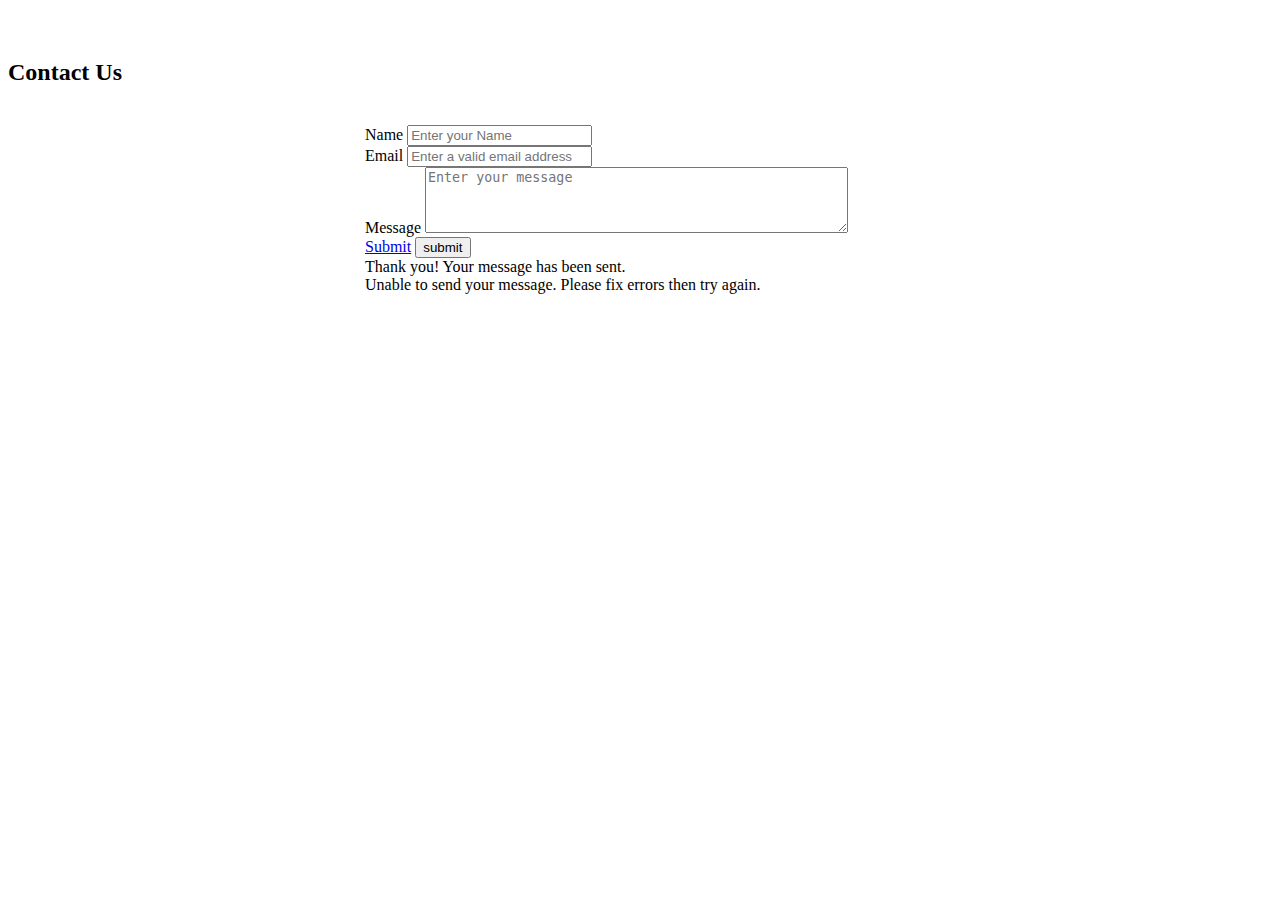
==== Contact.html @ 842ada10 "Add files via upload" ====
<!DOCTYPE html>
<html style="font-size: 16px;"><head>
    <meta name="viewport" content="width=device-width, initial-scale=1.0">
    <meta charset="utf-8">
    <meta name="keywords" content="Contact Us"><meta name="description" content="">
    <title></title>
    <link rel="stylesheet" href="/capp.nicepage.com/749b6d8a0f14c41c691b549523d620ca623dda75/nicepage.css" media="screen" class="u-static-style"><link rel="stylesheet" href="nicepage.css" media="screen">
    <script class="u-script" type="text/javascript" src="//capp.nicepage.com/assets/jquery-1.9.1.min.js" defer=""></script>
    <script class="u-script" type="text/javascript" src="//capp.nicepage.com/749b6d8a0f14c41c691b549523d620ca623dda75/nicepage.js" defer=""></script>
<meta name="generator" content="Nicepage 5.11.5, nicepage.com"></head>
<body class="u-body u-xl-mode" data-style="blank" data-posts="" data-global-section-properties="{&quot;colorings&quot;:{&quot;light&quot;:[&quot;clean&quot;],&quot;colored&quot;:[&quot;clean&quot;],&quot;dark&quot;:[&quot;dark&quot;]}}" data-source="" data-lang="en" data-page-sections-style="[{&quot;name&quot;:&quot;blank&quot;}]" data-page-coloring-types="{&quot;light&quot;:[&quot;clean&quot;],&quot;colored&quot;:[&quot;clean&quot;],&quot;dark&quot;:[&quot;dark&quot;]}" data-page-category="&quot;Basic&quot;"><section class="u-align-center u-clearfix u-block-5b74-1" custom-posts-hash="T" data-section-properties="{&quot;margin&quot;:&quot;none&quot;,&quot;stretch&quot;:true}" data-id="5b74" data-posts-content="[{'images':[],'maps':[],'videos':[],'icons':[],'textWidth':1140,'textHeight':504,'id':1,'headingProp':'h2','textProp':'text'}]" data-style="Form-Basic-heading" id="sec-3055" data-source="Sketch">
  <div class="u-clearfix u-sheet u-valign-middle u-block-5b74-2">
    <h2 class="u-text u-text-default u-block-5b74-15">Contact Us</h2>
    <div class="u-form u-block-5b74-16">
      <form action="https://forms.nicepagesrv.com/v2/form/process" method="POST" class="u-clearfix u-form-spacing-10 u-form-vertical u-inner-form" style="padding: 10px" source="gsheets" name="form" data-services="f912e9fffa70021f1ef54e9fe06da805" novalidate="novalidate">
        <input type="hidden" id="siteId" name="siteId" value="5113393">
        <input type="hidden" id="pageId" name="pageId" value="5113403">
        <div class="u-form-group u-form-name u-label-none u-block-5b74-17">
          <label for="name-3b9a" class="u-label u-block-5b74-18">Name</label>
          <input type="text" placeholder="Enter your Name" id="name-3b9a" name="name" class="u-input u-input-rectangle u-block-5b74-19" required="">
        </div><div class="u-form-email u-form-group u-label-none u-block-5b74-20">
          <label for="email-3b9a" class="u-label u-block-5b74-21">Email</label>
          <input type="email" placeholder="Enter a valid email address" id="email-3b9a" name="email" class="u-input u-input-rectangle u-block-5b74-22" required="">
        </div>
        
        <div class="u-form-group u-form-message u-label-none u-block-5b74-23">
          <label for="message-3b9a" class="u-label u-block-5b74-24">Message</label>
          <textarea placeholder="Enter your message" rows="4" cols="50" id="message-3b9a" name="message" class="u-input u-input-rectangle u-block-5b74-25" required=""></textarea>
        </div>
        <div class="u-align-left u-form-group u-form-submit u-block-5b74-26">
          <a href="#" class="u-btn u-btn-submit u-button-style u-block-5b74-27">Submit</a>
          <input type="submit" value="submit" class="u-form-control-hidden">
        </div>
        <div class="u-form-send-message u-form-send-success"> Thank you! Your message has been sent. </div>
        <div class="u-form-send-error u-form-send-message"> Unable to send your message. Please fix errors then try again. </div>
        <input type="hidden" value="" name="recaptchaResponse">
      </form>
    </div>
  </div>
  <style data-mode="XL" data-visited="true">@media (min-width: 1200px) {
  .u-block-5b74-2 {
    min-height: 501px;
  }
  .u-block-5b74-15 {
    font-weight: 700;
    margin-top: 59px;
    margin-left: auto;
    margin-right: auto;
    margin-bottom: 0;
  }
  .u-block-5b74-16 {
    width: 570px;
    margin-top: 29px;
    margin-left: auto;
    margin-right: auto;
    margin-bottom: 59px;
  }
}</style>
  <style data-mode="LG">@media (max-width: 1199px) and (min-width: 992px) {
  .u-block-5b74-2 {
    min-height: 501px;
  }
  .u-block-5b74-15 {
    font-weight: 700;
    margin-top: 59px;
    margin-left: auto;
    margin-right: auto;
    margin-bottom: 0;
  }
  .u-block-5b74-16 {
    width: 570px;
    margin-top: 29px;
    margin-left: auto;
    margin-right: auto;
    margin-bottom: 59px;
  }
}</style>
  <style data-mode="MD">@media (max-width: 991px) and (min-width: 768px) {
  .u-block-5b74-2 {
    min-height: 501px;
  }
  .u-block-5b74-15 {
    font-weight: 700;
    margin-top: 59px;
    margin-left: auto;
    margin-right: auto;
    margin-bottom: 0;
  }
  .u-block-5b74-16 {
    width: 570px;
    margin-top: 29px;
    margin-left: auto;
    margin-right: auto;
    margin-bottom: 59px;
  }
}</style>
  <style data-mode="SM">@media (max-width: 767px) and (min-width: 576px) {
  .u-block-5b74-2 {
    min-height: 501px;
  }
  .u-block-5b74-15 {
    font-weight: 700;
    margin-top: 59px;
    margin-left: auto;
    margin-right: auto;
    margin-bottom: 0;
  }
  .u-block-5b74-16 {
    width: 540px;
    margin-top: 29px;
    margin-left: auto;
    margin-right: auto;
    margin-bottom: 59px;
  }
}</style>
  <style data-mode="XS">@media (max-width: 575px) {
  .u-block-5b74-2 {
    min-height: 501px;
  }
  .u-block-5b74-15 {
    font-weight: 700;
    margin-top: 59px;
    margin-left: auto;
    margin-right: auto;
    margin-bottom: 0;
  }
  .u-block-5b74-16 {
    width: 340px;
    margin-top: 29px;
    margin-left: auto;
    margin-right: auto;
    margin-bottom: 59px;
  }
}</style>
</section>
</body></html>
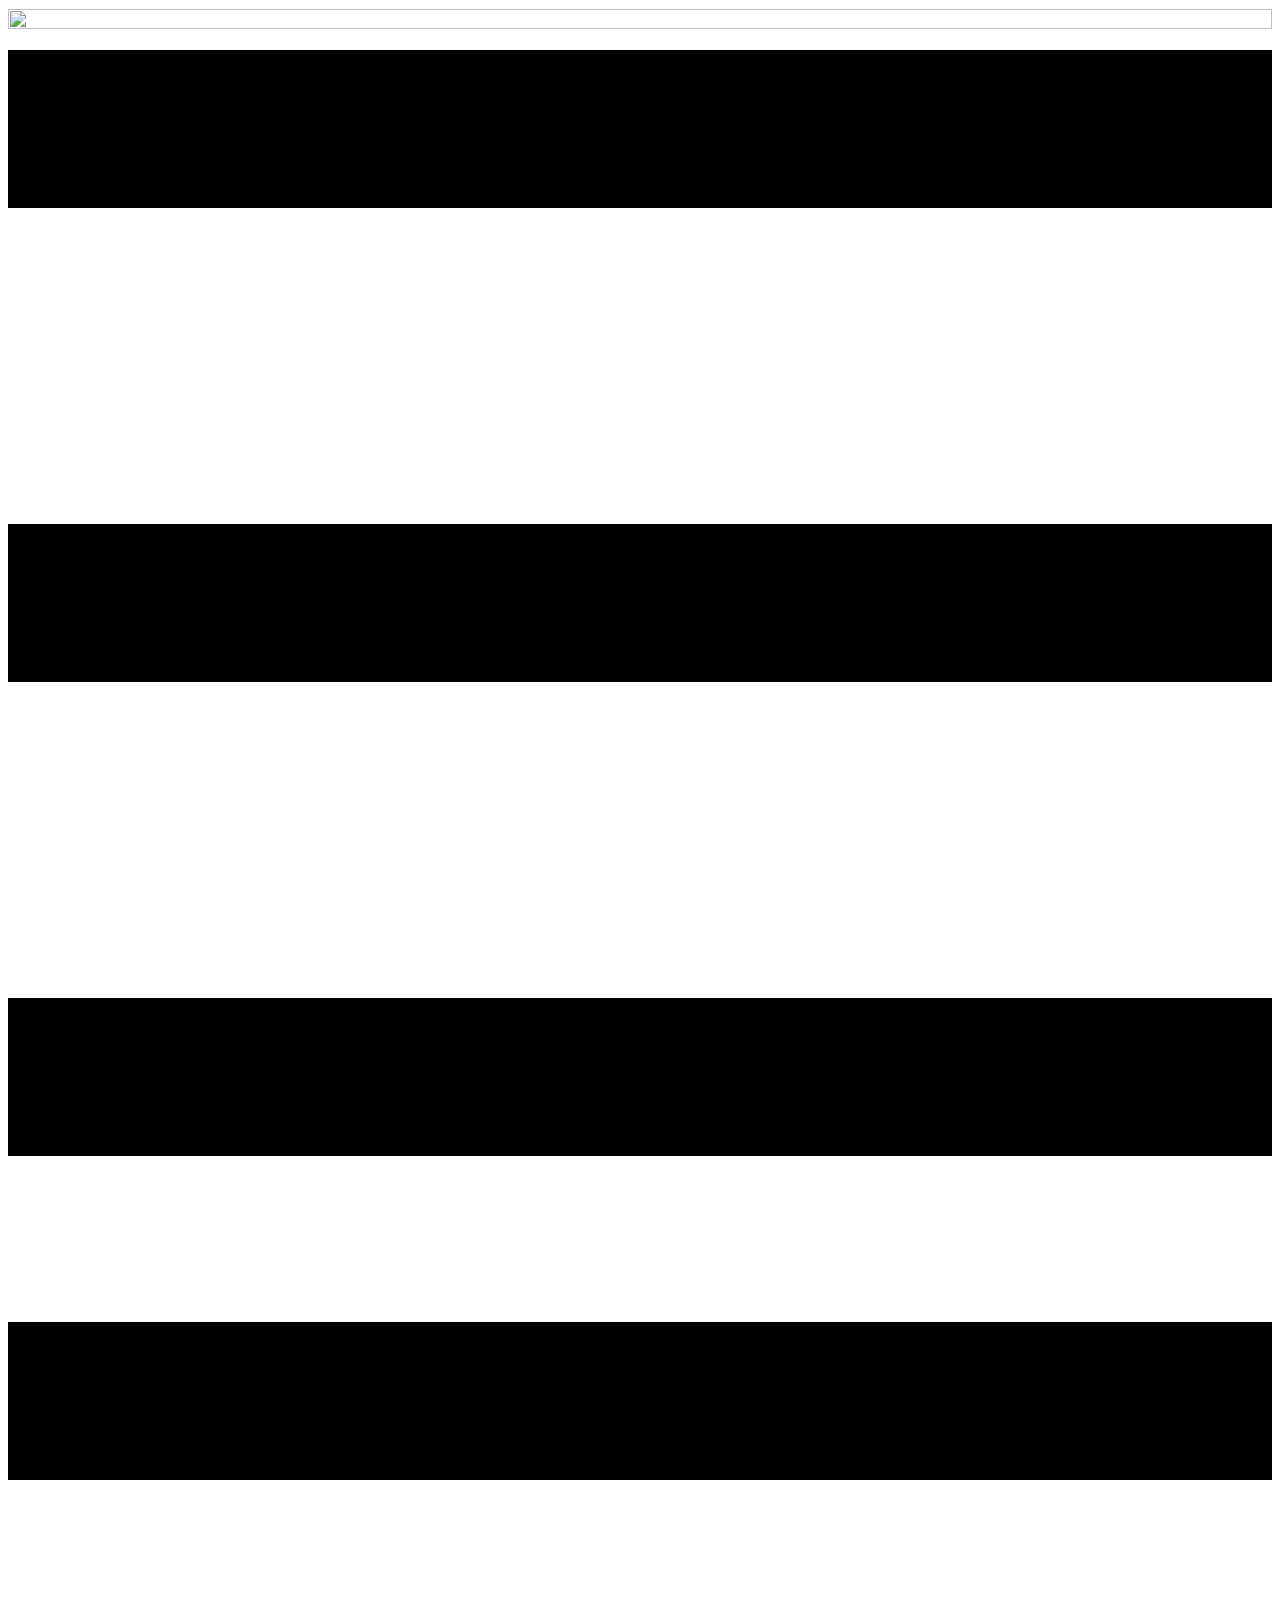
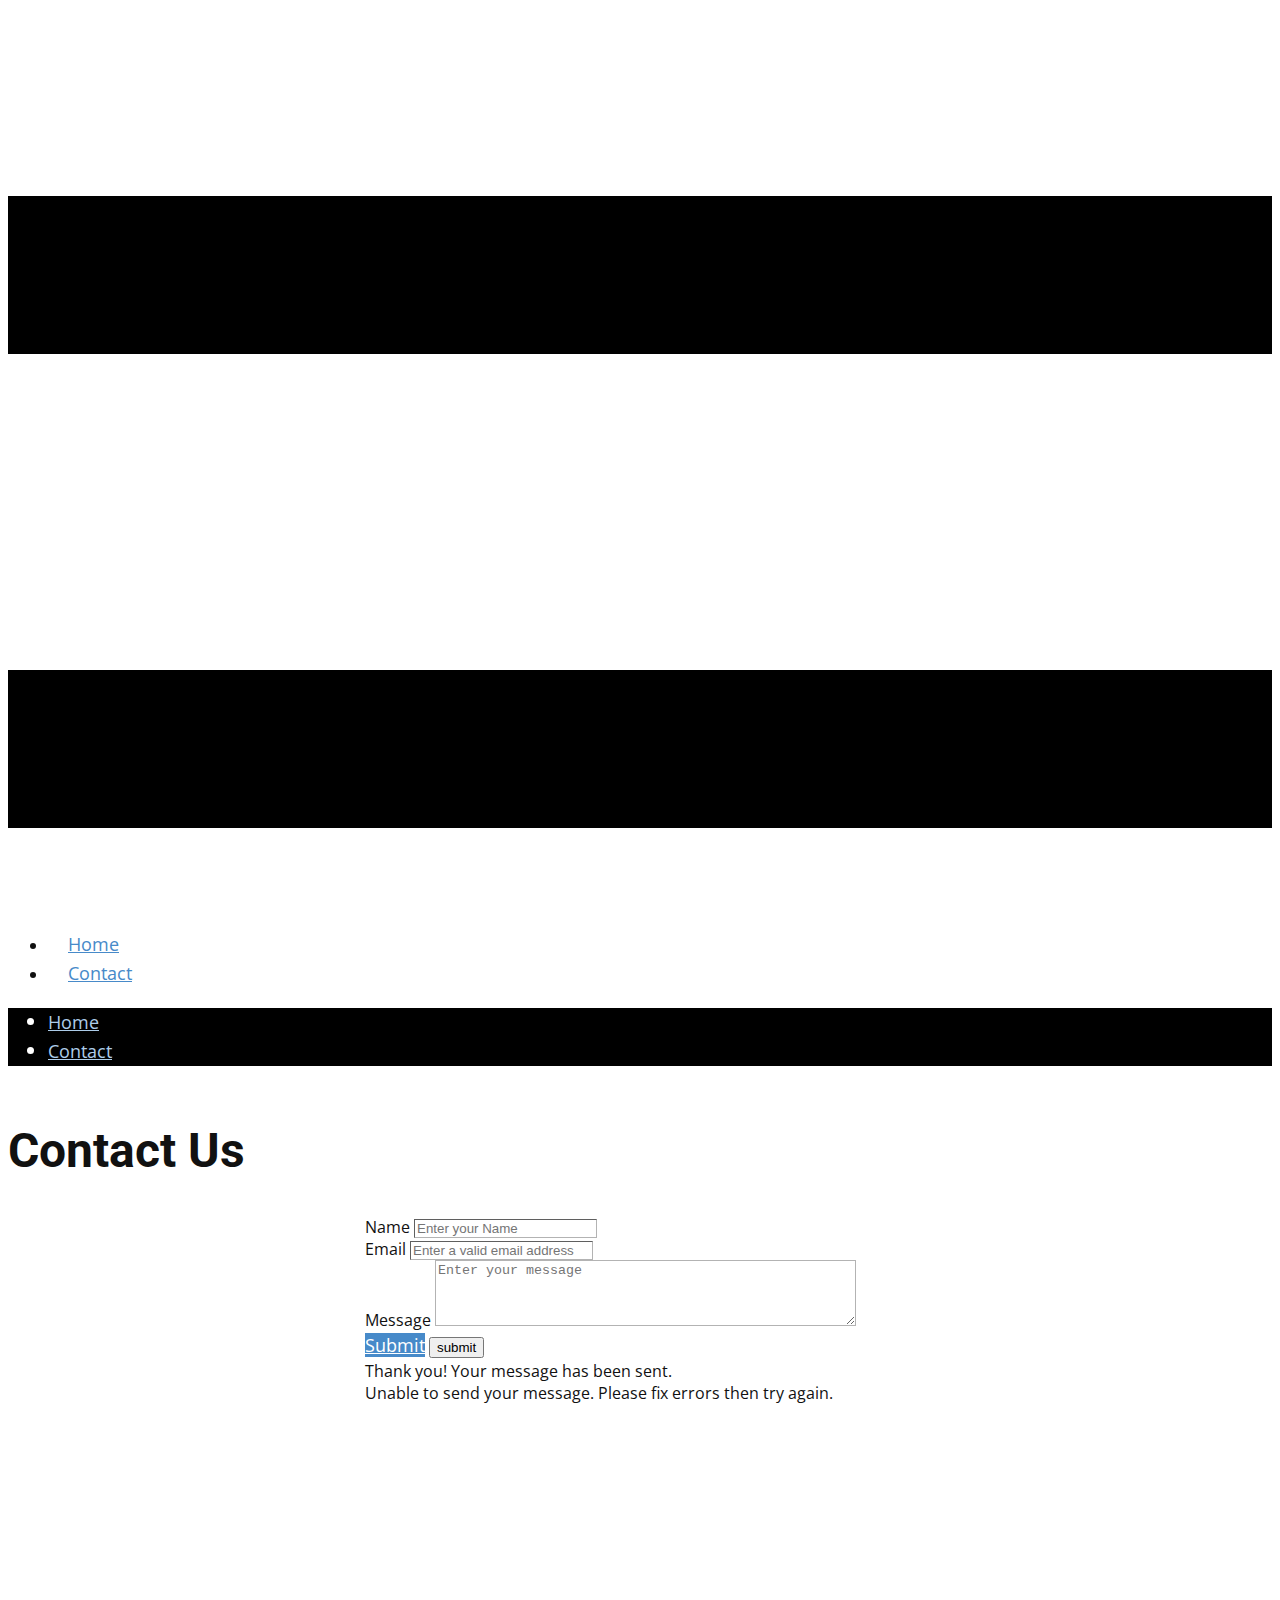
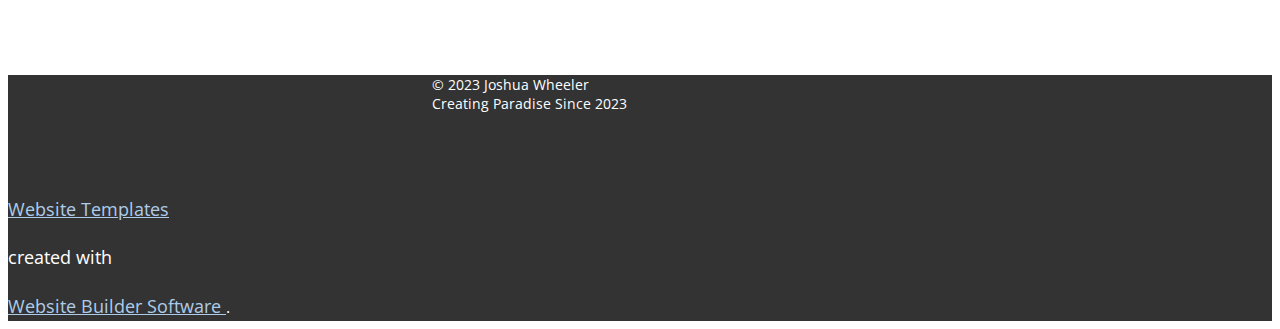
==== commit a302f945: "Add files via upload" ====
--- a/Contact.html
+++ b/Contact.html
@@ -1,136 +1,189 @@
 <!DOCTYPE html>
-<html style="font-size: 16px;"><head>
+<html style="font-size: 16px;" lang="en"><head>
     <meta name="viewport" content="width=device-width, initial-scale=1.0">
     <meta charset="utf-8">
-    <meta name="keywords" content="Contact Us"><meta name="description" content="">
-    <title></title>
-    <link rel="stylesheet" href="/capp.nicepage.com/749b6d8a0f14c41c691b549523d620ca623dda75/nicepage.css" media="screen" class="u-static-style"><link rel="stylesheet" href="nicepage.css" media="screen">
-    <script class="u-script" type="text/javascript" src="//capp.nicepage.com/assets/jquery-1.9.1.min.js" defer=""></script>
+    <meta name="keywords" content="Contact Us">
+    <meta name="description" content="">
+    <title>Contact</title>
+    <link rel="stylesheet" href="//capp.nicepage.com/749b6d8a0f14c41c691b549523d620ca623dda75/nicepage.css" media="screen">
+<link rel="stylesheet" href="/nicepage-site.css" media="screen">
+<link rel="stylesheet" href="Contact.css" media="screen">
+    <script class="u-script" type="text/javascript" src="//capp.nicepage.com/assets/jquery-3.5.1.min.js" defer=""></script>
     <script class="u-script" type="text/javascript" src="//capp.nicepage.com/749b6d8a0f14c41c691b549523d620ca623dda75/nicepage.js" defer=""></script>
-<meta name="generator" content="Nicepage 5.11.5, nicepage.com"></head>
-<body class="u-body u-xl-mode" data-style="blank" data-posts="" data-global-section-properties="{&quot;colorings&quot;:{&quot;light&quot;:[&quot;clean&quot;],&quot;colored&quot;:[&quot;clean&quot;],&quot;dark&quot;:[&quot;dark&quot;]}}" data-source="" data-lang="en" data-page-sections-style="[{&quot;name&quot;:&quot;blank&quot;}]" data-page-coloring-types="{&quot;light&quot;:[&quot;clean&quot;],&quot;colored&quot;:[&quot;clean&quot;],&quot;dark&quot;:[&quot;dark&quot;]}" data-page-category="&quot;Basic&quot;"><section class="u-align-center u-clearfix u-block-5b74-1" custom-posts-hash="T" data-section-properties="{&quot;margin&quot;:&quot;none&quot;,&quot;stretch&quot;:true}" data-id="5b74" data-posts-content="[{'images':[],'maps':[],'videos':[],'icons':[],'textWidth':1140,'textHeight':504,'id':1,'headingProp':'h2','textProp':'text'}]" data-style="Form-Basic-heading" id="sec-3055" data-source="Sketch">
-  <div class="u-clearfix u-sheet u-valign-middle u-block-5b74-2">
-    <h2 class="u-text u-text-default u-block-5b74-15">Contact Us</h2>
-    <div class="u-form u-block-5b74-16">
-      <form action="https://forms.nicepagesrv.com/v2/form/process" method="POST" class="u-clearfix u-form-spacing-10 u-form-vertical u-inner-form" style="padding: 10px" source="gsheets" name="form" data-services="f912e9fffa70021f1ef54e9fe06da805" novalidate="novalidate">
-        <input type="hidden" id="siteId" name="siteId" value="5113393">
-        <input type="hidden" id="pageId" name="pageId" value="5113403">
-        <div class="u-form-group u-form-name u-label-none u-block-5b74-17">
-          <label for="name-3b9a" class="u-label u-block-5b74-18">Name</label>
-          <input type="text" placeholder="Enter your Name" id="name-3b9a" name="name" class="u-input u-input-rectangle u-block-5b74-19" required="">
-        </div><div class="u-form-email u-form-group u-label-none u-block-5b74-20">
-          <label for="email-3b9a" class="u-label u-block-5b74-21">Email</label>
-          <input type="email" placeholder="Enter a valid email address" id="email-3b9a" name="email" class="u-input u-input-rectangle u-block-5b74-22" required="">
+    <meta name="generator" content="Nicepage 5.11.5, nicepage.com">
+    <link id="u-theme-google-font" rel="stylesheet" href="https://fonts.googleapis.com/css?family=Roboto:100,100i,300,300i,400,400i,500,500i,700,700i,900,900i|Open+Sans:300,300i,400,400i,500,500i,600,600i,700,700i,800,800i">
+    
+    
+    <script type="application/ld+json">{
+		"@context": "http://schema.org",
+		"@type": "Organization",
+		"name": "",
+		"logo": "https://assets.nicepagecdn.com/29a1bea4/5113393/images/ParadiseJuicesLogo_png.png"
+}</script>
+    <meta name="theme-color" content="#478ac9">
+    <meta property="og:title" content="Contact">
+    <meta property="og:type" content="website">
+  <script>
+    function gdprConfirmed() {
+        return true;
+    }
+    function dynamicLoadScript(src) {
+        var script = document.createElement('script');
+        script.src = src && typeof src === 'string' ? src : 'https://www.google.com/recaptcha/api.js?render=6Lc2HDEiAAAAALpe1yqNarK-BmlyYl_MNPZx7_AB';
+        script.async = true;
+        document.body.appendChild(script);
+        script.onload = function() {
+            let event = new CustomEvent("recaptchaLoaded");
+            document.dispatchEvent(event);
+        };
+    }
+    document.addEventListener('DOMContentLoaded', function () {
+        var confirmButton = document.querySelector('.u-cookies-consent .u-button-confirm');
+        if (confirmButton) {
+            confirmButton.onclick = dynamicLoadScript;
+        }
+    });
+    </script>
+    <script>
+        document.addEventListener("DOMContentLoaded", function(){
+            if (!gdprConfirmed()) {
+                return;
+            }
+            dynamicLoadScript();
+        });
+    </script>
+    <script>
+        document.addEventListener("recaptchaLoaded", function() {
+            if (!gdprConfirmed()) {
+                return;
+            }
+            (function (grecaptcha, sitekey, actions) {
+                var recaptcha = {
+                    execute: function (action, submitFormCb) {
+                        try {
+                            grecaptcha.execute(
+                                sitekey,
+                                {action: action}
+                            ).then(function (token) {
+                                var forms = document.getElementsByTagName('form');
+
+                                for (var i = 0; i < forms.length; i++) {
+                                    var fields = forms[i].getElementsByTagName('input');
+
+                                    for (var j = 0; j < fields.length; j++) {
+                                        var field = fields[j];
+
+                                        if ('recaptchaResponse' === field.getAttribute('name')) {
+                                            field.setAttribute('value', token);
+                                            break;
+                                        }
+                                    }
+                                }
+                                submitFormCb();
+                            });
+                        } catch (e) {
+                            var formError = document.querySelector('.u-form-send-error');
+
+                            if (formError) {
+                                formError.innerText = 'Site Owner Error: ' + e.message.replace(/:[\s\S]*/, '');
+                                formError.style.display = 'block';
+                            }
+                        }
+                    },
+
+                    executeContact: function (submitFormCb) {
+                        recaptcha.execute(actions['contact'], submitFormCb);
+                    }
+                };
+
+                window.recaptchaObject = recaptcha;
+            })(
+                grecaptcha,
+                
+                '6Lc2HDEiAAAAALpe1yqNarK-BmlyYl_MNPZx7_AB',
+                {'contact': 'contact'}
+            );
+        });
+    </script>
+</head>
+  <body class="u-body u-xl-mode" data-lang="en"><header class="u-clearfix u-header u-header" id="sec-dd34"><div class="u-clearfix u-sheet u-sheet-1">
+        <a href="https://nicepage.com" class="u-image u-logo u-image-1" data-image-width="500" data-image-height="500">
+          <img src="https://assets.nicepagecdn.com/29a1bea4/5113393/images/ParadiseJuicesLogo_png.png" class="u-logo-image u-logo-image-1">
+        </a>
+        <nav class="u-menu u-menu-one-level u-offcanvas u-menu-1">
+          <div class="menu-collapse" style="font-size: 1rem; letter-spacing: 0px;">
+            <a class="u-button-style u-custom-left-right-menu-spacing u-custom-padding-bottom u-custom-top-bottom-menu-spacing u-nav-link u-text-active-palette-1-base u-text-hover-palette-2-base" href="#">
+              <svg class="u-svg-link" viewBox="0 0 24 24"><use xlink:href="#menu-hamburger"></use></svg>
+              <svg class="u-svg-content" version="1.1" id="menu-hamburger" viewBox="0 0 16 16" x="0px" y="0px" xmlns:xlink="http://www.w3.org/1999/xlink" xmlns="http://www.w3.org/2000/svg"><g><rect y="1" width="16" height="2"></rect><rect y="7" width="16" height="2"></rect><rect y="13" width="16" height="2"></rect>
+</g></svg>
+            </a>
+          </div>
+          <div class="u-custom-menu u-nav-container">
+            <ul class="u-nav u-unstyled u-nav-1"><li class="u-nav-item"><a class="u-button-style u-nav-link u-text-active-palette-1-base u-text-hover-palette-2-base" href="/" style="padding: 10px 20px;">Home</a>
+</li><li class="u-nav-item"><a class="u-button-style u-nav-link u-text-active-palette-1-base u-text-hover-palette-2-base" href="/Contact.html" style="padding: 10px 20px;">Contact</a>
+</li></ul>
+          </div>
+          <div class="u-custom-menu u-nav-container-collapse">
+            <div class="u-black u-container-style u-inner-container-layout u-opacity u-opacity-95 u-sidenav">
+              <div class="u-inner-container-layout u-sidenav-overflow">
+                <div class="u-menu-close"></div>
+                <ul class="u-align-center u-nav u-popupmenu-items u-unstyled u-nav-2"><li class="u-nav-item"><a class="u-button-style u-nav-link" href="/">Home</a>
+</li><li class="u-nav-item"><a class="u-button-style u-nav-link" href="/Contact.html">Contact</a>
+</li></ul>
+              </div>
+            </div>
+            <div class="u-black u-menu-overlay u-opacity u-opacity-70"></div>
+          </div>
+        </nav>
+      </div></header>
+    <section class="u-align-center u-clearfix u-section-1" id="sec-3055">
+      <div class="u-clearfix u-sheet u-valign-middle u-sheet-1">
+        <h2 class="u-text u-text-default u-text-1">Contact Us</h2>
+        <div class="u-form u-form-1">
+          <form action="https://forms.nicepagesrv.com/v2/form/process" class="u-clearfix u-form-spacing-10 u-form-vertical u-inner-form" style="padding: 10px" source="gsheets" name="form">
+            <input type="hidden" id="siteId" name="siteId" value="5113393">
+            <input type="hidden" id="pageId" name="pageId" value="5113403">
+            <div class="u-form-group u-form-name u-label-none">
+              <label for="name-3b9a" class="u-label">Name</label>
+              <input type="text" placeholder="Enter your Name" id="name-3b9a" name="name" class="u-input u-input-rectangle" required="">
+            </div>
+            <div class="u-form-email u-form-group u-label-none">
+              <label for="email-3b9a" class="u-label">Email</label>
+              <input type="email" placeholder="Enter a valid email address" id="email-3b9a" name="email" class="u-input u-input-rectangle" required="">
+            </div>
+            <div class="u-form-group u-form-message u-label-none">
+              <label for="message-3b9a" class="u-label">Message</label>
+              <textarea placeholder="Enter your message" rows="4" cols="50" id="message-3b9a" name="message" class="u-input u-input-rectangle" required=""></textarea>
+            </div>
+            <div class="u-align-left u-form-group u-form-submit">
+              <a href="#" class="u-btn u-btn-submit u-button-style">Submit</a>
+              <input type="submit" value="submit" class="u-form-control-hidden">
+            </div>
+            <div class="u-form-send-message u-form-send-success"> Thank you! Your message has been sent. </div>
+            <div class="u-form-send-error u-form-send-message"> Unable to send your message. Please fix errors then try again. </div>
+            <input type="hidden" value="" name="recaptchaResponse">
+            <input type="hidden" name="formServices" value="3f815e80-37bd-4c9e-9d10-2e92c9e6ec62">
+            <input type="hidden" name="siteKey" value="6Lc2HDEiAAAAALpe1yqNarK-BmlyYl_MNPZx7_AB">
+          </form>
         </div>
-        
-        <div class="u-form-group u-form-message u-label-none u-block-5b74-23">
-          <label for="message-3b9a" class="u-label u-block-5b74-24">Message</label>
-          <textarea placeholder="Enter your message" rows="4" cols="50" id="message-3b9a" name="message" class="u-input u-input-rectangle u-block-5b74-25" required=""></textarea>
-        </div>
-        <div class="u-align-left u-form-group u-form-submit u-block-5b74-26">
-          <a href="#" class="u-btn u-btn-submit u-button-style u-block-5b74-27">Submit</a>
-          <input type="submit" value="submit" class="u-form-control-hidden">
-        </div>
-        <div class="u-form-send-message u-form-send-success"> Thank you! Your message has been sent. </div>
-        <div class="u-form-send-error u-form-send-message"> Unable to send your message. Please fix errors then try again. </div>
-        <input type="hidden" value="" name="recaptchaResponse">
-      </form>
-    </div>
-  </div>
-  <style data-mode="XL" data-visited="true">@media (min-width: 1200px) {
-  .u-block-5b74-2 {
-    min-height: 501px;
-  }
-  .u-block-5b74-15 {
-    font-weight: 700;
-    margin-top: 59px;
-    margin-left: auto;
-    margin-right: auto;
-    margin-bottom: 0;
-  }
-  .u-block-5b74-16 {
-    width: 570px;
-    margin-top: 29px;
-    margin-left: auto;
-    margin-right: auto;
-    margin-bottom: 59px;
-  }
-}</style>
-  <style data-mode="LG">@media (max-width: 1199px) and (min-width: 992px) {
-  .u-block-5b74-2 {
-    min-height: 501px;
-  }
-  .u-block-5b74-15 {
-    font-weight: 700;
-    margin-top: 59px;
-    margin-left: auto;
-    margin-right: auto;
-    margin-bottom: 0;
-  }
-  .u-block-5b74-16 {
-    width: 570px;
-    margin-top: 29px;
-    margin-left: auto;
-    margin-right: auto;
-    margin-bottom: 59px;
-  }
-}</style>
-  <style data-mode="MD">@media (max-width: 991px) and (min-width: 768px) {
-  .u-block-5b74-2 {
-    min-height: 501px;
-  }
-  .u-block-5b74-15 {
-    font-weight: 700;
-    margin-top: 59px;
-    margin-left: auto;
-    margin-right: auto;
-    margin-bottom: 0;
-  }
-  .u-block-5b74-16 {
-    width: 570px;
-    margin-top: 29px;
-    margin-left: auto;
-    margin-right: auto;
-    margin-bottom: 59px;
-  }
-}</style>
-  <style data-mode="SM">@media (max-width: 767px) and (min-width: 576px) {
-  .u-block-5b74-2 {
-    min-height: 501px;
-  }
-  .u-block-5b74-15 {
-    font-weight: 700;
-    margin-top: 59px;
-    margin-left: auto;
-    margin-right: auto;
-    margin-bottom: 0;
-  }
-  .u-block-5b74-16 {
-    width: 540px;
-    margin-top: 29px;
-    margin-left: auto;
-    margin-right: auto;
-    margin-bottom: 59px;
-  }
-}</style>
-  <style data-mode="XS">@media (max-width: 575px) {
-  .u-block-5b74-2 {
-    min-height: 501px;
-  }
-  .u-block-5b74-15 {
-    font-weight: 700;
-    margin-top: 59px;
-    margin-left: auto;
-    margin-right: auto;
-    margin-bottom: 0;
-  }
-  .u-block-5b74-16 {
-    width: 340px;
-    margin-top: 29px;
-    margin-left: auto;
-    margin-right: auto;
-    margin-bottom: 59px;
-  }
-}</style>
-</section>
+      </div>
+    </section>
+    
+    
+    <footer class="u-align-center u-clearfix u-footer u-grey-80 u-footer" id="sec-e1d7"><div class="u-clearfix u-sheet u-sheet-1">
+        <p class="u-small-text u-text u-text-variant u-text-1">© 2023 Joshua Wheeler<br>Creating Paradise Since 2023
+        </p>
+      </div></footer>
+    <section class="u-backlink u-clearfix u-grey-80">
+      <a class="u-link" href="https://nicepage.com/website-templates" target="_blank">
+        <span>Website Templates</span>
+      </a>
+      <p class="u-text">
+        <span>created with</span>
+      </p>
+      <a class="u-link" href="" target="_blank">
+        <span>Website Builder Software</span>
+      </a>. 
+    </section>
+  
 </body></html>--- a/nicepage-site.css
+++ b/nicepage-site.css
@@ -0,0 +1,16659 @@
+/*begin-variables font-family*/
+.u-body {
+  font-family: 'Open Sans',sans-serif;
+}
+h1,
+h2,
+h3,
+h4,
+h5,
+h6 {
+  font-family: Roboto,sans-serif;
+}
+/*end-variables font-family*/
+/*begin-variables color*/
+.u-overlap.u-overlap-transparent .u-header,
+.u-image,
+.u-gradient {
+  color: #111111;
+}
+.u-shading,
+.u-overlap.u-overlap-contrast .u-header {
+  color: #ffffff;
+}
+.u-body {
+  color: #111111;
+  background-color: #ffffff;
+  --effect-scale: 1.1;
+}
+/*end-variables color*/
+/*begin-variables font*/
+.u-custom-font.u-text-font {
+  font-family: 'Open Sans',sans-serif !important;
+}
+.u-custom-font.u-heading-font {
+  font-family: Roboto,sans-serif !important;
+}
+/*end-variables font*/
+/*begin-variables colors*/
+.u-none.u-input,
+.u-none.u-field-input,
+.u-none.u-button-style,
+.u-none.u-button-style:hover,
+.u-none.u-button-style:focus,
+.u-none.u-button-style:active,
+.u-none.u-button-style.active,
+.u-button-style.u-hover-none:hover,
+.u-button-style.u-hover-none:focus,
+.u-button-style.u-active-none:active,
+.u-button-style.u-active-none.active,
+li.active > .u-button-style.u-active-none {
+  color: inherit !important;
+  background-color: transparent !important;
+}
+.u-button-style.u-border-none,
+.u-button-style.u-border-hover-none:hover,
+.u-button-style.u-border-hover-none:focus,
+.u-button-style.u-border-active-none:active,
+.u-button-style.u-border-active-none.active,
+li.active > .u-button-style.u-border-active-none {
+  border-color: transparent !important;
+  border-width: 0;
+}
+.u-button-style.u-text-none,
+.u-button-style.u-text-none:hover,
+.u-button-style.u-text-none:focus,
+.u-button-style.u-text-none:active,
+.u-button-style.u-text-none.active,
+.u-button-style.u-text-hover-none:hover,
+.u-button-style.u-text-hover-none:focus,
+.u-button-style.u-text-active-none:active,
+.u-button-style.u-text-active-none.active,
+li.active > .u-button-style.u-text-active-none {
+  color: inherit !important;
+}
+.u-color-1-dark-3,
+.u-body.u-color-1-dark-3,
+section.u-color-1-dark-3:before,
+.u-color-1-dark-3 > .u-container-layout:before,
+.u-color-1-dark-3 > .u-inner-container-layout:before,
+.u-color-1-dark-3.u-sidenav:before,
+.u-container-layout.u-container-layout.u-color-1-dark-3:before,
+.u-table-alt-color-1-dark-3 tr:nth-child(even) {
+  color: #ffffff;
+  background-color: #292e33;
+}
+.u-input.u-color-1-dark-3,
+.u-field-input.u-color-1-dark-3,
+.u-button-style.u-color-1-dark-3,
+.u-button-style.u-color-1-dark-3[class*="u-border-"] {
+  color: #ffffff !important;
+  background-color: #292e33 !important;
+}
+.u-button-style.u-color-1-dark-3:hover,
+.u-button-style.u-color-1-dark-3[class*="u-border-"]:hover,
+.u-button-style.u-color-1-dark-3:focus,
+.u-button-style.u-color-1-dark-3[class*="u-border-"]:focus,
+.u-button-style.u-button-style.u-color-1-dark-3:active,
+.u-button-style.u-button-style.u-color-1-dark-3[class*="u-border-"]:active,
+.u-button-style.u-button-style.u-color-1-dark-3.active,
+.u-button-style.u-button-style.u-color-1-dark-3[class*="u-border-"].active,
+li.active > .u-button-style.u-button-style.u-color-1-dark-3,
+li.active > .u-button-style.u-button-style.u-color-1-dark-3[class*="u-border-"] {
+  color: #ffffff !important;
+  background-color: #25292e !important;
+}
+.u-hover-color-1-dark-3:hover,
+.u-hover-color-1-dark-3[class*="u-border-"]:hover,
+.u-hover-color-1-dark-3:focus,
+.u-hover-color-1-dark-3[class*="u-border-"]:focus,
+.u-active-color-1-dark-3.u-active.u-active,
+.u-active-color-1-dark-3[class*="u-border-"].u-active.u-active,
+a.u-button-style.u-hover-color-1-dark-3:hover,
+a.u-button-style.u-hover-color-1-dark-3[class*="u-border-"]:hover,
+a.u-button-style:hover > .u-hover-color-1-dark-3,
+a.u-button-style:hover > .u-hover-color-1-dark-3[class*="u-border-"],
+a.u-button-style.u-hover-color-1-dark-3:focus,
+a.u-button-style.u-hover-color-1-dark-3[class*="u-border-"]:focus,
+a.u-button-style.u-button-style.u-active-color-1-dark-3:active,
+a.u-button-style.u-button-style.u-active-color-1-dark-3[class*="u-border-"]:active,
+a.u-button-style.u-button-style.u-active-color-1-dark-3.active,
+a.u-button-style.u-button-style.u-active-color-1-dark-3[class*="u-border-"].active,
+a.u-button-style.u-button-style.active > .u-active-color-1-dark-3,
+a.u-button-style.u-button-style.active > .u-active-color-1-dark-3[class*="u-border-"],
+li.active > a.u-button-style.u-button-style.u-active-color-1-dark-3,
+li.active > a.u-button-style.u-button-style.u-active-color-1-dark-3[class*="u-border-"],
+input.u-field-input.u-field-input.u-active-color-1-dark-3:checked {
+  color: #ffffff !important;
+  background-color: #292e33 !important;
+}
+a.u-link.u-hover-color-1-dark-3:hover {
+  color: #292e33 !important;
+}
+.u-color-1-dark-2,
+.u-body.u-color-1-dark-2,
+section.u-color-1-dark-2:before,
+.u-color-1-dark-2 > .u-container-layout:before,
+.u-color-1-dark-2 > .u-inner-container-layout:before,
+.u-color-1-dark-2.u-sidenav:before,
+.u-container-layout.u-container-layout.u-color-1-dark-2:before,
+.u-table-alt-color-1-dark-2 tr:nth-child(even) {
+  color: #ffffff;
+  background-color: #425465;
+}
+.u-input.u-color-1-dark-2,
+.u-field-input.u-color-1-dark-2,
+.u-button-style.u-color-1-dark-2,
+.u-button-style.u-color-1-dark-2[class*="u-border-"] {
+  color: #ffffff !important;
+  background-color: #425465 !important;
+}
+.u-button-style.u-color-1-dark-2:hover,
+.u-button-style.u-color-1-dark-2[class*="u-border-"]:hover,
+.u-button-style.u-color-1-dark-2:focus,
+.u-button-style.u-color-1-dark-2[class*="u-border-"]:focus,
+.u-button-style.u-button-style.u-color-1-dark-2:active,
+.u-button-style.u-button-style.u-color-1-dark-2[class*="u-border-"]:active,
+.u-button-style.u-button-style.u-color-1-dark-2.active,
+.u-button-style.u-button-style.u-color-1-dark-2[class*="u-border-"].active,
+li.active > .u-button-style.u-button-style.u-color-1-dark-2,
+li.active > .u-button-style.u-button-style.u-color-1-dark-2[class*="u-border-"] {
+  color: #ffffff !important;
+  background-color: #3b4c5b !important;
+}
+.u-hover-color-1-dark-2:hover,
+.u-hover-color-1-dark-2[class*="u-border-"]:hover,
+.u-hover-color-1-dark-2:focus,
+.u-hover-color-1-dark-2[class*="u-border-"]:focus,
+.u-active-color-1-dark-2.u-active.u-active,
+.u-active-color-1-dark-2[class*="u-border-"].u-active.u-active,
+a.u-button-style.u-hover-color-1-dark-2:hover,
+a.u-button-style.u-hover-color-1-dark-2[class*="u-border-"]:hover,
+a.u-button-style:hover > .u-hover-color-1-dark-2,
+a.u-button-style:hover > .u-hover-color-1-dark-2[class*="u-border-"],
+a.u-button-style.u-hover-color-1-dark-2:focus,
+a.u-button-style.u-hover-color-1-dark-2[class*="u-border-"]:focus,
+a.u-button-style.u-button-style.u-active-color-1-dark-2:active,
+a.u-button-style.u-button-style.u-active-color-1-dark-2[class*="u-border-"]:active,
+a.u-button-style.u-button-style.u-active-color-1-dark-2.active,
+a.u-button-style.u-button-style.u-active-color-1-dark-2[class*="u-border-"].active,
+a.u-button-style.u-button-style.active > .u-active-color-1-dark-2,
+a.u-button-style.u-button-style.active > .u-active-color-1-dark-2[class*="u-border-"],
+li.active > a.u-button-style.u-button-style.u-active-color-1-dark-2,
+li.active > a.u-button-style.u-button-style.u-active-color-1-dark-2[class*="u-border-"],
+input.u-field-input.u-field-input.u-active-color-1-dark-2:checked {
+  color: #ffffff !important;
+  background-color: #425465 !important;
+}
+a.u-link.u-hover-color-1-dark-2:hover {
+  color: #425465 !important;
+}
+.u-color-1-dark-1,
+.u-body.u-color-1-dark-1,
+section.u-color-1-dark-1:before,
+.u-color-1-dark-1 > .u-container-layout:before,
+.u-color-1-dark-1 > .u-inner-container-layout:before,
+.u-color-1-dark-1.u-sidenav:before,
+.u-container-layout.u-container-layout.u-color-1-dark-1:before,
+.u-table-alt-color-1-dark-1 tr:nth-child(even) {
+  color: #ffffff;
+  background-color: #4c7397;
+}
+.u-input.u-color-1-dark-1,
+.u-field-input.u-color-1-dark-1,
+.u-button-style.u-color-1-dark-1,
+.u-button-style.u-color-1-dark-1[class*="u-border-"] {
+  color: #ffffff !important;
+  background-color: #4c7397 !important;
+}
+.u-button-style.u-color-1-dark-1:hover,
+.u-button-style.u-color-1-dark-1[class*="u-border-"]:hover,
+.u-button-style.u-color-1-dark-1:focus,
+.u-button-style.u-color-1-dark-1[class*="u-border-"]:focus,
+.u-button-style.u-button-style.u-color-1-dark-1:active,
+.u-button-style.u-button-style.u-color-1-dark-1[class*="u-border-"]:active,
+.u-button-style.u-button-style.u-color-1-dark-1.active,
+.u-button-style.u-button-style.u-color-1-dark-1[class*="u-border-"].active,
+li.active > .u-button-style.u-button-style.u-color-1-dark-1,
+li.active > .u-button-style.u-button-style.u-color-1-dark-1[class*="u-border-"] {
+  color: #ffffff !important;
+  background-color: #446888 !important;
+}
+.u-hover-color-1-dark-1:hover,
+.u-hover-color-1-dark-1[class*="u-border-"]:hover,
+.u-hover-color-1-dark-1:focus,
+.u-hover-color-1-dark-1[class*="u-border-"]:focus,
+.u-active-color-1-dark-1.u-active.u-active,
+.u-active-color-1-dark-1[class*="u-border-"].u-active.u-active,
+a.u-button-style.u-hover-color-1-dark-1:hover,
+a.u-button-style.u-hover-color-1-dark-1[class*="u-border-"]:hover,
+a.u-button-style:hover > .u-hover-color-1-dark-1,
+a.u-button-style:hover > .u-hover-color-1-dark-1[class*="u-border-"],
+a.u-button-style.u-hover-color-1-dark-1:focus,
+a.u-button-style.u-hover-color-1-dark-1[class*="u-border-"]:focus,
+a.u-button-style.u-button-style.u-active-color-1-dark-1:active,
+a.u-button-style.u-button-style.u-active-color-1-dark-1[class*="u-border-"]:active,
+a.u-button-style.u-button-style.u-active-color-1-dark-1.active,
+a.u-button-style.u-button-style.u-active-color-1-dark-1[class*="u-border-"].active,
+a.u-button-style.u-button-style.active > .u-active-color-1-dark-1,
+a.u-button-style.u-button-style.active > .u-active-color-1-dark-1[class*="u-border-"],
+li.active > a.u-button-style.u-button-style.u-active-color-1-dark-1,
+li.active > a.u-button-style.u-button-style.u-active-color-1-dark-1[class*="u-border-"],
+input.u-field-input.u-field-input.u-active-color-1-dark-1:checked {
+  color: #ffffff !important;
+  background-color: #4c7397 !important;
+}
+a.u-link.u-hover-color-1-dark-1:hover {
+  color: #4c7397 !important;
+}
+.u-color-1,
+.u-body.u-color-1,
+section.u-color-1:before,
+.u-color-1 > .u-container-layout:before,
+.u-color-1 > .u-inner-container-layout:before,
+.u-color-1.u-sidenav:before,
+.u-container-layout.u-container-layout.u-color-1:before,
+.u-table-alt-color-1 tr:nth-child(even) {
+  color: #ffffff;
+  background-color: #478ac9;
+}
+.u-input.u-color-1,
+.u-field-input.u-color-1,
+.u-button-style.u-color-1,
+.u-button-style.u-color-1[class*="u-border-"] {
+  color: #ffffff !important;
+  background-color: #478ac9 !important;
+}
+.u-button-style.u-color-1:hover,
+.u-button-style.u-color-1[class*="u-border-"]:hover,
+.u-button-style.u-color-1:focus,
+.u-button-style.u-color-1[class*="u-border-"]:focus,
+.u-button-style.u-button-style.u-color-1:active,
+.u-button-style.u-button-style.u-color-1[class*="u-border-"]:active,
+.u-button-style.u-button-style.u-color-1.active,
+.u-button-style.u-button-style.u-color-1[class*="u-border-"].active,
+li.active > .u-button-style.u-button-style.u-color-1,
+li.active > .u-button-style.u-button-style.u-color-1[class*="u-border-"] {
+  color: #ffffff !important;
+  background-color: #387cbd !important;
+}
+.u-hover-color-1:hover,
+.u-hover-color-1[class*="u-border-"]:hover,
+.u-hover-color-1:focus,
+.u-hover-color-1[class*="u-border-"]:focus,
+.u-active-color-1.u-active.u-active,
+.u-active-color-1[class*="u-border-"].u-active.u-active,
+a.u-button-style.u-hover-color-1:hover,
+a.u-button-style.u-hover-color-1[class*="u-border-"]:hover,
+a.u-button-style:hover > .u-hover-color-1,
+a.u-button-style:hover > .u-hover-color-1[class*="u-border-"],
+a.u-button-style.u-hover-color-1:focus,
+a.u-button-style.u-hover-color-1[class*="u-border-"]:focus,
+a.u-button-style.u-button-style.u-active-color-1:active,
+a.u-button-style.u-button-style.u-active-color-1[class*="u-border-"]:active,
+a.u-button-style.u-button-style.u-active-color-1.active,
+a.u-button-style.u-button-style.u-active-color-1[class*="u-border-"].active,
+a.u-button-style.u-button-style.active > .u-active-color-1,
+a.u-button-style.u-button-style.active > .u-active-color-1[class*="u-border-"],
+li.active > a.u-button-style.u-button-style.u-active-color-1,
+li.active > a.u-button-style.u-button-style.u-active-color-1[class*="u-border-"],
+input.u-field-input.u-field-input.u-active-color-1:checked {
+  color: #ffffff !important;
+  background-color: #478ac9 !important;
+}
+a.u-link.u-hover-color-1:hover {
+  color: #478ac9 !important;
+}
+.u-color-1-light-1,
+.u-body.u-color-1-light-1,
+section.u-color-1-light-1:before,
+.u-color-1-light-1 > .u-container-layout:before,
+.u-color-1-light-1 > .u-inner-container-layout:before,
+.u-color-1-light-1.u-sidenav:before,
+.u-container-layout.u-container-layout.u-color-1-light-1:before,
+.u-table-alt-color-1-light-1 tr:nth-child(even) {
+  color: #ffffff;
+  background-color: #77aad9;
+}
+.u-input.u-color-1-light-1,
+.u-field-input.u-color-1-light-1,
+.u-button-style.u-color-1-light-1,
+.u-button-style.u-color-1-light-1[class*="u-border-"] {
+  color: #ffffff !important;
+  background-color: #77aad9 !important;
+}
+.u-button-style.u-color-1-light-1:hover,
+.u-button-style.u-color-1-light-1[class*="u-border-"]:hover,
+.u-button-style.u-color-1-light-1:focus,
+.u-button-style.u-color-1-light-1[class*="u-border-"]:focus,
+.u-button-style.u-button-style.u-color-1-light-1:active,
+.u-button-style.u-button-style.u-color-1-light-1[class*="u-border-"]:active,
+.u-button-style.u-button-style.u-color-1-light-1.active,
+.u-button-style.u-button-style.u-color-1-light-1[class*="u-border-"].active,
+li.active > .u-button-style.u-button-style.u-color-1-light-1,
+li.active > .u-button-style.u-button-style.u-color-1-light-1[class*="u-border-"] {
+  color: #ffffff !important;
+  background-color: #5d9ad2 !important;
+}
+.u-hover-color-1-light-1:hover,
+.u-hover-color-1-light-1[class*="u-border-"]:hover,
+.u-hover-color-1-light-1:focus,
+.u-hover-color-1-light-1[class*="u-border-"]:focus,
+.u-active-color-1-light-1.u-active.u-active,
+.u-active-color-1-light-1[class*="u-border-"].u-active.u-active,
+a.u-button-style.u-hover-color-1-light-1:hover,
+a.u-button-style.u-hover-color-1-light-1[class*="u-border-"]:hover,
+a.u-button-style:hover > .u-hover-color-1-light-1,
+a.u-button-style:hover > .u-hover-color-1-light-1[class*="u-border-"],
+a.u-button-style.u-hover-color-1-light-1:focus,
+a.u-button-style.u-hover-color-1-light-1[class*="u-border-"]:focus,
+a.u-button-style.u-button-style.u-active-color-1-light-1:active,
+a.u-button-style.u-button-style.u-active-color-1-light-1[class*="u-border-"]:active,
+a.u-button-style.u-button-style.u-active-color-1-light-1.active,
+a.u-button-style.u-button-style.u-active-color-1-light-1[class*="u-border-"].active,
+a.u-button-style.u-button-style.active > .u-active-color-1-light-1,
+a.u-button-style.u-button-style.active > .u-active-color-1-light-1[class*="u-border-"],
+li.active > a.u-button-style.u-button-style.u-active-color-1-light-1,
+li.active > a.u-button-style.u-button-style.u-active-color-1-light-1[class*="u-border-"],
+input.u-field-input.u-field-input.u-active-color-1-light-1:checked {
+  color: #ffffff !important;
+  background-color: #77aad9 !important;
+}
+a.u-link.u-hover-color-1-light-1:hover {
+  color: #77aad9 !important;
+}
+.u-color-1-light-2,
+.u-body.u-color-1-light-2,
+section.u-color-1-light-2:before,
+.u-color-1-light-2 > .u-container-layout:before,
+.u-color-1-light-2 > .u-inner-container-layout:before,
+.u-color-1-light-2.u-sidenav:before,
+.u-container-layout.u-container-layout.u-color-1-light-2:before,
+.u-table-alt-color-1-light-2 tr:nth-child(even) {
+  color: #111111;
+  background-color: #adcce9;
+}
+.u-input.u-color-1-light-2,
+.u-field-input.u-color-1-light-2,
+.u-button-style.u-color-1-light-2,
+.u-button-style.u-color-1-light-2[class*="u-border-"] {
+  color: #111111 !important;
+  background-color: #adcce9 !important;
+}
+.u-button-style.u-color-1-light-2:hover,
+.u-button-style.u-color-1-light-2[class*="u-border-"]:hover,
+.u-button-style.u-color-1-light-2:focus,
+.u-button-style.u-color-1-light-2[class*="u-border-"]:focus,
+.u-button-style.u-button-style.u-color-1-light-2:active,
+.u-button-style.u-button-style.u-color-1-light-2[class*="u-border-"]:active,
+.u-button-style.u-button-style.u-color-1-light-2.active,
+.u-button-style.u-button-style.u-color-1-light-2[class*="u-border-"].active,
+li.active > .u-button-style.u-button-style.u-color-1-light-2,
+li.active > .u-button-style.u-button-style.u-color-1-light-2[class*="u-border-"] {
+  color: #111111 !important;
+  background-color: #8db8e0 !important;
+}
+.u-hover-color-1-light-2:hover,
+.u-hover-color-1-light-2[class*="u-border-"]:hover,
+.u-hover-color-1-light-2:focus,
+.u-hover-color-1-light-2[class*="u-border-"]:focus,
+.u-active-color-1-light-2.u-active.u-active,
+.u-active-color-1-light-2[class*="u-border-"].u-active.u-active,
+a.u-button-style.u-hover-color-1-light-2:hover,
+a.u-button-style.u-hover-color-1-light-2[class*="u-border-"]:hover,
+a.u-button-style:hover > .u-hover-color-1-light-2,
+a.u-button-style:hover > .u-hover-color-1-light-2[class*="u-border-"],
+a.u-button-style.u-hover-color-1-light-2:focus,
+a.u-button-style.u-hover-color-1-light-2[class*="u-border-"]:focus,
+a.u-button-style.u-button-style.u-active-color-1-light-2:active,
+a.u-button-style.u-button-style.u-active-color-1-light-2[class*="u-border-"]:active,
+a.u-button-style.u-button-style.u-active-color-1-light-2.active,
+a.u-button-style.u-button-style.u-active-color-1-light-2[class*="u-border-"].active,
+a.u-button-style.u-button-style.active > .u-active-color-1-light-2,
+a.u-button-style.u-button-style.active > .u-active-color-1-light-2[class*="u-border-"],
+li.active > a.u-button-style.u-button-style.u-active-color-1-light-2,
+li.active > a.u-button-style.u-button-style.u-active-color-1-light-2[class*="u-border-"],
+input.u-field-input.u-field-input.u-active-color-1-light-2:checked {
+  color: #111111 !important;
+  background-color: #adcce9 !important;
+}
+a.u-link.u-hover-color-1-light-2:hover {
+  color: #adcce9 !important;
+}
+.u-color-1-light-3,
+.u-body.u-color-1-light-3,
+section.u-color-1-light-3:before,
+.u-color-1-light-3 > .u-container-layout:before,
+.u-color-1-light-3 > .u-inner-container-layout:before,
+.u-color-1-light-3.u-sidenav:before,
+.u-container-layout.u-container-layout.u-color-1-light-3:before,
+.u-table-alt-color-1-light-3 tr:nth-child(even) {
+  color: #111111;
+  background-color: #e9f2fa;
+}
+.u-input.u-color-1-light-3,
+.u-field-input.u-color-1-light-3,
+.u-button-style.u-color-1-light-3,
+.u-button-style.u-color-1-light-3[class*="u-border-"] {
+  color: #111111 !important;
+  background-color: #e9f2fa !important;
+}
+.u-button-style.u-color-1-light-3:hover,
+.u-button-style.u-color-1-light-3[class*="u-border-"]:hover,
+.u-button-style.u-color-1-light-3:focus,
+.u-button-style.u-color-1-light-3[class*="u-border-"]:focus,
+.u-button-style.u-button-style.u-color-1-light-3:active,
+.u-button-style.u-button-style.u-color-1-light-3[class*="u-border-"]:active,
+.u-button-style.u-button-style.u-color-1-light-3.active,
+.u-button-style.u-button-style.u-color-1-light-3[class*="u-border-"].active,
+li.active > .u-button-style.u-button-style.u-color-1-light-3,
+li.active > .u-button-style.u-button-style.u-color-1-light-3[class*="u-border-"] {
+  color: #111111 !important;
+  background-color: #c2dbf1 !important;
+}
+.u-hover-color-1-light-3:hover,
+.u-hover-color-1-light-3[class*="u-border-"]:hover,
+.u-hover-color-1-light-3:focus,
+.u-hover-color-1-light-3[class*="u-border-"]:focus,
+.u-active-color-1-light-3.u-active.u-active,
+.u-active-color-1-light-3[class*="u-border-"].u-active.u-active,
+a.u-button-style.u-hover-color-1-light-3:hover,
+a.u-button-style.u-hover-color-1-light-3[class*="u-border-"]:hover,
+a.u-button-style:hover > .u-hover-color-1-light-3,
+a.u-button-style:hover > .u-hover-color-1-light-3[class*="u-border-"],
+a.u-button-style.u-hover-color-1-light-3:focus,
+a.u-button-style.u-hover-color-1-light-3[class*="u-border-"]:focus,
+a.u-button-style.u-button-style.u-active-color-1-light-3:active,
+a.u-button-style.u-button-style.u-active-color-1-light-3[class*="u-border-"]:active,
+a.u-button-style.u-button-style.u-active-color-1-light-3.active,
+a.u-button-style.u-button-style.u-active-color-1-light-3[class*="u-border-"].active,
+a.u-button-style.u-button-style.active > .u-active-color-1-light-3,
+a.u-button-style.u-button-style.active > .u-active-color-1-light-3[class*="u-border-"],
+li.active > a.u-button-style.u-button-style.u-active-color-1-light-3,
+li.active > a.u-button-style.u-button-style.u-active-color-1-light-3[class*="u-border-"],
+input.u-field-input.u-field-input.u-active-color-1-light-3:checked {
+  color: #111111 !important;
+  background-color: #e9f2fa !important;
+}
+a.u-link.u-hover-color-1-light-3:hover {
+  color: #e9f2fa !important;
+}
+.u-color-1-base,
+.u-body.u-color-1-base,
+section.u-color-1-base:before,
+.u-color-1-base > .u-container-layout:before,
+.u-color-1-base > .u-inner-container-layout:before,
+.u-color-1-base.u-sidenav:before,
+.u-container-layout.u-container-layout.u-color-1-base:before,
+.u-table-alt-color-1-base tr:nth-child(even) {
+  color: #ffffff;
+  background-color: #478ac9;
+}
+.u-input.u-color-1-base,
+.u-field-input.u-color-1-base,
+.u-button-style.u-color-1-base,
+.u-button-style.u-color-1-base[class*="u-border-"] {
+  color: #ffffff !important;
+  background-color: #478ac9 !important;
+}
+.u-button-style.u-color-1-base:hover,
+.u-button-style.u-color-1-base[class*="u-border-"]:hover,
+.u-button-style.u-color-1-base:focus,
+.u-button-style.u-color-1-base[class*="u-border-"]:focus,
+.u-button-style.u-button-style.u-color-1-base:active,
+.u-button-style.u-button-style.u-color-1-base[class*="u-border-"]:active,
+.u-button-style.u-button-style.u-color-1-base.active,
+.u-button-style.u-button-style.u-color-1-base[class*="u-border-"].active,
+li.active > .u-button-style.u-button-style.u-color-1-base,
+li.active > .u-button-style.u-button-style.u-color-1-base[class*="u-border-"] {
+  color: #ffffff !important;
+  background-color: #387cbd !important;
+}
+.u-hover-color-1-base:hover,
+.u-hover-color-1-base[class*="u-border-"]:hover,
+.u-hover-color-1-base:focus,
+.u-hover-color-1-base[class*="u-border-"]:focus,
+.u-active-color-1-base.u-active.u-active,
+.u-active-color-1-base[class*="u-border-"].u-active.u-active,
+a.u-button-style.u-hover-color-1-base:hover,
+a.u-button-style.u-hover-color-1-base[class*="u-border-"]:hover,
+a.u-button-style:hover > .u-hover-color-1-base,
+a.u-button-style:hover > .u-hover-color-1-base[class*="u-border-"],
+a.u-button-style.u-hover-color-1-base:focus,
+a.u-button-style.u-hover-color-1-base[class*="u-border-"]:focus,
+a.u-button-style.u-button-style.u-active-color-1-base:active,
+a.u-button-style.u-button-style.u-active-color-1-base[class*="u-border-"]:active,
+a.u-button-style.u-button-style.u-active-color-1-base.active,
+a.u-button-style.u-button-style.u-active-color-1-base[class*="u-border-"].active,
+a.u-button-style.u-button-style.active > .u-active-color-1-base,
+a.u-button-style.u-button-style.active > .u-active-color-1-base[class*="u-border-"],
+li.active > a.u-button-style.u-button-style.u-active-color-1-base,
+li.active > a.u-button-style.u-button-style.u-active-color-1-base[class*="u-border-"],
+input.u-field-input.u-field-input.u-active-color-1-base:checked {
+  color: #ffffff !important;
+  background-color: #478ac9 !important;
+}
+a.u-link.u-hover-color-1-base:hover {
+  color: #478ac9 !important;
+}
+.u-color-2-dark-3,
+.u-body.u-color-2-dark-3,
+section.u-color-2-dark-3:before,
+.u-color-2-dark-3 > .u-container-layout:before,
+.u-color-2-dark-3 > .u-inner-container-layout:before,
+.u-color-2-dark-3.u-sidenav:before,
+.u-container-layout.u-container-layout.u-color-2-dark-3:before,
+.u-table-alt-color-2-dark-3 tr:nth-child(even) {
+  color: #ffffff;
+  background-color: #332929;
+}
+.u-input.u-color-2-dark-3,
+.u-field-input.u-color-2-dark-3,
+.u-button-style.u-color-2-dark-3,
+.u-button-style.u-color-2-dark-3[class*="u-border-"] {
+  color: #ffffff !important;
+  background-color: #332929 !important;
+}
+.u-button-style.u-color-2-dark-3:hover,
+.u-button-style.u-color-2-dark-3[class*="u-border-"]:hover,
+.u-button-style.u-color-2-dark-3:focus,
+.u-button-style.u-color-2-dark-3[class*="u-border-"]:focus,
+.u-button-style.u-button-style.u-color-2-dark-3:active,
+.u-button-style.u-button-style.u-color-2-dark-3[class*="u-border-"]:active,
+.u-button-style.u-button-style.u-color-2-dark-3.active,
+.u-button-style.u-button-style.u-color-2-dark-3[class*="u-border-"].active,
+li.active > .u-button-style.u-button-style.u-color-2-dark-3,
+li.active > .u-button-style.u-button-style.u-color-2-dark-3[class*="u-border-"] {
+  color: #ffffff !important;
+  background-color: #2e2525 !important;
+}
+.u-hover-color-2-dark-3:hover,
+.u-hover-color-2-dark-3[class*="u-border-"]:hover,
+.u-hover-color-2-dark-3:focus,
+.u-hover-color-2-dark-3[class*="u-border-"]:focus,
+.u-active-color-2-dark-3.u-active.u-active,
+.u-active-color-2-dark-3[class*="u-border-"].u-active.u-active,
+a.u-button-style.u-hover-color-2-dark-3:hover,
+a.u-button-style.u-hover-color-2-dark-3[class*="u-border-"]:hover,
+a.u-button-style:hover > .u-hover-color-2-dark-3,
+a.u-button-style:hover > .u-hover-color-2-dark-3[class*="u-border-"],
+a.u-button-style.u-hover-color-2-dark-3:focus,
+a.u-button-style.u-hover-color-2-dark-3[class*="u-border-"]:focus,
+a.u-button-style.u-button-style.u-active-color-2-dark-3:active,
+a.u-button-style.u-button-style.u-active-color-2-dark-3[class*="u-border-"]:active,
+a.u-button-style.u-button-style.u-active-color-2-dark-3.active,
+a.u-button-style.u-button-style.u-active-color-2-dark-3[class*="u-border-"].active,
+a.u-button-style.u-button-style.active > .u-active-color-2-dark-3,
+a.u-button-style.u-button-style.active > .u-active-color-2-dark-3[class*="u-border-"],
+li.active > a.u-button-style.u-button-style.u-active-color-2-dark-3,
+li.active > a.u-button-style.u-button-style.u-active-color-2-dark-3[class*="u-border-"],
+input.u-field-input.u-field-input.u-active-color-2-dark-3:checked {
+  color: #ffffff !important;
+  background-color: #332929 !important;
+}
+a.u-link.u-hover-color-2-dark-3:hover {
+  color: #332929 !important;
+}
+.u-color-2-dark-2,
+.u-body.u-color-2-dark-2,
+section.u-color-2-dark-2:before,
+.u-color-2-dark-2 > .u-container-layout:before,
+.u-color-2-dark-2 > .u-inner-container-layout:before,
+.u-color-2-dark-2.u-sidenav:before,
+.u-container-layout.u-container-layout.u-color-2-dark-2:before,
+.u-table-alt-color-2-dark-2 tr:nth-child(even) {
+  color: #ffffff;
+  background-color: #6b4748;
+}
+.u-input.u-color-2-dark-2,
+.u-field-input.u-color-2-dark-2,
+.u-button-style.u-color-2-dark-2,
+.u-button-style.u-color-2-dark-2[class*="u-border-"] {
+  color: #ffffff !important;
+  background-color: #6b4748 !important;
+}
+.u-button-style.u-color-2-dark-2:hover,
+.u-button-style.u-color-2-dark-2[class*="u-border-"]:hover,
+.u-button-style.u-color-2-dark-2:focus,
+.u-button-style.u-color-2-dark-2[class*="u-border-"]:focus,
+.u-button-style.u-button-style.u-color-2-dark-2:active,
+.u-button-style.u-button-style.u-color-2-dark-2[class*="u-border-"]:active,
+.u-button-style.u-button-style.u-color-2-dark-2.active,
+.u-button-style.u-button-style.u-color-2-dark-2[class*="u-border-"].active,
+li.active > .u-button-style.u-button-style.u-color-2-dark-2,
+li.active > .u-button-style.u-button-style.u-color-2-dark-2[class*="u-border-"] {
+  color: #ffffff !important;
+  background-color: #604041 !important;
+}
+.u-hover-color-2-dark-2:hover,
+.u-hover-color-2-dark-2[class*="u-border-"]:hover,
+.u-hover-color-2-dark-2:focus,
+.u-hover-color-2-dark-2[class*="u-border-"]:focus,
+.u-active-color-2-dark-2.u-active.u-active,
+.u-active-color-2-dark-2[class*="u-border-"].u-active.u-active,
+a.u-button-style.u-hover-color-2-dark-2:hover,
+a.u-button-style.u-hover-color-2-dark-2[class*="u-border-"]:hover,
+a.u-button-style:hover > .u-hover-color-2-dark-2,
+a.u-button-style:hover > .u-hover-color-2-dark-2[class*="u-border-"],
+a.u-button-style.u-hover-color-2-dark-2:focus,
+a.u-button-style.u-hover-color-2-dark-2[class*="u-border-"]:focus,
+a.u-button-style.u-button-style.u-active-color-2-dark-2:active,
+a.u-button-style.u-button-style.u-active-color-2-dark-2[class*="u-border-"]:active,
+a.u-button-style.u-button-style.u-active-color-2-dark-2.active,
+a.u-button-style.u-button-style.u-active-color-2-dark-2[class*="u-border-"].active,
+a.u-button-style.u-button-style.active > .u-active-color-2-dark-2,
+a.u-button-style.u-button-style.active > .u-active-color-2-dark-2[class*="u-border-"],
+li.active > a.u-button-style.u-button-style.u-active-color-2-dark-2,
+li.active > a.u-button-style.u-button-style.u-active-color-2-dark-2[class*="u-border-"],
+input.u-field-input.u-field-input.u-active-color-2-dark-2:checked {
+  color: #ffffff !important;
+  background-color: #6b4748 !important;
+}
+a.u-link.u-hover-color-2-dark-2:hover {
+  color: #6b4748 !important;
+}
+.u-color-2-dark-1,
+.u-body.u-color-2-dark-1,
+section.u-color-2-dark-1:before,
+.u-color-2-dark-1 > .u-container-layout:before,
+.u-color-2-dark-1 > .u-inner-container-layout:before,
+.u-color-2-dark-1.u-sidenav:before,
+.u-container-layout.u-container-layout.u-color-2-dark-1:before,
+.u-table-alt-color-2-dark-1 tr:nth-child(even) {
+  color: #ffffff;
+  background-color: #a35559;
+}
+.u-input.u-color-2-dark-1,
+.u-field-input.u-color-2-dark-1,
+.u-button-style.u-color-2-dark-1,
+.u-button-style.u-color-2-dark-1[class*="u-border-"] {
+  color: #ffffff !important;
+  background-color: #a35559 !important;
+}
+.u-button-style.u-color-2-dark-1:hover,
+.u-button-style.u-color-2-dark-1[class*="u-border-"]:hover,
+.u-button-style.u-color-2-dark-1:focus,
+.u-button-style.u-color-2-dark-1[class*="u-border-"]:focus,
+.u-button-style.u-button-style.u-color-2-dark-1:active,
+.u-button-style.u-button-style.u-color-2-dark-1[class*="u-border-"]:active,
+.u-button-style.u-button-style.u-color-2-dark-1.active,
+.u-button-style.u-button-style.u-color-2-dark-1[class*="u-border-"].active,
+li.active > .u-button-style.u-button-style.u-color-2-dark-1,
+li.active > .u-button-style.u-button-style.u-color-2-dark-1[class*="u-border-"] {
+  color: #ffffff !important;
+  background-color: #934c50 !important;
+}
+.u-hover-color-2-dark-1:hover,
+.u-hover-color-2-dark-1[class*="u-border-"]:hover,
+.u-hover-color-2-dark-1:focus,
+.u-hover-color-2-dark-1[class*="u-border-"]:focus,
+.u-active-color-2-dark-1.u-active.u-active,
+.u-active-color-2-dark-1[class*="u-border-"].u-active.u-active,
+a.u-button-style.u-hover-color-2-dark-1:hover,
+a.u-button-style.u-hover-color-2-dark-1[class*="u-border-"]:hover,
+a.u-button-style:hover > .u-hover-color-2-dark-1,
+a.u-button-style:hover > .u-hover-color-2-dark-1[class*="u-border-"],
+a.u-button-style.u-hover-color-2-dark-1:focus,
+a.u-button-style.u-hover-color-2-dark-1[class*="u-border-"]:focus,
+a.u-button-style.u-button-style.u-active-color-2-dark-1:active,
+a.u-button-style.u-button-style.u-active-color-2-dark-1[class*="u-border-"]:active,
+a.u-button-style.u-button-style.u-active-color-2-dark-1.active,
+a.u-button-style.u-button-style.u-active-color-2-dark-1[class*="u-border-"].active,
+a.u-button-style.u-button-style.active > .u-active-color-2-dark-1,
+a.u-button-style.u-button-style.active > .u-active-color-2-dark-1[class*="u-border-"],
+li.active > a.u-button-style.u-button-style.u-active-color-2-dark-1,
+li.active > a.u-button-style.u-button-style.u-active-color-2-dark-1[class*="u-border-"],
+input.u-field-input.u-field-input.u-active-color-2-dark-1:checked {
+  color: #ffffff !important;
+  background-color: #a35559 !important;
+}
+a.u-link.u-hover-color-2-dark-1:hover {
+  color: #a35559 !important;
+}
+.u-color-2,
+.u-body.u-color-2,
+section.u-color-2:before,
+.u-color-2 > .u-container-layout:before,
+.u-color-2 > .u-inner-container-layout:before,
+.u-color-2.u-sidenav:before,
+.u-container-layout.u-container-layout.u-color-2:before,
+.u-table-alt-color-2 tr:nth-child(even) {
+  color: #ffffff;
+  background-color: #db545a;
+}
+.u-input.u-color-2,
+.u-field-input.u-color-2,
+.u-button-style.u-color-2,
+.u-button-style.u-color-2[class*="u-border-"] {
+  color: #ffffff !important;
+  background-color: #db545a !important;
+}
+.u-button-style.u-color-2:hover,
+.u-button-style.u-color-2[class*="u-border-"]:hover,
+.u-button-style.u-color-2:focus,
+.u-button-style.u-color-2[class*="u-border-"]:focus,
+.u-button-style.u-button-style.u-color-2:active,
+.u-button-style.u-button-style.u-color-2[class*="u-border-"]:active,
+.u-button-style.u-button-style.u-color-2.active,
+.u-button-style.u-button-style.u-color-2[class*="u-border-"].active,
+li.active > .u-button-style.u-button-style.u-color-2,
+li.active > .u-button-style.u-button-style.u-color-2[class*="u-border-"] {
+  color: #ffffff !important;
+  background-color: #d63b42 !important;
+}
+.u-hover-color-2:hover,
+.u-hover-color-2[class*="u-border-"]:hover,
+.u-hover-color-2:focus,
+.u-hover-color-2[class*="u-border-"]:focus,
+.u-active-color-2.u-active.u-active,
+.u-active-color-2[class*="u-border-"].u-active.u-active,
+a.u-button-style.u-hover-color-2:hover,
+a.u-button-style.u-hover-color-2[class*="u-border-"]:hover,
+a.u-button-style:hover > .u-hover-color-2,
+a.u-button-style:hover > .u-hover-color-2[class*="u-border-"],
+a.u-button-style.u-hover-color-2:focus,
+a.u-button-style.u-hover-color-2[class*="u-border-"]:focus,
+a.u-button-style.u-button-style.u-active-color-2:active,
+a.u-button-style.u-button-style.u-active-color-2[class*="u-border-"]:active,
+a.u-button-style.u-button-style.u-active-color-2.active,
+a.u-button-style.u-button-style.u-active-color-2[class*="u-border-"].active,
+a.u-button-style.u-button-style.active > .u-active-color-2,
+a.u-button-style.u-button-style.active > .u-active-color-2[class*="u-border-"],
+li.active > a.u-button-style.u-button-style.u-active-color-2,
+li.active > a.u-button-style.u-button-style.u-active-color-2[class*="u-border-"],
+input.u-field-input.u-field-input.u-active-color-2:checked {
+  color: #ffffff !important;
+  background-color: #db545a !important;
+}
+a.u-link.u-hover-color-2:hover {
+  color: #db545a !important;
+}
+.u-color-2-light-1,
+.u-body.u-color-2-light-1,
+section.u-color-2-light-1:before,
+.u-color-2-light-1 > .u-container-layout:before,
+.u-color-2-light-1 > .u-inner-container-layout:before,
+.u-color-2-light-1.u-sidenav:before,
+.u-container-layout.u-container-layout.u-color-2-light-1:before,
+.u-table-alt-color-2-light-1 tr:nth-child(even) {
+  color: #ffffff;
+  background-color: #e68387;
+}
+.u-input.u-color-2-light-1,
+.u-field-input.u-color-2-light-1,
+.u-button-style.u-color-2-light-1,
+.u-button-style.u-color-2-light-1[class*="u-border-"] {
+  color: #ffffff !important;
+  background-color: #e68387 !important;
+}
+.u-button-style.u-color-2-light-1:hover,
+.u-button-style.u-color-2-light-1[class*="u-border-"]:hover,
+.u-button-style.u-color-2-light-1:focus,
+.u-button-style.u-color-2-light-1[class*="u-border-"]:focus,
+.u-button-style.u-button-style.u-color-2-light-1:active,
+.u-button-style.u-button-style.u-color-2-light-1[class*="u-border-"]:active,
+.u-button-style.u-button-style.u-color-2-light-1.active,
+.u-button-style.u-button-style.u-color-2-light-1[class*="u-border-"].active,
+li.active > .u-button-style.u-button-style.u-color-2-light-1,
+li.active > .u-button-style.u-button-style.u-color-2-light-1[class*="u-border-"] {
+  color: #ffffff !important;
+  background-color: #e0656a !important;
+}
+.u-hover-color-2-light-1:hover,
+.u-hover-color-2-light-1[class*="u-border-"]:hover,
+.u-hover-color-2-light-1:focus,
+.u-hover-color-2-light-1[class*="u-border-"]:focus,
+.u-active-color-2-light-1.u-active.u-active,
+.u-active-color-2-light-1[class*="u-border-"].u-active.u-active,
+a.u-button-style.u-hover-color-2-light-1:hover,
+a.u-button-style.u-hover-color-2-light-1[class*="u-border-"]:hover,
+a.u-button-style:hover > .u-hover-color-2-light-1,
+a.u-button-style:hover > .u-hover-color-2-light-1[class*="u-border-"],
+a.u-button-style.u-hover-color-2-light-1:focus,
+a.u-button-style.u-hover-color-2-light-1[class*="u-border-"]:focus,
+a.u-button-style.u-button-style.u-active-color-2-light-1:active,
+a.u-button-style.u-button-style.u-active-color-2-light-1[class*="u-border-"]:active,
+a.u-button-style.u-button-style.u-active-color-2-light-1.active,
+a.u-button-style.u-button-style.u-active-color-2-light-1[class*="u-border-"].active,
+a.u-button-style.u-button-style.active > .u-active-color-2-light-1,
+a.u-button-style.u-button-style.active > .u-active-color-2-light-1[class*="u-border-"],
+li.active > a.u-button-style.u-button-style.u-active-color-2-light-1,
+li.active > a.u-button-style.u-button-style.u-active-color-2-light-1[class*="u-border-"],
+input.u-field-input.u-field-input.u-active-color-2-light-1:checked {
+  color: #ffffff !important;
+  background-color: #e68387 !important;
+}
+a.u-link.u-hover-color-2-light-1:hover {
+  color: #e68387 !important;
+}
+.u-color-2-light-2,
+.u-body.u-color-2-light-2,
+section.u-color-2-light-2:before,
+.u-color-2-light-2 > .u-container-layout:before,
+.u-color-2-light-2 > .u-inner-container-layout:before,
+.u-color-2-light-2.u-sidenav:before,
+.u-container-layout.u-container-layout.u-color-2-light-2:before,
+.u-table-alt-color-2-light-2 tr:nth-child(even) {
+  color: #111111;
+  background-color: #f1b5b8;
+}
+.u-input.u-color-2-light-2,
+.u-field-input.u-color-2-light-2,
+.u-button-style.u-color-2-light-2,
+.u-button-style.u-color-2-light-2[class*="u-border-"] {
+  color: #111111 !important;
+  background-color: #f1b5b8 !important;
+}
+.u-button-style.u-color-2-light-2:hover,
+.u-button-style.u-color-2-light-2[class*="u-border-"]:hover,
+.u-button-style.u-color-2-light-2:focus,
+.u-button-style.u-color-2-light-2[class*="u-border-"]:focus,
+.u-button-style.u-button-style.u-color-2-light-2:active,
+.u-button-style.u-button-style.u-color-2-light-2[class*="u-border-"]:active,
+.u-button-style.u-button-style.u-color-2-light-2.active,
+.u-button-style.u-button-style.u-color-2-light-2[class*="u-border-"].active,
+li.active > .u-button-style.u-button-style.u-color-2-light-2,
+li.active > .u-button-style.u-button-style.u-color-2-light-2[class*="u-border-"] {
+  color: #111111 !important;
+  background-color: #ea9296 !important;
+}
+.u-hover-color-2-light-2:hover,
+.u-hover-color-2-light-2[class*="u-border-"]:hover,
+.u-hover-color-2-light-2:focus,
+.u-hover-color-2-light-2[class*="u-border-"]:focus,
+.u-active-color-2-light-2.u-active.u-active,
+.u-active-color-2-light-2[class*="u-border-"].u-active.u-active,
+a.u-button-style.u-hover-color-2-light-2:hover,
+a.u-button-style.u-hover-color-2-light-2[class*="u-border-"]:hover,
+a.u-button-style:hover > .u-hover-color-2-light-2,
+a.u-button-style:hover > .u-hover-color-2-light-2[class*="u-border-"],
+a.u-button-style.u-hover-color-2-light-2:focus,
+a.u-button-style.u-hover-color-2-light-2[class*="u-border-"]:focus,
+a.u-button-style.u-button-style.u-active-color-2-light-2:active,
+a.u-button-style.u-button-style.u-active-color-2-light-2[class*="u-border-"]:active,
+a.u-button-style.u-button-style.u-active-color-2-light-2.active,
+a.u-button-style.u-button-style.u-active-color-2-light-2[class*="u-border-"].active,
+a.u-button-style.u-button-style.active > .u-active-color-2-light-2,
+a.u-button-style.u-button-style.active > .u-active-color-2-light-2[class*="u-border-"],
+li.active > a.u-button-style.u-button-style.u-active-color-2-light-2,
+li.active > a.u-button-style.u-button-style.u-active-color-2-light-2[class*="u-border-"],
+input.u-field-input.u-field-input.u-active-color-2-light-2:checked {
+  color: #111111 !important;
+  background-color: #f1b5b8 !important;
+}
+a.u-link.u-hover-color-2-light-2:hover {
+  color: #f1b5b8 !important;
+}
+.u-color-2-light-3,
+.u-body.u-color-2-light-3,
+section.u-color-2-light-3:before,
+.u-color-2-light-3 > .u-container-layout:before,
+.u-color-2-light-3 > .u-inner-container-layout:before,
+.u-color-2-light-3.u-sidenav:before,
+.u-container-layout.u-container-layout.u-color-2-light-3:before,
+.u-table-alt-color-2-light-3 tr:nth-child(even) {
+  color: #111111;
+  background-color: #fbeced;
+}
+.u-input.u-color-2-light-3,
+.u-field-input.u-color-2-light-3,
+.u-button-style.u-color-2-light-3,
+.u-button-style.u-color-2-light-3[class*="u-border-"] {
+  color: #111111 !important;
+  background-color: #fbeced !important;
+}
+.u-button-style.u-color-2-light-3:hover,
+.u-button-style.u-color-2-light-3[class*="u-border-"]:hover,
+.u-button-style.u-color-2-light-3:focus,
+.u-button-style.u-color-2-light-3[class*="u-border-"]:focus,
+.u-button-style.u-button-style.u-color-2-light-3:active,
+.u-button-style.u-button-style.u-color-2-light-3[class*="u-border-"]:active,
+.u-button-style.u-button-style.u-color-2-light-3.active,
+.u-button-style.u-button-style.u-color-2-light-3[class*="u-border-"].active,
+li.active > .u-button-style.u-button-style.u-color-2-light-3,
+li.active > .u-button-style.u-button-style.u-color-2-light-3[class*="u-border-"] {
+  color: #111111 !important;
+  background-color: #f3c4c7 !important;
+}
+.u-hover-color-2-light-3:hover,
+.u-hover-color-2-light-3[class*="u-border-"]:hover,
+.u-hover-color-2-light-3:focus,
+.u-hover-color-2-light-3[class*="u-border-"]:focus,
+.u-active-color-2-light-3.u-active.u-active,
+.u-active-color-2-light-3[class*="u-border-"].u-active.u-active,
+a.u-button-style.u-hover-color-2-light-3:hover,
+a.u-button-style.u-hover-color-2-light-3[class*="u-border-"]:hover,
+a.u-button-style:hover > .u-hover-color-2-light-3,
+a.u-button-style:hover > .u-hover-color-2-light-3[class*="u-border-"],
+a.u-button-style.u-hover-color-2-light-3:focus,
+a.u-button-style.u-hover-color-2-light-3[class*="u-border-"]:focus,
+a.u-button-style.u-button-style.u-active-color-2-light-3:active,
+a.u-button-style.u-button-style.u-active-color-2-light-3[class*="u-border-"]:active,
+a.u-button-style.u-button-style.u-active-color-2-light-3.active,
+a.u-button-style.u-button-style.u-active-color-2-light-3[class*="u-border-"].active,
+a.u-button-style.u-button-style.active > .u-active-color-2-light-3,
+a.u-button-style.u-button-style.active > .u-active-color-2-light-3[class*="u-border-"],
+li.active > a.u-button-style.u-button-style.u-active-color-2-light-3,
+li.active > a.u-button-style.u-button-style.u-active-color-2-light-3[class*="u-border-"],
+input.u-field-input.u-field-input.u-active-color-2-light-3:checked {
+  color: #111111 !important;
+  background-color: #fbeced !important;
+}
+a.u-link.u-hover-color-2-light-3:hover {
+  color: #fbeced !important;
+}
+.u-color-2-base,
+.u-body.u-color-2-base,
+section.u-color-2-base:before,
+.u-color-2-base > .u-container-layout:before,
+.u-color-2-base > .u-inner-container-layout:before,
+.u-color-2-base.u-sidenav:before,
+.u-container-layout.u-container-layout.u-color-2-base:before,
+.u-table-alt-color-2-base tr:nth-child(even) {
+  color: #ffffff;
+  background-color: #db545a;
+}
+.u-input.u-color-2-base,
+.u-field-input.u-color-2-base,
+.u-button-style.u-color-2-base,
+.u-button-style.u-color-2-base[class*="u-border-"] {
+  color: #ffffff !important;
+  background-color: #db545a !important;
+}
+.u-button-style.u-color-2-base:hover,
+.u-button-style.u-color-2-base[class*="u-border-"]:hover,
+.u-button-style.u-color-2-base:focus,
+.u-button-style.u-color-2-base[class*="u-border-"]:focus,
+.u-button-style.u-button-style.u-color-2-base:active,
+.u-button-style.u-button-style.u-color-2-base[class*="u-border-"]:active,
+.u-button-style.u-button-style.u-color-2-base.active,
+.u-button-style.u-button-style.u-color-2-base[class*="u-border-"].active,
+li.active > .u-button-style.u-button-style.u-color-2-base,
+li.active > .u-button-style.u-button-style.u-color-2-base[class*="u-border-"] {
+  color: #ffffff !important;
+  background-color: #d63b42 !important;
+}
+.u-hover-color-2-base:hover,
+.u-hover-color-2-base[class*="u-border-"]:hover,
+.u-hover-color-2-base:focus,
+.u-hover-color-2-base[class*="u-border-"]:focus,
+.u-active-color-2-base.u-active.u-active,
+.u-active-color-2-base[class*="u-border-"].u-active.u-active,
+a.u-button-style.u-hover-color-2-base:hover,
+a.u-button-style.u-hover-color-2-base[class*="u-border-"]:hover,
+a.u-button-style:hover > .u-hover-color-2-base,
+a.u-button-style:hover > .u-hover-color-2-base[class*="u-border-"],
+a.u-button-style.u-hover-color-2-base:focus,
+a.u-button-style.u-hover-color-2-base[class*="u-border-"]:focus,
+a.u-button-style.u-button-style.u-active-color-2-base:active,
+a.u-button-style.u-button-style.u-active-color-2-base[class*="u-border-"]:active,
+a.u-button-style.u-button-style.u-active-color-2-base.active,
+a.u-button-style.u-button-style.u-active-color-2-base[class*="u-border-"].active,
+a.u-button-style.u-button-style.active > .u-active-color-2-base,
+a.u-button-style.u-button-style.active > .u-active-color-2-base[class*="u-border-"],
+li.active > a.u-button-style.u-button-style.u-active-color-2-base,
+li.active > a.u-button-style.u-button-style.u-active-color-2-base[class*="u-border-"],
+input.u-field-input.u-field-input.u-active-color-2-base:checked {
+  color: #ffffff !important;
+  background-color: #db545a !important;
+}
+a.u-link.u-hover-color-2-base:hover {
+  color: #db545a !important;
+}
+.u-color-3-dark-3,
+.u-body.u-color-3-dark-3,
+section.u-color-3-dark-3:before,
+.u-color-3-dark-3 > .u-container-layout:before,
+.u-color-3-dark-3 > .u-inner-container-layout:before,
+.u-color-3-dark-3.u-sidenav:before,
+.u-container-layout.u-container-layout.u-color-3-dark-3:before,
+.u-table-alt-color-3-dark-3 tr:nth-child(even) {
+  color: #ffffff;
+  background-color: #333129;
+}
+.u-input.u-color-3-dark-3,
+.u-field-input.u-color-3-dark-3,
+.u-button-style.u-color-3-dark-3,
+.u-button-style.u-color-3-dark-3[class*="u-border-"] {
+  color: #ffffff !important;
+  background-color: #333129 !important;
+}
+.u-button-style.u-color-3-dark-3:hover,
+.u-button-style.u-color-3-dark-3[class*="u-border-"]:hover,
+.u-button-style.u-color-3-dark-3:focus,
+.u-button-style.u-color-3-dark-3[class*="u-border-"]:focus,
+.u-button-style.u-button-style.u-color-3-dark-3:active,
+.u-button-style.u-button-style.u-color-3-dark-3[class*="u-border-"]:active,
+.u-button-style.u-button-style.u-color-3-dark-3.active,
+.u-button-style.u-button-style.u-color-3-dark-3[class*="u-border-"].active,
+li.active > .u-button-style.u-button-style.u-color-3-dark-3,
+li.active > .u-button-style.u-button-style.u-color-3-dark-3[class*="u-border-"] {
+  color: #ffffff !important;
+  background-color: #2e2c25 !important;
+}
+.u-hover-color-3-dark-3:hover,
+.u-hover-color-3-dark-3[class*="u-border-"]:hover,
+.u-hover-color-3-dark-3:focus,
+.u-hover-color-3-dark-3[class*="u-border-"]:focus,
+.u-active-color-3-dark-3.u-active.u-active,
+.u-active-color-3-dark-3[class*="u-border-"].u-active.u-active,
+a.u-button-style.u-hover-color-3-dark-3:hover,
+a.u-button-style.u-hover-color-3-dark-3[class*="u-border-"]:hover,
+a.u-button-style:hover > .u-hover-color-3-dark-3,
+a.u-button-style:hover > .u-hover-color-3-dark-3[class*="u-border-"],
+a.u-button-style.u-hover-color-3-dark-3:focus,
+a.u-button-style.u-hover-color-3-dark-3[class*="u-border-"]:focus,
+a.u-button-style.u-button-style.u-active-color-3-dark-3:active,
+a.u-button-style.u-button-style.u-active-color-3-dark-3[class*="u-border-"]:active,
+a.u-button-style.u-button-style.u-active-color-3-dark-3.active,
+a.u-button-style.u-button-style.u-active-color-3-dark-3[class*="u-border-"].active,
+a.u-button-style.u-button-style.active > .u-active-color-3-dark-3,
+a.u-button-style.u-button-style.active > .u-active-color-3-dark-3[class*="u-border-"],
+li.active > a.u-button-style.u-button-style.u-active-color-3-dark-3,
+li.active > a.u-button-style.u-button-style.u-active-color-3-dark-3[class*="u-border-"],
+input.u-field-input.u-field-input.u-active-color-3-dark-3:checked {
+  color: #ffffff !important;
+  background-color: #333129 !important;
+}
+a.u-link.u-hover-color-3-dark-3:hover {
+  color: #333129 !important;
+}
+.u-color-3-dark-2,
+.u-body.u-color-3-dark-2,
+section.u-color-3-dark-2:before,
+.u-color-3-dark-2 > .u-container-layout:before,
+.u-color-3-dark-2 > .u-inner-container-layout:before,
+.u-color-3-dark-2.u-sidenav:before,
+.u-container-layout.u-container-layout.u-color-3-dark-2:before,
+.u-table-alt-color-3-dark-2 tr:nth-child(even) {
+  color: #ffffff;
+  background-color: #72683f;
+}
+.u-input.u-color-3-dark-2,
+.u-field-input.u-color-3-dark-2,
+.u-button-style.u-color-3-dark-2,
+.u-button-style.u-color-3-dark-2[class*="u-border-"] {
+  color: #ffffff !important;
+  background-color: #72683f !important;
+}
+.u-button-style.u-color-3-dark-2:hover,
+.u-button-style.u-color-3-dark-2[class*="u-border-"]:hover,
+.u-button-style.u-color-3-dark-2:focus,
+.u-button-style.u-color-3-dark-2[class*="u-border-"]:focus,
+.u-button-style.u-button-style.u-color-3-dark-2:active,
+.u-button-style.u-button-style.u-color-3-dark-2[class*="u-border-"]:active,
+.u-button-style.u-button-style.u-color-3-dark-2.active,
+.u-button-style.u-button-style.u-color-3-dark-2[class*="u-border-"].active,
+li.active > .u-button-style.u-button-style.u-color-3-dark-2,
+li.active > .u-button-style.u-button-style.u-color-3-dark-2[class*="u-border-"] {
+  color: #ffffff !important;
+  background-color: #675e39 !important;
+}
+.u-hover-color-3-dark-2:hover,
+.u-hover-color-3-dark-2[class*="u-border-"]:hover,
+.u-hover-color-3-dark-2:focus,
+.u-hover-color-3-dark-2[class*="u-border-"]:focus,
+.u-active-color-3-dark-2.u-active.u-active,
+.u-active-color-3-dark-2[class*="u-border-"].u-active.u-active,
+a.u-button-style.u-hover-color-3-dark-2:hover,
+a.u-button-style.u-hover-color-3-dark-2[class*="u-border-"]:hover,
+a.u-button-style:hover > .u-hover-color-3-dark-2,
+a.u-button-style:hover > .u-hover-color-3-dark-2[class*="u-border-"],
+a.u-button-style.u-hover-color-3-dark-2:focus,
+a.u-button-style.u-hover-color-3-dark-2[class*="u-border-"]:focus,
+a.u-button-style.u-button-style.u-active-color-3-dark-2:active,
+a.u-button-style.u-button-style.u-active-color-3-dark-2[class*="u-border-"]:active,
+a.u-button-style.u-button-style.u-active-color-3-dark-2.active,
+a.u-button-style.u-button-style.u-active-color-3-dark-2[class*="u-border-"].active,
+a.u-button-style.u-button-style.active > .u-active-color-3-dark-2,
+a.u-button-style.u-button-style.active > .u-active-color-3-dark-2[class*="u-border-"],
+li.active > a.u-button-style.u-button-style.u-active-color-3-dark-2,
+li.active > a.u-button-style.u-button-style.u-active-color-3-dark-2[class*="u-border-"],
+input.u-field-input.u-field-input.u-active-color-3-dark-2:checked {
+  color: #ffffff !important;
+  background-color: #72683f !important;
+}
+a.u-link.u-hover-color-3-dark-2:hover {
+  color: #72683f !important;
+}
+.u-color-3-dark-1,
+.u-body.u-color-3-dark-1,
+section.u-color-3-dark-1:before,
+.u-color-3-dark-1 > .u-container-layout:before,
+.u-color-3-dark-1 > .u-inner-container-layout:before,
+.u-color-3-dark-1.u-sidenav:before,
+.u-container-layout.u-container-layout.u-color-3-dark-1:before,
+.u-table-alt-color-3-dark-1 tr:nth-child(even) {
+  color: #ffffff;
+  background-color: #b29a36;
+}
+.u-input.u-color-3-dark-1,
+.u-field-input.u-color-3-dark-1,
+.u-button-style.u-color-3-dark-1,
+.u-button-style.u-color-3-dark-1[class*="u-border-"] {
+  color: #ffffff !important;
+  background-color: #b29a36 !important;
+}
+.u-button-style.u-color-3-dark-1:hover,
+.u-button-style.u-color-3-dark-1[class*="u-border-"]:hover,
+.u-button-style.u-color-3-dark-1:focus,
+.u-button-style.u-color-3-dark-1[class*="u-border-"]:focus,
+.u-button-style.u-button-style.u-color-3-dark-1:active,
+.u-button-style.u-button-style.u-color-3-dark-1[class*="u-border-"]:active,
+.u-button-style.u-button-style.u-color-3-dark-1.active,
+.u-button-style.u-button-style.u-color-3-dark-1[class*="u-border-"].active,
+li.active > .u-button-style.u-button-style.u-color-3-dark-1,
+li.active > .u-button-style.u-button-style.u-color-3-dark-1[class*="u-border-"] {
+  color: #ffffff !important;
+  background-color: #a08b31 !important;
+}
+.u-hover-color-3-dark-1:hover,
+.u-hover-color-3-dark-1[class*="u-border-"]:hover,
+.u-hover-color-3-dark-1:focus,
+.u-hover-color-3-dark-1[class*="u-border-"]:focus,
+.u-active-color-3-dark-1.u-active.u-active,
+.u-active-color-3-dark-1[class*="u-border-"].u-active.u-active,
+a.u-button-style.u-hover-color-3-dark-1:hover,
+a.u-button-style.u-hover-color-3-dark-1[class*="u-border-"]:hover,
+a.u-button-style:hover > .u-hover-color-3-dark-1,
+a.u-button-style:hover > .u-hover-color-3-dark-1[class*="u-border-"],
+a.u-button-style.u-hover-color-3-dark-1:focus,
+a.u-button-style.u-hover-color-3-dark-1[class*="u-border-"]:focus,
+a.u-button-style.u-button-style.u-active-color-3-dark-1:active,
+a.u-button-style.u-button-style.u-active-color-3-dark-1[class*="u-border-"]:active,
+a.u-button-style.u-button-style.u-active-color-3-dark-1.active,
+a.u-button-style.u-button-style.u-active-color-3-dark-1[class*="u-border-"].active,
+a.u-button-style.u-button-style.active > .u-active-color-3-dark-1,
+a.u-button-style.u-button-style.active > .u-active-color-3-dark-1[class*="u-border-"],
+li.active > a.u-button-style.u-button-style.u-active-color-3-dark-1,
+li.active > a.u-button-style.u-button-style.u-active-color-3-dark-1[class*="u-border-"],
+input.u-field-input.u-field-input.u-active-color-3-dark-1:checked {
+  color: #ffffff !important;
+  background-color: #b29a36 !important;
+}
+a.u-link.u-hover-color-3-dark-1:hover {
+  color: #b29a36 !important;
+}
+.u-color-3,
+.u-body.u-color-3,
+section.u-color-3:before,
+.u-color-3 > .u-container-layout:before,
+.u-color-3 > .u-inner-container-layout:before,
+.u-color-3.u-sidenav:before,
+.u-container-layout.u-container-layout.u-color-3:before,
+.u-table-alt-color-3 tr:nth-child(even) {
+  color: #111111;
+  background-color: #f1c50e;
+}
+.u-input.u-color-3,
+.u-field-input.u-color-3,
+.u-button-style.u-color-3,
+.u-button-style.u-color-3[class*="u-border-"] {
+  color: #111111 !important;
+  background-color: #f1c50e !important;
+}
+.u-button-style.u-color-3:hover,
+.u-button-style.u-color-3[class*="u-border-"]:hover,
+.u-button-style.u-color-3:focus,
+.u-button-style.u-color-3[class*="u-border-"]:focus,
+.u-button-style.u-button-style.u-color-3:active,
+.u-button-style.u-button-style.u-color-3[class*="u-border-"]:active,
+.u-button-style.u-button-style.u-color-3.active,
+.u-button-style.u-button-style.u-color-3[class*="u-border-"].active,
+li.active > .u-button-style.u-button-style.u-color-3,
+li.active > .u-button-style.u-button-style.u-color-3[class*="u-border-"] {
+  color: #111111 !important;
+  background-color: #d9b10d !important;
+}
+.u-hover-color-3:hover,
+.u-hover-color-3[class*="u-border-"]:hover,
+.u-hover-color-3:focus,
+.u-hover-color-3[class*="u-border-"]:focus,
+.u-active-color-3.u-active.u-active,
+.u-active-color-3[class*="u-border-"].u-active.u-active,
+a.u-button-style.u-hover-color-3:hover,
+a.u-button-style.u-hover-color-3[class*="u-border-"]:hover,
+a.u-button-style:hover > .u-hover-color-3,
+a.u-button-style:hover > .u-hover-color-3[class*="u-border-"],
+a.u-button-style.u-hover-color-3:focus,
+a.u-button-style.u-hover-color-3[class*="u-border-"]:focus,
+a.u-button-style.u-button-style.u-active-color-3:active,
+a.u-button-style.u-button-style.u-active-color-3[class*="u-border-"]:active,
+a.u-button-style.u-button-style.u-active-color-3.active,
+a.u-button-style.u-button-style.u-active-color-3[class*="u-border-"].active,
+a.u-button-style.u-button-style.active > .u-active-color-3,
+a.u-button-style.u-button-style.active > .u-active-color-3[class*="u-border-"],
+li.active > a.u-button-style.u-button-style.u-active-color-3,
+li.active > a.u-button-style.u-button-style.u-active-color-3[class*="u-border-"],
+input.u-field-input.u-field-input.u-active-color-3:checked {
+  color: #111111 !important;
+  background-color: #f1c50e !important;
+}
+a.u-link.u-hover-color-3:hover {
+  color: #f1c50e !important;
+}
+.u-color-3-light-1,
+.u-body.u-color-3-light-1,
+section.u-color-3-light-1:before,
+.u-color-3-light-1 > .u-container-layout:before,
+.u-color-3-light-1 > .u-inner-container-layout:before,
+.u-color-3-light-1.u-sidenav:before,
+.u-container-layout.u-container-layout.u-color-3-light-1:before,
+.u-table-alt-color-3-light-1 tr:nth-child(even) {
+  color: #111111;
+  background-color: #f5d654;
+}
+.u-input.u-color-3-light-1,
+.u-field-input.u-color-3-light-1,
+.u-button-style.u-color-3-light-1,
+.u-button-style.u-color-3-light-1[class*="u-border-"] {
+  color: #111111 !important;
+  background-color: #f5d654 !important;
+}
+.u-button-style.u-color-3-light-1:hover,
+.u-button-style.u-color-3-light-1[class*="u-border-"]:hover,
+.u-button-style.u-color-3-light-1:focus,
+.u-button-style.u-color-3-light-1[class*="u-border-"]:focus,
+.u-button-style.u-button-style.u-color-3-light-1:active,
+.u-button-style.u-button-style.u-color-3-light-1[class*="u-border-"]:active,
+.u-button-style.u-button-style.u-color-3-light-1.active,
+.u-button-style.u-button-style.u-color-3-light-1[class*="u-border-"].active,
+li.active > .u-button-style.u-button-style.u-color-3-light-1,
+li.active > .u-button-style.u-button-style.u-color-3-light-1[class*="u-border-"] {
+  color: #111111 !important;
+  background-color: #f3cf35 !important;
+}
+.u-hover-color-3-light-1:hover,
+.u-hover-color-3-light-1[class*="u-border-"]:hover,
+.u-hover-color-3-light-1:focus,
+.u-hover-color-3-light-1[class*="u-border-"]:focus,
+.u-active-color-3-light-1.u-active.u-active,
+.u-active-color-3-light-1[class*="u-border-"].u-active.u-active,
+a.u-button-style.u-hover-color-3-light-1:hover,
+a.u-button-style.u-hover-color-3-light-1[class*="u-border-"]:hover,
+a.u-button-style:hover > .u-hover-color-3-light-1,
+a.u-button-style:hover > .u-hover-color-3-light-1[class*="u-border-"],
+a.u-button-style.u-hover-color-3-light-1:focus,
+a.u-button-style.u-hover-color-3-light-1[class*="u-border-"]:focus,
+a.u-button-style.u-button-style.u-active-color-3-light-1:active,
+a.u-button-style.u-button-style.u-active-color-3-light-1[class*="u-border-"]:active,
+a.u-button-style.u-button-style.u-active-color-3-light-1.active,
+a.u-button-style.u-button-style.u-active-color-3-light-1[class*="u-border-"].active,
+a.u-button-style.u-button-style.active > .u-active-color-3-light-1,
+a.u-button-style.u-button-style.active > .u-active-color-3-light-1[class*="u-border-"],
+li.active > a.u-button-style.u-button-style.u-active-color-3-light-1,
+li.active > a.u-button-style.u-button-style.u-active-color-3-light-1[class*="u-border-"],
+input.u-field-input.u-field-input.u-active-color-3-light-1:checked {
+  color: #111111 !important;
+  background-color: #f5d654 !important;
+}
+a.u-link.u-hover-color-3-light-1:hover {
+  color: #f5d654 !important;
+}
+.u-color-3-light-2,
+.u-body.u-color-3-light-2,
+section.u-color-3-light-2:before,
+.u-color-3-light-2 > .u-container-layout:before,
+.u-color-3-light-2 > .u-inner-container-layout:before,
+.u-color-3-light-2.u-sidenav:before,
+.u-container-layout.u-container-layout.u-color-3-light-2:before,
+.u-table-alt-color-3-light-2 tr:nth-child(even) {
+  color: #111111;
+  background-color: #f9e79b;
+}
+.u-input.u-color-3-light-2,
+.u-field-input.u-color-3-light-2,
+.u-button-style.u-color-3-light-2,
+.u-button-style.u-color-3-light-2[class*="u-border-"] {
+  color: #111111 !important;
+  background-color: #f9e79b !important;
+}
+.u-button-style.u-color-3-light-2:hover,
+.u-button-style.u-color-3-light-2[class*="u-border-"]:hover,
+.u-button-style.u-color-3-light-2:focus,
+.u-button-style.u-color-3-light-2[class*="u-border-"]:focus,
+.u-button-style.u-button-style.u-color-3-light-2:active,
+.u-button-style.u-button-style.u-color-3-light-2[class*="u-border-"]:active,
+.u-button-style.u-button-style.u-color-3-light-2.active,
+.u-button-style.u-button-style.u-color-3-light-2[class*="u-border-"].active,
+li.active > .u-button-style.u-button-style.u-color-3-light-2,
+li.active > .u-button-style.u-button-style.u-color-3-light-2[class*="u-border-"] {
+  color: #111111 !important;
+  background-color: #f7de75 !important;
+}
+.u-hover-color-3-light-2:hover,
+.u-hover-color-3-light-2[class*="u-border-"]:hover,
+.u-hover-color-3-light-2:focus,
+.u-hover-color-3-light-2[class*="u-border-"]:focus,
+.u-active-color-3-light-2.u-active.u-active,
+.u-active-color-3-light-2[class*="u-border-"].u-active.u-active,
+a.u-button-style.u-hover-color-3-light-2:hover,
+a.u-button-style.u-hover-color-3-light-2[class*="u-border-"]:hover,
+a.u-button-style:hover > .u-hover-color-3-light-2,
+a.u-button-style:hover > .u-hover-color-3-light-2[class*="u-border-"],
+a.u-button-style.u-hover-color-3-light-2:focus,
+a.u-button-style.u-hover-color-3-light-2[class*="u-border-"]:focus,
+a.u-button-style.u-button-style.u-active-color-3-light-2:active,
+a.u-button-style.u-button-style.u-active-color-3-light-2[class*="u-border-"]:active,
+a.u-button-style.u-button-style.u-active-color-3-light-2.active,
+a.u-button-style.u-button-style.u-active-color-3-light-2[class*="u-border-"].active,
+a.u-button-style.u-button-style.active > .u-active-color-3-light-2,
+a.u-button-style.u-button-style.active > .u-active-color-3-light-2[class*="u-border-"],
+li.active > a.u-button-style.u-button-style.u-active-color-3-light-2,
+li.active > a.u-button-style.u-button-style.u-active-color-3-light-2[class*="u-border-"],
+input.u-field-input.u-field-input.u-active-color-3-light-2:checked {
+  color: #111111 !important;
+  background-color: #f9e79b !important;
+}
+a.u-link.u-hover-color-3-light-2:hover {
+  color: #f9e79b !important;
+}
+.u-color-3-light-3,
+.u-body.u-color-3-light-3,
+section.u-color-3-light-3:before,
+.u-color-3-light-3 > .u-container-layout:before,
+.u-color-3-light-3 > .u-inner-container-layout:before,
+.u-color-3-light-3.u-sidenav:before,
+.u-container-layout.u-container-layout.u-color-3-light-3:before,
+.u-table-alt-color-3-light-3 tr:nth-child(even) {
+  color: #111111;
+  background-color: #fef9e6;
+}
+.u-input.u-color-3-light-3,
+.u-field-input.u-color-3-light-3,
+.u-button-style.u-color-3-light-3,
+.u-button-style.u-color-3-light-3[class*="u-border-"] {
+  color: #111111 !important;
+  background-color: #fef9e6 !important;
+}
+.u-button-style.u-color-3-light-3:hover,
+.u-button-style.u-color-3-light-3[class*="u-border-"]:hover,
+.u-button-style.u-color-3-light-3:focus,
+.u-button-style.u-color-3-light-3[class*="u-border-"]:focus,
+.u-button-style.u-button-style.u-color-3-light-3:active,
+.u-button-style.u-button-style.u-color-3-light-3[class*="u-border-"]:active,
+.u-button-style.u-button-style.u-color-3-light-3.active,
+.u-button-style.u-button-style.u-color-3-light-3[class*="u-border-"].active,
+li.active > .u-button-style.u-button-style.u-color-3-light-3,
+li.active > .u-button-style.u-button-style.u-color-3-light-3[class*="u-border-"] {
+  color: #111111 !important;
+  background-color: #fceeb7 !important;
+}
+.u-hover-color-3-light-3:hover,
+.u-hover-color-3-light-3[class*="u-border-"]:hover,
+.u-hover-color-3-light-3:focus,
+.u-hover-color-3-light-3[class*="u-border-"]:focus,
+.u-active-color-3-light-3.u-active.u-active,
+.u-active-color-3-light-3[class*="u-border-"].u-active.u-active,
+a.u-button-style.u-hover-color-3-light-3:hover,
+a.u-button-style.u-hover-color-3-light-3[class*="u-border-"]:hover,
+a.u-button-style:hover > .u-hover-color-3-light-3,
+a.u-button-style:hover > .u-hover-color-3-light-3[class*="u-border-"],
+a.u-button-style.u-hover-color-3-light-3:focus,
+a.u-button-style.u-hover-color-3-light-3[class*="u-border-"]:focus,
+a.u-button-style.u-button-style.u-active-color-3-light-3:active,
+a.u-button-style.u-button-style.u-active-color-3-light-3[class*="u-border-"]:active,
+a.u-button-style.u-button-style.u-active-color-3-light-3.active,
+a.u-button-style.u-button-style.u-active-color-3-light-3[class*="u-border-"].active,
+a.u-button-style.u-button-style.active > .u-active-color-3-light-3,
+a.u-button-style.u-button-style.active > .u-active-color-3-light-3[class*="u-border-"],
+li.active > a.u-button-style.u-button-style.u-active-color-3-light-3,
+li.active > a.u-button-style.u-button-style.u-active-color-3-light-3[class*="u-border-"],
+input.u-field-input.u-field-input.u-active-color-3-light-3:checked {
+  color: #111111 !important;
+  background-color: #fef9e6 !important;
+}
+a.u-link.u-hover-color-3-light-3:hover {
+  color: #fef9e6 !important;
+}
+.u-color-3-base,
+.u-body.u-color-3-base,
+section.u-color-3-base:before,
+.u-color-3-base > .u-container-layout:before,
+.u-color-3-base > .u-inner-container-layout:before,
+.u-color-3-base.u-sidenav:before,
+.u-container-layout.u-container-layout.u-color-3-base:before,
+.u-table-alt-color-3-base tr:nth-child(even) {
+  color: #111111;
+  background-color: #f1c50e;
+}
+.u-input.u-color-3-base,
+.u-field-input.u-color-3-base,
+.u-button-style.u-color-3-base,
+.u-button-style.u-color-3-base[class*="u-border-"] {
+  color: #111111 !important;
+  background-color: #f1c50e !important;
+}
+.u-button-style.u-color-3-base:hover,
+.u-button-style.u-color-3-base[class*="u-border-"]:hover,
+.u-button-style.u-color-3-base:focus,
+.u-button-style.u-color-3-base[class*="u-border-"]:focus,
+.u-button-style.u-button-style.u-color-3-base:active,
+.u-button-style.u-button-style.u-color-3-base[class*="u-border-"]:active,
+.u-button-style.u-button-style.u-color-3-base.active,
+.u-button-style.u-button-style.u-color-3-base[class*="u-border-"].active,
+li.active > .u-button-style.u-button-style.u-color-3-base,
+li.active > .u-button-style.u-button-style.u-color-3-base[class*="u-border-"] {
+  color: #111111 !important;
+  background-color: #d9b10d !important;
+}
+.u-hover-color-3-base:hover,
+.u-hover-color-3-base[class*="u-border-"]:hover,
+.u-hover-color-3-base:focus,
+.u-hover-color-3-base[class*="u-border-"]:focus,
+.u-active-color-3-base.u-active.u-active,
+.u-active-color-3-base[class*="u-border-"].u-active.u-active,
+a.u-button-style.u-hover-color-3-base:hover,
+a.u-button-style.u-hover-color-3-base[class*="u-border-"]:hover,
+a.u-button-style:hover > .u-hover-color-3-base,
+a.u-button-style:hover > .u-hover-color-3-base[class*="u-border-"],
+a.u-button-style.u-hover-color-3-base:focus,
+a.u-button-style.u-hover-color-3-base[class*="u-border-"]:focus,
+a.u-button-style.u-button-style.u-active-color-3-base:active,
+a.u-button-style.u-button-style.u-active-color-3-base[class*="u-border-"]:active,
+a.u-button-style.u-button-style.u-active-color-3-base.active,
+a.u-button-style.u-button-style.u-active-color-3-base[class*="u-border-"].active,
+a.u-button-style.u-button-style.active > .u-active-color-3-base,
+a.u-button-style.u-button-style.active > .u-active-color-3-base[class*="u-border-"],
+li.active > a.u-button-style.u-button-style.u-active-color-3-base,
+li.active > a.u-button-style.u-button-style.u-active-color-3-base[class*="u-border-"],
+input.u-field-input.u-field-input.u-active-color-3-base:checked {
+  color: #111111 !important;
+  background-color: #f1c50e !important;
+}
+a.u-link.u-hover-color-3-base:hover {
+  color: #f1c50e !important;
+}
+.u-color-4-dark-3,
+.u-body.u-color-4-dark-3,
+section.u-color-4-dark-3:before,
+.u-color-4-dark-3 > .u-container-layout:before,
+.u-color-4-dark-3 > .u-inner-container-layout:before,
+.u-color-4-dark-3.u-sidenav:before,
+.u-container-layout.u-container-layout.u-color-4-dark-3:before,
+.u-table-alt-color-4-dark-3 tr:nth-child(even) {
+  color: #ffffff;
+  background-color: #293332;
+}
+.u-input.u-color-4-dark-3,
+.u-field-input.u-color-4-dark-3,
+.u-button-style.u-color-4-dark-3,
+.u-button-style.u-color-4-dark-3[class*="u-border-"] {
+  color: #ffffff !important;
+  background-color: #293332 !important;
+}
+.u-button-style.u-color-4-dark-3:hover,
+.u-button-style.u-color-4-dark-3[class*="u-border-"]:hover,
+.u-button-style.u-color-4-dark-3:focus,
+.u-button-style.u-color-4-dark-3[class*="u-border-"]:focus,
+.u-button-style.u-button-style.u-color-4-dark-3:active,
+.u-button-style.u-button-style.u-color-4-dark-3[class*="u-border-"]:active,
+.u-button-style.u-button-style.u-color-4-dark-3.active,
+.u-button-style.u-button-style.u-color-4-dark-3[class*="u-border-"].active,
+li.active > .u-button-style.u-button-style.u-color-4-dark-3,
+li.active > .u-button-style.u-button-style.u-color-4-dark-3[class*="u-border-"] {
+  color: #ffffff !important;
+  background-color: #252e2d !important;
+}
+.u-hover-color-4-dark-3:hover,
+.u-hover-color-4-dark-3[class*="u-border-"]:hover,
+.u-hover-color-4-dark-3:focus,
+.u-hover-color-4-dark-3[class*="u-border-"]:focus,
+.u-active-color-4-dark-3.u-active.u-active,
+.u-active-color-4-dark-3[class*="u-border-"].u-active.u-active,
+a.u-button-style.u-hover-color-4-dark-3:hover,
+a.u-button-style.u-hover-color-4-dark-3[class*="u-border-"]:hover,
+a.u-button-style:hover > .u-hover-color-4-dark-3,
+a.u-button-style:hover > .u-hover-color-4-dark-3[class*="u-border-"],
+a.u-button-style.u-hover-color-4-dark-3:focus,
+a.u-button-style.u-hover-color-4-dark-3[class*="u-border-"]:focus,
+a.u-button-style.u-button-style.u-active-color-4-dark-3:active,
+a.u-button-style.u-button-style.u-active-color-4-dark-3[class*="u-border-"]:active,
+a.u-button-style.u-button-style.u-active-color-4-dark-3.active,
+a.u-button-style.u-button-style.u-active-color-4-dark-3[class*="u-border-"].active,
+a.u-button-style.u-button-style.active > .u-active-color-4-dark-3,
+a.u-button-style.u-button-style.active > .u-active-color-4-dark-3[class*="u-border-"],
+li.active > a.u-button-style.u-button-style.u-active-color-4-dark-3,
+li.active > a.u-button-style.u-button-style.u-active-color-4-dark-3[class*="u-border-"],
+input.u-field-input.u-field-input.u-active-color-4-dark-3:checked {
+  color: #ffffff !important;
+  background-color: #293332 !important;
+}
+a.u-link.u-hover-color-4-dark-3:hover {
+  color: #293332 !important;
+}
+.u-color-4-dark-2,
+.u-body.u-color-4-dark-2,
+section.u-color-4-dark-2:before,
+.u-color-4-dark-2 > .u-container-layout:before,
+.u-color-4-dark-2 > .u-inner-container-layout:before,
+.u-color-4-dark-2.u-sidenav:before,
+.u-container-layout.u-container-layout.u-color-4-dark-2:before,
+.u-table-alt-color-4-dark-2 tr:nth-child(even) {
+  color: #ffffff;
+  background-color: #41807c;
+}
+.u-input.u-color-4-dark-2,
+.u-field-input.u-color-4-dark-2,
+.u-button-style.u-color-4-dark-2,
+.u-button-style.u-color-4-dark-2[class*="u-border-"] {
+  color: #ffffff !important;
+  background-color: #41807c !important;
+}
+.u-button-style.u-color-4-dark-2:hover,
+.u-button-style.u-color-4-dark-2[class*="u-border-"]:hover,
+.u-button-style.u-color-4-dark-2:focus,
+.u-button-style.u-color-4-dark-2[class*="u-border-"]:focus,
+.u-button-style.u-button-style.u-color-4-dark-2:active,
+.u-button-style.u-button-style.u-color-4-dark-2[class*="u-border-"]:active,
+.u-button-style.u-button-style.u-color-4-dark-2.active,
+.u-button-style.u-button-style.u-color-4-dark-2[class*="u-border-"].active,
+li.active > .u-button-style.u-button-style.u-color-4-dark-2,
+li.active > .u-button-style.u-button-style.u-color-4-dark-2[class*="u-border-"] {
+  color: #ffffff !important;
+  background-color: #3a7370 !important;
+}
+.u-hover-color-4-dark-2:hover,
+.u-hover-color-4-dark-2[class*="u-border-"]:hover,
+.u-hover-color-4-dark-2:focus,
+.u-hover-color-4-dark-2[class*="u-border-"]:focus,
+.u-active-color-4-dark-2.u-active.u-active,
+.u-active-color-4-dark-2[class*="u-border-"].u-active.u-active,
+a.u-button-style.u-hover-color-4-dark-2:hover,
+a.u-button-style.u-hover-color-4-dark-2[class*="u-border-"]:hover,
+a.u-button-style:hover > .u-hover-color-4-dark-2,
+a.u-button-style:hover > .u-hover-color-4-dark-2[class*="u-border-"],
+a.u-button-style.u-hover-color-4-dark-2:focus,
+a.u-button-style.u-hover-color-4-dark-2[class*="u-border-"]:focus,
+a.u-button-style.u-button-style.u-active-color-4-dark-2:active,
+a.u-button-style.u-button-style.u-active-color-4-dark-2[class*="u-border-"]:active,
+a.u-button-style.u-button-style.u-active-color-4-dark-2.active,
+a.u-button-style.u-button-style.u-active-color-4-dark-2[class*="u-border-"].active,
+a.u-button-style.u-button-style.active > .u-active-color-4-dark-2,
+a.u-button-style.u-button-style.active > .u-active-color-4-dark-2[class*="u-border-"],
+li.active > a.u-button-style.u-button-style.u-active-color-4-dark-2,
+li.active > a.u-button-style.u-button-style.u-active-color-4-dark-2[class*="u-border-"],
+input.u-field-input.u-field-input.u-active-color-4-dark-2:checked {
+  color: #ffffff !important;
+  background-color: #41807c !important;
+}
+a.u-link.u-hover-color-4-dark-2:hover {
+  color: #41807c !important;
+}
+.u-color-4-dark-1,
+.u-body.u-color-4-dark-1,
+section.u-color-4-dark-1:before,
+.u-color-4-dark-1 > .u-container-layout:before,
+.u-color-4-dark-1 > .u-inner-container-layout:before,
+.u-color-4-dark-1.u-sidenav:before,
+.u-container-layout.u-container-layout.u-color-4-dark-1:before,
+.u-table-alt-color-4-dark-1 tr:nth-child(even) {
+  color: #ffffff;
+  background-color: #2cccc4;
+}
+.u-input.u-color-4-dark-1,
+.u-field-input.u-color-4-dark-1,
+.u-button-style.u-color-4-dark-1,
+.u-button-style.u-color-4-dark-1[class*="u-border-"] {
+  color: #ffffff !important;
+  background-color: #2cccc4 !important;
+}
+.u-button-style.u-color-4-dark-1:hover,
+.u-button-style.u-color-4-dark-1[class*="u-border-"]:hover,
+.u-button-style.u-color-4-dark-1:focus,
+.u-button-style.u-color-4-dark-1[class*="u-border-"]:focus,
+.u-button-style.u-button-style.u-color-4-dark-1:active,
+.u-button-style.u-button-style.u-color-4-dark-1[class*="u-border-"]:active,
+.u-button-style.u-button-style.u-color-4-dark-1.active,
+.u-button-style.u-button-style.u-color-4-dark-1[class*="u-border-"].active,
+li.active > .u-button-style.u-button-style.u-color-4-dark-1,
+li.active > .u-button-style.u-button-style.u-color-4-dark-1[class*="u-border-"] {
+  color: #ffffff !important;
+  background-color: #28b8b0 !important;
+}
+.u-hover-color-4-dark-1:hover,
+.u-hover-color-4-dark-1[class*="u-border-"]:hover,
+.u-hover-color-4-dark-1:focus,
+.u-hover-color-4-dark-1[class*="u-border-"]:focus,
+.u-active-color-4-dark-1.u-active.u-active,
+.u-active-color-4-dark-1[class*="u-border-"].u-active.u-active,
+a.u-button-style.u-hover-color-4-dark-1:hover,
+a.u-button-style.u-hover-color-4-dark-1[class*="u-border-"]:hover,
+a.u-button-style:hover > .u-hover-color-4-dark-1,
+a.u-button-style:hover > .u-hover-color-4-dark-1[class*="u-border-"],
+a.u-button-style.u-hover-color-4-dark-1:focus,
+a.u-button-style.u-hover-color-4-dark-1[class*="u-border-"]:focus,
+a.u-button-style.u-button-style.u-active-color-4-dark-1:active,
+a.u-button-style.u-button-style.u-active-color-4-dark-1[class*="u-border-"]:active,
+a.u-button-style.u-button-style.u-active-color-4-dark-1.active,
+a.u-button-style.u-button-style.u-active-color-4-dark-1[class*="u-border-"].active,
+a.u-button-style.u-button-style.active > .u-active-color-4-dark-1,
+a.u-button-style.u-button-style.active > .u-active-color-4-dark-1[class*="u-border-"],
+li.active > a.u-button-style.u-button-style.u-active-color-4-dark-1,
+li.active > a.u-button-style.u-button-style.u-active-color-4-dark-1[class*="u-border-"],
+input.u-field-input.u-field-input.u-active-color-4-dark-1:checked {
+  color: #ffffff !important;
+  background-color: #2cccc4 !important;
+}
+a.u-link.u-hover-color-4-dark-1:hover {
+  color: #2cccc4 !important;
+}
+.u-color-4,
+.u-body.u-color-4,
+section.u-color-4:before,
+.u-color-4 > .u-container-layout:before,
+.u-color-4 > .u-inner-container-layout:before,
+.u-color-4.u-sidenav:before,
+.u-container-layout.u-container-layout.u-color-4:before,
+.u-table-alt-color-4 tr:nth-child(even) {
+  color: #111111;
+  background-color: #3be8e0;
+}
+.u-input.u-color-4,
+.u-field-input.u-color-4,
+.u-button-style.u-color-4,
+.u-button-style.u-color-4[class*="u-border-"] {
+  color: #111111 !important;
+  background-color: #3be8e0 !important;
+}
+.u-button-style.u-color-4:hover,
+.u-button-style.u-color-4[class*="u-border-"]:hover,
+.u-button-style.u-color-4:focus,
+.u-button-style.u-color-4[class*="u-border-"]:focus,
+.u-button-style.u-button-style.u-color-4:active,
+.u-button-style.u-button-style.u-color-4[class*="u-border-"]:active,
+.u-button-style.u-button-style.u-color-4.active,
+.u-button-style.u-button-style.u-color-4[class*="u-border-"].active,
+li.active > .u-button-style.u-button-style.u-color-4,
+li.active > .u-button-style.u-button-style.u-color-4[class*="u-border-"] {
+  color: #111111 !important;
+  background-color: #21e5dc !important;
+}
+.u-hover-color-4:hover,
+.u-hover-color-4[class*="u-border-"]:hover,
+.u-hover-color-4:focus,
+.u-hover-color-4[class*="u-border-"]:focus,
+.u-active-color-4.u-active.u-active,
+.u-active-color-4[class*="u-border-"].u-active.u-active,
+a.u-button-style.u-hover-color-4:hover,
+a.u-button-style.u-hover-color-4[class*="u-border-"]:hover,
+a.u-button-style:hover > .u-hover-color-4,
+a.u-button-style:hover > .u-hover-color-4[class*="u-border-"],
+a.u-button-style.u-hover-color-4:focus,
+a.u-button-style.u-hover-color-4[class*="u-border-"]:focus,
+a.u-button-style.u-button-style.u-active-color-4:active,
+a.u-button-style.u-button-style.u-active-color-4[class*="u-border-"]:active,
+a.u-button-style.u-button-style.u-active-color-4.active,
+a.u-button-style.u-button-style.u-active-color-4[class*="u-border-"].active,
+a.u-button-style.u-button-style.active > .u-active-color-4,
+a.u-button-style.u-button-style.active > .u-active-color-4[class*="u-border-"],
+li.active > a.u-button-style.u-button-style.u-active-color-4,
+li.active > a.u-button-style.u-button-style.u-active-color-4[class*="u-border-"],
+input.u-field-input.u-field-input.u-active-color-4:checked {
+  color: #111111 !important;
+  background-color: #3be8e0 !important;
+}
+a.u-link.u-hover-color-4:hover {
+  color: #3be8e0 !important;
+}
+.u-color-4-light-1,
+.u-body.u-color-4-light-1,
+section.u-color-4-light-1:before,
+.u-color-4-light-1 > .u-container-layout:before,
+.u-color-4-light-1 > .u-inner-container-layout:before,
+.u-color-4-light-1.u-sidenav:before,
+.u-container-layout.u-container-layout.u-color-4-light-1:before,
+.u-table-alt-color-4-light-1 tr:nth-child(even) {
+  color: #111111;
+  background-color: #72efe9;
+}
+.u-input.u-color-4-light-1,
+.u-field-input.u-color-4-light-1,
+.u-button-style.u-color-4-light-1,
+.u-button-style.u-color-4-light-1[class*="u-border-"] {
+  color: #111111 !important;
+  background-color: #72efe9 !important;
+}
+.u-button-style.u-color-4-light-1:hover,
+.u-button-style.u-color-4-light-1[class*="u-border-"]:hover,
+.u-button-style.u-color-4-light-1:focus,
+.u-button-style.u-color-4-light-1[class*="u-border-"]:focus,
+.u-button-style.u-button-style.u-color-4-light-1:active,
+.u-button-style.u-button-style.u-color-4-light-1[class*="u-border-"]:active,
+.u-button-style.u-button-style.u-color-4-light-1.active,
+.u-button-style.u-button-style.u-color-4-light-1[class*="u-border-"].active,
+li.active > .u-button-style.u-button-style.u-color-4-light-1,
+li.active > .u-button-style.u-button-style.u-color-4-light-1[class*="u-border-"] {
+  color: #111111 !important;
+  background-color: #52ebe4 !important;
+}
+.u-hover-color-4-light-1:hover,
+.u-hover-color-4-light-1[class*="u-border-"]:hover,
+.u-hover-color-4-light-1:focus,
+.u-hover-color-4-light-1[class*="u-border-"]:focus,
+.u-active-color-4-light-1.u-active.u-active,
+.u-active-color-4-light-1[class*="u-border-"].u-active.u-active,
+a.u-button-style.u-hover-color-4-light-1:hover,
+a.u-button-style.u-hover-color-4-light-1[class*="u-border-"]:hover,
+a.u-button-style:hover > .u-hover-color-4-light-1,
+a.u-button-style:hover > .u-hover-color-4-light-1[class*="u-border-"],
+a.u-button-style.u-hover-color-4-light-1:focus,
+a.u-button-style.u-hover-color-4-light-1[class*="u-border-"]:focus,
+a.u-button-style.u-button-style.u-active-color-4-light-1:active,
+a.u-button-style.u-button-style.u-active-color-4-light-1[class*="u-border-"]:active,
+a.u-button-style.u-button-style.u-active-color-4-light-1.active,
+a.u-button-style.u-button-style.u-active-color-4-light-1[class*="u-border-"].active,
+a.u-button-style.u-button-style.active > .u-active-color-4-light-1,
+a.u-button-style.u-button-style.active > .u-active-color-4-light-1[class*="u-border-"],
+li.active > a.u-button-style.u-button-style.u-active-color-4-light-1,
+li.active > a.u-button-style.u-button-style.u-active-color-4-light-1[class*="u-border-"],
+input.u-field-input.u-field-input.u-active-color-4-light-1:checked {
+  color: #111111 !important;
+  background-color: #72efe9 !important;
+}
+a.u-link.u-hover-color-4-light-1:hover {
+  color: #72efe9 !important;
+}
+.u-color-4-light-2,
+.u-body.u-color-4-light-2,
+section.u-color-4-light-2:before,
+.u-color-4-light-2 > .u-container-layout:before,
+.u-color-4-light-2 > .u-inner-container-layout:before,
+.u-color-4-light-2.u-sidenav:before,
+.u-container-layout.u-container-layout.u-color-4-light-2:before,
+.u-table-alt-color-4-light-2 tr:nth-child(even) {
+  color: #111111;
+  background-color: #adf6f2;
+}
+.u-input.u-color-4-light-2,
+.u-field-input.u-color-4-light-2,
+.u-button-style.u-color-4-light-2,
+.u-button-style.u-color-4-light-2[class*="u-border-"] {
+  color: #111111 !important;
+  background-color: #adf6f2 !important;
+}
+.u-button-style.u-color-4-light-2:hover,
+.u-button-style.u-color-4-light-2[class*="u-border-"]:hover,
+.u-button-style.u-color-4-light-2:focus,
+.u-button-style.u-color-4-light-2[class*="u-border-"]:focus,
+.u-button-style.u-button-style.u-color-4-light-2:active,
+.u-button-style.u-button-style.u-color-4-light-2[class*="u-border-"]:active,
+.u-button-style.u-button-style.u-color-4-light-2.active,
+.u-button-style.u-button-style.u-color-4-light-2[class*="u-border-"].active,
+li.active > .u-button-style.u-button-style.u-color-4-light-2,
+li.active > .u-button-style.u-button-style.u-color-4-light-2[class*="u-border-"] {
+  color: #111111 !important;
+  background-color: #87f2ec !important;
+}
+.u-hover-color-4-light-2:hover,
+.u-hover-color-4-light-2[class*="u-border-"]:hover,
+.u-hover-color-4-light-2:focus,
+.u-hover-color-4-light-2[class*="u-border-"]:focus,
+.u-active-color-4-light-2.u-active.u-active,
+.u-active-color-4-light-2[class*="u-border-"].u-active.u-active,
+a.u-button-style.u-hover-color-4-light-2:hover,
+a.u-button-style.u-hover-color-4-light-2[class*="u-border-"]:hover,
+a.u-button-style:hover > .u-hover-color-4-light-2,
+a.u-button-style:hover > .u-hover-color-4-light-2[class*="u-border-"],
+a.u-button-style.u-hover-color-4-light-2:focus,
+a.u-button-style.u-hover-color-4-light-2[class*="u-border-"]:focus,
+a.u-button-style.u-button-style.u-active-color-4-light-2:active,
+a.u-button-style.u-button-style.u-active-color-4-light-2[class*="u-border-"]:active,
+a.u-button-style.u-button-style.u-active-color-4-light-2.active,
+a.u-button-style.u-button-style.u-active-color-4-light-2[class*="u-border-"].active,
+a.u-button-style.u-button-style.active > .u-active-color-4-light-2,
+a.u-button-style.u-button-style.active > .u-active-color-4-light-2[class*="u-border-"],
+li.active > a.u-button-style.u-button-style.u-active-color-4-light-2,
+li.active > a.u-button-style.u-button-style.u-active-color-4-light-2[class*="u-border-"],
+input.u-field-input.u-field-input.u-active-color-4-light-2:checked {
+  color: #111111 !important;
+  background-color: #adf6f2 !important;
+}
+a.u-link.u-hover-color-4-light-2:hover {
+  color: #adf6f2 !important;
+}
+.u-color-4-light-3,
+.u-body.u-color-4-light-3,
+section.u-color-4-light-3:before,
+.u-color-4-light-3 > .u-container-layout:before,
+.u-color-4-light-3 > .u-inner-container-layout:before,
+.u-color-4-light-3.u-sidenav:before,
+.u-container-layout.u-container-layout.u-color-4-light-3:before,
+.u-table-alt-color-4-light-3 tr:nth-child(even) {
+  color: #111111;
+  background-color: #eafdfc;
+}
+.u-input.u-color-4-light-3,
+.u-field-input.u-color-4-light-3,
+.u-button-style.u-color-4-light-3,
+.u-button-style.u-color-4-light-3[class*="u-border-"] {
+  color: #111111 !important;
+  background-color: #eafdfc !important;
+}
+.u-button-style.u-color-4-light-3:hover,
+.u-button-style.u-color-4-light-3[class*="u-border-"]:hover,
+.u-button-style.u-color-4-light-3:focus,
+.u-button-style.u-color-4-light-3[class*="u-border-"]:focus,
+.u-button-style.u-button-style.u-color-4-light-3:active,
+.u-button-style.u-button-style.u-color-4-light-3[class*="u-border-"]:active,
+.u-button-style.u-button-style.u-color-4-light-3.active,
+.u-button-style.u-button-style.u-color-4-light-3[class*="u-border-"].active,
+li.active > .u-button-style.u-button-style.u-color-4-light-3,
+li.active > .u-button-style.u-button-style.u-color-4-light-3[class*="u-border-"] {
+  color: #111111 !important;
+  background-color: #bef9f6 !important;
+}
+.u-hover-color-4-light-3:hover,
+.u-hover-color-4-light-3[class*="u-border-"]:hover,
+.u-hover-color-4-light-3:focus,
+.u-hover-color-4-light-3[class*="u-border-"]:focus,
+.u-active-color-4-light-3.u-active.u-active,
+.u-active-color-4-light-3[class*="u-border-"].u-active.u-active,
+a.u-button-style.u-hover-color-4-light-3:hover,
+a.u-button-style.u-hover-color-4-light-3[class*="u-border-"]:hover,
+a.u-button-style:hover > .u-hover-color-4-light-3,
+a.u-button-style:hover > .u-hover-color-4-light-3[class*="u-border-"],
+a.u-button-style.u-hover-color-4-light-3:focus,
+a.u-button-style.u-hover-color-4-light-3[class*="u-border-"]:focus,
+a.u-button-style.u-button-style.u-active-color-4-light-3:active,
+a.u-button-style.u-button-style.u-active-color-4-light-3[class*="u-border-"]:active,
+a.u-button-style.u-button-style.u-active-color-4-light-3.active,
+a.u-button-style.u-button-style.u-active-color-4-light-3[class*="u-border-"].active,
+a.u-button-style.u-button-style.active > .u-active-color-4-light-3,
+a.u-button-style.u-button-style.active > .u-active-color-4-light-3[class*="u-border-"],
+li.active > a.u-button-style.u-button-style.u-active-color-4-light-3,
+li.active > a.u-button-style.u-button-style.u-active-color-4-light-3[class*="u-border-"],
+input.u-field-input.u-field-input.u-active-color-4-light-3:checked {
+  color: #111111 !important;
+  background-color: #eafdfc !important;
+}
+a.u-link.u-hover-color-4-light-3:hover {
+  color: #eafdfc !important;
+}
+.u-color-4-base,
+.u-body.u-color-4-base,
+section.u-color-4-base:before,
+.u-color-4-base > .u-container-layout:before,
+.u-color-4-base > .u-inner-container-layout:before,
+.u-color-4-base.u-sidenav:before,
+.u-container-layout.u-container-layout.u-color-4-base:before,
+.u-table-alt-color-4-base tr:nth-child(even) {
+  color: #ffffff;
+  background-color: #2cccc4;
+}
+.u-input.u-color-4-base,
+.u-field-input.u-color-4-base,
+.u-button-style.u-color-4-base,
+.u-button-style.u-color-4-base[class*="u-border-"] {
+  color: #ffffff !important;
+  background-color: #2cccc4 !important;
+}
+.u-button-style.u-color-4-base:hover,
+.u-button-style.u-color-4-base[class*="u-border-"]:hover,
+.u-button-style.u-color-4-base:focus,
+.u-button-style.u-color-4-base[class*="u-border-"]:focus,
+.u-button-style.u-button-style.u-color-4-base:active,
+.u-button-style.u-button-style.u-color-4-base[class*="u-border-"]:active,
+.u-button-style.u-button-style.u-color-4-base.active,
+.u-button-style.u-button-style.u-color-4-base[class*="u-border-"].active,
+li.active > .u-button-style.u-button-style.u-color-4-base,
+li.active > .u-button-style.u-button-style.u-color-4-base[class*="u-border-"] {
+  color: #ffffff !important;
+  background-color: #28b8b0 !important;
+}
+.u-hover-color-4-base:hover,
+.u-hover-color-4-base[class*="u-border-"]:hover,
+.u-hover-color-4-base:focus,
+.u-hover-color-4-base[class*="u-border-"]:focus,
+.u-active-color-4-base.u-active.u-active,
+.u-active-color-4-base[class*="u-border-"].u-active.u-active,
+a.u-button-style.u-hover-color-4-base:hover,
+a.u-button-style.u-hover-color-4-base[class*="u-border-"]:hover,
+a.u-button-style:hover > .u-hover-color-4-base,
+a.u-button-style:hover > .u-hover-color-4-base[class*="u-border-"],
+a.u-button-style.u-hover-color-4-base:focus,
+a.u-button-style.u-hover-color-4-base[class*="u-border-"]:focus,
+a.u-button-style.u-button-style.u-active-color-4-base:active,
+a.u-button-style.u-button-style.u-active-color-4-base[class*="u-border-"]:active,
+a.u-button-style.u-button-style.u-active-color-4-base.active,
+a.u-button-style.u-button-style.u-active-color-4-base[class*="u-border-"].active,
+a.u-button-style.u-button-style.active > .u-active-color-4-base,
+a.u-button-style.u-button-style.active > .u-active-color-4-base[class*="u-border-"],
+li.active > a.u-button-style.u-button-style.u-active-color-4-base,
+li.active > a.u-button-style.u-button-style.u-active-color-4-base[class*="u-border-"],
+input.u-field-input.u-field-input.u-active-color-4-base:checked {
+  color: #ffffff !important;
+  background-color: #2cccc4 !important;
+}
+a.u-link.u-hover-color-4-base:hover {
+  color: #2cccc4 !important;
+}
+.u-color-5-dark-3,
+.u-body.u-color-5-dark-3,
+section.u-color-5-dark-3:before,
+.u-color-5-dark-3 > .u-container-layout:before,
+.u-color-5-dark-3 > .u-inner-container-layout:before,
+.u-color-5-dark-3.u-sidenav:before,
+.u-container-layout.u-container-layout.u-color-5-dark-3:before,
+.u-table-alt-color-5-dark-3 tr:nth-child(even) {
+  color: #ffffff;
+  background-color: #292d33;
+}
+.u-input.u-color-5-dark-3,
+.u-field-input.u-color-5-dark-3,
+.u-button-style.u-color-5-dark-3,
+.u-button-style.u-color-5-dark-3[class*="u-border-"] {
+  color: #ffffff !important;
+  background-color: #292d33 !important;
+}
+.u-button-style.u-color-5-dark-3:hover,
+.u-button-style.u-color-5-dark-3[class*="u-border-"]:hover,
+.u-button-style.u-color-5-dark-3:focus,
+.u-button-style.u-color-5-dark-3[class*="u-border-"]:focus,
+.u-button-style.u-button-style.u-color-5-dark-3:active,
+.u-button-style.u-button-style.u-color-5-dark-3[class*="u-border-"]:active,
+.u-button-style.u-button-style.u-color-5-dark-3.active,
+.u-button-style.u-button-style.u-color-5-dark-3[class*="u-border-"].active,
+li.active > .u-button-style.u-button-style.u-color-5-dark-3,
+li.active > .u-button-style.u-button-style.u-color-5-dark-3[class*="u-border-"] {
+  color: #ffffff !important;
+  background-color: #25292e !important;
+}
+.u-hover-color-5-dark-3:hover,
+.u-hover-color-5-dark-3[class*="u-border-"]:hover,
+.u-hover-color-5-dark-3:focus,
+.u-hover-color-5-dark-3[class*="u-border-"]:focus,
+.u-active-color-5-dark-3.u-active.u-active,
+.u-active-color-5-dark-3[class*="u-border-"].u-active.u-active,
+a.u-button-style.u-hover-color-5-dark-3:hover,
+a.u-button-style.u-hover-color-5-dark-3[class*="u-border-"]:hover,
+a.u-button-style:hover > .u-hover-color-5-dark-3,
+a.u-button-style:hover > .u-hover-color-5-dark-3[class*="u-border-"],
+a.u-button-style.u-hover-color-5-dark-3:focus,
+a.u-button-style.u-hover-color-5-dark-3[class*="u-border-"]:focus,
+a.u-button-style.u-button-style.u-active-color-5-dark-3:active,
+a.u-button-style.u-button-style.u-active-color-5-dark-3[class*="u-border-"]:active,
+a.u-button-style.u-button-style.u-active-color-5-dark-3.active,
+a.u-button-style.u-button-style.u-active-color-5-dark-3[class*="u-border-"].active,
+a.u-button-style.u-button-style.active > .u-active-color-5-dark-3,
+a.u-button-style.u-button-style.active > .u-active-color-5-dark-3[class*="u-border-"],
+li.active > a.u-button-style.u-button-style.u-active-color-5-dark-3,
+li.active > a.u-button-style.u-button-style.u-active-color-5-dark-3[class*="u-border-"],
+input.u-field-input.u-field-input.u-active-color-5-dark-3:checked {
+  color: #ffffff !important;
+  background-color: #292d33 !important;
+}
+a.u-link.u-hover-color-5-dark-3:hover {
+  color: #292d33 !important;
+}
+.u-color-5-dark-2,
+.u-body.u-color-5-dark-2,
+section.u-color-5-dark-2:before,
+.u-color-5-dark-2 > .u-container-layout:before,
+.u-color-5-dark-2 > .u-inner-container-layout:before,
+.u-color-5-dark-2.u-sidenav:before,
+.u-container-layout.u-container-layout.u-color-5-dark-2:before,
+.u-table-alt-color-5-dark-2 tr:nth-child(even) {
+  color: #ffffff;
+  background-color: #555c66;
+}
+.u-input.u-color-5-dark-2,
+.u-field-input.u-color-5-dark-2,
+.u-button-style.u-color-5-dark-2,
+.u-button-style.u-color-5-dark-2[class*="u-border-"] {
+  color: #ffffff !important;
+  background-color: #555c66 !important;
+}
+.u-button-style.u-color-5-dark-2:hover,
+.u-button-style.u-color-5-dark-2[class*="u-border-"]:hover,
+.u-button-style.u-color-5-dark-2:focus,
+.u-button-style.u-color-5-dark-2[class*="u-border-"]:focus,
+.u-button-style.u-button-style.u-color-5-dark-2:active,
+.u-button-style.u-button-style.u-color-5-dark-2[class*="u-border-"]:active,
+.u-button-style.u-button-style.u-color-5-dark-2.active,
+.u-button-style.u-button-style.u-color-5-dark-2[class*="u-border-"].active,
+li.active > .u-button-style.u-button-style.u-color-5-dark-2,
+li.active > .u-button-style.u-button-style.u-color-5-dark-2[class*="u-border-"] {
+  color: #ffffff !important;
+  background-color: #4d535c !important;
+}
+.u-hover-color-5-dark-2:hover,
+.u-hover-color-5-dark-2[class*="u-border-"]:hover,
+.u-hover-color-5-dark-2:focus,
+.u-hover-color-5-dark-2[class*="u-border-"]:focus,
+.u-active-color-5-dark-2.u-active.u-active,
+.u-active-color-5-dark-2[class*="u-border-"].u-active.u-active,
+a.u-button-style.u-hover-color-5-dark-2:hover,
+a.u-button-style.u-hover-color-5-dark-2[class*="u-border-"]:hover,
+a.u-button-style:hover > .u-hover-color-5-dark-2,
+a.u-button-style:hover > .u-hover-color-5-dark-2[class*="u-border-"],
+a.u-button-style.u-hover-color-5-dark-2:focus,
+a.u-button-style.u-hover-color-5-dark-2[class*="u-border-"]:focus,
+a.u-button-style.u-button-style.u-active-color-5-dark-2:active,
+a.u-button-style.u-button-style.u-active-color-5-dark-2[class*="u-border-"]:active,
+a.u-button-style.u-button-style.u-active-color-5-dark-2.active,
+a.u-button-style.u-button-style.u-active-color-5-dark-2[class*="u-border-"].active,
+a.u-button-style.u-button-style.active > .u-active-color-5-dark-2,
+a.u-button-style.u-button-style.active > .u-active-color-5-dark-2[class*="u-border-"],
+li.active > a.u-button-style.u-button-style.u-active-color-5-dark-2,
+li.active > a.u-button-style.u-button-style.u-active-color-5-dark-2[class*="u-border-"],
+input.u-field-input.u-field-input.u-active-color-5-dark-2:checked {
+  color: #ffffff !important;
+  background-color: #555c66 !important;
+}
+a.u-link.u-hover-color-5-dark-2:hover {
+  color: #555c66 !important;
+}
+.u-color-5-dark-1,
+.u-body.u-color-5-dark-1,
+section.u-color-5-dark-1:before,
+.u-color-5-dark-1 > .u-container-layout:before,
+.u-color-5-dark-1 > .u-inner-container-layout:before,
+.u-color-5-dark-1.u-sidenav:before,
+.u-container-layout.u-container-layout.u-color-5-dark-1:before,
+.u-table-alt-color-5-dark-1 tr:nth-child(even) {
+  color: #ffffff;
+  background-color: #858e99;
+}
+.u-input.u-color-5-dark-1,
+.u-field-input.u-color-5-dark-1,
+.u-button-style.u-color-5-dark-1,
+.u-button-style.u-color-5-dark-1[class*="u-border-"] {
+  color: #ffffff !important;
+  background-color: #858e99 !important;
+}
+.u-button-style.u-color-5-dark-1:hover,
+.u-button-style.u-color-5-dark-1[class*="u-border-"]:hover,
+.u-button-style.u-color-5-dark-1:focus,
+.u-button-style.u-color-5-dark-1[class*="u-border-"]:focus,
+.u-button-style.u-button-style.u-color-5-dark-1:active,
+.u-button-style.u-button-style.u-color-5-dark-1[class*="u-border-"]:active,
+.u-button-style.u-button-style.u-color-5-dark-1.active,
+.u-button-style.u-button-style.u-color-5-dark-1[class*="u-border-"].active,
+li.active > .u-button-style.u-button-style.u-color-5-dark-1,
+li.active > .u-button-style.u-button-style.u-color-5-dark-1[class*="u-border-"] {
+  color: #ffffff !important;
+  background-color: #75808c !important;
+}
+.u-hover-color-5-dark-1:hover,
+.u-hover-color-5-dark-1[class*="u-border-"]:hover,
+.u-hover-color-5-dark-1:focus,
+.u-hover-color-5-dark-1[class*="u-border-"]:focus,
+.u-active-color-5-dark-1.u-active.u-active,
+.u-active-color-5-dark-1[class*="u-border-"].u-active.u-active,
+a.u-button-style.u-hover-color-5-dark-1:hover,
+a.u-button-style.u-hover-color-5-dark-1[class*="u-border-"]:hover,
+a.u-button-style:hover > .u-hover-color-5-dark-1,
+a.u-button-style:hover > .u-hover-color-5-dark-1[class*="u-border-"],
+a.u-button-style.u-hover-color-5-dark-1:focus,
+a.u-button-style.u-hover-color-5-dark-1[class*="u-border-"]:focus,
+a.u-button-style.u-button-style.u-active-color-5-dark-1:active,
+a.u-button-style.u-button-style.u-active-color-5-dark-1[class*="u-border-"]:active,
+a.u-button-style.u-button-style.u-active-color-5-dark-1.active,
+a.u-button-style.u-button-style.u-active-color-5-dark-1[class*="u-border-"].active,
+a.u-button-style.u-button-style.active > .u-active-color-5-dark-1,
+a.u-button-style.u-button-style.active > .u-active-color-5-dark-1[class*="u-border-"],
+li.active > a.u-button-style.u-button-style.u-active-color-5-dark-1,
+li.active > a.u-button-style.u-button-style.u-active-color-5-dark-1[class*="u-border-"],
+input.u-field-input.u-field-input.u-active-color-5-dark-1:checked {
+  color: #ffffff !important;
+  background-color: #858e99 !important;
+}
+a.u-link.u-hover-color-5-dark-1:hover {
+  color: #858e99 !important;
+}
+.u-color-5,
+.u-body.u-color-5,
+section.u-color-5:before,
+.u-color-5 > .u-container-layout:before,
+.u-color-5 > .u-inner-container-layout:before,
+.u-color-5.u-sidenav:before,
+.u-container-layout.u-container-layout.u-color-5:before,
+.u-table-alt-color-5 tr:nth-child(even) {
+  color: #111111;
+  background-color: #b9c1cc;
+}
+.u-input.u-color-5,
+.u-field-input.u-color-5,
+.u-button-style.u-color-5,
+.u-button-style.u-color-5[class*="u-border-"] {
+  color: #111111 !important;
+  background-color: #b9c1cc !important;
+}
+.u-button-style.u-color-5:hover,
+.u-button-style.u-color-5[class*="u-border-"]:hover,
+.u-button-style.u-color-5:focus,
+.u-button-style.u-color-5[class*="u-border-"]:focus,
+.u-button-style.u-button-style.u-color-5:active,
+.u-button-style.u-button-style.u-color-5[class*="u-border-"]:active,
+.u-button-style.u-button-style.u-color-5.active,
+.u-button-style.u-button-style.u-color-5[class*="u-border-"].active,
+li.active > .u-button-style.u-button-style.u-color-5,
+li.active > .u-button-style.u-button-style.u-color-5[class*="u-border-"] {
+  color: #111111 !important;
+  background-color: #a2adbc !important;
+}
+.u-hover-color-5:hover,
+.u-hover-color-5[class*="u-border-"]:hover,
+.u-hover-color-5:focus,
+.u-hover-color-5[class*="u-border-"]:focus,
+.u-active-color-5.u-active.u-active,
+.u-active-color-5[class*="u-border-"].u-active.u-active,
+a.u-button-style.u-hover-color-5:hover,
+a.u-button-style.u-hover-color-5[class*="u-border-"]:hover,
+a.u-button-style:hover > .u-hover-color-5,
+a.u-button-style:hover > .u-hover-color-5[class*="u-border-"],
+a.u-button-style.u-hover-color-5:focus,
+a.u-button-style.u-hover-color-5[class*="u-border-"]:focus,
+a.u-button-style.u-button-style.u-active-color-5:active,
+a.u-button-style.u-button-style.u-active-color-5[class*="u-border-"]:active,
+a.u-button-style.u-button-style.u-active-color-5.active,
+a.u-button-style.u-button-style.u-active-color-5[class*="u-border-"].active,
+a.u-button-style.u-button-style.active > .u-active-color-5,
+a.u-button-style.u-button-style.active > .u-active-color-5[class*="u-border-"],
+li.active > a.u-button-style.u-button-style.u-active-color-5,
+li.active > a.u-button-style.u-button-style.u-active-color-5[class*="u-border-"],
+input.u-field-input.u-field-input.u-active-color-5:checked {
+  color: #111111 !important;
+  background-color: #b9c1cc !important;
+}
+a.u-link.u-hover-color-5:hover {
+  color: #b9c1cc !important;
+}
+.u-color-5-light-1,
+.u-body.u-color-5-light-1,
+section.u-color-5-light-1:before,
+.u-color-5-light-1 > .u-container-layout:before,
+.u-color-5-light-1 > .u-inner-container-layout:before,
+.u-color-5-light-1.u-sidenav:before,
+.u-container-layout.u-container-layout.u-color-5-light-1:before,
+.u-table-alt-color-5-light-1 tr:nth-child(even) {
+  color: #111111;
+  background-color: #ccd3db;
+}
+.u-input.u-color-5-light-1,
+.u-field-input.u-color-5-light-1,
+.u-button-style.u-color-5-light-1,
+.u-button-style.u-color-5-light-1[class*="u-border-"] {
+  color: #111111 !important;
+  background-color: #ccd3db !important;
+}
+.u-button-style.u-color-5-light-1:hover,
+.u-button-style.u-color-5-light-1[class*="u-border-"]:hover,
+.u-button-style.u-color-5-light-1:focus,
+.u-button-style.u-color-5-light-1[class*="u-border-"]:focus,
+.u-button-style.u-button-style.u-color-5-light-1:active,
+.u-button-style.u-button-style.u-color-5-light-1[class*="u-border-"]:active,
+.u-button-style.u-button-style.u-color-5-light-1.active,
+.u-button-style.u-button-style.u-color-5-light-1[class*="u-border-"].active,
+li.active > .u-button-style.u-button-style.u-color-5-light-1,
+li.active > .u-button-style.u-button-style.u-color-5-light-1[class*="u-border-"] {
+  color: #111111 !important;
+  background-color: #b3bec9 !important;
+}
+.u-hover-color-5-light-1:hover,
+.u-hover-color-5-light-1[class*="u-border-"]:hover,
+.u-hover-color-5-light-1:focus,
+.u-hover-color-5-light-1[class*="u-border-"]:focus,
+.u-active-color-5-light-1.u-active.u-active,
+.u-active-color-5-light-1[class*="u-border-"].u-active.u-active,
+a.u-button-style.u-hover-color-5-light-1:hover,
+a.u-button-style.u-hover-color-5-light-1[class*="u-border-"]:hover,
+a.u-button-style:hover > .u-hover-color-5-light-1,
+a.u-button-style:hover > .u-hover-color-5-light-1[class*="u-border-"],
+a.u-button-style.u-hover-color-5-light-1:focus,
+a.u-button-style.u-hover-color-5-light-1[class*="u-border-"]:focus,
+a.u-button-style.u-button-style.u-active-color-5-light-1:active,
+a.u-button-style.u-button-style.u-active-color-5-light-1[class*="u-border-"]:active,
+a.u-button-style.u-button-style.u-active-color-5-light-1.active,
+a.u-button-style.u-button-style.u-active-color-5-light-1[class*="u-border-"].active,
+a.u-button-style.u-button-style.active > .u-active-color-5-light-1,
+a.u-button-style.u-button-style.active > .u-active-color-5-light-1[class*="u-border-"],
+li.active > a.u-button-style.u-button-style.u-active-color-5-light-1,
+li.active > a.u-button-style.u-button-style.u-active-color-5-light-1[class*="u-border-"],
+input.u-field-input.u-field-input.u-active-color-5-light-1:checked {
+  color: #111111 !important;
+  background-color: #ccd3db !important;
+}
+a.u-link.u-hover-color-5-light-1:hover {
+  color: #ccd3db !important;
+}
+.u-color-5-light-2,
+.u-body.u-color-5-light-2,
+section.u-color-5-light-2:before,
+.u-color-5-light-2 > .u-container-layout:before,
+.u-color-5-light-2 > .u-inner-container-layout:before,
+.u-color-5-light-2.u-sidenav:before,
+.u-container-layout.u-container-layout.u-color-5-light-2:before,
+.u-table-alt-color-5-light-2 tr:nth-child(even) {
+  color: #111111;
+  background-color: #e0e5eb;
+}
+.u-input.u-color-5-light-2,
+.u-field-input.u-color-5-light-2,
+.u-button-style.u-color-5-light-2,
+.u-button-style.u-color-5-light-2[class*="u-border-"] {
+  color: #111111 !important;
+  background-color: #e0e5eb !important;
+}
+.u-button-style.u-color-5-light-2:hover,
+.u-button-style.u-color-5-light-2[class*="u-border-"]:hover,
+.u-button-style.u-color-5-light-2:focus,
+.u-button-style.u-color-5-light-2[class*="u-border-"]:focus,
+.u-button-style.u-button-style.u-color-5-light-2:active,
+.u-button-style.u-button-style.u-color-5-light-2[class*="u-border-"]:active,
+.u-button-style.u-button-style.u-color-5-light-2.active,
+.u-button-style.u-button-style.u-color-5-light-2[class*="u-border-"].active,
+li.active > .u-button-style.u-button-style.u-color-5-light-2,
+li.active > .u-button-style.u-button-style.u-color-5-light-2[class*="u-border-"] {
+  color: #111111 !important;
+  background-color: #c4ced9 !important;
+}
+.u-hover-color-5-light-2:hover,
+.u-hover-color-5-light-2[class*="u-border-"]:hover,
+.u-hover-color-5-light-2:focus,
+.u-hover-color-5-light-2[class*="u-border-"]:focus,
+.u-active-color-5-light-2.u-active.u-active,
+.u-active-color-5-light-2[class*="u-border-"].u-active.u-active,
+a.u-button-style.u-hover-color-5-light-2:hover,
+a.u-button-style.u-hover-color-5-light-2[class*="u-border-"]:hover,
+a.u-button-style:hover > .u-hover-color-5-light-2,
+a.u-button-style:hover > .u-hover-color-5-light-2[class*="u-border-"],
+a.u-button-style.u-hover-color-5-light-2:focus,
+a.u-button-style.u-hover-color-5-light-2[class*="u-border-"]:focus,
+a.u-button-style.u-button-style.u-active-color-5-light-2:active,
+a.u-button-style.u-button-style.u-active-color-5-light-2[class*="u-border-"]:active,
+a.u-button-style.u-button-style.u-active-color-5-light-2.active,
+a.u-button-style.u-button-style.u-active-color-5-light-2[class*="u-border-"].active,
+a.u-button-style.u-button-style.active > .u-active-color-5-light-2,
+a.u-button-style.u-button-style.active > .u-active-color-5-light-2[class*="u-border-"],
+li.active > a.u-button-style.u-button-style.u-active-color-5-light-2,
+li.active > a.u-button-style.u-button-style.u-active-color-5-light-2[class*="u-border-"],
+input.u-field-input.u-field-input.u-active-color-5-light-2:checked {
+  color: #111111 !important;
+  background-color: #e0e5eb !important;
+}
+a.u-link.u-hover-color-5-light-2:hover {
+  color: #e0e5eb !important;
+}
+.u-color-5-light-3,
+.u-body.u-color-5-light-3,
+section.u-color-5-light-3:before,
+.u-color-5-light-3 > .u-container-layout:before,
+.u-color-5-light-3 > .u-inner-container-layout:before,
+.u-color-5-light-3.u-sidenav:before,
+.u-container-layout.u-container-layout.u-color-5-light-3:before,
+.u-table-alt-color-5-light-3 tr:nth-child(even) {
+  color: #111111;
+  background-color: #f5f7fa;
+}
+.u-input.u-color-5-light-3,
+.u-field-input.u-color-5-light-3,
+.u-button-style.u-color-5-light-3,
+.u-button-style.u-color-5-light-3[class*="u-border-"] {
+  color: #111111 !important;
+  background-color: #f5f7fa !important;
+}
+.u-button-style.u-color-5-light-3:hover,
+.u-button-style.u-color-5-light-3[class*="u-border-"]:hover,
+.u-button-style.u-color-5-light-3:focus,
+.u-button-style.u-color-5-light-3[class*="u-border-"]:focus,
+.u-button-style.u-button-style.u-color-5-light-3:active,
+.u-button-style.u-button-style.u-color-5-light-3[class*="u-border-"]:active,
+.u-button-style.u-button-style.u-color-5-light-3.active,
+.u-button-style.u-button-style.u-color-5-light-3[class*="u-border-"].active,
+li.active > .u-button-style.u-button-style.u-color-5-light-3,
+li.active > .u-button-style.u-button-style.u-color-5-light-3[class*="u-border-"] {
+  color: #111111 !important;
+  background-color: #d4dde9 !important;
+}
+.u-hover-color-5-light-3:hover,
+.u-hover-color-5-light-3[class*="u-border-"]:hover,
+.u-hover-color-5-light-3:focus,
+.u-hover-color-5-light-3[class*="u-border-"]:focus,
+.u-active-color-5-light-3.u-active.u-active,
+.u-active-color-5-light-3[class*="u-border-"].u-active.u-active,
+a.u-button-style.u-hover-color-5-light-3:hover,
+a.u-button-style.u-hover-color-5-light-3[class*="u-border-"]:hover,
+a.u-button-style:hover > .u-hover-color-5-light-3,
+a.u-button-style:hover > .u-hover-color-5-light-3[class*="u-border-"],
+a.u-button-style.u-hover-color-5-light-3:focus,
+a.u-button-style.u-hover-color-5-light-3[class*="u-border-"]:focus,
+a.u-button-style.u-button-style.u-active-color-5-light-3:active,
+a.u-button-style.u-button-style.u-active-color-5-light-3[class*="u-border-"]:active,
+a.u-button-style.u-button-style.u-active-color-5-light-3.active,
+a.u-button-style.u-button-style.u-active-color-5-light-3[class*="u-border-"].active,
+a.u-button-style.u-button-style.active > .u-active-color-5-light-3,
+a.u-button-style.u-button-style.active > .u-active-color-5-light-3[class*="u-border-"],
+li.active > a.u-button-style.u-button-style.u-active-color-5-light-3,
+li.active > a.u-button-style.u-button-style.u-active-color-5-light-3[class*="u-border-"],
+input.u-field-input.u-field-input.u-active-color-5-light-3:checked {
+  color: #111111 !important;
+  background-color: #f5f7fa !important;
+}
+a.u-link.u-hover-color-5-light-3:hover {
+  color: #f5f7fa !important;
+}
+.u-color-5-base,
+.u-body.u-color-5-base,
+section.u-color-5-base:before,
+.u-color-5-base > .u-container-layout:before,
+.u-color-5-base > .u-inner-container-layout:before,
+.u-color-5-base.u-sidenav:before,
+.u-container-layout.u-container-layout.u-color-5-base:before,
+.u-table-alt-color-5-base tr:nth-child(even) {
+  color: #111111;
+  background-color: #b9c1cc;
+}
+.u-input.u-color-5-base,
+.u-field-input.u-color-5-base,
+.u-button-style.u-color-5-base,
+.u-button-style.u-color-5-base[class*="u-border-"] {
+  color: #111111 !important;
+  background-color: #b9c1cc !important;
+}
+.u-button-style.u-color-5-base:hover,
+.u-button-style.u-color-5-base[class*="u-border-"]:hover,
+.u-button-style.u-color-5-base:focus,
+.u-button-style.u-color-5-base[class*="u-border-"]:focus,
+.u-button-style.u-button-style.u-color-5-base:active,
+.u-button-style.u-button-style.u-color-5-base[class*="u-border-"]:active,
+.u-button-style.u-button-style.u-color-5-base.active,
+.u-button-style.u-button-style.u-color-5-base[class*="u-border-"].active,
+li.active > .u-button-style.u-button-style.u-color-5-base,
+li.active > .u-button-style.u-button-style.u-color-5-base[class*="u-border-"] {
+  color: #111111 !important;
+  background-color: #a2adbc !important;
+}
+.u-hover-color-5-base:hover,
+.u-hover-color-5-base[class*="u-border-"]:hover,
+.u-hover-color-5-base:focus,
+.u-hover-color-5-base[class*="u-border-"]:focus,
+.u-active-color-5-base.u-active.u-active,
+.u-active-color-5-base[class*="u-border-"].u-active.u-active,
+a.u-button-style.u-hover-color-5-base:hover,
+a.u-button-style.u-hover-color-5-base[class*="u-border-"]:hover,
+a.u-button-style:hover > .u-hover-color-5-base,
+a.u-button-style:hover > .u-hover-color-5-base[class*="u-border-"],
+a.u-button-style.u-hover-color-5-base:focus,
+a.u-button-style.u-hover-color-5-base[class*="u-border-"]:focus,
+a.u-button-style.u-button-style.u-active-color-5-base:active,
+a.u-button-style.u-button-style.u-active-color-5-base[class*="u-border-"]:active,
+a.u-button-style.u-button-style.u-active-color-5-base.active,
+a.u-button-style.u-button-style.u-active-color-5-base[class*="u-border-"].active,
+a.u-button-style.u-button-style.active > .u-active-color-5-base,
+a.u-button-style.u-button-style.active > .u-active-color-5-base[class*="u-border-"],
+li.active > a.u-button-style.u-button-style.u-active-color-5-base,
+li.active > a.u-button-style.u-button-style.u-active-color-5-base[class*="u-border-"],
+input.u-field-input.u-field-input.u-active-color-5-base:checked {
+  color: #111111 !important;
+  background-color: #b9c1cc !important;
+}
+a.u-link.u-hover-color-5-base:hover {
+  color: #b9c1cc !important;
+}
+.u-palette-1-dark-3,
+.u-body.u-palette-1-dark-3,
+section.u-palette-1-dark-3:before,
+.u-palette-1-dark-3 > .u-container-layout:before,
+.u-palette-1-dark-3 > .u-inner-container-layout:before,
+.u-palette-1-dark-3.u-sidenav:before,
+.u-container-layout.u-container-layout.u-palette-1-dark-3:before,
+.u-table-alt-palette-1-dark-3 tr:nth-child(even) {
+  color: #ffffff;
+  background-color: #292e33;
+}
+.u-input.u-palette-1-dark-3,
+.u-field-input.u-palette-1-dark-3,
+.u-button-style.u-palette-1-dark-3,
+.u-button-style.u-palette-1-dark-3[class*="u-border-"] {
+  color: #ffffff !important;
+  background-color: #292e33 !important;
+}
+.u-button-style.u-palette-1-dark-3:hover,
+.u-button-style.u-palette-1-dark-3[class*="u-border-"]:hover,
+.u-button-style.u-palette-1-dark-3:focus,
+.u-button-style.u-palette-1-dark-3[class*="u-border-"]:focus,
+.u-button-style.u-button-style.u-palette-1-dark-3:active,
+.u-button-style.u-button-style.u-palette-1-dark-3[class*="u-border-"]:active,
+.u-button-style.u-button-style.u-palette-1-dark-3.active,
+.u-button-style.u-button-style.u-palette-1-dark-3[class*="u-border-"].active,
+li.active > .u-button-style.u-button-style.u-palette-1-dark-3,
+li.active > .u-button-style.u-button-style.u-palette-1-dark-3[class*="u-border-"] {
+  color: #ffffff !important;
+  background-color: #25292e !important;
+}
+.u-hover-palette-1-dark-3:hover,
+.u-hover-palette-1-dark-3[class*="u-border-"]:hover,
+.u-hover-palette-1-dark-3:focus,
+.u-hover-palette-1-dark-3[class*="u-border-"]:focus,
+.u-active-palette-1-dark-3.u-active.u-active,
+.u-active-palette-1-dark-3[class*="u-border-"].u-active.u-active,
+a.u-button-style.u-hover-palette-1-dark-3:hover,
+a.u-button-style.u-hover-palette-1-dark-3[class*="u-border-"]:hover,
+a.u-button-style:hover > .u-hover-palette-1-dark-3,
+a.u-button-style:hover > .u-hover-palette-1-dark-3[class*="u-border-"],
+a.u-button-style.u-hover-palette-1-dark-3:focus,
+a.u-button-style.u-hover-palette-1-dark-3[class*="u-border-"]:focus,
+a.u-button-style.u-button-style.u-active-palette-1-dark-3:active,
+a.u-button-style.u-button-style.u-active-palette-1-dark-3[class*="u-border-"]:active,
+a.u-button-style.u-button-style.u-active-palette-1-dark-3.active,
+a.u-button-style.u-button-style.u-active-palette-1-dark-3[class*="u-border-"].active,
+a.u-button-style.u-button-style.active > .u-active-palette-1-dark-3,
+a.u-button-style.u-button-style.active > .u-active-palette-1-dark-3[class*="u-border-"],
+li.active > a.u-button-style.u-button-style.u-active-palette-1-dark-3,
+li.active > a.u-button-style.u-button-style.u-active-palette-1-dark-3[class*="u-border-"],
+input.u-field-input.u-field-input.u-active-palette-1-dark-3:checked {
+  color: #ffffff !important;
+  background-color: #292e33 !important;
+}
+a.u-link.u-hover-palette-1-dark-3:hover {
+  color: #292e33 !important;
+}
+.u-palette-1-dark-2,
+.u-body.u-palette-1-dark-2,
+section.u-palette-1-dark-2:before,
+.u-palette-1-dark-2 > .u-container-layout:before,
+.u-palette-1-dark-2 > .u-inner-container-layout:before,
+.u-palette-1-dark-2.u-sidenav:before,
+.u-container-layout.u-container-layout.u-palette-1-dark-2:before,
+.u-table-alt-palette-1-dark-2 tr:nth-child(even) {
+  color: #ffffff;
+  background-color: #425465;
+}
+.u-input.u-palette-1-dark-2,
+.u-field-input.u-palette-1-dark-2,
+.u-button-style.u-palette-1-dark-2,
+.u-button-style.u-palette-1-dark-2[class*="u-border-"] {
+  color: #ffffff !important;
+  background-color: #425465 !important;
+}
+.u-button-style.u-palette-1-dark-2:hover,
+.u-button-style.u-palette-1-dark-2[class*="u-border-"]:hover,
+.u-button-style.u-palette-1-dark-2:focus,
+.u-button-style.u-palette-1-dark-2[class*="u-border-"]:focus,
+.u-button-style.u-button-style.u-palette-1-dark-2:active,
+.u-button-style.u-button-style.u-palette-1-dark-2[class*="u-border-"]:active,
+.u-button-style.u-button-style.u-palette-1-dark-2.active,
+.u-button-style.u-button-style.u-palette-1-dark-2[class*="u-border-"].active,
+li.active > .u-button-style.u-button-style.u-palette-1-dark-2,
+li.active > .u-button-style.u-button-style.u-palette-1-dark-2[class*="u-border-"] {
+  color: #ffffff !important;
+  background-color: #3b4c5b !important;
+}
+.u-hover-palette-1-dark-2:hover,
+.u-hover-palette-1-dark-2[class*="u-border-"]:hover,
+.u-hover-palette-1-dark-2:focus,
+.u-hover-palette-1-dark-2[class*="u-border-"]:focus,
+.u-active-palette-1-dark-2.u-active.u-active,
+.u-active-palette-1-dark-2[class*="u-border-"].u-active.u-active,
+a.u-button-style.u-hover-palette-1-dark-2:hover,
+a.u-button-style.u-hover-palette-1-dark-2[class*="u-border-"]:hover,
+a.u-button-style:hover > .u-hover-palette-1-dark-2,
+a.u-button-style:hover > .u-hover-palette-1-dark-2[class*="u-border-"],
+a.u-button-style.u-hover-palette-1-dark-2:focus,
+a.u-button-style.u-hover-palette-1-dark-2[class*="u-border-"]:focus,
+a.u-button-style.u-button-style.u-active-palette-1-dark-2:active,
+a.u-button-style.u-button-style.u-active-palette-1-dark-2[class*="u-border-"]:active,
+a.u-button-style.u-button-style.u-active-palette-1-dark-2.active,
+a.u-button-style.u-button-style.u-active-palette-1-dark-2[class*="u-border-"].active,
+a.u-button-style.u-button-style.active > .u-active-palette-1-dark-2,
+a.u-button-style.u-button-style.active > .u-active-palette-1-dark-2[class*="u-border-"],
+li.active > a.u-button-style.u-button-style.u-active-palette-1-dark-2,
+li.active > a.u-button-style.u-button-style.u-active-palette-1-dark-2[class*="u-border-"],
+input.u-field-input.u-field-input.u-active-palette-1-dark-2:checked {
+  color: #ffffff !important;
+  background-color: #425465 !important;
+}
+a.u-link.u-hover-palette-1-dark-2:hover {
+  color: #425465 !important;
+}
+.u-palette-1-dark-1,
+.u-body.u-palette-1-dark-1,
+section.u-palette-1-dark-1:before,
+.u-palette-1-dark-1 > .u-container-layout:before,
+.u-palette-1-dark-1 > .u-inner-container-layout:before,
+.u-palette-1-dark-1.u-sidenav:before,
+.u-container-layout.u-container-layout.u-palette-1-dark-1:before,
+.u-table-alt-palette-1-dark-1 tr:nth-child(even) {
+  color: #ffffff;
+  background-color: #4c7397;
+}
+.u-input.u-palette-1-dark-1,
+.u-field-input.u-palette-1-dark-1,
+.u-button-style.u-palette-1-dark-1,
+.u-button-style.u-palette-1-dark-1[class*="u-border-"] {
+  color: #ffffff !important;
+  background-color: #4c7397 !important;
+}
+.u-button-style.u-palette-1-dark-1:hover,
+.u-button-style.u-palette-1-dark-1[class*="u-border-"]:hover,
+.u-button-style.u-palette-1-dark-1:focus,
+.u-button-style.u-palette-1-dark-1[class*="u-border-"]:focus,
+.u-button-style.u-button-style.u-palette-1-dark-1:active,
+.u-button-style.u-button-style.u-palette-1-dark-1[class*="u-border-"]:active,
+.u-button-style.u-button-style.u-palette-1-dark-1.active,
+.u-button-style.u-button-style.u-palette-1-dark-1[class*="u-border-"].active,
+li.active > .u-button-style.u-button-style.u-palette-1-dark-1,
+li.active > .u-button-style.u-button-style.u-palette-1-dark-1[class*="u-border-"] {
+  color: #ffffff !important;
+  background-color: #446888 !important;
+}
+.u-hover-palette-1-dark-1:hover,
+.u-hover-palette-1-dark-1[class*="u-border-"]:hover,
+.u-hover-palette-1-dark-1:focus,
+.u-hover-palette-1-dark-1[class*="u-border-"]:focus,
+.u-active-palette-1-dark-1.u-active.u-active,
+.u-active-palette-1-dark-1[class*="u-border-"].u-active.u-active,
+a.u-button-style.u-hover-palette-1-dark-1:hover,
+a.u-button-style.u-hover-palette-1-dark-1[class*="u-border-"]:hover,
+a.u-button-style:hover > .u-hover-palette-1-dark-1,
+a.u-button-style:hover > .u-hover-palette-1-dark-1[class*="u-border-"],
+a.u-button-style.u-hover-palette-1-dark-1:focus,
+a.u-button-style.u-hover-palette-1-dark-1[class*="u-border-"]:focus,
+a.u-button-style.u-button-style.u-active-palette-1-dark-1:active,
+a.u-button-style.u-button-style.u-active-palette-1-dark-1[class*="u-border-"]:active,
+a.u-button-style.u-button-style.u-active-palette-1-dark-1.active,
+a.u-button-style.u-button-style.u-active-palette-1-dark-1[class*="u-border-"].active,
+a.u-button-style.u-button-style.active > .u-active-palette-1-dark-1,
+a.u-button-style.u-button-style.active > .u-active-palette-1-dark-1[class*="u-border-"],
+li.active > a.u-button-style.u-button-style.u-active-palette-1-dark-1,
+li.active > a.u-button-style.u-button-style.u-active-palette-1-dark-1[class*="u-border-"],
+input.u-field-input.u-field-input.u-active-palette-1-dark-1:checked {
+  color: #ffffff !important;
+  background-color: #4c7397 !important;
+}
+a.u-link.u-hover-palette-1-dark-1:hover {
+  color: #4c7397 !important;
+}
+.u-palette-1,
+.u-body.u-palette-1,
+section.u-palette-1:before,
+.u-palette-1 > .u-container-layout:before,
+.u-palette-1 > .u-inner-container-layout:before,
+.u-palette-1.u-sidenav:before,
+.u-container-layout.u-container-layout.u-palette-1:before,
+.u-table-alt-palette-1 tr:nth-child(even) {
+  color: #ffffff;
+  background-color: #478ac9;
+}
+.u-input.u-palette-1,
+.u-field-input.u-palette-1,
+.u-button-style.u-palette-1,
+.u-button-style.u-palette-1[class*="u-border-"] {
+  color: #ffffff !important;
+  background-color: #478ac9 !important;
+}
+.u-button-style.u-palette-1:hover,
+.u-button-style.u-palette-1[class*="u-border-"]:hover,
+.u-button-style.u-palette-1:focus,
+.u-button-style.u-palette-1[class*="u-border-"]:focus,
+.u-button-style.u-button-style.u-palette-1:active,
+.u-button-style.u-button-style.u-palette-1[class*="u-border-"]:active,
+.u-button-style.u-button-style.u-palette-1.active,
+.u-button-style.u-button-style.u-palette-1[class*="u-border-"].active,
+li.active > .u-button-style.u-button-style.u-palette-1,
+li.active > .u-button-style.u-button-style.u-palette-1[class*="u-border-"] {
+  color: #ffffff !important;
+  background-color: #387cbd !important;
+}
+.u-hover-palette-1:hover,
+.u-hover-palette-1[class*="u-border-"]:hover,
+.u-hover-palette-1:focus,
+.u-hover-palette-1[class*="u-border-"]:focus,
+.u-active-palette-1.u-active.u-active,
+.u-active-palette-1[class*="u-border-"].u-active.u-active,
+a.u-button-style.u-hover-palette-1:hover,
+a.u-button-style.u-hover-palette-1[class*="u-border-"]:hover,
+a.u-button-style:hover > .u-hover-palette-1,
+a.u-button-style:hover > .u-hover-palette-1[class*="u-border-"],
+a.u-button-style.u-hover-palette-1:focus,
+a.u-button-style.u-hover-palette-1[class*="u-border-"]:focus,
+a.u-button-style.u-button-style.u-active-palette-1:active,
+a.u-button-style.u-button-style.u-active-palette-1[class*="u-border-"]:active,
+a.u-button-style.u-button-style.u-active-palette-1.active,
+a.u-button-style.u-button-style.u-active-palette-1[class*="u-border-"].active,
+a.u-button-style.u-button-style.active > .u-active-palette-1,
+a.u-button-style.u-button-style.active > .u-active-palette-1[class*="u-border-"],
+li.active > a.u-button-style.u-button-style.u-active-palette-1,
+li.active > a.u-button-style.u-button-style.u-active-palette-1[class*="u-border-"],
+input.u-field-input.u-field-input.u-active-palette-1:checked {
+  color: #ffffff !important;
+  background-color: #478ac9 !important;
+}
+a.u-link.u-hover-palette-1:hover {
+  color: #478ac9 !important;
+}
+.u-palette-1-light-1,
+.u-body.u-palette-1-light-1,
+section.u-palette-1-light-1:before,
+.u-palette-1-light-1 > .u-container-layout:before,
+.u-palette-1-light-1 > .u-inner-container-layout:before,
+.u-palette-1-light-1.u-sidenav:before,
+.u-container-layout.u-container-layout.u-palette-1-light-1:before,
+.u-table-alt-palette-1-light-1 tr:nth-child(even) {
+  color: #ffffff;
+  background-color: #77aad9;
+}
+.u-input.u-palette-1-light-1,
+.u-field-input.u-palette-1-light-1,
+.u-button-style.u-palette-1-light-1,
+.u-button-style.u-palette-1-light-1[class*="u-border-"] {
+  color: #ffffff !important;
+  background-color: #77aad9 !important;
+}
+.u-button-style.u-palette-1-light-1:hover,
+.u-button-style.u-palette-1-light-1[class*="u-border-"]:hover,
+.u-button-style.u-palette-1-light-1:focus,
+.u-button-style.u-palette-1-light-1[class*="u-border-"]:focus,
+.u-button-style.u-button-style.u-palette-1-light-1:active,
+.u-button-style.u-button-style.u-palette-1-light-1[class*="u-border-"]:active,
+.u-button-style.u-button-style.u-palette-1-light-1.active,
+.u-button-style.u-button-style.u-palette-1-light-1[class*="u-border-"].active,
+li.active > .u-button-style.u-button-style.u-palette-1-light-1,
+li.active > .u-button-style.u-button-style.u-palette-1-light-1[class*="u-border-"] {
+  color: #ffffff !important;
+  background-color: #5d9ad2 !important;
+}
+.u-hover-palette-1-light-1:hover,
+.u-hover-palette-1-light-1[class*="u-border-"]:hover,
+.u-hover-palette-1-light-1:focus,
+.u-hover-palette-1-light-1[class*="u-border-"]:focus,
+.u-active-palette-1-light-1.u-active.u-active,
+.u-active-palette-1-light-1[class*="u-border-"].u-active.u-active,
+a.u-button-style.u-hover-palette-1-light-1:hover,
+a.u-button-style.u-hover-palette-1-light-1[class*="u-border-"]:hover,
+a.u-button-style:hover > .u-hover-palette-1-light-1,
+a.u-button-style:hover > .u-hover-palette-1-light-1[class*="u-border-"],
+a.u-button-style.u-hover-palette-1-light-1:focus,
+a.u-button-style.u-hover-palette-1-light-1[class*="u-border-"]:focus,
+a.u-button-style.u-button-style.u-active-palette-1-light-1:active,
+a.u-button-style.u-button-style.u-active-palette-1-light-1[class*="u-border-"]:active,
+a.u-button-style.u-button-style.u-active-palette-1-light-1.active,
+a.u-button-style.u-button-style.u-active-palette-1-light-1[class*="u-border-"].active,
+a.u-button-style.u-button-style.active > .u-active-palette-1-light-1,
+a.u-button-style.u-button-style.active > .u-active-palette-1-light-1[class*="u-border-"],
+li.active > a.u-button-style.u-button-style.u-active-palette-1-light-1,
+li.active > a.u-button-style.u-button-style.u-active-palette-1-light-1[class*="u-border-"],
+input.u-field-input.u-field-input.u-active-palette-1-light-1:checked {
+  color: #ffffff !important;
+  background-color: #77aad9 !important;
+}
+a.u-link.u-hover-palette-1-light-1:hover {
+  color: #77aad9 !important;
+}
+.u-palette-1-light-2,
+.u-body.u-palette-1-light-2,
+section.u-palette-1-light-2:before,
+.u-palette-1-light-2 > .u-container-layout:before,
+.u-palette-1-light-2 > .u-inner-container-layout:before,
+.u-palette-1-light-2.u-sidenav:before,
+.u-container-layout.u-container-layout.u-palette-1-light-2:before,
+.u-table-alt-palette-1-light-2 tr:nth-child(even) {
+  color: #111111;
+  background-color: #adcce9;
+}
+.u-input.u-palette-1-light-2,
+.u-field-input.u-palette-1-light-2,
+.u-button-style.u-palette-1-light-2,
+.u-button-style.u-palette-1-light-2[class*="u-border-"] {
+  color: #111111 !important;
+  background-color: #adcce9 !important;
+}
+.u-button-style.u-palette-1-light-2:hover,
+.u-button-style.u-palette-1-light-2[class*="u-border-"]:hover,
+.u-button-style.u-palette-1-light-2:focus,
+.u-button-style.u-palette-1-light-2[class*="u-border-"]:focus,
+.u-button-style.u-button-style.u-palette-1-light-2:active,
+.u-button-style.u-button-style.u-palette-1-light-2[class*="u-border-"]:active,
+.u-button-style.u-button-style.u-palette-1-light-2.active,
+.u-button-style.u-button-style.u-palette-1-light-2[class*="u-border-"].active,
+li.active > .u-button-style.u-button-style.u-palette-1-light-2,
+li.active > .u-button-style.u-button-style.u-palette-1-light-2[class*="u-border-"] {
+  color: #111111 !important;
+  background-color: #8db8e0 !important;
+}
+.u-hover-palette-1-light-2:hover,
+.u-hover-palette-1-light-2[class*="u-border-"]:hover,
+.u-hover-palette-1-light-2:focus,
+.u-hover-palette-1-light-2[class*="u-border-"]:focus,
+.u-active-palette-1-light-2.u-active.u-active,
+.u-active-palette-1-light-2[class*="u-border-"].u-active.u-active,
+a.u-button-style.u-hover-palette-1-light-2:hover,
+a.u-button-style.u-hover-palette-1-light-2[class*="u-border-"]:hover,
+a.u-button-style:hover > .u-hover-palette-1-light-2,
+a.u-button-style:hover > .u-hover-palette-1-light-2[class*="u-border-"],
+a.u-button-style.u-hover-palette-1-light-2:focus,
+a.u-button-style.u-hover-palette-1-light-2[class*="u-border-"]:focus,
+a.u-button-style.u-button-style.u-active-palette-1-light-2:active,
+a.u-button-style.u-button-style.u-active-palette-1-light-2[class*="u-border-"]:active,
+a.u-button-style.u-button-style.u-active-palette-1-light-2.active,
+a.u-button-style.u-button-style.u-active-palette-1-light-2[class*="u-border-"].active,
+a.u-button-style.u-button-style.active > .u-active-palette-1-light-2,
+a.u-button-style.u-button-style.active > .u-active-palette-1-light-2[class*="u-border-"],
+li.active > a.u-button-style.u-button-style.u-active-palette-1-light-2,
+li.active > a.u-button-style.u-button-style.u-active-palette-1-light-2[class*="u-border-"],
+input.u-field-input.u-field-input.u-active-palette-1-light-2:checked {
+  color: #111111 !important;
+  background-color: #adcce9 !important;
+}
+a.u-link.u-hover-palette-1-light-2:hover {
+  color: #adcce9 !important;
+}
+.u-palette-1-light-3,
+.u-body.u-palette-1-light-3,
+section.u-palette-1-light-3:before,
+.u-palette-1-light-3 > .u-container-layout:before,
+.u-palette-1-light-3 > .u-inner-container-layout:before,
+.u-palette-1-light-3.u-sidenav:before,
+.u-container-layout.u-container-layout.u-palette-1-light-3:before,
+.u-table-alt-palette-1-light-3 tr:nth-child(even) {
+  color: #111111;
+  background-color: #e9f2fa;
+}
+.u-input.u-palette-1-light-3,
+.u-field-input.u-palette-1-light-3,
+.u-button-style.u-palette-1-light-3,
+.u-button-style.u-palette-1-light-3[class*="u-border-"] {
+  color: #111111 !important;
+  background-color: #e9f2fa !important;
+}
+.u-button-style.u-palette-1-light-3:hover,
+.u-button-style.u-palette-1-light-3[class*="u-border-"]:hover,
+.u-button-style.u-palette-1-light-3:focus,
+.u-button-style.u-palette-1-light-3[class*="u-border-"]:focus,
+.u-button-style.u-button-style.u-palette-1-light-3:active,
+.u-button-style.u-button-style.u-palette-1-light-3[class*="u-border-"]:active,
+.u-button-style.u-button-style.u-palette-1-light-3.active,
+.u-button-style.u-button-style.u-palette-1-light-3[class*="u-border-"].active,
+li.active > .u-button-style.u-button-style.u-palette-1-light-3,
+li.active > .u-button-style.u-button-style.u-palette-1-light-3[class*="u-border-"] {
+  color: #111111 !important;
+  background-color: #c2dbf1 !important;
+}
+.u-hover-palette-1-light-3:hover,
+.u-hover-palette-1-light-3[class*="u-border-"]:hover,
+.u-hover-palette-1-light-3:focus,
+.u-hover-palette-1-light-3[class*="u-border-"]:focus,
+.u-active-palette-1-light-3.u-active.u-active,
+.u-active-palette-1-light-3[class*="u-border-"].u-active.u-active,
+a.u-button-style.u-hover-palette-1-light-3:hover,
+a.u-button-style.u-hover-palette-1-light-3[class*="u-border-"]:hover,
+a.u-button-style:hover > .u-hover-palette-1-light-3,
+a.u-button-style:hover > .u-hover-palette-1-light-3[class*="u-border-"],
+a.u-button-style.u-hover-palette-1-light-3:focus,
+a.u-button-style.u-hover-palette-1-light-3[class*="u-border-"]:focus,
+a.u-button-style.u-button-style.u-active-palette-1-light-3:active,
+a.u-button-style.u-button-style.u-active-palette-1-light-3[class*="u-border-"]:active,
+a.u-button-style.u-button-style.u-active-palette-1-light-3.active,
+a.u-button-style.u-button-style.u-active-palette-1-light-3[class*="u-border-"].active,
+a.u-button-style.u-button-style.active > .u-active-palette-1-light-3,
+a.u-button-style.u-button-style.active > .u-active-palette-1-light-3[class*="u-border-"],
+li.active > a.u-button-style.u-button-style.u-active-palette-1-light-3,
+li.active > a.u-button-style.u-button-style.u-active-palette-1-light-3[class*="u-border-"],
+input.u-field-input.u-field-input.u-active-palette-1-light-3:checked {
+  color: #111111 !important;
+  background-color: #e9f2fa !important;
+}
+a.u-link.u-hover-palette-1-light-3:hover {
+  color: #e9f2fa !important;
+}
+.u-palette-1-base,
+.u-body.u-palette-1-base,
+section.u-palette-1-base:before,
+.u-palette-1-base > .u-container-layout:before,
+.u-palette-1-base > .u-inner-container-layout:before,
+.u-palette-1-base.u-sidenav:before,
+.u-container-layout.u-container-layout.u-palette-1-base:before,
+.u-table-alt-palette-1-base tr:nth-child(even) {
+  color: #ffffff;
+  background-color: #478ac9;
+}
+.u-input.u-palette-1-base,
+.u-field-input.u-palette-1-base,
+.u-button-style.u-palette-1-base,
+.u-button-style.u-palette-1-base[class*="u-border-"] {
+  color: #ffffff !important;
+  background-color: #478ac9 !important;
+}
+.u-button-style.u-palette-1-base:hover,
+.u-button-style.u-palette-1-base[class*="u-border-"]:hover,
+.u-button-style.u-palette-1-base:focus,
+.u-button-style.u-palette-1-base[class*="u-border-"]:focus,
+.u-button-style.u-button-style.u-palette-1-base:active,
+.u-button-style.u-button-style.u-palette-1-base[class*="u-border-"]:active,
+.u-button-style.u-button-style.u-palette-1-base.active,
+.u-button-style.u-button-style.u-palette-1-base[class*="u-border-"].active,
+li.active > .u-button-style.u-button-style.u-palette-1-base,
+li.active > .u-button-style.u-button-style.u-palette-1-base[class*="u-border-"] {
+  color: #ffffff !important;
+  background-color: #387cbd !important;
+}
+.u-hover-palette-1-base:hover,
+.u-hover-palette-1-base[class*="u-border-"]:hover,
+.u-hover-palette-1-base:focus,
+.u-hover-palette-1-base[class*="u-border-"]:focus,
+.u-active-palette-1-base.u-active.u-active,
+.u-active-palette-1-base[class*="u-border-"].u-active.u-active,
+a.u-button-style.u-hover-palette-1-base:hover,
+a.u-button-style.u-hover-palette-1-base[class*="u-border-"]:hover,
+a.u-button-style:hover > .u-hover-palette-1-base,
+a.u-button-style:hover > .u-hover-palette-1-base[class*="u-border-"],
+a.u-button-style.u-hover-palette-1-base:focus,
+a.u-button-style.u-hover-palette-1-base[class*="u-border-"]:focus,
+a.u-button-style.u-button-style.u-active-palette-1-base:active,
+a.u-button-style.u-button-style.u-active-palette-1-base[class*="u-border-"]:active,
+a.u-button-style.u-button-style.u-active-palette-1-base.active,
+a.u-button-style.u-button-style.u-active-palette-1-base[class*="u-border-"].active,
+a.u-button-style.u-button-style.active > .u-active-palette-1-base,
+a.u-button-style.u-button-style.active > .u-active-palette-1-base[class*="u-border-"],
+li.active > a.u-button-style.u-button-style.u-active-palette-1-base,
+li.active > a.u-button-style.u-button-style.u-active-palette-1-base[class*="u-border-"],
+input.u-field-input.u-field-input.u-active-palette-1-base:checked {
+  color: #ffffff !important;
+  background-color: #478ac9 !important;
+}
+a.u-link.u-hover-palette-1-base:hover {
+  color: #478ac9 !important;
+}
+.u-palette-2-dark-3,
+.u-body.u-palette-2-dark-3,
+section.u-palette-2-dark-3:before,
+.u-palette-2-dark-3 > .u-container-layout:before,
+.u-palette-2-dark-3 > .u-inner-container-layout:before,
+.u-palette-2-dark-3.u-sidenav:before,
+.u-container-layout.u-container-layout.u-palette-2-dark-3:before,
+.u-table-alt-palette-2-dark-3 tr:nth-child(even) {
+  color: #ffffff;
+  background-color: #332929;
+}
+.u-input.u-palette-2-dark-3,
+.u-field-input.u-palette-2-dark-3,
+.u-button-style.u-palette-2-dark-3,
+.u-button-style.u-palette-2-dark-3[class*="u-border-"] {
+  color: #ffffff !important;
+  background-color: #332929 !important;
+}
+.u-button-style.u-palette-2-dark-3:hover,
+.u-button-style.u-palette-2-dark-3[class*="u-border-"]:hover,
+.u-button-style.u-palette-2-dark-3:focus,
+.u-button-style.u-palette-2-dark-3[class*="u-border-"]:focus,
+.u-button-style.u-button-style.u-palette-2-dark-3:active,
+.u-button-style.u-button-style.u-palette-2-dark-3[class*="u-border-"]:active,
+.u-button-style.u-button-style.u-palette-2-dark-3.active,
+.u-button-style.u-button-style.u-palette-2-dark-3[class*="u-border-"].active,
+li.active > .u-button-style.u-button-style.u-palette-2-dark-3,
+li.active > .u-button-style.u-button-style.u-palette-2-dark-3[class*="u-border-"] {
+  color: #ffffff !important;
+  background-color: #2e2525 !important;
+}
+.u-hover-palette-2-dark-3:hover,
+.u-hover-palette-2-dark-3[class*="u-border-"]:hover,
+.u-hover-palette-2-dark-3:focus,
+.u-hover-palette-2-dark-3[class*="u-border-"]:focus,
+.u-active-palette-2-dark-3.u-active.u-active,
+.u-active-palette-2-dark-3[class*="u-border-"].u-active.u-active,
+a.u-button-style.u-hover-palette-2-dark-3:hover,
+a.u-button-style.u-hover-palette-2-dark-3[class*="u-border-"]:hover,
+a.u-button-style:hover > .u-hover-palette-2-dark-3,
+a.u-button-style:hover > .u-hover-palette-2-dark-3[class*="u-border-"],
+a.u-button-style.u-hover-palette-2-dark-3:focus,
+a.u-button-style.u-hover-palette-2-dark-3[class*="u-border-"]:focus,
+a.u-button-style.u-button-style.u-active-palette-2-dark-3:active,
+a.u-button-style.u-button-style.u-active-palette-2-dark-3[class*="u-border-"]:active,
+a.u-button-style.u-button-style.u-active-palette-2-dark-3.active,
+a.u-button-style.u-button-style.u-active-palette-2-dark-3[class*="u-border-"].active,
+a.u-button-style.u-button-style.active > .u-active-palette-2-dark-3,
+a.u-button-style.u-button-style.active > .u-active-palette-2-dark-3[class*="u-border-"],
+li.active > a.u-button-style.u-button-style.u-active-palette-2-dark-3,
+li.active > a.u-button-style.u-button-style.u-active-palette-2-dark-3[class*="u-border-"],
+input.u-field-input.u-field-input.u-active-palette-2-dark-3:checked {
+  color: #ffffff !important;
+  background-color: #332929 !important;
+}
+a.u-link.u-hover-palette-2-dark-3:hover {
+  color: #332929 !important;
+}
+.u-palette-2-dark-2,
+.u-body.u-palette-2-dark-2,
+section.u-palette-2-dark-2:before,
+.u-palette-2-dark-2 > .u-container-layout:before,
+.u-palette-2-dark-2 > .u-inner-container-layout:before,
+.u-palette-2-dark-2.u-sidenav:before,
+.u-container-layout.u-container-layout.u-palette-2-dark-2:before,
+.u-table-alt-palette-2-dark-2 tr:nth-child(even) {
+  color: #ffffff;
+  background-color: #6b4748;
+}
+.u-input.u-palette-2-dark-2,
+.u-field-input.u-palette-2-dark-2,
+.u-button-style.u-palette-2-dark-2,
+.u-button-style.u-palette-2-dark-2[class*="u-border-"] {
+  color: #ffffff !important;
+  background-color: #6b4748 !important;
+}
+.u-button-style.u-palette-2-dark-2:hover,
+.u-button-style.u-palette-2-dark-2[class*="u-border-"]:hover,
+.u-button-style.u-palette-2-dark-2:focus,
+.u-button-style.u-palette-2-dark-2[class*="u-border-"]:focus,
+.u-button-style.u-button-style.u-palette-2-dark-2:active,
+.u-button-style.u-button-style.u-palette-2-dark-2[class*="u-border-"]:active,
+.u-button-style.u-button-style.u-palette-2-dark-2.active,
+.u-button-style.u-button-style.u-palette-2-dark-2[class*="u-border-"].active,
+li.active > .u-button-style.u-button-style.u-palette-2-dark-2,
+li.active > .u-button-style.u-button-style.u-palette-2-dark-2[class*="u-border-"] {
+  color: #ffffff !important;
+  background-color: #604041 !important;
+}
+.u-hover-palette-2-dark-2:hover,
+.u-hover-palette-2-dark-2[class*="u-border-"]:hover,
+.u-hover-palette-2-dark-2:focus,
+.u-hover-palette-2-dark-2[class*="u-border-"]:focus,
+.u-active-palette-2-dark-2.u-active.u-active,
+.u-active-palette-2-dark-2[class*="u-border-"].u-active.u-active,
+a.u-button-style.u-hover-palette-2-dark-2:hover,
+a.u-button-style.u-hover-palette-2-dark-2[class*="u-border-"]:hover,
+a.u-button-style:hover > .u-hover-palette-2-dark-2,
+a.u-button-style:hover > .u-hover-palette-2-dark-2[class*="u-border-"],
+a.u-button-style.u-hover-palette-2-dark-2:focus,
+a.u-button-style.u-hover-palette-2-dark-2[class*="u-border-"]:focus,
+a.u-button-style.u-button-style.u-active-palette-2-dark-2:active,
+a.u-button-style.u-button-style.u-active-palette-2-dark-2[class*="u-border-"]:active,
+a.u-button-style.u-button-style.u-active-palette-2-dark-2.active,
+a.u-button-style.u-button-style.u-active-palette-2-dark-2[class*="u-border-"].active,
+a.u-button-style.u-button-style.active > .u-active-palette-2-dark-2,
+a.u-button-style.u-button-style.active > .u-active-palette-2-dark-2[class*="u-border-"],
+li.active > a.u-button-style.u-button-style.u-active-palette-2-dark-2,
+li.active > a.u-button-style.u-button-style.u-active-palette-2-dark-2[class*="u-border-"],
+input.u-field-input.u-field-input.u-active-palette-2-dark-2:checked {
+  color: #ffffff !important;
+  background-color: #6b4748 !important;
+}
+a.u-link.u-hover-palette-2-dark-2:hover {
+  color: #6b4748 !important;
+}
+.u-palette-2-dark-1,
+.u-body.u-palette-2-dark-1,
+section.u-palette-2-dark-1:before,
+.u-palette-2-dark-1 > .u-container-layout:before,
+.u-palette-2-dark-1 > .u-inner-container-layout:before,
+.u-palette-2-dark-1.u-sidenav:before,
+.u-container-layout.u-container-layout.u-palette-2-dark-1:before,
+.u-table-alt-palette-2-dark-1 tr:nth-child(even) {
+  color: #ffffff;
+  background-color: #a35559;
+}
+.u-input.u-palette-2-dark-1,
+.u-field-input.u-palette-2-dark-1,
+.u-button-style.u-palette-2-dark-1,
+.u-button-style.u-palette-2-dark-1[class*="u-border-"] {
+  color: #ffffff !important;
+  background-color: #a35559 !important;
+}
+.u-button-style.u-palette-2-dark-1:hover,
+.u-button-style.u-palette-2-dark-1[class*="u-border-"]:hover,
+.u-button-style.u-palette-2-dark-1:focus,
+.u-button-style.u-palette-2-dark-1[class*="u-border-"]:focus,
+.u-button-style.u-button-style.u-palette-2-dark-1:active,
+.u-button-style.u-button-style.u-palette-2-dark-1[class*="u-border-"]:active,
+.u-button-style.u-button-style.u-palette-2-dark-1.active,
+.u-button-style.u-button-style.u-palette-2-dark-1[class*="u-border-"].active,
+li.active > .u-button-style.u-button-style.u-palette-2-dark-1,
+li.active > .u-button-style.u-button-style.u-palette-2-dark-1[class*="u-border-"] {
+  color: #ffffff !important;
+  background-color: #934c50 !important;
+}
+.u-hover-palette-2-dark-1:hover,
+.u-hover-palette-2-dark-1[class*="u-border-"]:hover,
+.u-hover-palette-2-dark-1:focus,
+.u-hover-palette-2-dark-1[class*="u-border-"]:focus,
+.u-active-palette-2-dark-1.u-active.u-active,
+.u-active-palette-2-dark-1[class*="u-border-"].u-active.u-active,
+a.u-button-style.u-hover-palette-2-dark-1:hover,
+a.u-button-style.u-hover-palette-2-dark-1[class*="u-border-"]:hover,
+a.u-button-style:hover > .u-hover-palette-2-dark-1,
+a.u-button-style:hover > .u-hover-palette-2-dark-1[class*="u-border-"],
+a.u-button-style.u-hover-palette-2-dark-1:focus,
+a.u-button-style.u-hover-palette-2-dark-1[class*="u-border-"]:focus,
+a.u-button-style.u-button-style.u-active-palette-2-dark-1:active,
+a.u-button-style.u-button-style.u-active-palette-2-dark-1[class*="u-border-"]:active,
+a.u-button-style.u-button-style.u-active-palette-2-dark-1.active,
+a.u-button-style.u-button-style.u-active-palette-2-dark-1[class*="u-border-"].active,
+a.u-button-style.u-button-style.active > .u-active-palette-2-dark-1,
+a.u-button-style.u-button-style.active > .u-active-palette-2-dark-1[class*="u-border-"],
+li.active > a.u-button-style.u-button-style.u-active-palette-2-dark-1,
+li.active > a.u-button-style.u-button-style.u-active-palette-2-dark-1[class*="u-border-"],
+input.u-field-input.u-field-input.u-active-palette-2-dark-1:checked {
+  color: #ffffff !important;
+  background-color: #a35559 !important;
+}
+a.u-link.u-hover-palette-2-dark-1:hover {
+  color: #a35559 !important;
+}
+.u-palette-2,
+.u-body.u-palette-2,
+section.u-palette-2:before,
+.u-palette-2 > .u-container-layout:before,
+.u-palette-2 > .u-inner-container-layout:before,
+.u-palette-2.u-sidenav:before,
+.u-container-layout.u-container-layout.u-palette-2:before,
+.u-table-alt-palette-2 tr:nth-child(even) {
+  color: #ffffff;
+  background-color: #db545a;
+}
+.u-input.u-palette-2,
+.u-field-input.u-palette-2,
+.u-button-style.u-palette-2,
+.u-button-style.u-palette-2[class*="u-border-"] {
+  color: #ffffff !important;
+  background-color: #db545a !important;
+}
+.u-button-style.u-palette-2:hover,
+.u-button-style.u-palette-2[class*="u-border-"]:hover,
+.u-button-style.u-palette-2:focus,
+.u-button-style.u-palette-2[class*="u-border-"]:focus,
+.u-button-style.u-button-style.u-palette-2:active,
+.u-button-style.u-button-style.u-palette-2[class*="u-border-"]:active,
+.u-button-style.u-button-style.u-palette-2.active,
+.u-button-style.u-button-style.u-palette-2[class*="u-border-"].active,
+li.active > .u-button-style.u-button-style.u-palette-2,
+li.active > .u-button-style.u-button-style.u-palette-2[class*="u-border-"] {
+  color: #ffffff !important;
+  background-color: #d63b42 !important;
+}
+.u-hover-palette-2:hover,
+.u-hover-palette-2[class*="u-border-"]:hover,
+.u-hover-palette-2:focus,
+.u-hover-palette-2[class*="u-border-"]:focus,
+.u-active-palette-2.u-active.u-active,
+.u-active-palette-2[class*="u-border-"].u-active.u-active,
+a.u-button-style.u-hover-palette-2:hover,
+a.u-button-style.u-hover-palette-2[class*="u-border-"]:hover,
+a.u-button-style:hover > .u-hover-palette-2,
+a.u-button-style:hover > .u-hover-palette-2[class*="u-border-"],
+a.u-button-style.u-hover-palette-2:focus,
+a.u-button-style.u-hover-palette-2[class*="u-border-"]:focus,
+a.u-button-style.u-button-style.u-active-palette-2:active,
+a.u-button-style.u-button-style.u-active-palette-2[class*="u-border-"]:active,
+a.u-button-style.u-button-style.u-active-palette-2.active,
+a.u-button-style.u-button-style.u-active-palette-2[class*="u-border-"].active,
+a.u-button-style.u-button-style.active > .u-active-palette-2,
+a.u-button-style.u-button-style.active > .u-active-palette-2[class*="u-border-"],
+li.active > a.u-button-style.u-button-style.u-active-palette-2,
+li.active > a.u-button-style.u-button-style.u-active-palette-2[class*="u-border-"],
+input.u-field-input.u-field-input.u-active-palette-2:checked {
+  color: #ffffff !important;
+  background-color: #db545a !important;
+}
+a.u-link.u-hover-palette-2:hover {
+  color: #db545a !important;
+}
+.u-palette-2-light-1,
+.u-body.u-palette-2-light-1,
+section.u-palette-2-light-1:before,
+.u-palette-2-light-1 > .u-container-layout:before,
+.u-palette-2-light-1 > .u-inner-container-layout:before,
+.u-palette-2-light-1.u-sidenav:before,
+.u-container-layout.u-container-layout.u-palette-2-light-1:before,
+.u-table-alt-palette-2-light-1 tr:nth-child(even) {
+  color: #ffffff;
+  background-color: #e68387;
+}
+.u-input.u-palette-2-light-1,
+.u-field-input.u-palette-2-light-1,
+.u-button-style.u-palette-2-light-1,
+.u-button-style.u-palette-2-light-1[class*="u-border-"] {
+  color: #ffffff !important;
+  background-color: #e68387 !important;
+}
+.u-button-style.u-palette-2-light-1:hover,
+.u-button-style.u-palette-2-light-1[class*="u-border-"]:hover,
+.u-button-style.u-palette-2-light-1:focus,
+.u-button-style.u-palette-2-light-1[class*="u-border-"]:focus,
+.u-button-style.u-button-style.u-palette-2-light-1:active,
+.u-button-style.u-button-style.u-palette-2-light-1[class*="u-border-"]:active,
+.u-button-style.u-button-style.u-palette-2-light-1.active,
+.u-button-style.u-button-style.u-palette-2-light-1[class*="u-border-"].active,
+li.active > .u-button-style.u-button-style.u-palette-2-light-1,
+li.active > .u-button-style.u-button-style.u-palette-2-light-1[class*="u-border-"] {
+  color: #ffffff !important;
+  background-color: #e0656a !important;
+}
+.u-hover-palette-2-light-1:hover,
+.u-hover-palette-2-light-1[class*="u-border-"]:hover,
+.u-hover-palette-2-light-1:focus,
+.u-hover-palette-2-light-1[class*="u-border-"]:focus,
+.u-active-palette-2-light-1.u-active.u-active,
+.u-active-palette-2-light-1[class*="u-border-"].u-active.u-active,
+a.u-button-style.u-hover-palette-2-light-1:hover,
+a.u-button-style.u-hover-palette-2-light-1[class*="u-border-"]:hover,
+a.u-button-style:hover > .u-hover-palette-2-light-1,
+a.u-button-style:hover > .u-hover-palette-2-light-1[class*="u-border-"],
+a.u-button-style.u-hover-palette-2-light-1:focus,
+a.u-button-style.u-hover-palette-2-light-1[class*="u-border-"]:focus,
+a.u-button-style.u-button-style.u-active-palette-2-light-1:active,
+a.u-button-style.u-button-style.u-active-palette-2-light-1[class*="u-border-"]:active,
+a.u-button-style.u-button-style.u-active-palette-2-light-1.active,
+a.u-button-style.u-button-style.u-active-palette-2-light-1[class*="u-border-"].active,
+a.u-button-style.u-button-style.active > .u-active-palette-2-light-1,
+a.u-button-style.u-button-style.active > .u-active-palette-2-light-1[class*="u-border-"],
+li.active > a.u-button-style.u-button-style.u-active-palette-2-light-1,
+li.active > a.u-button-style.u-button-style.u-active-palette-2-light-1[class*="u-border-"],
+input.u-field-input.u-field-input.u-active-palette-2-light-1:checked {
+  color: #ffffff !important;
+  background-color: #e68387 !important;
+}
+a.u-link.u-hover-palette-2-light-1:hover {
+  color: #e68387 !important;
+}
+.u-palette-2-light-2,
+.u-body.u-palette-2-light-2,
+section.u-palette-2-light-2:before,
+.u-palette-2-light-2 > .u-container-layout:before,
+.u-palette-2-light-2 > .u-inner-container-layout:before,
+.u-palette-2-light-2.u-sidenav:before,
+.u-container-layout.u-container-layout.u-palette-2-light-2:before,
+.u-table-alt-palette-2-light-2 tr:nth-child(even) {
+  color: #111111;
+  background-color: #f1b5b8;
+}
+.u-input.u-palette-2-light-2,
+.u-field-input.u-palette-2-light-2,
+.u-button-style.u-palette-2-light-2,
+.u-button-style.u-palette-2-light-2[class*="u-border-"] {
+  color: #111111 !important;
+  background-color: #f1b5b8 !important;
+}
+.u-button-style.u-palette-2-light-2:hover,
+.u-button-style.u-palette-2-light-2[class*="u-border-"]:hover,
+.u-button-style.u-palette-2-light-2:focus,
+.u-button-style.u-palette-2-light-2[class*="u-border-"]:focus,
+.u-button-style.u-button-style.u-palette-2-light-2:active,
+.u-button-style.u-button-style.u-palette-2-light-2[class*="u-border-"]:active,
+.u-button-style.u-button-style.u-palette-2-light-2.active,
+.u-button-style.u-button-style.u-palette-2-light-2[class*="u-border-"].active,
+li.active > .u-button-style.u-button-style.u-palette-2-light-2,
+li.active > .u-button-style.u-button-style.u-palette-2-light-2[class*="u-border-"] {
+  color: #111111 !important;
+  background-color: #ea9296 !important;
+}
+.u-hover-palette-2-light-2:hover,
+.u-hover-palette-2-light-2[class*="u-border-"]:hover,
+.u-hover-palette-2-light-2:focus,
+.u-hover-palette-2-light-2[class*="u-border-"]:focus,
+.u-active-palette-2-light-2.u-active.u-active,
+.u-active-palette-2-light-2[class*="u-border-"].u-active.u-active,
+a.u-button-style.u-hover-palette-2-light-2:hover,
+a.u-button-style.u-hover-palette-2-light-2[class*="u-border-"]:hover,
+a.u-button-style:hover > .u-hover-palette-2-light-2,
+a.u-button-style:hover > .u-hover-palette-2-light-2[class*="u-border-"],
+a.u-button-style.u-hover-palette-2-light-2:focus,
+a.u-button-style.u-hover-palette-2-light-2[class*="u-border-"]:focus,
+a.u-button-style.u-button-style.u-active-palette-2-light-2:active,
+a.u-button-style.u-button-style.u-active-palette-2-light-2[class*="u-border-"]:active,
+a.u-button-style.u-button-style.u-active-palette-2-light-2.active,
+a.u-button-style.u-button-style.u-active-palette-2-light-2[class*="u-border-"].active,
+a.u-button-style.u-button-style.active > .u-active-palette-2-light-2,
+a.u-button-style.u-button-style.active > .u-active-palette-2-light-2[class*="u-border-"],
+li.active > a.u-button-style.u-button-style.u-active-palette-2-light-2,
+li.active > a.u-button-style.u-button-style.u-active-palette-2-light-2[class*="u-border-"],
+input.u-field-input.u-field-input.u-active-palette-2-light-2:checked {
+  color: #111111 !important;
+  background-color: #f1b5b8 !important;
+}
+a.u-link.u-hover-palette-2-light-2:hover {
+  color: #f1b5b8 !important;
+}
+.u-palette-2-light-3,
+.u-body.u-palette-2-light-3,
+section.u-palette-2-light-3:before,
+.u-palette-2-light-3 > .u-container-layout:before,
+.u-palette-2-light-3 > .u-inner-container-layout:before,
+.u-palette-2-light-3.u-sidenav:before,
+.u-container-layout.u-container-layout.u-palette-2-light-3:before,
+.u-table-alt-palette-2-light-3 tr:nth-child(even) {
+  color: #111111;
+  background-color: #fbeced;
+}
+.u-input.u-palette-2-light-3,
+.u-field-input.u-palette-2-light-3,
+.u-button-style.u-palette-2-light-3,
+.u-button-style.u-palette-2-light-3[class*="u-border-"] {
+  color: #111111 !important;
+  background-color: #fbeced !important;
+}
+.u-button-style.u-palette-2-light-3:hover,
+.u-button-style.u-palette-2-light-3[class*="u-border-"]:hover,
+.u-button-style.u-palette-2-light-3:focus,
+.u-button-style.u-palette-2-light-3[class*="u-border-"]:focus,
+.u-button-style.u-button-style.u-palette-2-light-3:active,
+.u-button-style.u-button-style.u-palette-2-light-3[class*="u-border-"]:active,
+.u-button-style.u-button-style.u-palette-2-light-3.active,
+.u-button-style.u-button-style.u-palette-2-light-3[class*="u-border-"].active,
+li.active > .u-button-style.u-button-style.u-palette-2-light-3,
+li.active > .u-button-style.u-button-style.u-palette-2-light-3[class*="u-border-"] {
+  color: #111111 !important;
+  background-color: #f3c4c7 !important;
+}
+.u-hover-palette-2-light-3:hover,
+.u-hover-palette-2-light-3[class*="u-border-"]:hover,
+.u-hover-palette-2-light-3:focus,
+.u-hover-palette-2-light-3[class*="u-border-"]:focus,
+.u-active-palette-2-light-3.u-active.u-active,
+.u-active-palette-2-light-3[class*="u-border-"].u-active.u-active,
+a.u-button-style.u-hover-palette-2-light-3:hover,
+a.u-button-style.u-hover-palette-2-light-3[class*="u-border-"]:hover,
+a.u-button-style:hover > .u-hover-palette-2-light-3,
+a.u-button-style:hover > .u-hover-palette-2-light-3[class*="u-border-"],
+a.u-button-style.u-hover-palette-2-light-3:focus,
+a.u-button-style.u-hover-palette-2-light-3[class*="u-border-"]:focus,
+a.u-button-style.u-button-style.u-active-palette-2-light-3:active,
+a.u-button-style.u-button-style.u-active-palette-2-light-3[class*="u-border-"]:active,
+a.u-button-style.u-button-style.u-active-palette-2-light-3.active,
+a.u-button-style.u-button-style.u-active-palette-2-light-3[class*="u-border-"].active,
+a.u-button-style.u-button-style.active > .u-active-palette-2-light-3,
+a.u-button-style.u-button-style.active > .u-active-palette-2-light-3[class*="u-border-"],
+li.active > a.u-button-style.u-button-style.u-active-palette-2-light-3,
+li.active > a.u-button-style.u-button-style.u-active-palette-2-light-3[class*="u-border-"],
+input.u-field-input.u-field-input.u-active-palette-2-light-3:checked {
+  color: #111111 !important;
+  background-color: #fbeced !important;
+}
+a.u-link.u-hover-palette-2-light-3:hover {
+  color: #fbeced !important;
+}
+.u-palette-2-base,
+.u-body.u-palette-2-base,
+section.u-palette-2-base:before,
+.u-palette-2-base > .u-container-layout:before,
+.u-palette-2-base > .u-inner-container-layout:before,
+.u-palette-2-base.u-sidenav:before,
+.u-container-layout.u-container-layout.u-palette-2-base:before,
+.u-table-alt-palette-2-base tr:nth-child(even) {
+  color: #ffffff;
+  background-color: #db545a;
+}
+.u-input.u-palette-2-base,
+.u-field-input.u-palette-2-base,
+.u-button-style.u-palette-2-base,
+.u-button-style.u-palette-2-base[class*="u-border-"] {
+  color: #ffffff !important;
+  background-color: #db545a !important;
+}
+.u-button-style.u-palette-2-base:hover,
+.u-button-style.u-palette-2-base[class*="u-border-"]:hover,
+.u-button-style.u-palette-2-base:focus,
+.u-button-style.u-palette-2-base[class*="u-border-"]:focus,
+.u-button-style.u-button-style.u-palette-2-base:active,
+.u-button-style.u-button-style.u-palette-2-base[class*="u-border-"]:active,
+.u-button-style.u-button-style.u-palette-2-base.active,
+.u-button-style.u-button-style.u-palette-2-base[class*="u-border-"].active,
+li.active > .u-button-style.u-button-style.u-palette-2-base,
+li.active > .u-button-style.u-button-style.u-palette-2-base[class*="u-border-"] {
+  color: #ffffff !important;
+  background-color: #d63b42 !important;
+}
+.u-hover-palette-2-base:hover,
+.u-hover-palette-2-base[class*="u-border-"]:hover,
+.u-hover-palette-2-base:focus,
+.u-hover-palette-2-base[class*="u-border-"]:focus,
+.u-active-palette-2-base.u-active.u-active,
+.u-active-palette-2-base[class*="u-border-"].u-active.u-active,
+a.u-button-style.u-hover-palette-2-base:hover,
+a.u-button-style.u-hover-palette-2-base[class*="u-border-"]:hover,
+a.u-button-style:hover > .u-hover-palette-2-base,
+a.u-button-style:hover > .u-hover-palette-2-base[class*="u-border-"],
+a.u-button-style.u-hover-palette-2-base:focus,
+a.u-button-style.u-hover-palette-2-base[class*="u-border-"]:focus,
+a.u-button-style.u-button-style.u-active-palette-2-base:active,
+a.u-button-style.u-button-style.u-active-palette-2-base[class*="u-border-"]:active,
+a.u-button-style.u-button-style.u-active-palette-2-base.active,
+a.u-button-style.u-button-style.u-active-palette-2-base[class*="u-border-"].active,
+a.u-button-style.u-button-style.active > .u-active-palette-2-base,
+a.u-button-style.u-button-style.active > .u-active-palette-2-base[class*="u-border-"],
+li.active > a.u-button-style.u-button-style.u-active-palette-2-base,
+li.active > a.u-button-style.u-button-style.u-active-palette-2-base[class*="u-border-"],
+input.u-field-input.u-field-input.u-active-palette-2-base:checked {
+  color: #ffffff !important;
+  background-color: #db545a !important;
+}
+a.u-link.u-hover-palette-2-base:hover {
+  color: #db545a !important;
+}
+.u-palette-3-dark-3,
+.u-body.u-palette-3-dark-3,
+section.u-palette-3-dark-3:before,
+.u-palette-3-dark-3 > .u-container-layout:before,
+.u-palette-3-dark-3 > .u-inner-container-layout:before,
+.u-palette-3-dark-3.u-sidenav:before,
+.u-container-layout.u-container-layout.u-palette-3-dark-3:before,
+.u-table-alt-palette-3-dark-3 tr:nth-child(even) {
+  color: #ffffff;
+  background-color: #333129;
+}
+.u-input.u-palette-3-dark-3,
+.u-field-input.u-palette-3-dark-3,
+.u-button-style.u-palette-3-dark-3,
+.u-button-style.u-palette-3-dark-3[class*="u-border-"] {
+  color: #ffffff !important;
+  background-color: #333129 !important;
+}
+.u-button-style.u-palette-3-dark-3:hover,
+.u-button-style.u-palette-3-dark-3[class*="u-border-"]:hover,
+.u-button-style.u-palette-3-dark-3:focus,
+.u-button-style.u-palette-3-dark-3[class*="u-border-"]:focus,
+.u-button-style.u-button-style.u-palette-3-dark-3:active,
+.u-button-style.u-button-style.u-palette-3-dark-3[class*="u-border-"]:active,
+.u-button-style.u-button-style.u-palette-3-dark-3.active,
+.u-button-style.u-button-style.u-palette-3-dark-3[class*="u-border-"].active,
+li.active > .u-button-style.u-button-style.u-palette-3-dark-3,
+li.active > .u-button-style.u-button-style.u-palette-3-dark-3[class*="u-border-"] {
+  color: #ffffff !important;
+  background-color: #2e2c25 !important;
+}
+.u-hover-palette-3-dark-3:hover,
+.u-hover-palette-3-dark-3[class*="u-border-"]:hover,
+.u-hover-palette-3-dark-3:focus,
+.u-hover-palette-3-dark-3[class*="u-border-"]:focus,
+.u-active-palette-3-dark-3.u-active.u-active,
+.u-active-palette-3-dark-3[class*="u-border-"].u-active.u-active,
+a.u-button-style.u-hover-palette-3-dark-3:hover,
+a.u-button-style.u-hover-palette-3-dark-3[class*="u-border-"]:hover,
+a.u-button-style:hover > .u-hover-palette-3-dark-3,
+a.u-button-style:hover > .u-hover-palette-3-dark-3[class*="u-border-"],
+a.u-button-style.u-hover-palette-3-dark-3:focus,
+a.u-button-style.u-hover-palette-3-dark-3[class*="u-border-"]:focus,
+a.u-button-style.u-button-style.u-active-palette-3-dark-3:active,
+a.u-button-style.u-button-style.u-active-palette-3-dark-3[class*="u-border-"]:active,
+a.u-button-style.u-button-style.u-active-palette-3-dark-3.active,
+a.u-button-style.u-button-style.u-active-palette-3-dark-3[class*="u-border-"].active,
+a.u-button-style.u-button-style.active > .u-active-palette-3-dark-3,
+a.u-button-style.u-button-style.active > .u-active-palette-3-dark-3[class*="u-border-"],
+li.active > a.u-button-style.u-button-style.u-active-palette-3-dark-3,
+li.active > a.u-button-style.u-button-style.u-active-palette-3-dark-3[class*="u-border-"],
+input.u-field-input.u-field-input.u-active-palette-3-dark-3:checked {
+  color: #ffffff !important;
+  background-color: #333129 !important;
+}
+a.u-link.u-hover-palette-3-dark-3:hover {
+  color: #333129 !important;
+}
+.u-palette-3-dark-2,
+.u-body.u-palette-3-dark-2,
+section.u-palette-3-dark-2:before,
+.u-palette-3-dark-2 > .u-container-layout:before,
+.u-palette-3-dark-2 > .u-inner-container-layout:before,
+.u-palette-3-dark-2.u-sidenav:before,
+.u-container-layout.u-container-layout.u-palette-3-dark-2:before,
+.u-table-alt-palette-3-dark-2 tr:nth-child(even) {
+  color: #ffffff;
+  background-color: #72683f;
+}
+.u-input.u-palette-3-dark-2,
+.u-field-input.u-palette-3-dark-2,
+.u-button-style.u-palette-3-dark-2,
+.u-button-style.u-palette-3-dark-2[class*="u-border-"] {
+  color: #ffffff !important;
+  background-color: #72683f !important;
+}
+.u-button-style.u-palette-3-dark-2:hover,
+.u-button-style.u-palette-3-dark-2[class*="u-border-"]:hover,
+.u-button-style.u-palette-3-dark-2:focus,
+.u-button-style.u-palette-3-dark-2[class*="u-border-"]:focus,
+.u-button-style.u-button-style.u-palette-3-dark-2:active,
+.u-button-style.u-button-style.u-palette-3-dark-2[class*="u-border-"]:active,
+.u-button-style.u-button-style.u-palette-3-dark-2.active,
+.u-button-style.u-button-style.u-palette-3-dark-2[class*="u-border-"].active,
+li.active > .u-button-style.u-button-style.u-palette-3-dark-2,
+li.active > .u-button-style.u-button-style.u-palette-3-dark-2[class*="u-border-"] {
+  color: #ffffff !important;
+  background-color: #675e39 !important;
+}
+.u-hover-palette-3-dark-2:hover,
+.u-hover-palette-3-dark-2[class*="u-border-"]:hover,
+.u-hover-palette-3-dark-2:focus,
+.u-hover-palette-3-dark-2[class*="u-border-"]:focus,
+.u-active-palette-3-dark-2.u-active.u-active,
+.u-active-palette-3-dark-2[class*="u-border-"].u-active.u-active,
+a.u-button-style.u-hover-palette-3-dark-2:hover,
+a.u-button-style.u-hover-palette-3-dark-2[class*="u-border-"]:hover,
+a.u-button-style:hover > .u-hover-palette-3-dark-2,
+a.u-button-style:hover > .u-hover-palette-3-dark-2[class*="u-border-"],
+a.u-button-style.u-hover-palette-3-dark-2:focus,
+a.u-button-style.u-hover-palette-3-dark-2[class*="u-border-"]:focus,
+a.u-button-style.u-button-style.u-active-palette-3-dark-2:active,
+a.u-button-style.u-button-style.u-active-palette-3-dark-2[class*="u-border-"]:active,
+a.u-button-style.u-button-style.u-active-palette-3-dark-2.active,
+a.u-button-style.u-button-style.u-active-palette-3-dark-2[class*="u-border-"].active,
+a.u-button-style.u-button-style.active > .u-active-palette-3-dark-2,
+a.u-button-style.u-button-style.active > .u-active-palette-3-dark-2[class*="u-border-"],
+li.active > a.u-button-style.u-button-style.u-active-palette-3-dark-2,
+li.active > a.u-button-style.u-button-style.u-active-palette-3-dark-2[class*="u-border-"],
+input.u-field-input.u-field-input.u-active-palette-3-dark-2:checked {
+  color: #ffffff !important;
+  background-color: #72683f !important;
+}
+a.u-link.u-hover-palette-3-dark-2:hover {
+  color: #72683f !important;
+}
+.u-palette-3-dark-1,
+.u-body.u-palette-3-dark-1,
+section.u-palette-3-dark-1:before,
+.u-palette-3-dark-1 > .u-container-layout:before,
+.u-palette-3-dark-1 > .u-inner-container-layout:before,
+.u-palette-3-dark-1.u-sidenav:before,
+.u-container-layout.u-container-layout.u-palette-3-dark-1:before,
+.u-table-alt-palette-3-dark-1 tr:nth-child(even) {
+  color: #ffffff;
+  background-color: #b29a36;
+}
+.u-input.u-palette-3-dark-1,
+.u-field-input.u-palette-3-dark-1,
+.u-button-style.u-palette-3-dark-1,
+.u-button-style.u-palette-3-dark-1[class*="u-border-"] {
+  color: #ffffff !important;
+  background-color: #b29a36 !important;
+}
+.u-button-style.u-palette-3-dark-1:hover,
+.u-button-style.u-palette-3-dark-1[class*="u-border-"]:hover,
+.u-button-style.u-palette-3-dark-1:focus,
+.u-button-style.u-palette-3-dark-1[class*="u-border-"]:focus,
+.u-button-style.u-button-style.u-palette-3-dark-1:active,
+.u-button-style.u-button-style.u-palette-3-dark-1[class*="u-border-"]:active,
+.u-button-style.u-button-style.u-palette-3-dark-1.active,
+.u-button-style.u-button-style.u-palette-3-dark-1[class*="u-border-"].active,
+li.active > .u-button-style.u-button-style.u-palette-3-dark-1,
+li.active > .u-button-style.u-button-style.u-palette-3-dark-1[class*="u-border-"] {
+  color: #ffffff !important;
+  background-color: #a08b31 !important;
+}
+.u-hover-palette-3-dark-1:hover,
+.u-hover-palette-3-dark-1[class*="u-border-"]:hover,
+.u-hover-palette-3-dark-1:focus,
+.u-hover-palette-3-dark-1[class*="u-border-"]:focus,
+.u-active-palette-3-dark-1.u-active.u-active,
+.u-active-palette-3-dark-1[class*="u-border-"].u-active.u-active,
+a.u-button-style.u-hover-palette-3-dark-1:hover,
+a.u-button-style.u-hover-palette-3-dark-1[class*="u-border-"]:hover,
+a.u-button-style:hover > .u-hover-palette-3-dark-1,
+a.u-button-style:hover > .u-hover-palette-3-dark-1[class*="u-border-"],
+a.u-button-style.u-hover-palette-3-dark-1:focus,
+a.u-button-style.u-hover-palette-3-dark-1[class*="u-border-"]:focus,
+a.u-button-style.u-button-style.u-active-palette-3-dark-1:active,
+a.u-button-style.u-button-style.u-active-palette-3-dark-1[class*="u-border-"]:active,
+a.u-button-style.u-button-style.u-active-palette-3-dark-1.active,
+a.u-button-style.u-button-style.u-active-palette-3-dark-1[class*="u-border-"].active,
+a.u-button-style.u-button-style.active > .u-active-palette-3-dark-1,
+a.u-button-style.u-button-style.active > .u-active-palette-3-dark-1[class*="u-border-"],
+li.active > a.u-button-style.u-button-style.u-active-palette-3-dark-1,
+li.active > a.u-button-style.u-button-style.u-active-palette-3-dark-1[class*="u-border-"],
+input.u-field-input.u-field-input.u-active-palette-3-dark-1:checked {
+  color: #ffffff !important;
+  background-color: #b29a36 !important;
+}
+a.u-link.u-hover-palette-3-dark-1:hover {
+  color: #b29a36 !important;
+}
+.u-palette-3,
+.u-body.u-palette-3,
+section.u-palette-3:before,
+.u-palette-3 > .u-container-layout:before,
+.u-palette-3 > .u-inner-container-layout:before,
+.u-palette-3.u-sidenav:before,
+.u-container-layout.u-container-layout.u-palette-3:before,
+.u-table-alt-palette-3 tr:nth-child(even) {
+  color: #111111;
+  background-color: #f1c50e;
+}
+.u-input.u-palette-3,
+.u-field-input.u-palette-3,
+.u-button-style.u-palette-3,
+.u-button-style.u-palette-3[class*="u-border-"] {
+  color: #111111 !important;
+  background-color: #f1c50e !important;
+}
+.u-button-style.u-palette-3:hover,
+.u-button-style.u-palette-3[class*="u-border-"]:hover,
+.u-button-style.u-palette-3:focus,
+.u-button-style.u-palette-3[class*="u-border-"]:focus,
+.u-button-style.u-button-style.u-palette-3:active,
+.u-button-style.u-button-style.u-palette-3[class*="u-border-"]:active,
+.u-button-style.u-button-style.u-palette-3.active,
+.u-button-style.u-button-style.u-palette-3[class*="u-border-"].active,
+li.active > .u-button-style.u-button-style.u-palette-3,
+li.active > .u-button-style.u-button-style.u-palette-3[class*="u-border-"] {
+  color: #111111 !important;
+  background-color: #d9b10d !important;
+}
+.u-hover-palette-3:hover,
+.u-hover-palette-3[class*="u-border-"]:hover,
+.u-hover-palette-3:focus,
+.u-hover-palette-3[class*="u-border-"]:focus,
+.u-active-palette-3.u-active.u-active,
+.u-active-palette-3[class*="u-border-"].u-active.u-active,
+a.u-button-style.u-hover-palette-3:hover,
+a.u-button-style.u-hover-palette-3[class*="u-border-"]:hover,
+a.u-button-style:hover > .u-hover-palette-3,
+a.u-button-style:hover > .u-hover-palette-3[class*="u-border-"],
+a.u-button-style.u-hover-palette-3:focus,
+a.u-button-style.u-hover-palette-3[class*="u-border-"]:focus,
+a.u-button-style.u-button-style.u-active-palette-3:active,
+a.u-button-style.u-button-style.u-active-palette-3[class*="u-border-"]:active,
+a.u-button-style.u-button-style.u-active-palette-3.active,
+a.u-button-style.u-button-style.u-active-palette-3[class*="u-border-"].active,
+a.u-button-style.u-button-style.active > .u-active-palette-3,
+a.u-button-style.u-button-style.active > .u-active-palette-3[class*="u-border-"],
+li.active > a.u-button-style.u-button-style.u-active-palette-3,
+li.active > a.u-button-style.u-button-style.u-active-palette-3[class*="u-border-"],
+input.u-field-input.u-field-input.u-active-palette-3:checked {
+  color: #111111 !important;
+  background-color: #f1c50e !important;
+}
+a.u-link.u-hover-palette-3:hover {
+  color: #f1c50e !important;
+}
+.u-palette-3-light-1,
+.u-body.u-palette-3-light-1,
+section.u-palette-3-light-1:before,
+.u-palette-3-light-1 > .u-container-layout:before,
+.u-palette-3-light-1 > .u-inner-container-layout:before,
+.u-palette-3-light-1.u-sidenav:before,
+.u-container-layout.u-container-layout.u-palette-3-light-1:before,
+.u-table-alt-palette-3-light-1 tr:nth-child(even) {
+  color: #111111;
+  background-color: #f5d654;
+}
+.u-input.u-palette-3-light-1,
+.u-field-input.u-palette-3-light-1,
+.u-button-style.u-palette-3-light-1,
+.u-button-style.u-palette-3-light-1[class*="u-border-"] {
+  color: #111111 !important;
+  background-color: #f5d654 !important;
+}
+.u-button-style.u-palette-3-light-1:hover,
+.u-button-style.u-palette-3-light-1[class*="u-border-"]:hover,
+.u-button-style.u-palette-3-light-1:focus,
+.u-button-style.u-palette-3-light-1[class*="u-border-"]:focus,
+.u-button-style.u-button-style.u-palette-3-light-1:active,
+.u-button-style.u-button-style.u-palette-3-light-1[class*="u-border-"]:active,
+.u-button-style.u-button-style.u-palette-3-light-1.active,
+.u-button-style.u-button-style.u-palette-3-light-1[class*="u-border-"].active,
+li.active > .u-button-style.u-button-style.u-palette-3-light-1,
+li.active > .u-button-style.u-button-style.u-palette-3-light-1[class*="u-border-"] {
+  color: #111111 !important;
+  background-color: #f3cf35 !important;
+}
+.u-hover-palette-3-light-1:hover,
+.u-hover-palette-3-light-1[class*="u-border-"]:hover,
+.u-hover-palette-3-light-1:focus,
+.u-hover-palette-3-light-1[class*="u-border-"]:focus,
+.u-active-palette-3-light-1.u-active.u-active,
+.u-active-palette-3-light-1[class*="u-border-"].u-active.u-active,
+a.u-button-style.u-hover-palette-3-light-1:hover,
+a.u-button-style.u-hover-palette-3-light-1[class*="u-border-"]:hover,
+a.u-button-style:hover > .u-hover-palette-3-light-1,
+a.u-button-style:hover > .u-hover-palette-3-light-1[class*="u-border-"],
+a.u-button-style.u-hover-palette-3-light-1:focus,
+a.u-button-style.u-hover-palette-3-light-1[class*="u-border-"]:focus,
+a.u-button-style.u-button-style.u-active-palette-3-light-1:active,
+a.u-button-style.u-button-style.u-active-palette-3-light-1[class*="u-border-"]:active,
+a.u-button-style.u-button-style.u-active-palette-3-light-1.active,
+a.u-button-style.u-button-style.u-active-palette-3-light-1[class*="u-border-"].active,
+a.u-button-style.u-button-style.active > .u-active-palette-3-light-1,
+a.u-button-style.u-button-style.active > .u-active-palette-3-light-1[class*="u-border-"],
+li.active > a.u-button-style.u-button-style.u-active-palette-3-light-1,
+li.active > a.u-button-style.u-button-style.u-active-palette-3-light-1[class*="u-border-"],
+input.u-field-input.u-field-input.u-active-palette-3-light-1:checked {
+  color: #111111 !important;
+  background-color: #f5d654 !important;
+}
+a.u-link.u-hover-palette-3-light-1:hover {
+  color: #f5d654 !important;
+}
+.u-palette-3-light-2,
+.u-body.u-palette-3-light-2,
+section.u-palette-3-light-2:before,
+.u-palette-3-light-2 > .u-container-layout:before,
+.u-palette-3-light-2 > .u-inner-container-layout:before,
+.u-palette-3-light-2.u-sidenav:before,
+.u-container-layout.u-container-layout.u-palette-3-light-2:before,
+.u-table-alt-palette-3-light-2 tr:nth-child(even) {
+  color: #111111;
+  background-color: #f9e79b;
+}
+.u-input.u-palette-3-light-2,
+.u-field-input.u-palette-3-light-2,
+.u-button-style.u-palette-3-light-2,
+.u-button-style.u-palette-3-light-2[class*="u-border-"] {
+  color: #111111 !important;
+  background-color: #f9e79b !important;
+}
+.u-button-style.u-palette-3-light-2:hover,
+.u-button-style.u-palette-3-light-2[class*="u-border-"]:hover,
+.u-button-style.u-palette-3-light-2:focus,
+.u-button-style.u-palette-3-light-2[class*="u-border-"]:focus,
+.u-button-style.u-button-style.u-palette-3-light-2:active,
+.u-button-style.u-button-style.u-palette-3-light-2[class*="u-border-"]:active,
+.u-button-style.u-button-style.u-palette-3-light-2.active,
+.u-button-style.u-button-style.u-palette-3-light-2[class*="u-border-"].active,
+li.active > .u-button-style.u-button-style.u-palette-3-light-2,
+li.active > .u-button-style.u-button-style.u-palette-3-light-2[class*="u-border-"] {
+  color: #111111 !important;
+  background-color: #f7de75 !important;
+}
+.u-hover-palette-3-light-2:hover,
+.u-hover-palette-3-light-2[class*="u-border-"]:hover,
+.u-hover-palette-3-light-2:focus,
+.u-hover-palette-3-light-2[class*="u-border-"]:focus,
+.u-active-palette-3-light-2.u-active.u-active,
+.u-active-palette-3-light-2[class*="u-border-"].u-active.u-active,
+a.u-button-style.u-hover-palette-3-light-2:hover,
+a.u-button-style.u-hover-palette-3-light-2[class*="u-border-"]:hover,
+a.u-button-style:hover > .u-hover-palette-3-light-2,
+a.u-button-style:hover > .u-hover-palette-3-light-2[class*="u-border-"],
+a.u-button-style.u-hover-palette-3-light-2:focus,
+a.u-button-style.u-hover-palette-3-light-2[class*="u-border-"]:focus,
+a.u-button-style.u-button-style.u-active-palette-3-light-2:active,
+a.u-button-style.u-button-style.u-active-palette-3-light-2[class*="u-border-"]:active,
+a.u-button-style.u-button-style.u-active-palette-3-light-2.active,
+a.u-button-style.u-button-style.u-active-palette-3-light-2[class*="u-border-"].active,
+a.u-button-style.u-button-style.active > .u-active-palette-3-light-2,
+a.u-button-style.u-button-style.active > .u-active-palette-3-light-2[class*="u-border-"],
+li.active > a.u-button-style.u-button-style.u-active-palette-3-light-2,
+li.active > a.u-button-style.u-button-style.u-active-palette-3-light-2[class*="u-border-"],
+input.u-field-input.u-field-input.u-active-palette-3-light-2:checked {
+  color: #111111 !important;
+  background-color: #f9e79b !important;
+}
+a.u-link.u-hover-palette-3-light-2:hover {
+  color: #f9e79b !important;
+}
+.u-palette-3-light-3,
+.u-body.u-palette-3-light-3,
+section.u-palette-3-light-3:before,
+.u-palette-3-light-3 > .u-container-layout:before,
+.u-palette-3-light-3 > .u-inner-container-layout:before,
+.u-palette-3-light-3.u-sidenav:before,
+.u-container-layout.u-container-layout.u-palette-3-light-3:before,
+.u-table-alt-palette-3-light-3 tr:nth-child(even) {
+  color: #111111;
+  background-color: #fef9e6;
+}
+.u-input.u-palette-3-light-3,
+.u-field-input.u-palette-3-light-3,
+.u-button-style.u-palette-3-light-3,
+.u-button-style.u-palette-3-light-3[class*="u-border-"] {
+  color: #111111 !important;
+  background-color: #fef9e6 !important;
+}
+.u-button-style.u-palette-3-light-3:hover,
+.u-button-style.u-palette-3-light-3[class*="u-border-"]:hover,
+.u-button-style.u-palette-3-light-3:focus,
+.u-button-style.u-palette-3-light-3[class*="u-border-"]:focus,
+.u-button-style.u-button-style.u-palette-3-light-3:active,
+.u-button-style.u-button-style.u-palette-3-light-3[class*="u-border-"]:active,
+.u-button-style.u-button-style.u-palette-3-light-3.active,
+.u-button-style.u-button-style.u-palette-3-light-3[class*="u-border-"].active,
+li.active > .u-button-style.u-button-style.u-palette-3-light-3,
+li.active > .u-button-style.u-button-style.u-palette-3-light-3[class*="u-border-"] {
+  color: #111111 !important;
+  background-color: #fceeb7 !important;
+}
+.u-hover-palette-3-light-3:hover,
+.u-hover-palette-3-light-3[class*="u-border-"]:hover,
+.u-hover-palette-3-light-3:focus,
+.u-hover-palette-3-light-3[class*="u-border-"]:focus,
+.u-active-palette-3-light-3.u-active.u-active,
+.u-active-palette-3-light-3[class*="u-border-"].u-active.u-active,
+a.u-button-style.u-hover-palette-3-light-3:hover,
+a.u-button-style.u-hover-palette-3-light-3[class*="u-border-"]:hover,
+a.u-button-style:hover > .u-hover-palette-3-light-3,
+a.u-button-style:hover > .u-hover-palette-3-light-3[class*="u-border-"],
+a.u-button-style.u-hover-palette-3-light-3:focus,
+a.u-button-style.u-hover-palette-3-light-3[class*="u-border-"]:focus,
+a.u-button-style.u-button-style.u-active-palette-3-light-3:active,
+a.u-button-style.u-button-style.u-active-palette-3-light-3[class*="u-border-"]:active,
+a.u-button-style.u-button-style.u-active-palette-3-light-3.active,
+a.u-button-style.u-button-style.u-active-palette-3-light-3[class*="u-border-"].active,
+a.u-button-style.u-button-style.active > .u-active-palette-3-light-3,
+a.u-button-style.u-button-style.active > .u-active-palette-3-light-3[class*="u-border-"],
+li.active > a.u-button-style.u-button-style.u-active-palette-3-light-3,
+li.active > a.u-button-style.u-button-style.u-active-palette-3-light-3[class*="u-border-"],
+input.u-field-input.u-field-input.u-active-palette-3-light-3:checked {
+  color: #111111 !important;
+  background-color: #fef9e6 !important;
+}
+a.u-link.u-hover-palette-3-light-3:hover {
+  color: #fef9e6 !important;
+}
+.u-palette-3-base,
+.u-body.u-palette-3-base,
+section.u-palette-3-base:before,
+.u-palette-3-base > .u-container-layout:before,
+.u-palette-3-base > .u-inner-container-layout:before,
+.u-palette-3-base.u-sidenav:before,
+.u-container-layout.u-container-layout.u-palette-3-base:before,
+.u-table-alt-palette-3-base tr:nth-child(even) {
+  color: #111111;
+  background-color: #f1c50e;
+}
+.u-input.u-palette-3-base,
+.u-field-input.u-palette-3-base,
+.u-button-style.u-palette-3-base,
+.u-button-style.u-palette-3-base[class*="u-border-"] {
+  color: #111111 !important;
+  background-color: #f1c50e !important;
+}
+.u-button-style.u-palette-3-base:hover,
+.u-button-style.u-palette-3-base[class*="u-border-"]:hover,
+.u-button-style.u-palette-3-base:focus,
+.u-button-style.u-palette-3-base[class*="u-border-"]:focus,
+.u-button-style.u-button-style.u-palette-3-base:active,
+.u-button-style.u-button-style.u-palette-3-base[class*="u-border-"]:active,
+.u-button-style.u-button-style.u-palette-3-base.active,
+.u-button-style.u-button-style.u-palette-3-base[class*="u-border-"].active,
+li.active > .u-button-style.u-button-style.u-palette-3-base,
+li.active > .u-button-style.u-button-style.u-palette-3-base[class*="u-border-"] {
+  color: #111111 !important;
+  background-color: #d9b10d !important;
+}
+.u-hover-palette-3-base:hover,
+.u-hover-palette-3-base[class*="u-border-"]:hover,
+.u-hover-palette-3-base:focus,
+.u-hover-palette-3-base[class*="u-border-"]:focus,
+.u-active-palette-3-base.u-active.u-active,
+.u-active-palette-3-base[class*="u-border-"].u-active.u-active,
+a.u-button-style.u-hover-palette-3-base:hover,
+a.u-button-style.u-hover-palette-3-base[class*="u-border-"]:hover,
+a.u-button-style:hover > .u-hover-palette-3-base,
+a.u-button-style:hover > .u-hover-palette-3-base[class*="u-border-"],
+a.u-button-style.u-hover-palette-3-base:focus,
+a.u-button-style.u-hover-palette-3-base[class*="u-border-"]:focus,
+a.u-button-style.u-button-style.u-active-palette-3-base:active,
+a.u-button-style.u-button-style.u-active-palette-3-base[class*="u-border-"]:active,
+a.u-button-style.u-button-style.u-active-palette-3-base.active,
+a.u-button-style.u-button-style.u-active-palette-3-base[class*="u-border-"].active,
+a.u-button-style.u-button-style.active > .u-active-palette-3-base,
+a.u-button-style.u-button-style.active > .u-active-palette-3-base[class*="u-border-"],
+li.active > a.u-button-style.u-button-style.u-active-palette-3-base,
+li.active > a.u-button-style.u-button-style.u-active-palette-3-base[class*="u-border-"],
+input.u-field-input.u-field-input.u-active-palette-3-base:checked {
+  color: #111111 !important;
+  background-color: #f1c50e !important;
+}
+a.u-link.u-hover-palette-3-base:hover {
+  color: #f1c50e !important;
+}
+.u-palette-4-dark-3,
+.u-body.u-palette-4-dark-3,
+section.u-palette-4-dark-3:before,
+.u-palette-4-dark-3 > .u-container-layout:before,
+.u-palette-4-dark-3 > .u-inner-container-layout:before,
+.u-palette-4-dark-3.u-sidenav:before,
+.u-container-layout.u-container-layout.u-palette-4-dark-3:before,
+.u-table-alt-palette-4-dark-3 tr:nth-child(even) {
+  color: #ffffff;
+  background-color: #293332;
+}
+.u-input.u-palette-4-dark-3,
+.u-field-input.u-palette-4-dark-3,
+.u-button-style.u-palette-4-dark-3,
+.u-button-style.u-palette-4-dark-3[class*="u-border-"] {
+  color: #ffffff !important;
+  background-color: #293332 !important;
+}
+.u-button-style.u-palette-4-dark-3:hover,
+.u-button-style.u-palette-4-dark-3[class*="u-border-"]:hover,
+.u-button-style.u-palette-4-dark-3:focus,
+.u-button-style.u-palette-4-dark-3[class*="u-border-"]:focus,
+.u-button-style.u-button-style.u-palette-4-dark-3:active,
+.u-button-style.u-button-style.u-palette-4-dark-3[class*="u-border-"]:active,
+.u-button-style.u-button-style.u-palette-4-dark-3.active,
+.u-button-style.u-button-style.u-palette-4-dark-3[class*="u-border-"].active,
+li.active > .u-button-style.u-button-style.u-palette-4-dark-3,
+li.active > .u-button-style.u-button-style.u-palette-4-dark-3[class*="u-border-"] {
+  color: #ffffff !important;
+  background-color: #252e2d !important;
+}
+.u-hover-palette-4-dark-3:hover,
+.u-hover-palette-4-dark-3[class*="u-border-"]:hover,
+.u-hover-palette-4-dark-3:focus,
+.u-hover-palette-4-dark-3[class*="u-border-"]:focus,
+.u-active-palette-4-dark-3.u-active.u-active,
+.u-active-palette-4-dark-3[class*="u-border-"].u-active.u-active,
+a.u-button-style.u-hover-palette-4-dark-3:hover,
+a.u-button-style.u-hover-palette-4-dark-3[class*="u-border-"]:hover,
+a.u-button-style:hover > .u-hover-palette-4-dark-3,
+a.u-button-style:hover > .u-hover-palette-4-dark-3[class*="u-border-"],
+a.u-button-style.u-hover-palette-4-dark-3:focus,
+a.u-button-style.u-hover-palette-4-dark-3[class*="u-border-"]:focus,
+a.u-button-style.u-button-style.u-active-palette-4-dark-3:active,
+a.u-button-style.u-button-style.u-active-palette-4-dark-3[class*="u-border-"]:active,
+a.u-button-style.u-button-style.u-active-palette-4-dark-3.active,
+a.u-button-style.u-button-style.u-active-palette-4-dark-3[class*="u-border-"].active,
+a.u-button-style.u-button-style.active > .u-active-palette-4-dark-3,
+a.u-button-style.u-button-style.active > .u-active-palette-4-dark-3[class*="u-border-"],
+li.active > a.u-button-style.u-button-style.u-active-palette-4-dark-3,
+li.active > a.u-button-style.u-button-style.u-active-palette-4-dark-3[class*="u-border-"],
+input.u-field-input.u-field-input.u-active-palette-4-dark-3:checked {
+  color: #ffffff !important;
+  background-color: #293332 !important;
+}
+a.u-link.u-hover-palette-4-dark-3:hover {
+  color: #293332 !important;
+}
+.u-palette-4-dark-2,
+.u-body.u-palette-4-dark-2,
+section.u-palette-4-dark-2:before,
+.u-palette-4-dark-2 > .u-container-layout:before,
+.u-palette-4-dark-2 > .u-inner-container-layout:before,
+.u-palette-4-dark-2.u-sidenav:before,
+.u-container-layout.u-container-layout.u-palette-4-dark-2:before,
+.u-table-alt-palette-4-dark-2 tr:nth-child(even) {
+  color: #ffffff;
+  background-color: #41807c;
+}
+.u-input.u-palette-4-dark-2,
+.u-field-input.u-palette-4-dark-2,
+.u-button-style.u-palette-4-dark-2,
+.u-button-style.u-palette-4-dark-2[class*="u-border-"] {
+  color: #ffffff !important;
+  background-color: #41807c !important;
+}
+.u-button-style.u-palette-4-dark-2:hover,
+.u-button-style.u-palette-4-dark-2[class*="u-border-"]:hover,
+.u-button-style.u-palette-4-dark-2:focus,
+.u-button-style.u-palette-4-dark-2[class*="u-border-"]:focus,
+.u-button-style.u-button-style.u-palette-4-dark-2:active,
+.u-button-style.u-button-style.u-palette-4-dark-2[class*="u-border-"]:active,
+.u-button-style.u-button-style.u-palette-4-dark-2.active,
+.u-button-style.u-button-style.u-palette-4-dark-2[class*="u-border-"].active,
+li.active > .u-button-style.u-button-style.u-palette-4-dark-2,
+li.active > .u-button-style.u-button-style.u-palette-4-dark-2[class*="u-border-"] {
+  color: #ffffff !important;
+  background-color: #3a7370 !important;
+}
+.u-hover-palette-4-dark-2:hover,
+.u-hover-palette-4-dark-2[class*="u-border-"]:hover,
+.u-hover-palette-4-dark-2:focus,
+.u-hover-palette-4-dark-2[class*="u-border-"]:focus,
+.u-active-palette-4-dark-2.u-active.u-active,
+.u-active-palette-4-dark-2[class*="u-border-"].u-active.u-active,
+a.u-button-style.u-hover-palette-4-dark-2:hover,
+a.u-button-style.u-hover-palette-4-dark-2[class*="u-border-"]:hover,
+a.u-button-style:hover > .u-hover-palette-4-dark-2,
+a.u-button-style:hover > .u-hover-palette-4-dark-2[class*="u-border-"],
+a.u-button-style.u-hover-palette-4-dark-2:focus,
+a.u-button-style.u-hover-palette-4-dark-2[class*="u-border-"]:focus,
+a.u-button-style.u-button-style.u-active-palette-4-dark-2:active,
+a.u-button-style.u-button-style.u-active-palette-4-dark-2[class*="u-border-"]:active,
+a.u-button-style.u-button-style.u-active-palette-4-dark-2.active,
+a.u-button-style.u-button-style.u-active-palette-4-dark-2[class*="u-border-"].active,
+a.u-button-style.u-button-style.active > .u-active-palette-4-dark-2,
+a.u-button-style.u-button-style.active > .u-active-palette-4-dark-2[class*="u-border-"],
+li.active > a.u-button-style.u-button-style.u-active-palette-4-dark-2,
+li.active > a.u-button-style.u-button-style.u-active-palette-4-dark-2[class*="u-border-"],
+input.u-field-input.u-field-input.u-active-palette-4-dark-2:checked {
+  color: #ffffff !important;
+  background-color: #41807c !important;
+}
+a.u-link.u-hover-palette-4-dark-2:hover {
+  color: #41807c !important;
+}
+.u-palette-4-dark-1,
+.u-body.u-palette-4-dark-1,
+section.u-palette-4-dark-1:before,
+.u-palette-4-dark-1 > .u-container-layout:before,
+.u-palette-4-dark-1 > .u-inner-container-layout:before,
+.u-palette-4-dark-1.u-sidenav:before,
+.u-container-layout.u-container-layout.u-palette-4-dark-1:before,
+.u-table-alt-palette-4-dark-1 tr:nth-child(even) {
+  color: #ffffff;
+  background-color: #2cccc4;
+}
+.u-input.u-palette-4-dark-1,
+.u-field-input.u-palette-4-dark-1,
+.u-button-style.u-palette-4-dark-1,
+.u-button-style.u-palette-4-dark-1[class*="u-border-"] {
+  color: #ffffff !important;
+  background-color: #2cccc4 !important;
+}
+.u-button-style.u-palette-4-dark-1:hover,
+.u-button-style.u-palette-4-dark-1[class*="u-border-"]:hover,
+.u-button-style.u-palette-4-dark-1:focus,
+.u-button-style.u-palette-4-dark-1[class*="u-border-"]:focus,
+.u-button-style.u-button-style.u-palette-4-dark-1:active,
+.u-button-style.u-button-style.u-palette-4-dark-1[class*="u-border-"]:active,
+.u-button-style.u-button-style.u-palette-4-dark-1.active,
+.u-button-style.u-button-style.u-palette-4-dark-1[class*="u-border-"].active,
+li.active > .u-button-style.u-button-style.u-palette-4-dark-1,
+li.active > .u-button-style.u-button-style.u-palette-4-dark-1[class*="u-border-"] {
+  color: #ffffff !important;
+  background-color: #28b8b0 !important;
+}
+.u-hover-palette-4-dark-1:hover,
+.u-hover-palette-4-dark-1[class*="u-border-"]:hover,
+.u-hover-palette-4-dark-1:focus,
+.u-hover-palette-4-dark-1[class*="u-border-"]:focus,
+.u-active-palette-4-dark-1.u-active.u-active,
+.u-active-palette-4-dark-1[class*="u-border-"].u-active.u-active,
+a.u-button-style.u-hover-palette-4-dark-1:hover,
+a.u-button-style.u-hover-palette-4-dark-1[class*="u-border-"]:hover,
+a.u-button-style:hover > .u-hover-palette-4-dark-1,
+a.u-button-style:hover > .u-hover-palette-4-dark-1[class*="u-border-"],
+a.u-button-style.u-hover-palette-4-dark-1:focus,
+a.u-button-style.u-hover-palette-4-dark-1[class*="u-border-"]:focus,
+a.u-button-style.u-button-style.u-active-palette-4-dark-1:active,
+a.u-button-style.u-button-style.u-active-palette-4-dark-1[class*="u-border-"]:active,
+a.u-button-style.u-button-style.u-active-palette-4-dark-1.active,
+a.u-button-style.u-button-style.u-active-palette-4-dark-1[class*="u-border-"].active,
+a.u-button-style.u-button-style.active > .u-active-palette-4-dark-1,
+a.u-button-style.u-button-style.active > .u-active-palette-4-dark-1[class*="u-border-"],
+li.active > a.u-button-style.u-button-style.u-active-palette-4-dark-1,
+li.active > a.u-button-style.u-button-style.u-active-palette-4-dark-1[class*="u-border-"],
+input.u-field-input.u-field-input.u-active-palette-4-dark-1:checked {
+  color: #ffffff !important;
+  background-color: #2cccc4 !important;
+}
+a.u-link.u-hover-palette-4-dark-1:hover {
+  color: #2cccc4 !important;
+}
+.u-palette-4,
+.u-body.u-palette-4,
+section.u-palette-4:before,
+.u-palette-4 > .u-container-layout:before,
+.u-palette-4 > .u-inner-container-layout:before,
+.u-palette-4.u-sidenav:before,
+.u-container-layout.u-container-layout.u-palette-4:before,
+.u-table-alt-palette-4 tr:nth-child(even) {
+  color: #111111;
+  background-color: #3be8e0;
+}
+.u-input.u-palette-4,
+.u-field-input.u-palette-4,
+.u-button-style.u-palette-4,
+.u-button-style.u-palette-4[class*="u-border-"] {
+  color: #111111 !important;
+  background-color: #3be8e0 !important;
+}
+.u-button-style.u-palette-4:hover,
+.u-button-style.u-palette-4[class*="u-border-"]:hover,
+.u-button-style.u-palette-4:focus,
+.u-button-style.u-palette-4[class*="u-border-"]:focus,
+.u-button-style.u-button-style.u-palette-4:active,
+.u-button-style.u-button-style.u-palette-4[class*="u-border-"]:active,
+.u-button-style.u-button-style.u-palette-4.active,
+.u-button-style.u-button-style.u-palette-4[class*="u-border-"].active,
+li.active > .u-button-style.u-button-style.u-palette-4,
+li.active > .u-button-style.u-button-style.u-palette-4[class*="u-border-"] {
+  color: #111111 !important;
+  background-color: #21e5dc !important;
+}
+.u-hover-palette-4:hover,
+.u-hover-palette-4[class*="u-border-"]:hover,
+.u-hover-palette-4:focus,
+.u-hover-palette-4[class*="u-border-"]:focus,
+.u-active-palette-4.u-active.u-active,
+.u-active-palette-4[class*="u-border-"].u-active.u-active,
+a.u-button-style.u-hover-palette-4:hover,
+a.u-button-style.u-hover-palette-4[class*="u-border-"]:hover,
+a.u-button-style:hover > .u-hover-palette-4,
+a.u-button-style:hover > .u-hover-palette-4[class*="u-border-"],
+a.u-button-style.u-hover-palette-4:focus,
+a.u-button-style.u-hover-palette-4[class*="u-border-"]:focus,
+a.u-button-style.u-button-style.u-active-palette-4:active,
+a.u-button-style.u-button-style.u-active-palette-4[class*="u-border-"]:active,
+a.u-button-style.u-button-style.u-active-palette-4.active,
+a.u-button-style.u-button-style.u-active-palette-4[class*="u-border-"].active,
+a.u-button-style.u-button-style.active > .u-active-palette-4,
+a.u-button-style.u-button-style.active > .u-active-palette-4[class*="u-border-"],
+li.active > a.u-button-style.u-button-style.u-active-palette-4,
+li.active > a.u-button-style.u-button-style.u-active-palette-4[class*="u-border-"],
+input.u-field-input.u-field-input.u-active-palette-4:checked {
+  color: #111111 !important;
+  background-color: #3be8e0 !important;
+}
+a.u-link.u-hover-palette-4:hover {
+  color: #3be8e0 !important;
+}
+.u-palette-4-light-1,
+.u-body.u-palette-4-light-1,
+section.u-palette-4-light-1:before,
+.u-palette-4-light-1 > .u-container-layout:before,
+.u-palette-4-light-1 > .u-inner-container-layout:before,
+.u-palette-4-light-1.u-sidenav:before,
+.u-container-layout.u-container-layout.u-palette-4-light-1:before,
+.u-table-alt-palette-4-light-1 tr:nth-child(even) {
+  color: #111111;
+  background-color: #72efe9;
+}
+.u-input.u-palette-4-light-1,
+.u-field-input.u-palette-4-light-1,
+.u-button-style.u-palette-4-light-1,
+.u-button-style.u-palette-4-light-1[class*="u-border-"] {
+  color: #111111 !important;
+  background-color: #72efe9 !important;
+}
+.u-button-style.u-palette-4-light-1:hover,
+.u-button-style.u-palette-4-light-1[class*="u-border-"]:hover,
+.u-button-style.u-palette-4-light-1:focus,
+.u-button-style.u-palette-4-light-1[class*="u-border-"]:focus,
+.u-button-style.u-button-style.u-palette-4-light-1:active,
+.u-button-style.u-button-style.u-palette-4-light-1[class*="u-border-"]:active,
+.u-button-style.u-button-style.u-palette-4-light-1.active,
+.u-button-style.u-button-style.u-palette-4-light-1[class*="u-border-"].active,
+li.active > .u-button-style.u-button-style.u-palette-4-light-1,
+li.active > .u-button-style.u-button-style.u-palette-4-light-1[class*="u-border-"] {
+  color: #111111 !important;
+  background-color: #52ebe4 !important;
+}
+.u-hover-palette-4-light-1:hover,
+.u-hover-palette-4-light-1[class*="u-border-"]:hover,
+.u-hover-palette-4-light-1:focus,
+.u-hover-palette-4-light-1[class*="u-border-"]:focus,
+.u-active-palette-4-light-1.u-active.u-active,
+.u-active-palette-4-light-1[class*="u-border-"].u-active.u-active,
+a.u-button-style.u-hover-palette-4-light-1:hover,
+a.u-button-style.u-hover-palette-4-light-1[class*="u-border-"]:hover,
+a.u-button-style:hover > .u-hover-palette-4-light-1,
+a.u-button-style:hover > .u-hover-palette-4-light-1[class*="u-border-"],
+a.u-button-style.u-hover-palette-4-light-1:focus,
+a.u-button-style.u-hover-palette-4-light-1[class*="u-border-"]:focus,
+a.u-button-style.u-button-style.u-active-palette-4-light-1:active,
+a.u-button-style.u-button-style.u-active-palette-4-light-1[class*="u-border-"]:active,
+a.u-button-style.u-button-style.u-active-palette-4-light-1.active,
+a.u-button-style.u-button-style.u-active-palette-4-light-1[class*="u-border-"].active,
+a.u-button-style.u-button-style.active > .u-active-palette-4-light-1,
+a.u-button-style.u-button-style.active > .u-active-palette-4-light-1[class*="u-border-"],
+li.active > a.u-button-style.u-button-style.u-active-palette-4-light-1,
+li.active > a.u-button-style.u-button-style.u-active-palette-4-light-1[class*="u-border-"],
+input.u-field-input.u-field-input.u-active-palette-4-light-1:checked {
+  color: #111111 !important;
+  background-color: #72efe9 !important;
+}
+a.u-link.u-hover-palette-4-light-1:hover {
+  color: #72efe9 !important;
+}
+.u-palette-4-light-2,
+.u-body.u-palette-4-light-2,
+section.u-palette-4-light-2:before,
+.u-palette-4-light-2 > .u-container-layout:before,
+.u-palette-4-light-2 > .u-inner-container-layout:before,
+.u-palette-4-light-2.u-sidenav:before,
+.u-container-layout.u-container-layout.u-palette-4-light-2:before,
+.u-table-alt-palette-4-light-2 tr:nth-child(even) {
+  color: #111111;
+  background-color: #adf6f2;
+}
+.u-input.u-palette-4-light-2,
+.u-field-input.u-palette-4-light-2,
+.u-button-style.u-palette-4-light-2,
+.u-button-style.u-palette-4-light-2[class*="u-border-"] {
+  color: #111111 !important;
+  background-color: #adf6f2 !important;
+}
+.u-button-style.u-palette-4-light-2:hover,
+.u-button-style.u-palette-4-light-2[class*="u-border-"]:hover,
+.u-button-style.u-palette-4-light-2:focus,
+.u-button-style.u-palette-4-light-2[class*="u-border-"]:focus,
+.u-button-style.u-button-style.u-palette-4-light-2:active,
+.u-button-style.u-button-style.u-palette-4-light-2[class*="u-border-"]:active,
+.u-button-style.u-button-style.u-palette-4-light-2.active,
+.u-button-style.u-button-style.u-palette-4-light-2[class*="u-border-"].active,
+li.active > .u-button-style.u-button-style.u-palette-4-light-2,
+li.active > .u-button-style.u-button-style.u-palette-4-light-2[class*="u-border-"] {
+  color: #111111 !important;
+  background-color: #87f2ec !important;
+}
+.u-hover-palette-4-light-2:hover,
+.u-hover-palette-4-light-2[class*="u-border-"]:hover,
+.u-hover-palette-4-light-2:focus,
+.u-hover-palette-4-light-2[class*="u-border-"]:focus,
+.u-active-palette-4-light-2.u-active.u-active,
+.u-active-palette-4-light-2[class*="u-border-"].u-active.u-active,
+a.u-button-style.u-hover-palette-4-light-2:hover,
+a.u-button-style.u-hover-palette-4-light-2[class*="u-border-"]:hover,
+a.u-button-style:hover > .u-hover-palette-4-light-2,
+a.u-button-style:hover > .u-hover-palette-4-light-2[class*="u-border-"],
+a.u-button-style.u-hover-palette-4-light-2:focus,
+a.u-button-style.u-hover-palette-4-light-2[class*="u-border-"]:focus,
+a.u-button-style.u-button-style.u-active-palette-4-light-2:active,
+a.u-button-style.u-button-style.u-active-palette-4-light-2[class*="u-border-"]:active,
+a.u-button-style.u-button-style.u-active-palette-4-light-2.active,
+a.u-button-style.u-button-style.u-active-palette-4-light-2[class*="u-border-"].active,
+a.u-button-style.u-button-style.active > .u-active-palette-4-light-2,
+a.u-button-style.u-button-style.active > .u-active-palette-4-light-2[class*="u-border-"],
+li.active > a.u-button-style.u-button-style.u-active-palette-4-light-2,
+li.active > a.u-button-style.u-button-style.u-active-palette-4-light-2[class*="u-border-"],
+input.u-field-input.u-field-input.u-active-palette-4-light-2:checked {
+  color: #111111 !important;
+  background-color: #adf6f2 !important;
+}
+a.u-link.u-hover-palette-4-light-2:hover {
+  color: #adf6f2 !important;
+}
+.u-palette-4-light-3,
+.u-body.u-palette-4-light-3,
+section.u-palette-4-light-3:before,
+.u-palette-4-light-3 > .u-container-layout:before,
+.u-palette-4-light-3 > .u-inner-container-layout:before,
+.u-palette-4-light-3.u-sidenav:before,
+.u-container-layout.u-container-layout.u-palette-4-light-3:before,
+.u-table-alt-palette-4-light-3 tr:nth-child(even) {
+  color: #111111;
+  background-color: #eafdfc;
+}
+.u-input.u-palette-4-light-3,
+.u-field-input.u-palette-4-light-3,
+.u-button-style.u-palette-4-light-3,
+.u-button-style.u-palette-4-light-3[class*="u-border-"] {
+  color: #111111 !important;
+  background-color: #eafdfc !important;
+}
+.u-button-style.u-palette-4-light-3:hover,
+.u-button-style.u-palette-4-light-3[class*="u-border-"]:hover,
+.u-button-style.u-palette-4-light-3:focus,
+.u-button-style.u-palette-4-light-3[class*="u-border-"]:focus,
+.u-button-style.u-button-style.u-palette-4-light-3:active,
+.u-button-style.u-button-style.u-palette-4-light-3[class*="u-border-"]:active,
+.u-button-style.u-button-style.u-palette-4-light-3.active,
+.u-button-style.u-button-style.u-palette-4-light-3[class*="u-border-"].active,
+li.active > .u-button-style.u-button-style.u-palette-4-light-3,
+li.active > .u-button-style.u-button-style.u-palette-4-light-3[class*="u-border-"] {
+  color: #111111 !important;
+  background-color: #bef9f6 !important;
+}
+.u-hover-palette-4-light-3:hover,
+.u-hover-palette-4-light-3[class*="u-border-"]:hover,
+.u-hover-palette-4-light-3:focus,
+.u-hover-palette-4-light-3[class*="u-border-"]:focus,
+.u-active-palette-4-light-3.u-active.u-active,
+.u-active-palette-4-light-3[class*="u-border-"].u-active.u-active,
+a.u-button-style.u-hover-palette-4-light-3:hover,
+a.u-button-style.u-hover-palette-4-light-3[class*="u-border-"]:hover,
+a.u-button-style:hover > .u-hover-palette-4-light-3,
+a.u-button-style:hover > .u-hover-palette-4-light-3[class*="u-border-"],
+a.u-button-style.u-hover-palette-4-light-3:focus,
+a.u-button-style.u-hover-palette-4-light-3[class*="u-border-"]:focus,
+a.u-button-style.u-button-style.u-active-palette-4-light-3:active,
+a.u-button-style.u-button-style.u-active-palette-4-light-3[class*="u-border-"]:active,
+a.u-button-style.u-button-style.u-active-palette-4-light-3.active,
+a.u-button-style.u-button-style.u-active-palette-4-light-3[class*="u-border-"].active,
+a.u-button-style.u-button-style.active > .u-active-palette-4-light-3,
+a.u-button-style.u-button-style.active > .u-active-palette-4-light-3[class*="u-border-"],
+li.active > a.u-button-style.u-button-style.u-active-palette-4-light-3,
+li.active > a.u-button-style.u-button-style.u-active-palette-4-light-3[class*="u-border-"],
+input.u-field-input.u-field-input.u-active-palette-4-light-3:checked {
+  color: #111111 !important;
+  background-color: #eafdfc !important;
+}
+a.u-link.u-hover-palette-4-light-3:hover {
+  color: #eafdfc !important;
+}
+.u-palette-4-base,
+.u-body.u-palette-4-base,
+section.u-palette-4-base:before,
+.u-palette-4-base > .u-container-layout:before,
+.u-palette-4-base > .u-inner-container-layout:before,
+.u-palette-4-base.u-sidenav:before,
+.u-container-layout.u-container-layout.u-palette-4-base:before,
+.u-table-alt-palette-4-base tr:nth-child(even) {
+  color: #ffffff;
+  background-color: #2cccc4;
+}
+.u-input.u-palette-4-base,
+.u-field-input.u-palette-4-base,
+.u-button-style.u-palette-4-base,
+.u-button-style.u-palette-4-base[class*="u-border-"] {
+  color: #ffffff !important;
+  background-color: #2cccc4 !important;
+}
+.u-button-style.u-palette-4-base:hover,
+.u-button-style.u-palette-4-base[class*="u-border-"]:hover,
+.u-button-style.u-palette-4-base:focus,
+.u-button-style.u-palette-4-base[class*="u-border-"]:focus,
+.u-button-style.u-button-style.u-palette-4-base:active,
+.u-button-style.u-button-style.u-palette-4-base[class*="u-border-"]:active,
+.u-button-style.u-button-style.u-palette-4-base.active,
+.u-button-style.u-button-style.u-palette-4-base[class*="u-border-"].active,
+li.active > .u-button-style.u-button-style.u-palette-4-base,
+li.active > .u-button-style.u-button-style.u-palette-4-base[class*="u-border-"] {
+  color: #ffffff !important;
+  background-color: #28b8b0 !important;
+}
+.u-hover-palette-4-base:hover,
+.u-hover-palette-4-base[class*="u-border-"]:hover,
+.u-hover-palette-4-base:focus,
+.u-hover-palette-4-base[class*="u-border-"]:focus,
+.u-active-palette-4-base.u-active.u-active,
+.u-active-palette-4-base[class*="u-border-"].u-active.u-active,
+a.u-button-style.u-hover-palette-4-base:hover,
+a.u-button-style.u-hover-palette-4-base[class*="u-border-"]:hover,
+a.u-button-style:hover > .u-hover-palette-4-base,
+a.u-button-style:hover > .u-hover-palette-4-base[class*="u-border-"],
+a.u-button-style.u-hover-palette-4-base:focus,
+a.u-button-style.u-hover-palette-4-base[class*="u-border-"]:focus,
+a.u-button-style.u-button-style.u-active-palette-4-base:active,
+a.u-button-style.u-button-style.u-active-palette-4-base[class*="u-border-"]:active,
+a.u-button-style.u-button-style.u-active-palette-4-base.active,
+a.u-button-style.u-button-style.u-active-palette-4-base[class*="u-border-"].active,
+a.u-button-style.u-button-style.active > .u-active-palette-4-base,
+a.u-button-style.u-button-style.active > .u-active-palette-4-base[class*="u-border-"],
+li.active > a.u-button-style.u-button-style.u-active-palette-4-base,
+li.active > a.u-button-style.u-button-style.u-active-palette-4-base[class*="u-border-"],
+input.u-field-input.u-field-input.u-active-palette-4-base:checked {
+  color: #ffffff !important;
+  background-color: #2cccc4 !important;
+}
+a.u-link.u-hover-palette-4-base:hover {
+  color: #2cccc4 !important;
+}
+.u-palette-5-dark-3,
+.u-body.u-palette-5-dark-3,
+section.u-palette-5-dark-3:before,
+.u-palette-5-dark-3 > .u-container-layout:before,
+.u-palette-5-dark-3 > .u-inner-container-layout:before,
+.u-palette-5-dark-3.u-sidenav:before,
+.u-container-layout.u-container-layout.u-palette-5-dark-3:before,
+.u-table-alt-palette-5-dark-3 tr:nth-child(even) {
+  color: #ffffff;
+  background-color: #292d33;
+}
+.u-input.u-palette-5-dark-3,
+.u-field-input.u-palette-5-dark-3,
+.u-button-style.u-palette-5-dark-3,
+.u-button-style.u-palette-5-dark-3[class*="u-border-"] {
+  color: #ffffff !important;
+  background-color: #292d33 !important;
+}
+.u-button-style.u-palette-5-dark-3:hover,
+.u-button-style.u-palette-5-dark-3[class*="u-border-"]:hover,
+.u-button-style.u-palette-5-dark-3:focus,
+.u-button-style.u-palette-5-dark-3[class*="u-border-"]:focus,
+.u-button-style.u-button-style.u-palette-5-dark-3:active,
+.u-button-style.u-button-style.u-palette-5-dark-3[class*="u-border-"]:active,
+.u-button-style.u-button-style.u-palette-5-dark-3.active,
+.u-button-style.u-button-style.u-palette-5-dark-3[class*="u-border-"].active,
+li.active > .u-button-style.u-button-style.u-palette-5-dark-3,
+li.active > .u-button-style.u-button-style.u-palette-5-dark-3[class*="u-border-"] {
+  color: #ffffff !important;
+  background-color: #25292e !important;
+}
+.u-hover-palette-5-dark-3:hover,
+.u-hover-palette-5-dark-3[class*="u-border-"]:hover,
+.u-hover-palette-5-dark-3:focus,
+.u-hover-palette-5-dark-3[class*="u-border-"]:focus,
+.u-active-palette-5-dark-3.u-active.u-active,
+.u-active-palette-5-dark-3[class*="u-border-"].u-active.u-active,
+a.u-button-style.u-hover-palette-5-dark-3:hover,
+a.u-button-style.u-hover-palette-5-dark-3[class*="u-border-"]:hover,
+a.u-button-style:hover > .u-hover-palette-5-dark-3,
+a.u-button-style:hover > .u-hover-palette-5-dark-3[class*="u-border-"],
+a.u-button-style.u-hover-palette-5-dark-3:focus,
+a.u-button-style.u-hover-palette-5-dark-3[class*="u-border-"]:focus,
+a.u-button-style.u-button-style.u-active-palette-5-dark-3:active,
+a.u-button-style.u-button-style.u-active-palette-5-dark-3[class*="u-border-"]:active,
+a.u-button-style.u-button-style.u-active-palette-5-dark-3.active,
+a.u-button-style.u-button-style.u-active-palette-5-dark-3[class*="u-border-"].active,
+a.u-button-style.u-button-style.active > .u-active-palette-5-dark-3,
+a.u-button-style.u-button-style.active > .u-active-palette-5-dark-3[class*="u-border-"],
+li.active > a.u-button-style.u-button-style.u-active-palette-5-dark-3,
+li.active > a.u-button-style.u-button-style.u-active-palette-5-dark-3[class*="u-border-"],
+input.u-field-input.u-field-input.u-active-palette-5-dark-3:checked {
+  color: #ffffff !important;
+  background-color: #292d33 !important;
+}
+a.u-link.u-hover-palette-5-dark-3:hover {
+  color: #292d33 !important;
+}
+.u-palette-5-dark-2,
+.u-body.u-palette-5-dark-2,
+section.u-palette-5-dark-2:before,
+.u-palette-5-dark-2 > .u-container-layout:before,
+.u-palette-5-dark-2 > .u-inner-container-layout:before,
+.u-palette-5-dark-2.u-sidenav:before,
+.u-container-layout.u-container-layout.u-palette-5-dark-2:before,
+.u-table-alt-palette-5-dark-2 tr:nth-child(even) {
+  color: #ffffff;
+  background-color: #555c66;
+}
+.u-input.u-palette-5-dark-2,
+.u-field-input.u-palette-5-dark-2,
+.u-button-style.u-palette-5-dark-2,
+.u-button-style.u-palette-5-dark-2[class*="u-border-"] {
+  color: #ffffff !important;
+  background-color: #555c66 !important;
+}
+.u-button-style.u-palette-5-dark-2:hover,
+.u-button-style.u-palette-5-dark-2[class*="u-border-"]:hover,
+.u-button-style.u-palette-5-dark-2:focus,
+.u-button-style.u-palette-5-dark-2[class*="u-border-"]:focus,
+.u-button-style.u-button-style.u-palette-5-dark-2:active,
+.u-button-style.u-button-style.u-palette-5-dark-2[class*="u-border-"]:active,
+.u-button-style.u-button-style.u-palette-5-dark-2.active,
+.u-button-style.u-button-style.u-palette-5-dark-2[class*="u-border-"].active,
+li.active > .u-button-style.u-button-style.u-palette-5-dark-2,
+li.active > .u-button-style.u-button-style.u-palette-5-dark-2[class*="u-border-"] {
+  color: #ffffff !important;
+  background-color: #4d535c !important;
+}
+.u-hover-palette-5-dark-2:hover,
+.u-hover-palette-5-dark-2[class*="u-border-"]:hover,
+.u-hover-palette-5-dark-2:focus,
+.u-hover-palette-5-dark-2[class*="u-border-"]:focus,
+.u-active-palette-5-dark-2.u-active.u-active,
+.u-active-palette-5-dark-2[class*="u-border-"].u-active.u-active,
+a.u-button-style.u-hover-palette-5-dark-2:hover,
+a.u-button-style.u-hover-palette-5-dark-2[class*="u-border-"]:hover,
+a.u-button-style:hover > .u-hover-palette-5-dark-2,
+a.u-button-style:hover > .u-hover-palette-5-dark-2[class*="u-border-"],
+a.u-button-style.u-hover-palette-5-dark-2:focus,
+a.u-button-style.u-hover-palette-5-dark-2[class*="u-border-"]:focus,
+a.u-button-style.u-button-style.u-active-palette-5-dark-2:active,
+a.u-button-style.u-button-style.u-active-palette-5-dark-2[class*="u-border-"]:active,
+a.u-button-style.u-button-style.u-active-palette-5-dark-2.active,
+a.u-button-style.u-button-style.u-active-palette-5-dark-2[class*="u-border-"].active,
+a.u-button-style.u-button-style.active > .u-active-palette-5-dark-2,
+a.u-button-style.u-button-style.active > .u-active-palette-5-dark-2[class*="u-border-"],
+li.active > a.u-button-style.u-button-style.u-active-palette-5-dark-2,
+li.active > a.u-button-style.u-button-style.u-active-palette-5-dark-2[class*="u-border-"],
+input.u-field-input.u-field-input.u-active-palette-5-dark-2:checked {
+  color: #ffffff !important;
+  background-color: #555c66 !important;
+}
+a.u-link.u-hover-palette-5-dark-2:hover {
+  color: #555c66 !important;
+}
+.u-palette-5-dark-1,
+.u-body.u-palette-5-dark-1,
+section.u-palette-5-dark-1:before,
+.u-palette-5-dark-1 > .u-container-layout:before,
+.u-palette-5-dark-1 > .u-inner-container-layout:before,
+.u-palette-5-dark-1.u-sidenav:before,
+.u-container-layout.u-container-layout.u-palette-5-dark-1:before,
+.u-table-alt-palette-5-dark-1 tr:nth-child(even) {
+  color: #ffffff;
+  background-color: #858e99;
+}
+.u-input.u-palette-5-dark-1,
+.u-field-input.u-palette-5-dark-1,
+.u-button-style.u-palette-5-dark-1,
+.u-button-style.u-palette-5-dark-1[class*="u-border-"] {
+  color: #ffffff !important;
+  background-color: #858e99 !important;
+}
+.u-button-style.u-palette-5-dark-1:hover,
+.u-button-style.u-palette-5-dark-1[class*="u-border-"]:hover,
+.u-button-style.u-palette-5-dark-1:focus,
+.u-button-style.u-palette-5-dark-1[class*="u-border-"]:focus,
+.u-button-style.u-button-style.u-palette-5-dark-1:active,
+.u-button-style.u-button-style.u-palette-5-dark-1[class*="u-border-"]:active,
+.u-button-style.u-button-style.u-palette-5-dark-1.active,
+.u-button-style.u-button-style.u-palette-5-dark-1[class*="u-border-"].active,
+li.active > .u-button-style.u-button-style.u-palette-5-dark-1,
+li.active > .u-button-style.u-button-style.u-palette-5-dark-1[class*="u-border-"] {
+  color: #ffffff !important;
+  background-color: #75808c !important;
+}
+.u-hover-palette-5-dark-1:hover,
+.u-hover-palette-5-dark-1[class*="u-border-"]:hover,
+.u-hover-palette-5-dark-1:focus,
+.u-hover-palette-5-dark-1[class*="u-border-"]:focus,
+.u-active-palette-5-dark-1.u-active.u-active,
+.u-active-palette-5-dark-1[class*="u-border-"].u-active.u-active,
+a.u-button-style.u-hover-palette-5-dark-1:hover,
+a.u-button-style.u-hover-palette-5-dark-1[class*="u-border-"]:hover,
+a.u-button-style:hover > .u-hover-palette-5-dark-1,
+a.u-button-style:hover > .u-hover-palette-5-dark-1[class*="u-border-"],
+a.u-button-style.u-hover-palette-5-dark-1:focus,
+a.u-button-style.u-hover-palette-5-dark-1[class*="u-border-"]:focus,
+a.u-button-style.u-button-style.u-active-palette-5-dark-1:active,
+a.u-button-style.u-button-style.u-active-palette-5-dark-1[class*="u-border-"]:active,
+a.u-button-style.u-button-style.u-active-palette-5-dark-1.active,
+a.u-button-style.u-button-style.u-active-palette-5-dark-1[class*="u-border-"].active,
+a.u-button-style.u-button-style.active > .u-active-palette-5-dark-1,
+a.u-button-style.u-button-style.active > .u-active-palette-5-dark-1[class*="u-border-"],
+li.active > a.u-button-style.u-button-style.u-active-palette-5-dark-1,
+li.active > a.u-button-style.u-button-style.u-active-palette-5-dark-1[class*="u-border-"],
+input.u-field-input.u-field-input.u-active-palette-5-dark-1:checked {
+  color: #ffffff !important;
+  background-color: #858e99 !important;
+}
+a.u-link.u-hover-palette-5-dark-1:hover {
+  color: #858e99 !important;
+}
+.u-palette-5,
+.u-body.u-palette-5,
+section.u-palette-5:before,
+.u-palette-5 > .u-container-layout:before,
+.u-palette-5 > .u-inner-container-layout:before,
+.u-palette-5.u-sidenav:before,
+.u-container-layout.u-container-layout.u-palette-5:before,
+.u-table-alt-palette-5 tr:nth-child(even) {
+  color: #111111;
+  background-color: #b9c1cc;
+}
+.u-input.u-palette-5,
+.u-field-input.u-palette-5,
+.u-button-style.u-palette-5,
+.u-button-style.u-palette-5[class*="u-border-"] {
+  color: #111111 !important;
+  background-color: #b9c1cc !important;
+}
+.u-button-style.u-palette-5:hover,
+.u-button-style.u-palette-5[class*="u-border-"]:hover,
+.u-button-style.u-palette-5:focus,
+.u-button-style.u-palette-5[class*="u-border-"]:focus,
+.u-button-style.u-button-style.u-palette-5:active,
+.u-button-style.u-button-style.u-palette-5[class*="u-border-"]:active,
+.u-button-style.u-button-style.u-palette-5.active,
+.u-button-style.u-button-style.u-palette-5[class*="u-border-"].active,
+li.active > .u-button-style.u-button-style.u-palette-5,
+li.active > .u-button-style.u-button-style.u-palette-5[class*="u-border-"] {
+  color: #111111 !important;
+  background-color: #a2adbc !important;
+}
+.u-hover-palette-5:hover,
+.u-hover-palette-5[class*="u-border-"]:hover,
+.u-hover-palette-5:focus,
+.u-hover-palette-5[class*="u-border-"]:focus,
+.u-active-palette-5.u-active.u-active,
+.u-active-palette-5[class*="u-border-"].u-active.u-active,
+a.u-button-style.u-hover-palette-5:hover,
+a.u-button-style.u-hover-palette-5[class*="u-border-"]:hover,
+a.u-button-style:hover > .u-hover-palette-5,
+a.u-button-style:hover > .u-hover-palette-5[class*="u-border-"],
+a.u-button-style.u-hover-palette-5:focus,
+a.u-button-style.u-hover-palette-5[class*="u-border-"]:focus,
+a.u-button-style.u-button-style.u-active-palette-5:active,
+a.u-button-style.u-button-style.u-active-palette-5[class*="u-border-"]:active,
+a.u-button-style.u-button-style.u-active-palette-5.active,
+a.u-button-style.u-button-style.u-active-palette-5[class*="u-border-"].active,
+a.u-button-style.u-button-style.active > .u-active-palette-5,
+a.u-button-style.u-button-style.active > .u-active-palette-5[class*="u-border-"],
+li.active > a.u-button-style.u-button-style.u-active-palette-5,
+li.active > a.u-button-style.u-button-style.u-active-palette-5[class*="u-border-"],
+input.u-field-input.u-field-input.u-active-palette-5:checked {
+  color: #111111 !important;
+  background-color: #b9c1cc !important;
+}
+a.u-link.u-hover-palette-5:hover {
+  color: #b9c1cc !important;
+}
+.u-palette-5-light-1,
+.u-body.u-palette-5-light-1,
+section.u-palette-5-light-1:before,
+.u-palette-5-light-1 > .u-container-layout:before,
+.u-palette-5-light-1 > .u-inner-container-layout:before,
+.u-palette-5-light-1.u-sidenav:before,
+.u-container-layout.u-container-layout.u-palette-5-light-1:before,
+.u-table-alt-palette-5-light-1 tr:nth-child(even) {
+  color: #111111;
+  background-color: #ccd3db;
+}
+.u-input.u-palette-5-light-1,
+.u-field-input.u-palette-5-light-1,
+.u-button-style.u-palette-5-light-1,
+.u-button-style.u-palette-5-light-1[class*="u-border-"] {
+  color: #111111 !important;
+  background-color: #ccd3db !important;
+}
+.u-button-style.u-palette-5-light-1:hover,
+.u-button-style.u-palette-5-light-1[class*="u-border-"]:hover,
+.u-button-style.u-palette-5-light-1:focus,
+.u-button-style.u-palette-5-light-1[class*="u-border-"]:focus,
+.u-button-style.u-button-style.u-palette-5-light-1:active,
+.u-button-style.u-button-style.u-palette-5-light-1[class*="u-border-"]:active,
+.u-button-style.u-button-style.u-palette-5-light-1.active,
+.u-button-style.u-button-style.u-palette-5-light-1[class*="u-border-"].active,
+li.active > .u-button-style.u-button-style.u-palette-5-light-1,
+li.active > .u-button-style.u-button-style.u-palette-5-light-1[class*="u-border-"] {
+  color: #111111 !important;
+  background-color: #b3bec9 !important;
+}
+.u-hover-palette-5-light-1:hover,
+.u-hover-palette-5-light-1[class*="u-border-"]:hover,
+.u-hover-palette-5-light-1:focus,
+.u-hover-palette-5-light-1[class*="u-border-"]:focus,
+.u-active-palette-5-light-1.u-active.u-active,
+.u-active-palette-5-light-1[class*="u-border-"].u-active.u-active,
+a.u-button-style.u-hover-palette-5-light-1:hover,
+a.u-button-style.u-hover-palette-5-light-1[class*="u-border-"]:hover,
+a.u-button-style:hover > .u-hover-palette-5-light-1,
+a.u-button-style:hover > .u-hover-palette-5-light-1[class*="u-border-"],
+a.u-button-style.u-hover-palette-5-light-1:focus,
+a.u-button-style.u-hover-palette-5-light-1[class*="u-border-"]:focus,
+a.u-button-style.u-button-style.u-active-palette-5-light-1:active,
+a.u-button-style.u-button-style.u-active-palette-5-light-1[class*="u-border-"]:active,
+a.u-button-style.u-button-style.u-active-palette-5-light-1.active,
+a.u-button-style.u-button-style.u-active-palette-5-light-1[class*="u-border-"].active,
+a.u-button-style.u-button-style.active > .u-active-palette-5-light-1,
+a.u-button-style.u-button-style.active > .u-active-palette-5-light-1[class*="u-border-"],
+li.active > a.u-button-style.u-button-style.u-active-palette-5-light-1,
+li.active > a.u-button-style.u-button-style.u-active-palette-5-light-1[class*="u-border-"],
+input.u-field-input.u-field-input.u-active-palette-5-light-1:checked {
+  color: #111111 !important;
+  background-color: #ccd3db !important;
+}
+a.u-link.u-hover-palette-5-light-1:hover {
+  color: #ccd3db !important;
+}
+.u-palette-5-light-2,
+.u-body.u-palette-5-light-2,
+section.u-palette-5-light-2:before,
+.u-palette-5-light-2 > .u-container-layout:before,
+.u-palette-5-light-2 > .u-inner-container-layout:before,
+.u-palette-5-light-2.u-sidenav:before,
+.u-container-layout.u-container-layout.u-palette-5-light-2:before,
+.u-table-alt-palette-5-light-2 tr:nth-child(even) {
+  color: #111111;
+  background-color: #e0e5eb;
+}
+.u-input.u-palette-5-light-2,
+.u-field-input.u-palette-5-light-2,
+.u-button-style.u-palette-5-light-2,
+.u-button-style.u-palette-5-light-2[class*="u-border-"] {
+  color: #111111 !important;
+  background-color: #e0e5eb !important;
+}
+.u-button-style.u-palette-5-light-2:hover,
+.u-button-style.u-palette-5-light-2[class*="u-border-"]:hover,
+.u-button-style.u-palette-5-light-2:focus,
+.u-button-style.u-palette-5-light-2[class*="u-border-"]:focus,
+.u-button-style.u-button-style.u-palette-5-light-2:active,
+.u-button-style.u-button-style.u-palette-5-light-2[class*="u-border-"]:active,
+.u-button-style.u-button-style.u-palette-5-light-2.active,
+.u-button-style.u-button-style.u-palette-5-light-2[class*="u-border-"].active,
+li.active > .u-button-style.u-button-style.u-palette-5-light-2,
+li.active > .u-button-style.u-button-style.u-palette-5-light-2[class*="u-border-"] {
+  color: #111111 !important;
+  background-color: #c4ced9 !important;
+}
+.u-hover-palette-5-light-2:hover,
+.u-hover-palette-5-light-2[class*="u-border-"]:hover,
+.u-hover-palette-5-light-2:focus,
+.u-hover-palette-5-light-2[class*="u-border-"]:focus,
+.u-active-palette-5-light-2.u-active.u-active,
+.u-active-palette-5-light-2[class*="u-border-"].u-active.u-active,
+a.u-button-style.u-hover-palette-5-light-2:hover,
+a.u-button-style.u-hover-palette-5-light-2[class*="u-border-"]:hover,
+a.u-button-style:hover > .u-hover-palette-5-light-2,
+a.u-button-style:hover > .u-hover-palette-5-light-2[class*="u-border-"],
+a.u-button-style.u-hover-palette-5-light-2:focus,
+a.u-button-style.u-hover-palette-5-light-2[class*="u-border-"]:focus,
+a.u-button-style.u-button-style.u-active-palette-5-light-2:active,
+a.u-button-style.u-button-style.u-active-palette-5-light-2[class*="u-border-"]:active,
+a.u-button-style.u-button-style.u-active-palette-5-light-2.active,
+a.u-button-style.u-button-style.u-active-palette-5-light-2[class*="u-border-"].active,
+a.u-button-style.u-button-style.active > .u-active-palette-5-light-2,
+a.u-button-style.u-button-style.active > .u-active-palette-5-light-2[class*="u-border-"],
+li.active > a.u-button-style.u-button-style.u-active-palette-5-light-2,
+li.active > a.u-button-style.u-button-style.u-active-palette-5-light-2[class*="u-border-"],
+input.u-field-input.u-field-input.u-active-palette-5-light-2:checked {
+  color: #111111 !important;
+  background-color: #e0e5eb !important;
+}
+a.u-link.u-hover-palette-5-light-2:hover {
+  color: #e0e5eb !important;
+}
+.u-palette-5-light-3,
+.u-body.u-palette-5-light-3,
+section.u-palette-5-light-3:before,
+.u-palette-5-light-3 > .u-container-layout:before,
+.u-palette-5-light-3 > .u-inner-container-layout:before,
+.u-palette-5-light-3.u-sidenav:before,
+.u-container-layout.u-container-layout.u-palette-5-light-3:before,
+.u-table-alt-palette-5-light-3 tr:nth-child(even) {
+  color: #111111;
+  background-color: #f5f7fa;
+}
+.u-input.u-palette-5-light-3,
+.u-field-input.u-palette-5-light-3,
+.u-button-style.u-palette-5-light-3,
+.u-button-style.u-palette-5-light-3[class*="u-border-"] {
+  color: #111111 !important;
+  background-color: #f5f7fa !important;
+}
+.u-button-style.u-palette-5-light-3:hover,
+.u-button-style.u-palette-5-light-3[class*="u-border-"]:hover,
+.u-button-style.u-palette-5-light-3:focus,
+.u-button-style.u-palette-5-light-3[class*="u-border-"]:focus,
+.u-button-style.u-button-style.u-palette-5-light-3:active,
+.u-button-style.u-button-style.u-palette-5-light-3[class*="u-border-"]:active,
+.u-button-style.u-button-style.u-palette-5-light-3.active,
+.u-button-style.u-button-style.u-palette-5-light-3[class*="u-border-"].active,
+li.active > .u-button-style.u-button-style.u-palette-5-light-3,
+li.active > .u-button-style.u-button-style.u-palette-5-light-3[class*="u-border-"] {
+  color: #111111 !important;
+  background-color: #d4dde9 !important;
+}
+.u-hover-palette-5-light-3:hover,
+.u-hover-palette-5-light-3[class*="u-border-"]:hover,
+.u-hover-palette-5-light-3:focus,
+.u-hover-palette-5-light-3[class*="u-border-"]:focus,
+.u-active-palette-5-light-3.u-active.u-active,
+.u-active-palette-5-light-3[class*="u-border-"].u-active.u-active,
+a.u-button-style.u-hover-palette-5-light-3:hover,
+a.u-button-style.u-hover-palette-5-light-3[class*="u-border-"]:hover,
+a.u-button-style:hover > .u-hover-palette-5-light-3,
+a.u-button-style:hover > .u-hover-palette-5-light-3[class*="u-border-"],
+a.u-button-style.u-hover-palette-5-light-3:focus,
+a.u-button-style.u-hover-palette-5-light-3[class*="u-border-"]:focus,
+a.u-button-style.u-button-style.u-active-palette-5-light-3:active,
+a.u-button-style.u-button-style.u-active-palette-5-light-3[class*="u-border-"]:active,
+a.u-button-style.u-button-style.u-active-palette-5-light-3.active,
+a.u-button-style.u-button-style.u-active-palette-5-light-3[class*="u-border-"].active,
+a.u-button-style.u-button-style.active > .u-active-palette-5-light-3,
+a.u-button-style.u-button-style.active > .u-active-palette-5-light-3[class*="u-border-"],
+li.active > a.u-button-style.u-button-style.u-active-palette-5-light-3,
+li.active > a.u-button-style.u-button-style.u-active-palette-5-light-3[class*="u-border-"],
+input.u-field-input.u-field-input.u-active-palette-5-light-3:checked {
+  color: #111111 !important;
+  background-color: #f5f7fa !important;
+}
+a.u-link.u-hover-palette-5-light-3:hover {
+  color: #f5f7fa !important;
+}
+.u-palette-5-base,
+.u-body.u-palette-5-base,
+section.u-palette-5-base:before,
+.u-palette-5-base > .u-container-layout:before,
+.u-palette-5-base > .u-inner-container-layout:before,
+.u-palette-5-base.u-sidenav:before,
+.u-container-layout.u-container-layout.u-palette-5-base:before,
+.u-table-alt-palette-5-base tr:nth-child(even) {
+  color: #111111;
+  background-color: #b9c1cc;
+}
+.u-input.u-palette-5-base,
+.u-field-input.u-palette-5-base,
+.u-button-style.u-palette-5-base,
+.u-button-style.u-palette-5-base[class*="u-border-"] {
+  color: #111111 !important;
+  background-color: #b9c1cc !important;
+}
+.u-button-style.u-palette-5-base:hover,
+.u-button-style.u-palette-5-base[class*="u-border-"]:hover,
+.u-button-style.u-palette-5-base:focus,
+.u-button-style.u-palette-5-base[class*="u-border-"]:focus,
+.u-button-style.u-button-style.u-palette-5-base:active,
+.u-button-style.u-button-style.u-palette-5-base[class*="u-border-"]:active,
+.u-button-style.u-button-style.u-palette-5-base.active,
+.u-button-style.u-button-style.u-palette-5-base[class*="u-border-"].active,
+li.active > .u-button-style.u-button-style.u-palette-5-base,
+li.active > .u-button-style.u-button-style.u-palette-5-base[class*="u-border-"] {
+  color: #111111 !important;
+  background-color: #a2adbc !important;
+}
+.u-hover-palette-5-base:hover,
+.u-hover-palette-5-base[class*="u-border-"]:hover,
+.u-hover-palette-5-base:focus,
+.u-hover-palette-5-base[class*="u-border-"]:focus,
+.u-active-palette-5-base.u-active.u-active,
+.u-active-palette-5-base[class*="u-border-"].u-active.u-active,
+a.u-button-style.u-hover-palette-5-base:hover,
+a.u-button-style.u-hover-palette-5-base[class*="u-border-"]:hover,
+a.u-button-style:hover > .u-hover-palette-5-base,
+a.u-button-style:hover > .u-hover-palette-5-base[class*="u-border-"],
+a.u-button-style.u-hover-palette-5-base:focus,
+a.u-button-style.u-hover-palette-5-base[class*="u-border-"]:focus,
+a.u-button-style.u-button-style.u-active-palette-5-base:active,
+a.u-button-style.u-button-style.u-active-palette-5-base[class*="u-border-"]:active,
+a.u-button-style.u-button-style.u-active-palette-5-base.active,
+a.u-button-style.u-button-style.u-active-palette-5-base[class*="u-border-"].active,
+a.u-button-style.u-button-style.active > .u-active-palette-5-base,
+a.u-button-style.u-button-style.active > .u-active-palette-5-base[class*="u-border-"],
+li.active > a.u-button-style.u-button-style.u-active-palette-5-base,
+li.active > a.u-button-style.u-button-style.u-active-palette-5-base[class*="u-border-"],
+input.u-field-input.u-field-input.u-active-palette-5-base:checked {
+  color: #111111 !important;
+  background-color: #b9c1cc !important;
+}
+a.u-link.u-hover-palette-5-base:hover {
+  color: #b9c1cc !important;
+}
+.u-grey-dark-3,
+.u-body.u-grey-dark-3,
+section.u-grey-dark-3:before,
+.u-grey-dark-3 > .u-container-layout:before,
+.u-grey-dark-3 > .u-inner-container-layout:before,
+.u-grey-dark-3.u-sidenav:before,
+.u-container-layout.u-container-layout.u-grey-dark-3:before,
+.u-table-alt-grey-dark-3 tr:nth-child(even) {
+  color: #ffffff;
+  background-color: #212121;
+}
+.u-input.u-grey-dark-3,
+.u-field-input.u-grey-dark-3,
+.u-button-style.u-grey-dark-3,
+.u-button-style.u-grey-dark-3[class*="u-border-"] {
+  color: #ffffff !important;
+  background-color: #212121 !important;
+}
+.u-button-style.u-grey-dark-3:hover,
+.u-button-style.u-grey-dark-3[class*="u-border-"]:hover,
+.u-button-style.u-grey-dark-3:focus,
+.u-button-style.u-grey-dark-3[class*="u-border-"]:focus,
+.u-button-style.u-button-style.u-grey-dark-3:active,
+.u-button-style.u-button-style.u-grey-dark-3[class*="u-border-"]:active,
+.u-button-style.u-button-style.u-grey-dark-3.active,
+.u-button-style.u-button-style.u-grey-dark-3[class*="u-border-"].active,
+li.active > .u-button-style.u-button-style.u-grey-dark-3,
+li.active > .u-button-style.u-button-style.u-grey-dark-3[class*="u-border-"] {
+  color: #ffffff !important;
+  background-color: #1e1e1e !important;
+}
+.u-hover-grey-dark-3:hover,
+.u-hover-grey-dark-3[class*="u-border-"]:hover,
+.u-hover-grey-dark-3:focus,
+.u-hover-grey-dark-3[class*="u-border-"]:focus,
+.u-active-grey-dark-3.u-active.u-active,
+.u-active-grey-dark-3[class*="u-border-"].u-active.u-active,
+a.u-button-style.u-hover-grey-dark-3:hover,
+a.u-button-style.u-hover-grey-dark-3[class*="u-border-"]:hover,
+a.u-button-style:hover > .u-hover-grey-dark-3,
+a.u-button-style:hover > .u-hover-grey-dark-3[class*="u-border-"],
+a.u-button-style.u-hover-grey-dark-3:focus,
+a.u-button-style.u-hover-grey-dark-3[class*="u-border-"]:focus,
+a.u-button-style.u-button-style.u-active-grey-dark-3:active,
+a.u-button-style.u-button-style.u-active-grey-dark-3[class*="u-border-"]:active,
+a.u-button-style.u-button-style.u-active-grey-dark-3.active,
+a.u-button-style.u-button-style.u-active-grey-dark-3[class*="u-border-"].active,
+a.u-button-style.u-button-style.active > .u-active-grey-dark-3,
+a.u-button-style.u-button-style.active > .u-active-grey-dark-3[class*="u-border-"],
+li.active > a.u-button-style.u-button-style.u-active-grey-dark-3,
+li.active > a.u-button-style.u-button-style.u-active-grey-dark-3[class*="u-border-"],
+input.u-field-input.u-field-input.u-active-grey-dark-3:checked {
+  color: #ffffff !important;
+  background-color: #212121 !important;
+}
+a.u-link.u-hover-grey-dark-3:hover {
+  color: #212121 !important;
+}
+.u-grey-dark-2,
+.u-body.u-grey-dark-2,
+section.u-grey-dark-2:before,
+.u-grey-dark-2 > .u-container-layout:before,
+.u-grey-dark-2 > .u-inner-container-layout:before,
+.u-grey-dark-2.u-sidenav:before,
+.u-container-layout.u-container-layout.u-grey-dark-2:before,
+.u-table-alt-grey-dark-2 tr:nth-child(even) {
+  color: #ffffff;
+  background-color: #333333;
+}
+.u-input.u-grey-dark-2,
+.u-field-input.u-grey-dark-2,
+.u-button-style.u-grey-dark-2,
+.u-button-style.u-grey-dark-2[class*="u-border-"] {
+  color: #ffffff !important;
+  background-color: #333333 !important;
+}
+.u-button-style.u-grey-dark-2:hover,
+.u-button-style.u-grey-dark-2[class*="u-border-"]:hover,
+.u-button-style.u-grey-dark-2:focus,
+.u-button-style.u-grey-dark-2[class*="u-border-"]:focus,
+.u-button-style.u-button-style.u-grey-dark-2:active,
+.u-button-style.u-button-style.u-grey-dark-2[class*="u-border-"]:active,
+.u-button-style.u-button-style.u-grey-dark-2.active,
+.u-button-style.u-button-style.u-grey-dark-2[class*="u-border-"].active,
+li.active > .u-button-style.u-button-style.u-grey-dark-2,
+li.active > .u-button-style.u-button-style.u-grey-dark-2[class*="u-border-"] {
+  color: #ffffff !important;
+  background-color: #2e2e2e !important;
+}
+.u-hover-grey-dark-2:hover,
+.u-hover-grey-dark-2[class*="u-border-"]:hover,
+.u-hover-grey-dark-2:focus,
+.u-hover-grey-dark-2[class*="u-border-"]:focus,
+.u-active-grey-dark-2.u-active.u-active,
+.u-active-grey-dark-2[class*="u-border-"].u-active.u-active,
+a.u-button-style.u-hover-grey-dark-2:hover,
+a.u-button-style.u-hover-grey-dark-2[class*="u-border-"]:hover,
+a.u-button-style:hover > .u-hover-grey-dark-2,
+a.u-button-style:hover > .u-hover-grey-dark-2[class*="u-border-"],
+a.u-button-style.u-hover-grey-dark-2:focus,
+a.u-button-style.u-hover-grey-dark-2[class*="u-border-"]:focus,
+a.u-button-style.u-button-style.u-active-grey-dark-2:active,
+a.u-button-style.u-button-style.u-active-grey-dark-2[class*="u-border-"]:active,
+a.u-button-style.u-button-style.u-active-grey-dark-2.active,
+a.u-button-style.u-button-style.u-active-grey-dark-2[class*="u-border-"].active,
+a.u-button-style.u-button-style.active > .u-active-grey-dark-2,
+a.u-button-style.u-button-style.active > .u-active-grey-dark-2[class*="u-border-"],
+li.active > a.u-button-style.u-button-style.u-active-grey-dark-2,
+li.active > a.u-button-style.u-button-style.u-active-grey-dark-2[class*="u-border-"],
+input.u-field-input.u-field-input.u-active-grey-dark-2:checked {
+  color: #ffffff !important;
+  background-color: #333333 !important;
+}
+a.u-link.u-hover-grey-dark-2:hover {
+  color: #333333 !important;
+}
+.u-grey-dark-1,
+.u-body.u-grey-dark-1,
+section.u-grey-dark-1:before,
+.u-grey-dark-1 > .u-container-layout:before,
+.u-grey-dark-1 > .u-inner-container-layout:before,
+.u-grey-dark-1.u-sidenav:before,
+.u-container-layout.u-container-layout.u-grey-dark-1:before,
+.u-table-alt-grey-dark-1 tr:nth-child(even) {
+  color: #ffffff;
+  background-color: #454545;
+}
+.u-input.u-grey-dark-1,
+.u-field-input.u-grey-dark-1,
+.u-button-style.u-grey-dark-1,
+.u-button-style.u-grey-dark-1[class*="u-border-"] {
+  color: #ffffff !important;
+  background-color: #454545 !important;
+}
+.u-button-style.u-grey-dark-1:hover,
+.u-button-style.u-grey-dark-1[class*="u-border-"]:hover,
+.u-button-style.u-grey-dark-1:focus,
+.u-button-style.u-grey-dark-1[class*="u-border-"]:focus,
+.u-button-style.u-button-style.u-grey-dark-1:active,
+.u-button-style.u-button-style.u-grey-dark-1[class*="u-border-"]:active,
+.u-button-style.u-button-style.u-grey-dark-1.active,
+.u-button-style.u-button-style.u-grey-dark-1[class*="u-border-"].active,
+li.active > .u-button-style.u-button-style.u-grey-dark-1,
+li.active > .u-button-style.u-button-style.u-grey-dark-1[class*="u-border-"] {
+  color: #ffffff !important;
+  background-color: #3e3e3e !important;
+}
+.u-hover-grey-dark-1:hover,
+.u-hover-grey-dark-1[class*="u-border-"]:hover,
+.u-hover-grey-dark-1:focus,
+.u-hover-grey-dark-1[class*="u-border-"]:focus,
+.u-active-grey-dark-1.u-active.u-active,
+.u-active-grey-dark-1[class*="u-border-"].u-active.u-active,
+a.u-button-style.u-hover-grey-dark-1:hover,
+a.u-button-style.u-hover-grey-dark-1[class*="u-border-"]:hover,
+a.u-button-style:hover > .u-hover-grey-dark-1,
+a.u-button-style:hover > .u-hover-grey-dark-1[class*="u-border-"],
+a.u-button-style.u-hover-grey-dark-1:focus,
+a.u-button-style.u-hover-grey-dark-1[class*="u-border-"]:focus,
+a.u-button-style.u-button-style.u-active-grey-dark-1:active,
+a.u-button-style.u-button-style.u-active-grey-dark-1[class*="u-border-"]:active,
+a.u-button-style.u-button-style.u-active-grey-dark-1.active,
+a.u-button-style.u-button-style.u-active-grey-dark-1[class*="u-border-"].active,
+a.u-button-style.u-button-style.active > .u-active-grey-dark-1,
+a.u-button-style.u-button-style.active > .u-active-grey-dark-1[class*="u-border-"],
+li.active > a.u-button-style.u-button-style.u-active-grey-dark-1,
+li.active > a.u-button-style.u-button-style.u-active-grey-dark-1[class*="u-border-"],
+input.u-field-input.u-field-input.u-active-grey-dark-1:checked {
+  color: #ffffff !important;
+  background-color: #454545 !important;
+}
+a.u-link.u-hover-grey-dark-1:hover {
+  color: #454545 !important;
+}
+.u-grey,
+.u-body.u-grey,
+section.u-grey:before,
+.u-grey > .u-container-layout:before,
+.u-grey > .u-inner-container-layout:before,
+.u-grey.u-sidenav:before,
+.u-container-layout.u-container-layout.u-grey:before,
+.u-table-alt-grey tr:nth-child(even) {
+  color: #ffffff;
+  background-color: #b3b3b3;
+}
+.u-input.u-grey,
+.u-field-input.u-grey,
+.u-button-style.u-grey,
+.u-button-style.u-grey[class*="u-border-"] {
+  color: #ffffff !important;
+  background-color: #b3b3b3 !important;
+}
+.u-button-style.u-grey:hover,
+.u-button-style.u-grey[class*="u-border-"]:hover,
+.u-button-style.u-grey:focus,
+.u-button-style.u-grey[class*="u-border-"]:focus,
+.u-button-style.u-button-style.u-grey:active,
+.u-button-style.u-button-style.u-grey[class*="u-border-"]:active,
+.u-button-style.u-button-style.u-grey.active,
+.u-button-style.u-button-style.u-grey[class*="u-border-"].active,
+li.active > .u-button-style.u-button-style.u-grey,
+li.active > .u-button-style.u-button-style.u-grey[class*="u-border-"] {
+  color: #ffffff !important;
+  background-color: #a1a1a1 !important;
+}
+.u-hover-grey:hover,
+.u-hover-grey[class*="u-border-"]:hover,
+.u-hover-grey:focus,
+.u-hover-grey[class*="u-border-"]:focus,
+.u-active-grey.u-active.u-active,
+.u-active-grey[class*="u-border-"].u-active.u-active,
+a.u-button-style.u-hover-grey:hover,
+a.u-button-style.u-hover-grey[class*="u-border-"]:hover,
+a.u-button-style:hover > .u-hover-grey,
+a.u-button-style:hover > .u-hover-grey[class*="u-border-"],
+a.u-button-style.u-hover-grey:focus,
+a.u-button-style.u-hover-grey[class*="u-border-"]:focus,
+a.u-button-style.u-button-style.u-active-grey:active,
+a.u-button-style.u-button-style.u-active-grey[class*="u-border-"]:active,
+a.u-button-style.u-button-style.u-active-grey.active,
+a.u-button-style.u-button-style.u-active-grey[class*="u-border-"].active,
+a.u-button-style.u-button-style.active > .u-active-grey,
+a.u-button-style.u-button-style.active > .u-active-grey[class*="u-border-"],
+li.active > a.u-button-style.u-button-style.u-active-grey,
+li.active > a.u-button-style.u-button-style.u-active-grey[class*="u-border-"],
+input.u-field-input.u-field-input.u-active-grey:checked {
+  color: #ffffff !important;
+  background-color: #b3b3b3 !important;
+}
+a.u-link.u-hover-grey:hover {
+  color: #b3b3b3 !important;
+}
+.u-grey-light-1,
+.u-body.u-grey-light-1,
+section.u-grey-light-1:before,
+.u-grey-light-1 > .u-container-layout:before,
+.u-grey-light-1 > .u-inner-container-layout:before,
+.u-grey-light-1.u-sidenav:before,
+.u-container-layout.u-container-layout.u-grey-light-1:before,
+.u-table-alt-grey-light-1 tr:nth-child(even) {
+  color: #111111;
+  background-color: #d9d9d9;
+}
+.u-input.u-grey-light-1,
+.u-field-input.u-grey-light-1,
+.u-button-style.u-grey-light-1,
+.u-button-style.u-grey-light-1[class*="u-border-"] {
+  color: #111111 !important;
+  background-color: #d9d9d9 !important;
+}
+.u-button-style.u-grey-light-1:hover,
+.u-button-style.u-grey-light-1[class*="u-border-"]:hover,
+.u-button-style.u-grey-light-1:focus,
+.u-button-style.u-grey-light-1[class*="u-border-"]:focus,
+.u-button-style.u-button-style.u-grey-light-1:active,
+.u-button-style.u-button-style.u-grey-light-1[class*="u-border-"]:active,
+.u-button-style.u-button-style.u-grey-light-1.active,
+.u-button-style.u-button-style.u-grey-light-1[class*="u-border-"].active,
+li.active > .u-button-style.u-button-style.u-grey-light-1,
+li.active > .u-button-style.u-button-style.u-grey-light-1[class*="u-border-"] {
+  color: #111111 !important;
+  background-color: #c3c3c3 !important;
+}
+.u-hover-grey-light-1:hover,
+.u-hover-grey-light-1[class*="u-border-"]:hover,
+.u-hover-grey-light-1:focus,
+.u-hover-grey-light-1[class*="u-border-"]:focus,
+.u-active-grey-light-1.u-active.u-active,
+.u-active-grey-light-1[class*="u-border-"].u-active.u-active,
+a.u-button-style.u-hover-grey-light-1:hover,
+a.u-button-style.u-hover-grey-light-1[class*="u-border-"]:hover,
+a.u-button-style:hover > .u-hover-grey-light-1,
+a.u-button-style:hover > .u-hover-grey-light-1[class*="u-border-"],
+a.u-button-style.u-hover-grey-light-1:focus,
+a.u-button-style.u-hover-grey-light-1[class*="u-border-"]:focus,
+a.u-button-style.u-button-style.u-active-grey-light-1:active,
+a.u-button-style.u-button-style.u-active-grey-light-1[class*="u-border-"]:active,
+a.u-button-style.u-button-style.u-active-grey-light-1.active,
+a.u-button-style.u-button-style.u-active-grey-light-1[class*="u-border-"].active,
+a.u-button-style.u-button-style.active > .u-active-grey-light-1,
+a.u-button-style.u-button-style.active > .u-active-grey-light-1[class*="u-border-"],
+li.active > a.u-button-style.u-button-style.u-active-grey-light-1,
+li.active > a.u-button-style.u-button-style.u-active-grey-light-1[class*="u-border-"],
+input.u-field-input.u-field-input.u-active-grey-light-1:checked {
+  color: #111111 !important;
+  background-color: #d9d9d9 !important;
+}
+a.u-link.u-hover-grey-light-1:hover {
+  color: #d9d9d9 !important;
+}
+.u-grey-light-2,
+.u-body.u-grey-light-2,
+section.u-grey-light-2:before,
+.u-grey-light-2 > .u-container-layout:before,
+.u-grey-light-2 > .u-inner-container-layout:before,
+.u-grey-light-2.u-sidenav:before,
+.u-container-layout.u-container-layout.u-grey-light-2:before,
+.u-table-alt-grey-light-2 tr:nth-child(even) {
+  color: #111111;
+  background-color: #eeeeee;
+}
+.u-input.u-grey-light-2,
+.u-field-input.u-grey-light-2,
+.u-button-style.u-grey-light-2,
+.u-button-style.u-grey-light-2[class*="u-border-"] {
+  color: #111111 !important;
+  background-color: #eeeeee !important;
+}
+.u-button-style.u-grey-light-2:hover,
+.u-button-style.u-grey-light-2[class*="u-border-"]:hover,
+.u-button-style.u-grey-light-2:focus,
+.u-button-style.u-grey-light-2[class*="u-border-"]:focus,
+.u-button-style.u-button-style.u-grey-light-2:active,
+.u-button-style.u-button-style.u-grey-light-2[class*="u-border-"]:active,
+.u-button-style.u-button-style.u-grey-light-2.active,
+.u-button-style.u-button-style.u-grey-light-2[class*="u-border-"].active,
+li.active > .u-button-style.u-button-style.u-grey-light-2,
+li.active > .u-button-style.u-button-style.u-grey-light-2[class*="u-border-"] {
+  color: #111111 !important;
+  background-color: #d6d6d6 !important;
+}
+.u-hover-grey-light-2:hover,
+.u-hover-grey-light-2[class*="u-border-"]:hover,
+.u-hover-grey-light-2:focus,
+.u-hover-grey-light-2[class*="u-border-"]:focus,
+.u-active-grey-light-2.u-active.u-active,
+.u-active-grey-light-2[class*="u-border-"].u-active.u-active,
+a.u-button-style.u-hover-grey-light-2:hover,
+a.u-button-style.u-hover-grey-light-2[class*="u-border-"]:hover,
+a.u-button-style:hover > .u-hover-grey-light-2,
+a.u-button-style:hover > .u-hover-grey-light-2[class*="u-border-"],
+a.u-button-style.u-hover-grey-light-2:focus,
+a.u-button-style.u-hover-grey-light-2[class*="u-border-"]:focus,
+a.u-button-style.u-button-style.u-active-grey-light-2:active,
+a.u-button-style.u-button-style.u-active-grey-light-2[class*="u-border-"]:active,
+a.u-button-style.u-button-style.u-active-grey-light-2.active,
+a.u-button-style.u-button-style.u-active-grey-light-2[class*="u-border-"].active,
+a.u-button-style.u-button-style.active > .u-active-grey-light-2,
+a.u-button-style.u-button-style.active > .u-active-grey-light-2[class*="u-border-"],
+li.active > a.u-button-style.u-button-style.u-active-grey-light-2,
+li.active > a.u-button-style.u-button-style.u-active-grey-light-2[class*="u-border-"],
+input.u-field-input.u-field-input.u-active-grey-light-2:checked {
+  color: #111111 !important;
+  background-color: #eeeeee !important;
+}
+a.u-link.u-hover-grey-light-2:hover {
+  color: #eeeeee !important;
+}
+.u-grey-light-3,
+.u-body.u-grey-light-3,
+section.u-grey-light-3:before,
+.u-grey-light-3 > .u-container-layout:before,
+.u-grey-light-3 > .u-inner-container-layout:before,
+.u-grey-light-3.u-sidenav:before,
+.u-container-layout.u-container-layout.u-grey-light-3:before,
+.u-table-alt-grey-light-3 tr:nth-child(even) {
+  color: #111111;
+  background-color: #f6f6f6;
+}
+.u-input.u-grey-light-3,
+.u-field-input.u-grey-light-3,
+.u-button-style.u-grey-light-3,
+.u-button-style.u-grey-light-3[class*="u-border-"] {
+  color: #111111 !important;
+  background-color: #f6f6f6 !important;
+}
+.u-button-style.u-grey-light-3:hover,
+.u-button-style.u-grey-light-3[class*="u-border-"]:hover,
+.u-button-style.u-grey-light-3:focus,
+.u-button-style.u-grey-light-3[class*="u-border-"]:focus,
+.u-button-style.u-button-style.u-grey-light-3:active,
+.u-button-style.u-button-style.u-grey-light-3[class*="u-border-"]:active,
+.u-button-style.u-button-style.u-grey-light-3.active,
+.u-button-style.u-button-style.u-grey-light-3[class*="u-border-"].active,
+li.active > .u-button-style.u-button-style.u-grey-light-3,
+li.active > .u-button-style.u-button-style.u-grey-light-3[class*="u-border-"] {
+  color: #111111 !important;
+  background-color: #dddddd !important;
+}
+.u-hover-grey-light-3:hover,
+.u-hover-grey-light-3[class*="u-border-"]:hover,
+.u-hover-grey-light-3:focus,
+.u-hover-grey-light-3[class*="u-border-"]:focus,
+.u-active-grey-light-3.u-active.u-active,
+.u-active-grey-light-3[class*="u-border-"].u-active.u-active,
+a.u-button-style.u-hover-grey-light-3:hover,
+a.u-button-style.u-hover-grey-light-3[class*="u-border-"]:hover,
+a.u-button-style:hover > .u-hover-grey-light-3,
+a.u-button-style:hover > .u-hover-grey-light-3[class*="u-border-"],
+a.u-button-style.u-hover-grey-light-3:focus,
+a.u-button-style.u-hover-grey-light-3[class*="u-border-"]:focus,
+a.u-button-style.u-button-style.u-active-grey-light-3:active,
+a.u-button-style.u-button-style.u-active-grey-light-3[class*="u-border-"]:active,
+a.u-button-style.u-button-style.u-active-grey-light-3.active,
+a.u-button-style.u-button-style.u-active-grey-light-3[class*="u-border-"].active,
+a.u-button-style.u-button-style.active > .u-active-grey-light-3,
+a.u-button-style.u-button-style.active > .u-active-grey-light-3[class*="u-border-"],
+li.active > a.u-button-style.u-button-style.u-active-grey-light-3,
+li.active > a.u-button-style.u-button-style.u-active-grey-light-3[class*="u-border-"],
+input.u-field-input.u-field-input.u-active-grey-light-3:checked {
+  color: #111111 !important;
+  background-color: #f6f6f6 !important;
+}
+a.u-link.u-hover-grey-light-3:hover {
+  color: #f6f6f6 !important;
+}
+.u-white,
+.u-body.u-white,
+section.u-white:before,
+.u-white > .u-container-layout:before,
+.u-white > .u-inner-container-layout:before,
+.u-white.u-sidenav:before,
+.u-container-layout.u-container-layout.u-white:before,
+.u-table-alt-white tr:nth-child(even) {
+  color: #111111;
+  background-color: #ffffff;
+}
+.u-input.u-white,
+.u-field-input.u-white,
+.u-button-style.u-white,
+.u-button-style.u-white[class*="u-border-"] {
+  color: #111111 !important;
+  background-color: #ffffff !important;
+}
+.u-button-style.u-white:hover,
+.u-button-style.u-white[class*="u-border-"]:hover,
+.u-button-style.u-white:focus,
+.u-button-style.u-white[class*="u-border-"]:focus,
+.u-button-style.u-button-style.u-white:active,
+.u-button-style.u-button-style.u-white[class*="u-border-"]:active,
+.u-button-style.u-button-style.u-white.active,
+.u-button-style.u-button-style.u-white[class*="u-border-"].active,
+li.active > .u-button-style.u-button-style.u-white,
+li.active > .u-button-style.u-button-style.u-white[class*="u-border-"] {
+  color: #111111 !important;
+  background-color: #e6e6e6 !important;
+}
+.u-hover-white:hover,
+.u-hover-white[class*="u-border-"]:hover,
+.u-hover-white:focus,
+.u-hover-white[class*="u-border-"]:focus,
+.u-active-white.u-active.u-active,
+.u-active-white[class*="u-border-"].u-active.u-active,
+a.u-button-style.u-hover-white:hover,
+a.u-button-style.u-hover-white[class*="u-border-"]:hover,
+a.u-button-style:hover > .u-hover-white,
+a.u-button-style:hover > .u-hover-white[class*="u-border-"],
+a.u-button-style.u-hover-white:focus,
+a.u-button-style.u-hover-white[class*="u-border-"]:focus,
+a.u-button-style.u-button-style.u-active-white:active,
+a.u-button-style.u-button-style.u-active-white[class*="u-border-"]:active,
+a.u-button-style.u-button-style.u-active-white.active,
+a.u-button-style.u-button-style.u-active-white[class*="u-border-"].active,
+a.u-button-style.u-button-style.active > .u-active-white,
+a.u-button-style.u-button-style.active > .u-active-white[class*="u-border-"],
+li.active > a.u-button-style.u-button-style.u-active-white,
+li.active > a.u-button-style.u-button-style.u-active-white[class*="u-border-"],
+input.u-field-input.u-field-input.u-active-white:checked {
+  color: #111111 !important;
+  background-color: #ffffff !important;
+}
+a.u-link.u-hover-white:hover {
+  color: #ffffff !important;
+}
+.u-black,
+.u-body.u-black,
+section.u-black:before,
+.u-black > .u-container-layout:before,
+.u-black > .u-inner-container-layout:before,
+.u-black.u-sidenav:before,
+.u-container-layout.u-container-layout.u-black:before,
+.u-table-alt-black tr:nth-child(even) {
+  color: #ffffff;
+  background-color: #000000;
+}
+.u-input.u-black,
+.u-field-input.u-black,
+.u-button-style.u-black,
+.u-button-style.u-black[class*="u-border-"] {
+  color: #ffffff !important;
+  background-color: #000000 !important;
+}
+.u-button-style.u-black:hover,
+.u-button-style.u-black[class*="u-border-"]:hover,
+.u-button-style.u-black:focus,
+.u-button-style.u-black[class*="u-border-"]:focus,
+.u-button-style.u-button-style.u-black:active,
+.u-button-style.u-button-style.u-black[class*="u-border-"]:active,
+.u-button-style.u-button-style.u-black.active,
+.u-button-style.u-button-style.u-black[class*="u-border-"].active,
+li.active > .u-button-style.u-button-style.u-black,
+li.active > .u-button-style.u-button-style.u-black[class*="u-border-"] {
+  color: #ffffff !important;
+  background-color: #000000 !important;
+}
+.u-hover-black:hover,
+.u-hover-black[class*="u-border-"]:hover,
+.u-hover-black:focus,
+.u-hover-black[class*="u-border-"]:focus,
+.u-active-black.u-active.u-active,
+.u-active-black[class*="u-border-"].u-active.u-active,
+a.u-button-style.u-hover-black:hover,
+a.u-button-style.u-hover-black[class*="u-border-"]:hover,
+a.u-button-style:hover > .u-hover-black,
+a.u-button-style:hover > .u-hover-black[class*="u-border-"],
+a.u-button-style.u-hover-black:focus,
+a.u-button-style.u-hover-black[class*="u-border-"]:focus,
+a.u-button-style.u-button-style.u-active-black:active,
+a.u-button-style.u-button-style.u-active-black[class*="u-border-"]:active,
+a.u-button-style.u-button-style.u-active-black.active,
+a.u-button-style.u-button-style.u-active-black[class*="u-border-"].active,
+a.u-button-style.u-button-style.active > .u-active-black,
+a.u-button-style.u-button-style.active > .u-active-black[class*="u-border-"],
+li.active > a.u-button-style.u-button-style.u-active-black,
+li.active > a.u-button-style.u-button-style.u-active-black[class*="u-border-"],
+input.u-field-input.u-field-input.u-active-black:checked {
+  color: #ffffff !important;
+  background-color: #000000 !important;
+}
+a.u-link.u-hover-black:hover {
+  color: #000000 !important;
+}
+.u-body-color,
+.u-body.u-body-color,
+section.u-body-color:before,
+.u-body-color > .u-container-layout:before,
+.u-body-color > .u-inner-container-layout:before,
+.u-body-color.u-sidenav:before,
+.u-container-layout.u-container-layout.u-body-color:before,
+.u-table-alt-body-color tr:nth-child(even) {
+  color: #ffffff;
+  background-color: #111111;
+}
+.u-input.u-body-color,
+.u-field-input.u-body-color,
+.u-button-style.u-body-color,
+.u-button-style.u-body-color[class*="u-border-"] {
+  color: #ffffff !important;
+  background-color: #111111 !important;
+}
+.u-button-style.u-body-color:hover,
+.u-button-style.u-body-color[class*="u-border-"]:hover,
+.u-button-style.u-body-color:focus,
+.u-button-style.u-body-color[class*="u-border-"]:focus,
+.u-button-style.u-button-style.u-body-color:active,
+.u-button-style.u-button-style.u-body-color[class*="u-border-"]:active,
+.u-button-style.u-button-style.u-body-color.active,
+.u-button-style.u-button-style.u-body-color[class*="u-border-"].active,
+li.active > .u-button-style.u-button-style.u-body-color,
+li.active > .u-button-style.u-button-style.u-body-color[class*="u-border-"] {
+  color: #ffffff !important;
+  background-color: #0f0f0f !important;
+}
+.u-hover-body-color:hover,
+.u-hover-body-color[class*="u-border-"]:hover,
+.u-hover-body-color:focus,
+.u-hover-body-color[class*="u-border-"]:focus,
+.u-active-body-color.u-active.u-active,
+.u-active-body-color[class*="u-border-"].u-active.u-active,
+a.u-button-style.u-hover-body-color:hover,
+a.u-button-style.u-hover-body-color[class*="u-border-"]:hover,
+a.u-button-style:hover > .u-hover-body-color,
+a.u-button-style:hover > .u-hover-body-color[class*="u-border-"],
+a.u-button-style.u-hover-body-color:focus,
+a.u-button-style.u-hover-body-color[class*="u-border-"]:focus,
+a.u-button-style.u-button-style.u-active-body-color:active,
+a.u-button-style.u-button-style.u-active-body-color[class*="u-border-"]:active,
+a.u-button-style.u-button-style.u-active-body-color.active,
+a.u-button-style.u-button-style.u-active-body-color[class*="u-border-"].active,
+a.u-button-style.u-button-style.active > .u-active-body-color,
+a.u-button-style.u-button-style.active > .u-active-body-color[class*="u-border-"],
+li.active > a.u-button-style.u-button-style.u-active-body-color,
+li.active > a.u-button-style.u-button-style.u-active-body-color[class*="u-border-"],
+input.u-field-input.u-field-input.u-active-body-color:checked {
+  color: #ffffff !important;
+  background-color: #111111 !important;
+}
+a.u-link.u-hover-body-color:hover {
+  color: #111111 !important;
+}
+.u-body-alt-color,
+.u-body.u-body-alt-color,
+section.u-body-alt-color:before,
+.u-body-alt-color > .u-container-layout:before,
+.u-body-alt-color > .u-inner-container-layout:before,
+.u-body-alt-color.u-sidenav:before,
+.u-container-layout.u-container-layout.u-body-alt-color:before,
+.u-table-alt-body-alt-color tr:nth-child(even) {
+  color: #111111;
+  background-color: #ffffff;
+}
+.u-input.u-body-alt-color,
+.u-field-input.u-body-alt-color,
+.u-button-style.u-body-alt-color,
+.u-button-style.u-body-alt-color[class*="u-border-"] {
+  color: #111111 !important;
+  background-color: #ffffff !important;
+}
+.u-button-style.u-body-alt-color:hover,
+.u-button-style.u-body-alt-color[class*="u-border-"]:hover,
+.u-button-style.u-body-alt-color:focus,
+.u-button-style.u-body-alt-color[class*="u-border-"]:focus,
+.u-button-style.u-button-style.u-body-alt-color:active,
+.u-button-style.u-button-style.u-body-alt-color[class*="u-border-"]:active,
+.u-button-style.u-button-style.u-body-alt-color.active,
+.u-button-style.u-button-style.u-body-alt-color[class*="u-border-"].active,
+li.active > .u-button-style.u-button-style.u-body-alt-color,
+li.active > .u-button-style.u-button-style.u-body-alt-color[class*="u-border-"] {
+  color: #111111 !important;
+  background-color: #e6e6e6 !important;
+}
+.u-hover-body-alt-color:hover,
+.u-hover-body-alt-color[class*="u-border-"]:hover,
+.u-hover-body-alt-color:focus,
+.u-hover-body-alt-color[class*="u-border-"]:focus,
+.u-active-body-alt-color.u-active.u-active,
+.u-active-body-alt-color[class*="u-border-"].u-active.u-active,
+a.u-button-style.u-hover-body-alt-color:hover,
+a.u-button-style.u-hover-body-alt-color[class*="u-border-"]:hover,
+a.u-button-style:hover > .u-hover-body-alt-color,
+a.u-button-style:hover > .u-hover-body-alt-color[class*="u-border-"],
+a.u-button-style.u-hover-body-alt-color:focus,
+a.u-button-style.u-hover-body-alt-color[class*="u-border-"]:focus,
+a.u-button-style.u-button-style.u-active-body-alt-color:active,
+a.u-button-style.u-button-style.u-active-body-alt-color[class*="u-border-"]:active,
+a.u-button-style.u-button-style.u-active-body-alt-color.active,
+a.u-button-style.u-button-style.u-active-body-alt-color[class*="u-border-"].active,
+a.u-button-style.u-button-style.active > .u-active-body-alt-color,
+a.u-button-style.u-button-style.active > .u-active-body-alt-color[class*="u-border-"],
+li.active > a.u-button-style.u-button-style.u-active-body-alt-color,
+li.active > a.u-button-style.u-button-style.u-active-body-alt-color[class*="u-border-"],
+input.u-field-input.u-field-input.u-active-body-alt-color:checked {
+  color: #111111 !important;
+  background-color: #ffffff !important;
+}
+a.u-link.u-hover-body-alt-color:hover {
+  color: #ffffff !important;
+}
+.u-grey-25,
+.u-body.u-grey-25,
+section.u-grey-25:before,
+.u-grey-25 > .u-container-layout:before,
+.u-grey-25 > .u-inner-container-layout:before,
+.u-grey-25.u-sidenav:before,
+.u-container-layout.u-container-layout.u-grey-25:before,
+.u-table-alt-grey-25 tr:nth-child(even) {
+  color: #111111;
+  background-color: #c0c0c0;
+}
+.u-input.u-grey-25,
+.u-field-input.u-grey-25,
+.u-button-style.u-grey-25,
+.u-button-style.u-grey-25[class*="u-border-"] {
+  color: #111111 !important;
+  background-color: #c0c0c0 !important;
+}
+.u-button-style.u-grey-25:hover,
+.u-button-style.u-grey-25[class*="u-border-"]:hover,
+.u-button-style.u-grey-25:focus,
+.u-button-style.u-grey-25[class*="u-border-"]:focus,
+.u-button-style.u-button-style.u-grey-25:active,
+.u-button-style.u-button-style.u-grey-25[class*="u-border-"]:active,
+.u-button-style.u-button-style.u-grey-25.active,
+.u-button-style.u-button-style.u-grey-25[class*="u-border-"].active,
+li.active > .u-button-style.u-button-style.u-grey-25,
+li.active > .u-button-style.u-button-style.u-grey-25[class*="u-border-"] {
+  color: #111111 !important;
+  background-color: #adadad !important;
+}
+.u-hover-grey-25:hover,
+.u-hover-grey-25[class*="u-border-"]:hover,
+.u-hover-grey-25:focus,
+.u-hover-grey-25[class*="u-border-"]:focus,
+.u-active-grey-25.u-active.u-active,
+.u-active-grey-25[class*="u-border-"].u-active.u-active,
+a.u-button-style.u-hover-grey-25:hover,
+a.u-button-style.u-hover-grey-25[class*="u-border-"]:hover,
+a.u-button-style:hover > .u-hover-grey-25,
+a.u-button-style:hover > .u-hover-grey-25[class*="u-border-"],
+a.u-button-style.u-hover-grey-25:focus,
+a.u-button-style.u-hover-grey-25[class*="u-border-"]:focus,
+a.u-button-style.u-button-style.u-active-grey-25:active,
+a.u-button-style.u-button-style.u-active-grey-25[class*="u-border-"]:active,
+a.u-button-style.u-button-style.u-active-grey-25.active,
+a.u-button-style.u-button-style.u-active-grey-25[class*="u-border-"].active,
+a.u-button-style.u-button-style.active > .u-active-grey-25,
+a.u-button-style.u-button-style.active > .u-active-grey-25[class*="u-border-"],
+li.active > a.u-button-style.u-button-style.u-active-grey-25,
+li.active > a.u-button-style.u-button-style.u-active-grey-25[class*="u-border-"],
+input.u-field-input.u-field-input.u-active-grey-25:checked {
+  color: #111111 !important;
+  background-color: #c0c0c0 !important;
+}
+a.u-link.u-hover-grey-25:hover {
+  color: #c0c0c0 !important;
+}
+.u-grey-5,
+.u-body.u-grey-5,
+section.u-grey-5:before,
+.u-grey-5 > .u-container-layout:before,
+.u-grey-5 > .u-inner-container-layout:before,
+.u-grey-5.u-sidenav:before,
+.u-container-layout.u-container-layout.u-grey-5:before,
+.u-table-alt-grey-5 tr:nth-child(even) {
+  color: #111111;
+  background-color: #f2f2f2;
+}
+.u-input.u-grey-5,
+.u-field-input.u-grey-5,
+.u-button-style.u-grey-5,
+.u-button-style.u-grey-5[class*="u-border-"] {
+  color: #111111 !important;
+  background-color: #f2f2f2 !important;
+}
+.u-button-style.u-grey-5:hover,
+.u-button-style.u-grey-5[class*="u-border-"]:hover,
+.u-button-style.u-grey-5:focus,
+.u-button-style.u-grey-5[class*="u-border-"]:focus,
+.u-button-style.u-button-style.u-grey-5:active,
+.u-button-style.u-button-style.u-grey-5[class*="u-border-"]:active,
+.u-button-style.u-button-style.u-grey-5.active,
+.u-button-style.u-button-style.u-grey-5[class*="u-border-"].active,
+li.active > .u-button-style.u-button-style.u-grey-5,
+li.active > .u-button-style.u-button-style.u-grey-5[class*="u-border-"] {
+  color: #111111 !important;
+  background-color: #dadada !important;
+}
+.u-hover-grey-5:hover,
+.u-hover-grey-5[class*="u-border-"]:hover,
+.u-hover-grey-5:focus,
+.u-hover-grey-5[class*="u-border-"]:focus,
+.u-active-grey-5.u-active.u-active,
+.u-active-grey-5[class*="u-border-"].u-active.u-active,
+a.u-button-style.u-hover-grey-5:hover,
+a.u-button-style.u-hover-grey-5[class*="u-border-"]:hover,
+a.u-button-style:hover > .u-hover-grey-5,
+a.u-button-style:hover > .u-hover-grey-5[class*="u-border-"],
+a.u-button-style.u-hover-grey-5:focus,
+a.u-button-style.u-hover-grey-5[class*="u-border-"]:focus,
+a.u-button-style.u-button-style.u-active-grey-5:active,
+a.u-button-style.u-button-style.u-active-grey-5[class*="u-border-"]:active,
+a.u-button-style.u-button-style.u-active-grey-5.active,
+a.u-button-style.u-button-style.u-active-grey-5[class*="u-border-"].active,
+a.u-button-style.u-button-style.active > .u-active-grey-5,
+a.u-button-style.u-button-style.active > .u-active-grey-5[class*="u-border-"],
+li.active > a.u-button-style.u-button-style.u-active-grey-5,
+li.active > a.u-button-style.u-button-style.u-active-grey-5[class*="u-border-"],
+input.u-field-input.u-field-input.u-active-grey-5:checked {
+  color: #111111 !important;
+  background-color: #f2f2f2 !important;
+}
+a.u-link.u-hover-grey-5:hover {
+  color: #f2f2f2 !important;
+}
+.u-grey-10,
+.u-body.u-grey-10,
+section.u-grey-10:before,
+.u-grey-10 > .u-container-layout:before,
+.u-grey-10 > .u-inner-container-layout:before,
+.u-grey-10.u-sidenav:before,
+.u-container-layout.u-container-layout.u-grey-10:before,
+.u-table-alt-grey-10 tr:nth-child(even) {
+  color: #111111;
+  background-color: #e5e5e5;
+}
+.u-input.u-grey-10,
+.u-field-input.u-grey-10,
+.u-button-style.u-grey-10,
+.u-button-style.u-grey-10[class*="u-border-"] {
+  color: #111111 !important;
+  background-color: #e5e5e5 !important;
+}
+.u-button-style.u-grey-10:hover,
+.u-button-style.u-grey-10[class*="u-border-"]:hover,
+.u-button-style.u-grey-10:focus,
+.u-button-style.u-grey-10[class*="u-border-"]:focus,
+.u-button-style.u-button-style.u-grey-10:active,
+.u-button-style.u-button-style.u-grey-10[class*="u-border-"]:active,
+.u-button-style.u-button-style.u-grey-10.active,
+.u-button-style.u-button-style.u-grey-10[class*="u-border-"].active,
+li.active > .u-button-style.u-button-style.u-grey-10,
+li.active > .u-button-style.u-button-style.u-grey-10[class*="u-border-"] {
+  color: #111111 !important;
+  background-color: #cecece !important;
+}
+.u-hover-grey-10:hover,
+.u-hover-grey-10[class*="u-border-"]:hover,
+.u-hover-grey-10:focus,
+.u-hover-grey-10[class*="u-border-"]:focus,
+.u-active-grey-10.u-active.u-active,
+.u-active-grey-10[class*="u-border-"].u-active.u-active,
+a.u-button-style.u-hover-grey-10:hover,
+a.u-button-style.u-hover-grey-10[class*="u-border-"]:hover,
+a.u-button-style:hover > .u-hover-grey-10,
+a.u-button-style:hover > .u-hover-grey-10[class*="u-border-"],
+a.u-button-style.u-hover-grey-10:focus,
+a.u-button-style.u-hover-grey-10[class*="u-border-"]:focus,
+a.u-button-style.u-button-style.u-active-grey-10:active,
+a.u-button-style.u-button-style.u-active-grey-10[class*="u-border-"]:active,
+a.u-button-style.u-button-style.u-active-grey-10.active,
+a.u-button-style.u-button-style.u-active-grey-10[class*="u-border-"].active,
+a.u-button-style.u-button-style.active > .u-active-grey-10,
+a.u-button-style.u-button-style.active > .u-active-grey-10[class*="u-border-"],
+li.active > a.u-button-style.u-button-style.u-active-grey-10,
+li.active > a.u-button-style.u-button-style.u-active-grey-10[class*="u-border-"],
+input.u-field-input.u-field-input.u-active-grey-10:checked {
+  color: #111111 !important;
+  background-color: #e5e5e5 !important;
+}
+a.u-link.u-hover-grey-10:hover {
+  color: #e5e5e5 !important;
+}
+.u-grey-15,
+.u-body.u-grey-15,
+section.u-grey-15:before,
+.u-grey-15 > .u-container-layout:before,
+.u-grey-15 > .u-inner-container-layout:before,
+.u-grey-15.u-sidenav:before,
+.u-container-layout.u-container-layout.u-grey-15:before,
+.u-table-alt-grey-15 tr:nth-child(even) {
+  color: #111111;
+  background-color: #d9d9d9;
+}
+.u-input.u-grey-15,
+.u-field-input.u-grey-15,
+.u-button-style.u-grey-15,
+.u-button-style.u-grey-15[class*="u-border-"] {
+  color: #111111 !important;
+  background-color: #d9d9d9 !important;
+}
+.u-button-style.u-grey-15:hover,
+.u-button-style.u-grey-15[class*="u-border-"]:hover,
+.u-button-style.u-grey-15:focus,
+.u-button-style.u-grey-15[class*="u-border-"]:focus,
+.u-button-style.u-button-style.u-grey-15:active,
+.u-button-style.u-button-style.u-grey-15[class*="u-border-"]:active,
+.u-button-style.u-button-style.u-grey-15.active,
+.u-button-style.u-button-style.u-grey-15[class*="u-border-"].active,
+li.active > .u-button-style.u-button-style.u-grey-15,
+li.active > .u-button-style.u-button-style.u-grey-15[class*="u-border-"] {
+  color: #111111 !important;
+  background-color: #c3c3c3 !important;
+}
+.u-hover-grey-15:hover,
+.u-hover-grey-15[class*="u-border-"]:hover,
+.u-hover-grey-15:focus,
+.u-hover-grey-15[class*="u-border-"]:focus,
+.u-active-grey-15.u-active.u-active,
+.u-active-grey-15[class*="u-border-"].u-active.u-active,
+a.u-button-style.u-hover-grey-15:hover,
+a.u-button-style.u-hover-grey-15[class*="u-border-"]:hover,
+a.u-button-style:hover > .u-hover-grey-15,
+a.u-button-style:hover > .u-hover-grey-15[class*="u-border-"],
+a.u-button-style.u-hover-grey-15:focus,
+a.u-button-style.u-hover-grey-15[class*="u-border-"]:focus,
+a.u-button-style.u-button-style.u-active-grey-15:active,
+a.u-button-style.u-button-style.u-active-grey-15[class*="u-border-"]:active,
+a.u-button-style.u-button-style.u-active-grey-15.active,
+a.u-button-style.u-button-style.u-active-grey-15[class*="u-border-"].active,
+a.u-button-style.u-button-style.active > .u-active-grey-15,
+a.u-button-style.u-button-style.active > .u-active-grey-15[class*="u-border-"],
+li.active > a.u-button-style.u-button-style.u-active-grey-15,
+li.active > a.u-button-style.u-button-style.u-active-grey-15[class*="u-border-"],
+input.u-field-input.u-field-input.u-active-grey-15:checked {
+  color: #111111 !important;
+  background-color: #d9d9d9 !important;
+}
+a.u-link.u-hover-grey-15:hover {
+  color: #d9d9d9 !important;
+}
+.u-grey-25,
+.u-body.u-grey-25,
+section.u-grey-25:before,
+.u-grey-25 > .u-container-layout:before,
+.u-grey-25 > .u-inner-container-layout:before,
+.u-grey-25.u-sidenav:before,
+.u-container-layout.u-container-layout.u-grey-25:before,
+.u-table-alt-grey-25 tr:nth-child(even) {
+  color: #111111;
+  background-color: #c0c0c0;
+}
+.u-input.u-grey-25,
+.u-field-input.u-grey-25,
+.u-button-style.u-grey-25,
+.u-button-style.u-grey-25[class*="u-border-"] {
+  color: #111111 !important;
+  background-color: #c0c0c0 !important;
+}
+.u-button-style.u-grey-25:hover,
+.u-button-style.u-grey-25[class*="u-border-"]:hover,
+.u-button-style.u-grey-25:focus,
+.u-button-style.u-grey-25[class*="u-border-"]:focus,
+.u-button-style.u-button-style.u-grey-25:active,
+.u-button-style.u-button-style.u-grey-25[class*="u-border-"]:active,
+.u-button-style.u-button-style.u-grey-25.active,
+.u-button-style.u-button-style.u-grey-25[class*="u-border-"].active,
+li.active > .u-button-style.u-button-style.u-grey-25,
+li.active > .u-button-style.u-button-style.u-grey-25[class*="u-border-"] {
+  color: #111111 !important;
+  background-color: #adadad !important;
+}
+.u-hover-grey-25:hover,
+.u-hover-grey-25[class*="u-border-"]:hover,
+.u-hover-grey-25:focus,
+.u-hover-grey-25[class*="u-border-"]:focus,
+.u-active-grey-25.u-active.u-active,
+.u-active-grey-25[class*="u-border-"].u-active.u-active,
+a.u-button-style.u-hover-grey-25:hover,
+a.u-button-style.u-hover-grey-25[class*="u-border-"]:hover,
+a.u-button-style:hover > .u-hover-grey-25,
+a.u-button-style:hover > .u-hover-grey-25[class*="u-border-"],
+a.u-button-style.u-hover-grey-25:focus,
+a.u-button-style.u-hover-grey-25[class*="u-border-"]:focus,
+a.u-button-style.u-button-style.u-active-grey-25:active,
+a.u-button-style.u-button-style.u-active-grey-25[class*="u-border-"]:active,
+a.u-button-style.u-button-style.u-active-grey-25.active,
+a.u-button-style.u-button-style.u-active-grey-25[class*="u-border-"].active,
+a.u-button-style.u-button-style.active > .u-active-grey-25,
+a.u-button-style.u-button-style.active > .u-active-grey-25[class*="u-border-"],
+li.active > a.u-button-style.u-button-style.u-active-grey-25,
+li.active > a.u-button-style.u-button-style.u-active-grey-25[class*="u-border-"],
+input.u-field-input.u-field-input.u-active-grey-25:checked {
+  color: #111111 !important;
+  background-color: #c0c0c0 !important;
+}
+a.u-link.u-hover-grey-25:hover {
+  color: #c0c0c0 !important;
+}
+.u-grey-30,
+.u-body.u-grey-30,
+section.u-grey-30:before,
+.u-grey-30 > .u-container-layout:before,
+.u-grey-30 > .u-inner-container-layout:before,
+.u-grey-30.u-sidenav:before,
+.u-container-layout.u-container-layout.u-grey-30:before,
+.u-table-alt-grey-30 tr:nth-child(even) {
+  color: #ffffff;
+  background-color: #b3b3b3;
+}
+.u-input.u-grey-30,
+.u-field-input.u-grey-30,
+.u-button-style.u-grey-30,
+.u-button-style.u-grey-30[class*="u-border-"] {
+  color: #ffffff !important;
+  background-color: #b3b3b3 !important;
+}
+.u-button-style.u-grey-30:hover,
+.u-button-style.u-grey-30[class*="u-border-"]:hover,
+.u-button-style.u-grey-30:focus,
+.u-button-style.u-grey-30[class*="u-border-"]:focus,
+.u-button-style.u-button-style.u-grey-30:active,
+.u-button-style.u-button-style.u-grey-30[class*="u-border-"]:active,
+.u-button-style.u-button-style.u-grey-30.active,
+.u-button-style.u-button-style.u-grey-30[class*="u-border-"].active,
+li.active > .u-button-style.u-button-style.u-grey-30,
+li.active > .u-button-style.u-button-style.u-grey-30[class*="u-border-"] {
+  color: #ffffff !important;
+  background-color: #a1a1a1 !important;
+}
+.u-hover-grey-30:hover,
+.u-hover-grey-30[class*="u-border-"]:hover,
+.u-hover-grey-30:focus,
+.u-hover-grey-30[class*="u-border-"]:focus,
+.u-active-grey-30.u-active.u-active,
+.u-active-grey-30[class*="u-border-"].u-active.u-active,
+a.u-button-style.u-hover-grey-30:hover,
+a.u-button-style.u-hover-grey-30[class*="u-border-"]:hover,
+a.u-button-style:hover > .u-hover-grey-30,
+a.u-button-style:hover > .u-hover-grey-30[class*="u-border-"],
+a.u-button-style.u-hover-grey-30:focus,
+a.u-button-style.u-hover-grey-30[class*="u-border-"]:focus,
+a.u-button-style.u-button-style.u-active-grey-30:active,
+a.u-button-style.u-button-style.u-active-grey-30[class*="u-border-"]:active,
+a.u-button-style.u-button-style.u-active-grey-30.active,
+a.u-button-style.u-button-style.u-active-grey-30[class*="u-border-"].active,
+a.u-button-style.u-button-style.active > .u-active-grey-30,
+a.u-button-style.u-button-style.active > .u-active-grey-30[class*="u-border-"],
+li.active > a.u-button-style.u-button-style.u-active-grey-30,
+li.active > a.u-button-style.u-button-style.u-active-grey-30[class*="u-border-"],
+input.u-field-input.u-field-input.u-active-grey-30:checked {
+  color: #ffffff !important;
+  background-color: #b3b3b3 !important;
+}
+a.u-link.u-hover-grey-30:hover {
+  color: #b3b3b3 !important;
+}
+.u-grey-40,
+.u-body.u-grey-40,
+section.u-grey-40:before,
+.u-grey-40 > .u-container-layout:before,
+.u-grey-40 > .u-inner-container-layout:before,
+.u-grey-40.u-sidenav:before,
+.u-container-layout.u-container-layout.u-grey-40:before,
+.u-table-alt-grey-40 tr:nth-child(even) {
+  color: #ffffff;
+  background-color: #999999;
+}
+.u-input.u-grey-40,
+.u-field-input.u-grey-40,
+.u-button-style.u-grey-40,
+.u-button-style.u-grey-40[class*="u-border-"] {
+  color: #ffffff !important;
+  background-color: #999999 !important;
+}
+.u-button-style.u-grey-40:hover,
+.u-button-style.u-grey-40[class*="u-border-"]:hover,
+.u-button-style.u-grey-40:focus,
+.u-button-style.u-grey-40[class*="u-border-"]:focus,
+.u-button-style.u-button-style.u-grey-40:active,
+.u-button-style.u-button-style.u-grey-40[class*="u-border-"]:active,
+.u-button-style.u-button-style.u-grey-40.active,
+.u-button-style.u-button-style.u-grey-40[class*="u-border-"].active,
+li.active > .u-button-style.u-button-style.u-grey-40,
+li.active > .u-button-style.u-button-style.u-grey-40[class*="u-border-"] {
+  color: #ffffff !important;
+  background-color: #8a8a8a !important;
+}
+.u-hover-grey-40:hover,
+.u-hover-grey-40[class*="u-border-"]:hover,
+.u-hover-grey-40:focus,
+.u-hover-grey-40[class*="u-border-"]:focus,
+.u-active-grey-40.u-active.u-active,
+.u-active-grey-40[class*="u-border-"].u-active.u-active,
+a.u-button-style.u-hover-grey-40:hover,
+a.u-button-style.u-hover-grey-40[class*="u-border-"]:hover,
+a.u-button-style:hover > .u-hover-grey-40,
+a.u-button-style:hover > .u-hover-grey-40[class*="u-border-"],
+a.u-button-style.u-hover-grey-40:focus,
+a.u-button-style.u-hover-grey-40[class*="u-border-"]:focus,
+a.u-button-style.u-button-style.u-active-grey-40:active,
+a.u-button-style.u-button-style.u-active-grey-40[class*="u-border-"]:active,
+a.u-button-style.u-button-style.u-active-grey-40.active,
+a.u-button-style.u-button-style.u-active-grey-40[class*="u-border-"].active,
+a.u-button-style.u-button-style.active > .u-active-grey-40,
+a.u-button-style.u-button-style.active > .u-active-grey-40[class*="u-border-"],
+li.active > a.u-button-style.u-button-style.u-active-grey-40,
+li.active > a.u-button-style.u-button-style.u-active-grey-40[class*="u-border-"],
+input.u-field-input.u-field-input.u-active-grey-40:checked {
+  color: #ffffff !important;
+  background-color: #999999 !important;
+}
+a.u-link.u-hover-grey-40:hover {
+  color: #999999 !important;
+}
+.u-grey-50,
+.u-body.u-grey-50,
+section.u-grey-50:before,
+.u-grey-50 > .u-container-layout:before,
+.u-grey-50 > .u-inner-container-layout:before,
+.u-grey-50.u-sidenav:before,
+.u-container-layout.u-container-layout.u-grey-50:before,
+.u-table-alt-grey-50 tr:nth-child(even) {
+  color: #ffffff;
+  background-color: #808080;
+}
+.u-input.u-grey-50,
+.u-field-input.u-grey-50,
+.u-button-style.u-grey-50,
+.u-button-style.u-grey-50[class*="u-border-"] {
+  color: #ffffff !important;
+  background-color: #808080 !important;
+}
+.u-button-style.u-grey-50:hover,
+.u-button-style.u-grey-50[class*="u-border-"]:hover,
+.u-button-style.u-grey-50:focus,
+.u-button-style.u-grey-50[class*="u-border-"]:focus,
+.u-button-style.u-button-style.u-grey-50:active,
+.u-button-style.u-button-style.u-grey-50[class*="u-border-"]:active,
+.u-button-style.u-button-style.u-grey-50.active,
+.u-button-style.u-button-style.u-grey-50[class*="u-border-"].active,
+li.active > .u-button-style.u-button-style.u-grey-50,
+li.active > .u-button-style.u-button-style.u-grey-50[class*="u-border-"] {
+  color: #ffffff !important;
+  background-color: #737373 !important;
+}
+.u-hover-grey-50:hover,
+.u-hover-grey-50[class*="u-border-"]:hover,
+.u-hover-grey-50:focus,
+.u-hover-grey-50[class*="u-border-"]:focus,
+.u-active-grey-50.u-active.u-active,
+.u-active-grey-50[class*="u-border-"].u-active.u-active,
+a.u-button-style.u-hover-grey-50:hover,
+a.u-button-style.u-hover-grey-50[class*="u-border-"]:hover,
+a.u-button-style:hover > .u-hover-grey-50,
+a.u-button-style:hover > .u-hover-grey-50[class*="u-border-"],
+a.u-button-style.u-hover-grey-50:focus,
+a.u-button-style.u-hover-grey-50[class*="u-border-"]:focus,
+a.u-button-style.u-button-style.u-active-grey-50:active,
+a.u-button-style.u-button-style.u-active-grey-50[class*="u-border-"]:active,
+a.u-button-style.u-button-style.u-active-grey-50.active,
+a.u-button-style.u-button-style.u-active-grey-50[class*="u-border-"].active,
+a.u-button-style.u-button-style.active > .u-active-grey-50,
+a.u-button-style.u-button-style.active > .u-active-grey-50[class*="u-border-"],
+li.active > a.u-button-style.u-button-style.u-active-grey-50,
+li.active > a.u-button-style.u-button-style.u-active-grey-50[class*="u-border-"],
+input.u-field-input.u-field-input.u-active-grey-50:checked {
+  color: #ffffff !important;
+  background-color: #808080 !important;
+}
+a.u-link.u-hover-grey-50:hover {
+  color: #808080 !important;
+}
+.u-grey-60,
+.u-body.u-grey-60,
+section.u-grey-60:before,
+.u-grey-60 > .u-container-layout:before,
+.u-grey-60 > .u-inner-container-layout:before,
+.u-grey-60.u-sidenav:before,
+.u-container-layout.u-container-layout.u-grey-60:before,
+.u-table-alt-grey-60 tr:nth-child(even) {
+  color: #ffffff;
+  background-color: #666666;
+}
+.u-input.u-grey-60,
+.u-field-input.u-grey-60,
+.u-button-style.u-grey-60,
+.u-button-style.u-grey-60[class*="u-border-"] {
+  color: #ffffff !important;
+  background-color: #666666 !important;
+}
+.u-button-style.u-grey-60:hover,
+.u-button-style.u-grey-60[class*="u-border-"]:hover,
+.u-button-style.u-grey-60:focus,
+.u-button-style.u-grey-60[class*="u-border-"]:focus,
+.u-button-style.u-button-style.u-grey-60:active,
+.u-button-style.u-button-style.u-grey-60[class*="u-border-"]:active,
+.u-button-style.u-button-style.u-grey-60.active,
+.u-button-style.u-button-style.u-grey-60[class*="u-border-"].active,
+li.active > .u-button-style.u-button-style.u-grey-60,
+li.active > .u-button-style.u-button-style.u-grey-60[class*="u-border-"] {
+  color: #ffffff !important;
+  background-color: #5c5c5c !important;
+}
+.u-hover-grey-60:hover,
+.u-hover-grey-60[class*="u-border-"]:hover,
+.u-hover-grey-60:focus,
+.u-hover-grey-60[class*="u-border-"]:focus,
+.u-active-grey-60.u-active.u-active,
+.u-active-grey-60[class*="u-border-"].u-active.u-active,
+a.u-button-style.u-hover-grey-60:hover,
+a.u-button-style.u-hover-grey-60[class*="u-border-"]:hover,
+a.u-button-style:hover > .u-hover-grey-60,
+a.u-button-style:hover > .u-hover-grey-60[class*="u-border-"],
+a.u-button-style.u-hover-grey-60:focus,
+a.u-button-style.u-hover-grey-60[class*="u-border-"]:focus,
+a.u-button-style.u-button-style.u-active-grey-60:active,
+a.u-button-style.u-button-style.u-active-grey-60[class*="u-border-"]:active,
+a.u-button-style.u-button-style.u-active-grey-60.active,
+a.u-button-style.u-button-style.u-active-grey-60[class*="u-border-"].active,
+a.u-button-style.u-button-style.active > .u-active-grey-60,
+a.u-button-style.u-button-style.active > .u-active-grey-60[class*="u-border-"],
+li.active > a.u-button-style.u-button-style.u-active-grey-60,
+li.active > a.u-button-style.u-button-style.u-active-grey-60[class*="u-border-"],
+input.u-field-input.u-field-input.u-active-grey-60:checked {
+  color: #ffffff !important;
+  background-color: #666666 !important;
+}
+a.u-link.u-hover-grey-60:hover {
+  color: #666666 !important;
+}
+.u-grey-70,
+.u-body.u-grey-70,
+section.u-grey-70:before,
+.u-grey-70 > .u-container-layout:before,
+.u-grey-70 > .u-inner-container-layout:before,
+.u-grey-70.u-sidenav:before,
+.u-container-layout.u-container-layout.u-grey-70:before,
+.u-table-alt-grey-70 tr:nth-child(even) {
+  color: #ffffff;
+  background-color: #4d4d4d;
+}
+.u-input.u-grey-70,
+.u-field-input.u-grey-70,
+.u-button-style.u-grey-70,
+.u-button-style.u-grey-70[class*="u-border-"] {
+  color: #ffffff !important;
+  background-color: #4d4d4d !important;
+}
+.u-button-style.u-grey-70:hover,
+.u-button-style.u-grey-70[class*="u-border-"]:hover,
+.u-button-style.u-grey-70:focus,
+.u-button-style.u-grey-70[class*="u-border-"]:focus,
+.u-button-style.u-button-style.u-grey-70:active,
+.u-button-style.u-button-style.u-grey-70[class*="u-border-"]:active,
+.u-button-style.u-button-style.u-grey-70.active,
+.u-button-style.u-button-style.u-grey-70[class*="u-border-"].active,
+li.active > .u-button-style.u-button-style.u-grey-70,
+li.active > .u-button-style.u-button-style.u-grey-70[class*="u-border-"] {
+  color: #ffffff !important;
+  background-color: #454545 !important;
+}
+.u-hover-grey-70:hover,
+.u-hover-grey-70[class*="u-border-"]:hover,
+.u-hover-grey-70:focus,
+.u-hover-grey-70[class*="u-border-"]:focus,
+.u-active-grey-70.u-active.u-active,
+.u-active-grey-70[class*="u-border-"].u-active.u-active,
+a.u-button-style.u-hover-grey-70:hover,
+a.u-button-style.u-hover-grey-70[class*="u-border-"]:hover,
+a.u-button-style:hover > .u-hover-grey-70,
+a.u-button-style:hover > .u-hover-grey-70[class*="u-border-"],
+a.u-button-style.u-hover-grey-70:focus,
+a.u-button-style.u-hover-grey-70[class*="u-border-"]:focus,
+a.u-button-style.u-button-style.u-active-grey-70:active,
+a.u-button-style.u-button-style.u-active-grey-70[class*="u-border-"]:active,
+a.u-button-style.u-button-style.u-active-grey-70.active,
+a.u-button-style.u-button-style.u-active-grey-70[class*="u-border-"].active,
+a.u-button-style.u-button-style.active > .u-active-grey-70,
+a.u-button-style.u-button-style.active > .u-active-grey-70[class*="u-border-"],
+li.active > a.u-button-style.u-button-style.u-active-grey-70,
+li.active > a.u-button-style.u-button-style.u-active-grey-70[class*="u-border-"],
+input.u-field-input.u-field-input.u-active-grey-70:checked {
+  color: #ffffff !important;
+  background-color: #4d4d4d !important;
+}
+a.u-link.u-hover-grey-70:hover {
+  color: #4d4d4d !important;
+}
+.u-grey-75,
+.u-body.u-grey-75,
+section.u-grey-75:before,
+.u-grey-75 > .u-container-layout:before,
+.u-grey-75 > .u-inner-container-layout:before,
+.u-grey-75.u-sidenav:before,
+.u-container-layout.u-container-layout.u-grey-75:before,
+.u-table-alt-grey-75 tr:nth-child(even) {
+  color: #ffffff;
+  background-color: #404040;
+}
+.u-input.u-grey-75,
+.u-field-input.u-grey-75,
+.u-button-style.u-grey-75,
+.u-button-style.u-grey-75[class*="u-border-"] {
+  color: #ffffff !important;
+  background-color: #404040 !important;
+}
+.u-button-style.u-grey-75:hover,
+.u-button-style.u-grey-75[class*="u-border-"]:hover,
+.u-button-style.u-grey-75:focus,
+.u-button-style.u-grey-75[class*="u-border-"]:focus,
+.u-button-style.u-button-style.u-grey-75:active,
+.u-button-style.u-button-style.u-grey-75[class*="u-border-"]:active,
+.u-button-style.u-button-style.u-grey-75.active,
+.u-button-style.u-button-style.u-grey-75[class*="u-border-"].active,
+li.active > .u-button-style.u-button-style.u-grey-75,
+li.active > .u-button-style.u-button-style.u-grey-75[class*="u-border-"] {
+  color: #ffffff !important;
+  background-color: #3a3a3a !important;
+}
+.u-hover-grey-75:hover,
+.u-hover-grey-75[class*="u-border-"]:hover,
+.u-hover-grey-75:focus,
+.u-hover-grey-75[class*="u-border-"]:focus,
+.u-active-grey-75.u-active.u-active,
+.u-active-grey-75[class*="u-border-"].u-active.u-active,
+a.u-button-style.u-hover-grey-75:hover,
+a.u-button-style.u-hover-grey-75[class*="u-border-"]:hover,
+a.u-button-style:hover > .u-hover-grey-75,
+a.u-button-style:hover > .u-hover-grey-75[class*="u-border-"],
+a.u-button-style.u-hover-grey-75:focus,
+a.u-button-style.u-hover-grey-75[class*="u-border-"]:focus,
+a.u-button-style.u-button-style.u-active-grey-75:active,
+a.u-button-style.u-button-style.u-active-grey-75[class*="u-border-"]:active,
+a.u-button-style.u-button-style.u-active-grey-75.active,
+a.u-button-style.u-button-style.u-active-grey-75[class*="u-border-"].active,
+a.u-button-style.u-button-style.active > .u-active-grey-75,
+a.u-button-style.u-button-style.active > .u-active-grey-75[class*="u-border-"],
+li.active > a.u-button-style.u-button-style.u-active-grey-75,
+li.active > a.u-button-style.u-button-style.u-active-grey-75[class*="u-border-"],
+input.u-field-input.u-field-input.u-active-grey-75:checked {
+  color: #ffffff !important;
+  background-color: #404040 !important;
+}
+a.u-link.u-hover-grey-75:hover {
+  color: #404040 !important;
+}
+.u-grey-80,
+.u-body.u-grey-80,
+section.u-grey-80:before,
+.u-grey-80 > .u-container-layout:before,
+.u-grey-80 > .u-inner-container-layout:before,
+.u-grey-80.u-sidenav:before,
+.u-container-layout.u-container-layout.u-grey-80:before,
+.u-table-alt-grey-80 tr:nth-child(even) {
+  color: #ffffff;
+  background-color: #333333;
+}
+.u-input.u-grey-80,
+.u-field-input.u-grey-80,
+.u-button-style.u-grey-80,
+.u-button-style.u-grey-80[class*="u-border-"] {
+  color: #ffffff !important;
+  background-color: #333333 !important;
+}
+.u-button-style.u-grey-80:hover,
+.u-button-style.u-grey-80[class*="u-border-"]:hover,
+.u-button-style.u-grey-80:focus,
+.u-button-style.u-grey-80[class*="u-border-"]:focus,
+.u-button-style.u-button-style.u-grey-80:active,
+.u-button-style.u-button-style.u-grey-80[class*="u-border-"]:active,
+.u-button-style.u-button-style.u-grey-80.active,
+.u-button-style.u-button-style.u-grey-80[class*="u-border-"].active,
+li.active > .u-button-style.u-button-style.u-grey-80,
+li.active > .u-button-style.u-button-style.u-grey-80[class*="u-border-"] {
+  color: #ffffff !important;
+  background-color: #2e2e2e !important;
+}
+.u-hover-grey-80:hover,
+.u-hover-grey-80[class*="u-border-"]:hover,
+.u-hover-grey-80:focus,
+.u-hover-grey-80[class*="u-border-"]:focus,
+.u-active-grey-80.u-active.u-active,
+.u-active-grey-80[class*="u-border-"].u-active.u-active,
+a.u-button-style.u-hover-grey-80:hover,
+a.u-button-style.u-hover-grey-80[class*="u-border-"]:hover,
+a.u-button-style:hover > .u-hover-grey-80,
+a.u-button-style:hover > .u-hover-grey-80[class*="u-border-"],
+a.u-button-style.u-hover-grey-80:focus,
+a.u-button-style.u-hover-grey-80[class*="u-border-"]:focus,
+a.u-button-style.u-button-style.u-active-grey-80:active,
+a.u-button-style.u-button-style.u-active-grey-80[class*="u-border-"]:active,
+a.u-button-style.u-button-style.u-active-grey-80.active,
+a.u-button-style.u-button-style.u-active-grey-80[class*="u-border-"].active,
+a.u-button-style.u-button-style.active > .u-active-grey-80,
+a.u-button-style.u-button-style.active > .u-active-grey-80[class*="u-border-"],
+li.active > a.u-button-style.u-button-style.u-active-grey-80,
+li.active > a.u-button-style.u-button-style.u-active-grey-80[class*="u-border-"],
+input.u-field-input.u-field-input.u-active-grey-80:checked {
+  color: #ffffff !important;
+  background-color: #333333 !important;
+}
+a.u-link.u-hover-grey-80:hover {
+  color: #333333 !important;
+}
+.u-grey-90,
+.u-body.u-grey-90,
+section.u-grey-90:before,
+.u-grey-90 > .u-container-layout:before,
+.u-grey-90 > .u-inner-container-layout:before,
+.u-grey-90.u-sidenav:before,
+.u-container-layout.u-container-layout.u-grey-90:before,
+.u-table-alt-grey-90 tr:nth-child(even) {
+  color: #ffffff;
+  background-color: #1a1a1a;
+}
+.u-input.u-grey-90,
+.u-field-input.u-grey-90,
+.u-button-style.u-grey-90,
+.u-button-style.u-grey-90[class*="u-border-"] {
+  color: #ffffff !important;
+  background-color: #1a1a1a !important;
+}
+.u-button-style.u-grey-90:hover,
+.u-button-style.u-grey-90[class*="u-border-"]:hover,
+.u-button-style.u-grey-90:focus,
+.u-button-style.u-grey-90[class*="u-border-"]:focus,
+.u-button-style.u-button-style.u-grey-90:active,
+.u-button-style.u-button-style.u-grey-90[class*="u-border-"]:active,
+.u-button-style.u-button-style.u-grey-90.active,
+.u-button-style.u-button-style.u-grey-90[class*="u-border-"].active,
+li.active > .u-button-style.u-button-style.u-grey-90,
+li.active > .u-button-style.u-button-style.u-grey-90[class*="u-border-"] {
+  color: #ffffff !important;
+  background-color: #171717 !important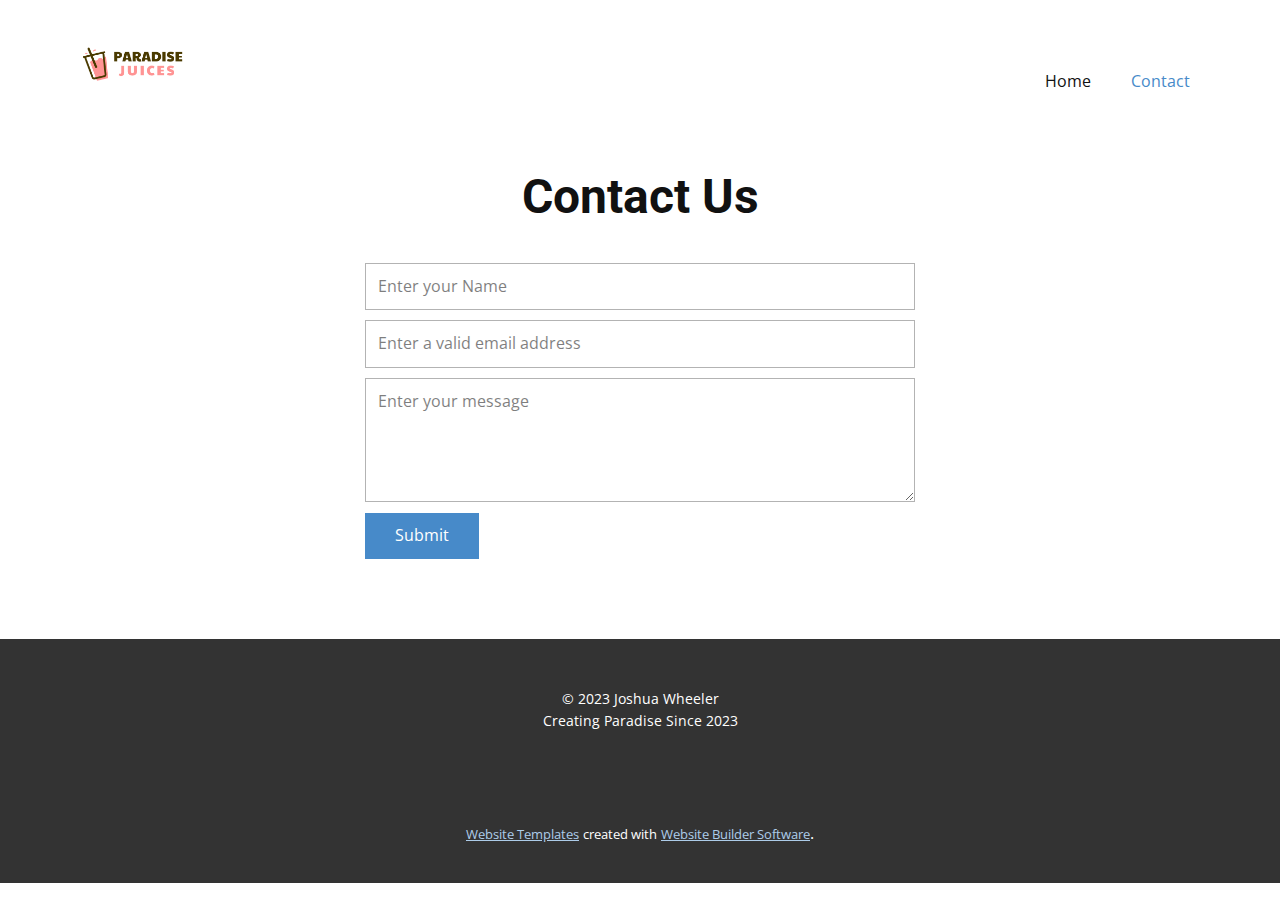
==== commit 8450f00a: "t" ====
--- a/Contact.html
+++ b/Contact.html
@@ -5,130 +5,48 @@
     <meta name="keywords" content="Contact Us">
     <meta name="description" content="">
     <title>Contact</title>
-    <link rel="stylesheet" href="//capp.nicepage.com/749b6d8a0f14c41c691b549523d620ca623dda75/nicepage.css" media="screen">
-<link rel="stylesheet" href="/nicepage-site.css" media="screen">
+    <link rel="stylesheet" href="nicepage.css" media="screen">
 <link rel="stylesheet" href="Contact.css" media="screen">
-    <script class="u-script" type="text/javascript" src="//capp.nicepage.com/assets/jquery-3.5.1.min.js" defer=""></script>
-    <script class="u-script" type="text/javascript" src="//capp.nicepage.com/749b6d8a0f14c41c691b549523d620ca623dda75/nicepage.js" defer=""></script>
-    <meta name="generator" content="Nicepage 5.11.5, nicepage.com">
+    <script class="u-script" type="text/javascript" src="jquery.js" defer=""></script>
+    <script class="u-script" type="text/javascript" src="nicepage.js" defer=""></script>
+    <meta name="generator" content="Nicepage 5.11.4, nicepage.com">
+    <meta name="referrer" content="origin">
     <link id="u-theme-google-font" rel="stylesheet" href="https://fonts.googleapis.com/css?family=Roboto:100,100i,300,300i,400,400i,500,500i,700,700i,900,900i|Open+Sans:300,300i,400,400i,500,500i,600,600i,700,700i,800,800i">
     
     
     <script type="application/ld+json">{
 		"@context": "http://schema.org",
 		"@type": "Organization",
-		"name": "",
-		"logo": "https://assets.nicepagecdn.com/29a1bea4/5113393/images/ParadiseJuicesLogo_png.png"
+		"name": "WebSite5113393",
+		"logo": "images/ParadiseJuicesLogo_png.png"
 }</script>
     <meta name="theme-color" content="#478ac9">
     <meta property="og:title" content="Contact">
     <meta property="og:type" content="website">
-  <script>
-    function gdprConfirmed() {
-        return true;
-    }
-    function dynamicLoadScript(src) {
-        var script = document.createElement('script');
-        script.src = src && typeof src === 'string' ? src : 'https://www.google.com/recaptcha/api.js?render=6Lc2HDEiAAAAALpe1yqNarK-BmlyYl_MNPZx7_AB';
-        script.async = true;
-        document.body.appendChild(script);
-        script.onload = function() {
-            let event = new CustomEvent("recaptchaLoaded");
-            document.dispatchEvent(event);
-        };
-    }
-    document.addEventListener('DOMContentLoaded', function () {
-        var confirmButton = document.querySelector('.u-cookies-consent .u-button-confirm');
-        if (confirmButton) {
-            confirmButton.onclick = dynamicLoadScript;
-        }
-    });
-    </script>
-    <script>
-        document.addEventListener("DOMContentLoaded", function(){
-            if (!gdprConfirmed()) {
-                return;
-            }
-            dynamicLoadScript();
-        });
-    </script>
-    <script>
-        document.addEventListener("recaptchaLoaded", function() {
-            if (!gdprConfirmed()) {
-                return;
-            }
-            (function (grecaptcha, sitekey, actions) {
-                var recaptcha = {
-                    execute: function (action, submitFormCb) {
-                        try {
-                            grecaptcha.execute(
-                                sitekey,
-                                {action: action}
-                            ).then(function (token) {
-                                var forms = document.getElementsByTagName('form');
-
-                                for (var i = 0; i < forms.length; i++) {
-                                    var fields = forms[i].getElementsByTagName('input');
-
-                                    for (var j = 0; j < fields.length; j++) {
-                                        var field = fields[j];
-
-                                        if ('recaptchaResponse' === field.getAttribute('name')) {
-                                            field.setAttribute('value', token);
-                                            break;
-                                        }
-                                    }
-                                }
-                                submitFormCb();
-                            });
-                        } catch (e) {
-                            var formError = document.querySelector('.u-form-send-error');
-
-                            if (formError) {
-                                formError.innerText = 'Site Owner Error: ' + e.message.replace(/:[\s\S]*/, '');
-                                formError.style.display = 'block';
-                            }
-                        }
-                    },
-
-                    executeContact: function (submitFormCb) {
-                        recaptcha.execute(actions['contact'], submitFormCb);
-                    }
-                };
-
-                window.recaptchaObject = recaptcha;
-            })(
-                grecaptcha,
-                
-                '6Lc2HDEiAAAAALpe1yqNarK-BmlyYl_MNPZx7_AB',
-                {'contact': 'contact'}
-            );
-        });
-    </script>
-</head>
+  <meta data-intl-tel-input-cdn-path="intlTelInput/"></head>
   <body class="u-body u-xl-mode" data-lang="en"><header class="u-clearfix u-header u-header" id="sec-dd34"><div class="u-clearfix u-sheet u-sheet-1">
         <a href="https://nicepage.com" class="u-image u-logo u-image-1" data-image-width="500" data-image-height="500">
-          <img src="https://assets.nicepagecdn.com/29a1bea4/5113393/images/ParadiseJuicesLogo_png.png" class="u-logo-image u-logo-image-1">
+          <img src="images/ParadiseJuicesLogo_png.png" class="u-logo-image u-logo-image-1">
         </a>
         <nav class="u-menu u-menu-one-level u-offcanvas u-menu-1">
           <div class="menu-collapse" style="font-size: 1rem; letter-spacing: 0px;">
             <a class="u-button-style u-custom-left-right-menu-spacing u-custom-padding-bottom u-custom-top-bottom-menu-spacing u-nav-link u-text-active-palette-1-base u-text-hover-palette-2-base" href="#">
-              <svg class="u-svg-link" viewBox="0 0 24 24"><use xlink:href="#menu-hamburger"></use></svg>
+              <svg class="u-svg-link" viewBox="0 0 24 24"><use xmlns:xlink="http://www.w3.org/1999/xlink" xlink:href="#menu-hamburger"></use></svg>
               <svg class="u-svg-content" version="1.1" id="menu-hamburger" viewBox="0 0 16 16" x="0px" y="0px" xmlns:xlink="http://www.w3.org/1999/xlink" xmlns="http://www.w3.org/2000/svg"><g><rect y="1" width="16" height="2"></rect><rect y="7" width="16" height="2"></rect><rect y="13" width="16" height="2"></rect>
 </g></svg>
             </a>
           </div>
           <div class="u-custom-menu u-nav-container">
-            <ul class="u-nav u-unstyled u-nav-1"><li class="u-nav-item"><a class="u-button-style u-nav-link u-text-active-palette-1-base u-text-hover-palette-2-base" href="/" style="padding: 10px 20px;">Home</a>
-</li><li class="u-nav-item"><a class="u-button-style u-nav-link u-text-active-palette-1-base u-text-hover-palette-2-base" href="/Contact.html" style="padding: 10px 20px;">Contact</a>
+            <ul class="u-nav u-unstyled u-nav-1"><li class="u-nav-item"><a class="u-button-style u-nav-link u-text-active-palette-1-base u-text-hover-palette-2-base" href="Home.html" style="padding: 10px 20px;">Home</a>
+</li><li class="u-nav-item"><a class="u-button-style u-nav-link u-text-active-palette-1-base u-text-hover-palette-2-base" href="Contact.html" style="padding: 10px 20px;">Contact</a>
 </li></ul>
           </div>
           <div class="u-custom-menu u-nav-container-collapse">
             <div class="u-black u-container-style u-inner-container-layout u-opacity u-opacity-95 u-sidenav">
               <div class="u-inner-container-layout u-sidenav-overflow">
                 <div class="u-menu-close"></div>
-                <ul class="u-align-center u-nav u-popupmenu-items u-unstyled u-nav-2"><li class="u-nav-item"><a class="u-button-style u-nav-link" href="/">Home</a>
-</li><li class="u-nav-item"><a class="u-button-style u-nav-link" href="/Contact.html">Contact</a>
+                <ul class="u-align-center u-nav u-popupmenu-items u-unstyled u-nav-2"><li class="u-nav-item"><a class="u-button-style u-nav-link" href="Home.html">Home</a>
+</li><li class="u-nav-item"><a class="u-button-style u-nav-link" href="Contact.html">Contact</a>
 </li></ul>
               </div>
             </div>
@@ -140,9 +58,7 @@
       <div class="u-clearfix u-sheet u-valign-middle u-sheet-1">
         <h2 class="u-text u-text-default u-text-1">Contact Us</h2>
         <div class="u-form u-form-1">
-          <form action="https://forms.nicepagesrv.com/v2/form/process" class="u-clearfix u-form-spacing-10 u-form-vertical u-inner-form" style="padding: 10px" source="gsheets" name="form">
-            <input type="hidden" id="siteId" name="siteId" value="5113393">
-            <input type="hidden" id="pageId" name="pageId" value="5113403">
+          <form action="https://forms.nicepagesrv.com/v2/form/process" class="u-clearfix u-form-spacing-10 u-form-vertical u-inner-form" style="padding: 10px" source="email" name="form">
             <div class="u-form-group u-form-name u-label-none">
               <label for="name-3b9a" class="u-label">Name</label>
               <input type="text" placeholder="Enter your Name" id="name-3b9a" name="name" class="u-input u-input-rectangle" required="">
@@ -162,8 +78,7 @@
             <div class="u-form-send-message u-form-send-success"> Thank you! Your message has been sent. </div>
             <div class="u-form-send-error u-form-send-message"> Unable to send your message. Please fix errors then try again. </div>
             <input type="hidden" value="" name="recaptchaResponse">
-            <input type="hidden" name="formServices" value="3f815e80-37bd-4c9e-9d10-2e92c9e6ec62">
-            <input type="hidden" name="siteKey" value="6Lc2HDEiAAAAALpe1yqNarK-BmlyYl_MNPZx7_AB">
+            <input type="hidden" name="formServices" value="">
           </form>
         </div>
       </div>
--- a/nicepage.css
+++ b/nicepage.css
@@ -0,0 +1,41557 @@
+/*begin-commonstyles library*//*!
+ * froala_editor v4.0.6 (https://www.froala.com/wysiwyg-editor)
+ * License https://froala.com/wysiwyg-editor/terms/
+ * Copyright 2014-2021 Froala Labs
+ */
+
+.fr-clearfix::after {
+  clear: both;
+  display: block;
+  content: "";
+  height: 0; }
+
+.fr-hide-by-clipping {
+  position: absolute;
+  width: 1px;
+  height: 1px;
+  padding: 0;
+  margin: -1px;
+  overflow: hidden;
+  clip: rect(0, 0, 0, 0);
+  border: 0; }
+
+.fr-view img.fr-rounded, .fr-view .fr-img-caption.fr-rounded img {
+  border-radius: 10px;
+  -moz-border-radius: 10px;
+  -webkit-border-radius: 10px;
+  -moz-background-clip: padding;
+  -webkit-background-clip: padding-box;
+  background-clip: padding-box; }
+
+.fr-view img.fr-shadow, .fr-view .fr-img-caption.fr-shadow img {
+  -webkit-box-shadow: 10px 10px 5px 0px #cccccc;
+  -moz-box-shadow: 10px 10px 5px 0px #cccccc;
+  box-shadow: 10px 10px 5px 0px #cccccc; }
+
+.fr-view img.fr-bordered, .fr-view .fr-img-caption.fr-bordered img {
+  border: solid 5px #CCC; }
+
+.fr-view img.fr-bordered {
+  -webkit-box-sizing: content-box;
+  -moz-box-sizing: content-box;
+  box-sizing: content-box; }
+
+.fr-view .fr-img-caption.fr-bordered img {
+  -webkit-box-sizing: border-box;
+  -moz-box-sizing: border-box;
+  box-sizing: border-box; }
+
+.fr-view {
+  word-wrap: break-word; }
+  .fr-view span[style~="color:"] a {
+    color: inherit; }
+  .fr-view strong {
+    font-weight: 700; }
+  .fr-view table[border='0'] td:not([class]), .fr-view table[border='0'] th:not([class]), .fr-view table[border='0'] td[class=""], .fr-view table[border='0'] th[class=""] {
+    border-width: 0px; }
+  .fr-view table {
+    border: none;
+    border-collapse: collapse;
+    empty-cells: show;
+    max-width: 100%; }
+    .fr-view table td {
+      min-width: 5px; }
+    .fr-view table.fr-dashed-borders td, .fr-view table.fr-dashed-borders th {
+      border-style: dashed; }
+    .fr-view table.fr-alternate-rows tbody tr:nth-child(2n) {
+      background: whitesmoke; }
+    .fr-view table td, .fr-view table th {
+      border: 1px solid #DDD; }
+      .fr-view table td:empty, .fr-view table th:empty {
+        height: 20px; }
+      .fr-view table td.fr-highlighted, .fr-view table th.fr-highlighted {
+        border: 1px double red; }
+      .fr-view table td.fr-thick, .fr-view table th.fr-thick {
+        border-width: 2px; }
+    .fr-view table th {
+      background: #ececec; }
+  .fr-view hr {
+    clear: both;
+    user-select: none;
+    -o-user-select: none;
+    -moz-user-select: none;
+    -khtml-user-select: none;
+    -webkit-user-select: none;
+    -ms-user-select: none;
+    break-after: always;
+    page-break-after: always; }
+  .fr-view .fr-file {
+    position: relative; }
+    .fr-view .fr-file::after {
+      position: relative;
+      content: "\1F4CE";
+      font-weight: normal; }
+  .fr-view pre {
+    white-space: pre-wrap;
+    word-wrap: break-word;
+    overflow: visible; }
+/*  .fr-view[dir="rtl"] blockquote {
+    border-left: none;
+    border-right: solid 2px #5E35B1;
+    margin-right: 0;
+    padding-right: 5px;
+    padding-left: 0; }
+    .fr-view[dir="rtl"] blockquote blockquote {
+      border-color: #00BCD4; }
+      .fr-view[dir="rtl"] blockquote blockquote blockquote {
+        border-color: #43A047; }
+  .fr-view blockquote {
+    border-left: solid 2px #5E35B1;
+    margin-left: 0;
+    padding-left: 5px;
+    color: #5E35B1; }
+    .fr-view blockquote blockquote {
+      border-color: #00BCD4;
+      color: #00BCD4; }
+      .fr-view blockquote blockquote blockquote {
+        border-color: #43A047;
+        color: #43A047; } */
+  .fr-view span.fr-emoticon {
+    font-weight: normal;
+    font-family: "Apple Color Emoji","Segoe UI Emoji","NotoColorEmoji","Segoe UI Symbol","Android Emoji","EmojiSymbols";
+    display: inline;
+    line-height: 0; }
+    .fr-view span.fr-emoticon.fr-emoticon-img {
+      background-repeat: no-repeat !important;
+      font-size: inherit;
+      height: 1em;
+      width: 1em;
+      min-height: 20px;
+      min-width: 20px;
+      display: inline-block;
+      margin: -.1em .1em .1em;
+      line-height: 1;
+      vertical-align: middle; }
+  .fr-view .fr-text-gray {
+    color: #AAA !important; }
+  .fr-view .fr-text-bordered {
+    border-top: solid 1px #222;
+    border-bottom: solid 1px #222;
+    padding: 10px 0; }
+  .fr-view .fr-text-spaced {
+    letter-spacing: 1px; }
+  .fr-view .fr-text-uppercase {
+    text-transform: uppercase; }
+  .fr-view .fr-class-highlighted {
+    background-color: #ffff00; }
+  .fr-view .fr-class-code {
+    border-color: #cccccc;
+    border-radius: 2px;
+    -moz-border-radius: 2px;
+    -webkit-border-radius: 2px;
+    -moz-background-clip: padding;
+    -webkit-background-clip: padding-box;
+    background-clip: padding-box;
+    background: #f5f5f5;
+    padding: 10px;
+    font-family: "Courier New", Courier, monospace; }
+  .fr-view .fr-class-transparency {
+    opacity: 0.5; }
+  .fr-view img {
+    position: relative;
+    max-width: 100%; }
+    .fr-view img.fr-dib {
+      margin: 10px auto;
+      display: block;
+      float: none;
+      vertical-align: top; }
+      .fr-view img.fr-dib.fr-fil {
+        margin-left: 0;
+        text-align: left; }
+      .fr-view img.fr-dib.fr-fir {
+        margin-right: 0;
+        text-align: right; }
+    .fr-view img.fr-dii {
+      display: inline-block;
+      float: none;
+      vertical-align: bottom;
+      margin-left: 5px;
+      margin-right: 5px;
+      max-width: calc(100% - (2 * 5px)); }
+      .fr-view img.fr-dii.fr-fil {
+        float: left;
+        margin: 10px 15px 10px 0;
+        max-width: calc(100% - 5px); }
+      .fr-view img.fr-dii.fr-fir {
+        float: right;
+        margin: 10px 0 10px 15px;
+        max-width: calc(100% - 5px); }
+  .fr-view span.fr-img-caption {
+    position: relative;
+    max-width: 100%; }
+    .fr-view span.fr-img-caption.fr-dib {
+      margin: 5px auto;
+      display: block;
+      float: none;
+      vertical-align: top; }
+      .fr-view span.fr-img-caption.fr-dib.fr-fil {
+        margin-left: 0;
+        text-align: left; }
+      .fr-view span.fr-img-caption.fr-dib.fr-fir {
+        margin-right: 0;
+        text-align: right; }
+    .fr-view span.fr-img-caption.fr-dii {
+      display: inline-block;
+      float: none;
+      vertical-align: bottom;
+      margin-left: 5px;
+      margin-right: 5px;
+      max-width: calc(100% - (2 * 5px)); }
+      .fr-view span.fr-img-caption.fr-dii.fr-fil {
+        float: left;
+        margin: 5px 5px 5px 0;
+        max-width: calc(100% - 5px); }
+      .fr-view span.fr-img-caption.fr-dii.fr-fir {
+        float: right;
+        margin: 5px 0 5px 5px;
+        max-width: calc(100% - 5px); }
+  .fr-view .fr-video {
+    text-align: center;
+    position: relative; }
+    .fr-view .fr-video.fr-rv {
+      padding-bottom: 56.25%;
+      padding-top: 30px;
+      height: 0;
+      overflow: hidden; }
+      .fr-view .fr-video.fr-rv > iframe, .fr-view .fr-video.fr-rv object, .fr-view .fr-video.fr-rv embed {
+        position: absolute !important;
+        top: 0;
+        left: 0;
+        width: 100%;
+        height: 100%; }
+    .fr-view .fr-video > * {
+      -webkit-box-sizing: content-box;
+      -moz-box-sizing: content-box;
+      box-sizing: content-box;
+      max-width: 100%;
+      border: none; }
+    .fr-view .fr-video.fr-dvb {
+      display: block;
+      clear: both; }
+      .fr-view .fr-video.fr-dvb.fr-fvl {
+        text-align: left; }
+      .fr-view .fr-video.fr-dvb.fr-fvr {
+        text-align: right; }
+    .fr-view .fr-video.fr-dvi {
+      display: inline-block; }
+      .fr-view .fr-video.fr-dvi.fr-fvl {
+        float: left; }
+      .fr-view .fr-video.fr-dvi.fr-fvr {
+        float: right; }
+  .fr-view a.fr-strong {
+    font-weight: 700; }
+  .fr-view a.fr-green {
+    color: green; }
+  .fr-view .fr-img-caption {
+    text-align: center; }
+    .fr-view .fr-img-caption .fr-img-wrap {
+      padding: 0;
+      margin: auto;
+      text-align: center;
+      width: 100%; }
+      .fr-view .fr-img-caption .fr-img-wrap a {
+        display: block; }
+      .fr-view .fr-img-caption .fr-img-wrap img {
+        display: block;
+        margin: auto;
+        width: 100%; }
+      .fr-view .fr-img-caption .fr-img-wrap > span {
+        margin: auto;
+        display: block;
+        padding: 5px 5px 10px;
+        font-size: 14px;
+        font-weight: initial;
+        -webkit-box-sizing: border-box;
+        -moz-box-sizing: border-box;
+        box-sizing: border-box;
+        -webkit-opacity: 0.9;
+        -moz-opacity: 0.9;
+        opacity: 0.9;
+        -ms-filter: "progid:DXImageTransform.Microsoft.Alpha(Opacity=0)";
+        width: 100%;
+        text-align: center; }
+  .fr-view button.fr-rounded, .fr-view input.fr-rounded, .fr-view textarea.fr-rounded {
+    border-radius: 10px;
+    -moz-border-radius: 10px;
+    -webkit-border-radius: 10px;
+    -moz-background-clip: padding;
+    -webkit-background-clip: padding-box;
+    background-clip: padding-box; }
+  .fr-view button.fr-large, .fr-view input.fr-large, .fr-view textarea.fr-large {
+    font-size: 24px; }
+
+/**
+ * Image style.
+ */
+a.fr-view.fr-strong {
+  font-weight: 700; }
+a.fr-view.fr-green {
+  color: green; }
+
+/**
+ * Link style.
+ */
+img.fr-view {
+  position: relative;
+  max-width: 100%; }
+  img.fr-view.fr-dib {
+    margin: 5px auto;
+    display: block;
+    float: none;
+    vertical-align: top; }
+    img.fr-view.fr-dib.fr-fil {
+      margin-left: 0;
+      text-align: left; }
+    img.fr-view.fr-dib.fr-fir {
+      margin-right: 0;
+      text-align: right; }
+  img.fr-view.fr-dii {
+    display: inline-block;
+    float: none;
+    vertical-align: bottom;
+    margin-left: 5px;
+    margin-right: 5px;
+    max-width: calc(100% - (2 * 5px)); }
+    img.fr-view.fr-dii.fr-fil {
+      float: left;
+      margin: 5px 5px 5px 0;
+      max-width: calc(100% - 5px); }
+    img.fr-view.fr-dii.fr-fir {
+      float: right;
+      margin: 5px 0 5px 5px;
+      max-width: calc(100% - 5px); }
+
+span.fr-img-caption.fr-view {
+  position: relative;
+  max-width: 100%; }
+  span.fr-img-caption.fr-view.fr-dib {
+    margin: 5px auto;
+    display: block;
+    float: none;
+    vertical-align: top; }
+    span.fr-img-caption.fr-view.fr-dib.fr-fil {
+      margin-left: 0;
+      text-align: left; }
+    span.fr-img-caption.fr-view.fr-dib.fr-fir {
+      margin-right: 0;
+      text-align: right; }
+  span.fr-img-caption.fr-view.fr-dii {
+    display: inline-block;
+    float: none;
+    vertical-align: bottom;
+    margin-left: 5px;
+    margin-right: 5px;
+    max-width: calc(100% - (2 * 5px)); }
+    span.fr-img-caption.fr-view.fr-dii.fr-fil {
+      float: left;
+      margin: 5px 5px 5px 0;
+      max-width: calc(100% - 5px); }
+    span.fr-img-caption.fr-view.fr-dii.fr-fir {
+      float: right;
+      margin: 5px 0 5px 5px;
+      max-width: calc(100% - 5px); }
+/*end-commonstyles library*/@charset "UTF-8";
+.u-hidden-block {
+  visibility: hidden!important;
+}
+.u-locked-block {
+  pointer-events: none!important;
+}
+/*! normalize.css v4.1.1 | MIT License | github.com/necolas/normalize.css */
+html {
+  font-family: sans-serif;
+  -ms-text-size-adjust: 100%;
+  -webkit-text-size-adjust: 100%;
+}
+body {
+  margin: 0;
+}
+article,
+aside,
+details,
+figcaption,
+figure,
+footer,
+header,
+main,
+menu,
+nav,
+section,
+summary {
+  display: block;
+}
+audio,
+canvas,
+progress,
+video {
+  display: inline-block;
+}
+audio:not([controls]) {
+  display: none;
+  height: 0;
+}
+progress {
+  vertical-align: baseline;
+}
+template,
+[hidden] {
+  display: none;
+}
+a {
+  background-color: transparent;
+  -webkit-text-decoration-skip: objects;
+}
+a:active,
+a:hover {
+  outline-width: 0;
+}
+abbr[title] {
+  border-bottom: none;
+  text-decoration: underline;
+}
+b,
+strong {
+  font-weight: inherit;
+  font-weight: bold;
+}
+dfn {
+  font-style: italic;
+}
+h1 {
+  font-size: 2em;
+  margin: 0.67em 0;
+}
+mark {
+  background-color: #ff0;
+  color: #000;
+}
+small {
+  font-size: 80%;
+}
+sub,
+sup {
+  font-size: 75%;
+  line-height: 0;
+  position: relative;
+  vertical-align: baseline;
+}
+sub {
+  bottom: -0.25em;
+}
+sup {
+  top: -0.5em;
+}
+img {
+  border-style: none;
+}
+svg:not(:root) {
+  overflow: hidden;
+}
+code,
+kbd,
+pre,
+samp {
+  font-family: monospace,monospace;
+  font-size: 1em;
+}
+hr {
+  box-sizing: content-box;
+  height: 0;
+  overflow: visible;
+}
+button,
+input,
+optgroup,
+select,
+textarea {
+  color: inherit;
+  font: inherit;
+  margin: 0;
+}
+optgroup {
+  font-weight: 700;
+}
+button,
+input {
+  overflow: visible;
+}
+button,
+select {
+  text-transform: none;
+}
+button,
+html [type="button"],
+[type="reset"],
+[type="submit"] {
+  -webkit-appearance: button;
+}
+button::-moz-focus-inner,
+[type="button"]::-moz-focus-inner,
+[type="reset"]::-moz-focus-inner,
+[type="submit"]::-moz-focus-inner {
+  border-style: none;
+  padding: 0;
+}
+button:-moz-focusring,
+[type="button"]:-moz-focusring,
+[type="reset"]:-moz-focusring,
+[type="submit"]:-moz-focusring {
+  outline: 1px dotted ButtonText;
+}
+fieldset {
+  border: 1px solid silver;
+  margin: 0 2px;
+  padding: 0.35em 0.625em 0.75em;
+}
+legend {
+  box-sizing: border-box;
+  color: inherit;
+  display: table;
+  max-width: 100%;
+  padding: 0;
+  white-space: normal;
+}
+textarea {
+  overflow: auto;
+  outline: none;
+}
+button,
+select,
+input,
+textarea {
+  outline: none;
+}
+[type="checkbox"],
+[type="radio"] {
+  box-sizing: border-box;
+  padding: 0;
+}
+[type="number"]::-webkit-inner-spin-button,
+[type="number"]::-webkit-outer-spin-button {
+  height: auto;
+}
+[type="search"] {
+  -webkit-appearance: textfield;
+  outline-offset: -2px;
+}
+[type="search"]::-webkit-search-cancel-button,
+[type="search"]::-webkit-search-decoration {
+  -webkit-appearance: none;
+}
+::-webkit-input-placeholder {
+  color: inherit;
+  opacity: 0.54;
+}
+::-webkit-file-upload-button {
+  -webkit-appearance: button;
+  font: inherit;
+}
+ul,
+ol {
+  padding-left: 20px;
+}
+/* Fade effect */
+/* Over effect */
+/* Slide effect */
+/* Over and Slide effect */
+/* Flip Left effect */
+/* Flip Right effect */
+/* Flip Top effect */
+/* Flip Bottom effect */
+/* Wobble Left effect */
+/* Wobble Right effect */
+/* Wobble top effect */
+/* Wobble bottom effect */
+/* Zoom and Rotate Effects */
+/* Utility */
+.u-over-slide {
+  position: absolute;
+  left: 0;
+  top: 0;
+  width: 100%;
+  height: 100%;
+}
+.u-background-effect {
+  overflow: hidden;
+}
+.u-background-effect ~ .u-container-layout {
+  cursor: pointer;
+}
+/* Fade effect */
+.u-effect-fade .u-over-slide {
+  opacity: 0;
+  transition: all 500ms ease;
+}
+.u-effect-fade:hover .u-over-slide,
+.u-effect-fade.u-effect-active .u-over-slide {
+  opacity: 1;
+}
+/* Over effect */
+.u-effect-over-left .u-over-slide {
+  transform: translate(-100%, 0);
+  transition: all 500ms ease;
+}
+.u-effect-over-left:hover .u-over-slide,
+.u-effect-over-left.u-effect-active .u-over-slide {
+  transform: translate(0, 0);
+}
+.u-effect-over-right .u-over-slide {
+  transform: translate(100%, 0);
+  transition: all 500ms ease;
+}
+.u-effect-over-right:hover .u-over-slide,
+.u-effect-over-right.u-effect-active .u-over-slide {
+  transform: translate(0, 0);
+}
+.u-effect-over-top .u-over-slide {
+  transform: translate(0, -100%);
+  transition: all 500ms ease;
+}
+.u-effect-over-top:hover .u-over-slide,
+.u-effect-over-top.u-effect-active .u-over-slide {
+  transform: translate(0, 0);
+}
+.u-effect-over-bottom .u-over-slide {
+  transform: translate(0, 100%);
+  transition: all 500ms ease;
+}
+.u-effect-over-bottom:hover .u-over-slide,
+.u-effect-over-bottom.u-effect-active .u-over-slide {
+  transform: translate(0, 0);
+}
+.u-effect-over-topleft .u-over-slide {
+  transform: translate(-100%, -100%);
+  transition: all 500ms ease;
+}
+.u-effect-over-topleft:hover .u-over-slide,
+.u-effect-over-topleft.u-effect-active .u-over-slide {
+  transform: translate(0, 0);
+}
+.u-effect-over-topright .u-over-slide {
+  transform: translate(100%, -100%);
+  transition: all 500ms ease;
+}
+.u-effect-over-topright:hover .u-over-slide,
+.u-effect-over-topright.u-effect-active .u-over-slide {
+  transform: translate(0, 0);
+}
+.u-effect-over-bottomleft .u-over-slide {
+  transform: translate(-100%, 100%);
+  transition: all 500ms ease;
+}
+.u-effect-over-bottomleft:hover .u-over-slide,
+.u-effect-over-bottomleft.u-effect-active .u-over-slide {
+  transform: translate(0, 0);
+}
+.u-effect-over-bottomright .u-over-slide {
+  transform: translate(100%, 100%);
+  transition: all 500ms ease;
+}
+.u-effect-over-bottomright:hover .u-over-slide,
+.u-effect-over-bottomright.u-effect-active .u-over-slide {
+  transform: translate(0, 0);
+}
+/* Slide effect */
+.u-effect-slide-left .u-over-slide {
+  transform: translate(-100%, 0);
+  transition: all 500ms ease;
+}
+.u-effect-slide-left:hover .u-over-slide,
+.u-effect-slide-left.u-effect-active .u-over-slide {
+  transform: translate(0, 0);
+}
+.u-effect-slide-left .u-back-slide {
+  transition: all 500ms ease;
+}
+.u-effect-slide-left:hover .u-back-slide,
+.u-effect-slide-left.u-effect-active .u-back-slide {
+  transform: translate(100%, 0);
+}
+.u-effect-slide-right .u-over-slide {
+  transform: translate(100%, 0);
+  transition: all 500ms ease;
+}
+.u-effect-slide-right:hover .u-over-slide,
+.u-effect-slide-right.u-effect-active .u-over-slide {
+  transform: translate(0, 0);
+}
+.u-effect-slide-right .u-back-slide {
+  transition: all 500ms ease;
+}
+.u-effect-slide-right:hover .u-back-slide,
+.u-effect-slide-right.u-effect-active .u-back-slide {
+  transform: translate(-100%, 0);
+}
+.u-effect-slide-top .u-over-slide {
+  transform: translate(0, -100%);
+  transition: all 500ms ease;
+}
+.u-effect-slide-top:hover .u-over-slide,
+.u-effect-slide-top.u-effect-active .u-over-slide {
+  transform: translate(0, 0);
+}
+.u-effect-slide-top .u-back-slide {
+  transition: all 500ms ease;
+}
+.u-effect-slide-top:hover .u-back-slide,
+.u-effect-slide-top.u-effect-active .u-back-slide {
+  transform: translate(0, 100%);
+}
+.u-effect-slide-bottom .u-over-slide {
+  transform: translate(0, 100%);
+  transition: all 500ms ease;
+}
+.u-effect-slide-bottom:hover .u-over-slide,
+.u-effect-slide-bottom.u-effect-active .u-over-slide {
+  transform: translate(0, 0);
+}
+.u-effect-slide-bottom .u-back-slide {
+  transition: all 500ms ease;
+}
+.u-effect-slide-bottom:hover .u-back-slide,
+.u-effect-slide-bottom.u-effect-active .u-back-slide {
+  transform: translate(0, -100%);
+}
+.u-effect-slide-topleft .u-over-slide {
+  transform: translate(-100%, -100%);
+  transition: all 500ms ease;
+}
+.u-effect-slide-topleft:hover .u-over-slide,
+.u-effect-slide-topleft.u-effect-active .u-over-slide {
+  transform: translate(0, 0);
+}
+.u-effect-slide-topleft .u-back-slide {
+  transition: all 500ms ease;
+}
+.u-effect-slide-topleft:hover .u-back-slide,
+.u-effect-slide-topleft.u-effect-active .u-back-slide {
+  transform: translate(100%, 100%);
+}
+.u-effect-slide-topright .u-over-slide {
+  transform: translate(100%, -100%);
+  transition: all 500ms ease;
+}
+.u-effect-slide-topright:hover .u-over-slide,
+.u-effect-slide-topright.u-effect-active .u-over-slide {
+  transform: translate(0, 0);
+}
+.u-effect-slide-topright .u-back-slide {
+  transition: all 500ms ease;
+}
+.u-effect-slide-topright:hover .u-back-slide,
+.u-effect-slide-topright.u-effect-active .u-back-slide {
+  transform: translate(-100%, 100%);
+}
+.u-effect-slide-bottomleft .u-over-slide {
+  transform: translate(-100%, 100%);
+  transition: all 500ms ease;
+}
+.u-effect-slide-bottomleft:hover .u-over-slide,
+.u-effect-slide-bottomleft.u-effect-active .u-over-slide {
+  transform: translate(0, 0);
+}
+.u-effect-slide-bottomleft .u-back-slide {
+  transition: all 500ms ease;
+}
+.u-effect-slide-bottomleft:hover .u-back-slide,
+.u-effect-slide-bottomleft.u-effect-active .u-back-slide {
+  transform: translate(100%, -100%);
+}
+.u-effect-slide-bottomright .u-over-slide {
+  transform: translate(100%, 100%);
+  transition: all 500ms ease;
+}
+.u-effect-slide-bottomright:hover .u-over-slide,
+.u-effect-slide-bottomright.u-effect-active .u-over-slide {
+  transform: translate(0, 0);
+}
+.u-effect-slide-bottomright .u-back-slide {
+  transition: all 500ms ease;
+}
+.u-effect-slide-bottomright:hover .u-back-slide,
+.u-effect-slide-bottomright.u-effect-active .u-back-slide {
+  transform: translate(-100%, -100%);
+}
+/* Flip */
+.u-effect-flip-left,
+.u-effect-flip-left .u-slidesWrapper {
+  perspective: 300px;
+}
+.u-effect-flip-left .u-over-slide {
+  opacity: 0;
+  transform: rotateY(180deg);
+  transform-origin: center left;
+  transition: transform 500ms ease, transform-origin 500ms ease, opacity 0ms ease 500ms;
+}
+.u-effect-flip-left:hover .u-over-slide,
+.u-effect-flip-left.u-effect-active .u-over-slide {
+  opacity: 1;
+  transform: rotateY(0deg);
+  transition: transform 500ms ease, transform-origin 500ms ease;
+}
+.u-effect-flip-right,
+.u-effect-flip-right .u-slidesWrapper {
+  perspective: 300px;
+}
+.u-effect-flip-right .u-over-slide {
+  opacity: 0;
+  transform: rotateY(-180deg);
+  transform-origin: center right;
+  transition: transform 500ms ease, transform-origin 500ms ease, opacity 0ms ease 500ms;
+}
+.u-effect-flip-right:hover .u-over-slide,
+.u-effect-flip-right.u-effect-active .u-over-slide {
+  opacity: 1;
+  transform: rotateY(0deg);
+  transition: transform 500ms ease, transform-origin 500ms ease;
+}
+.u-effect-flip-top,
+.u-effect-flip-top .u-slidesWrapper {
+  perspective: 300px;
+}
+.u-effect-flip-top .u-over-slide {
+  opacity: 0;
+  transform: rotateX(-180deg);
+  transform-origin: center top;
+  transition: transform 500ms ease, transform-origin 500ms ease, opacity 0ms ease 500ms;
+}
+.u-effect-flip-top:hover .u-over-slide,
+.u-effect-flip-top.u-effect-active .u-over-slide {
+  opacity: 1;
+  transform: rotateX(0deg);
+  transition: transform 500ms ease, transform-origin 500ms ease;
+}
+.u-effect-flip-bottom,
+.u-effect-flip-bottom .u-slidesWrapper {
+  perspective: 300px;
+}
+.u-effect-flip-bottom .u-over-slide {
+  opacity: 0;
+  transform: rotateX(180deg);
+  transform-origin: center bottom;
+  transition: transform 500ms ease, transform-origin 500ms ease, opacity 0ms ease 500ms;
+}
+.u-effect-flip-bottom:hover .u-over-slide,
+.u-effect-flip-bottom.u-effect-active .u-over-slide {
+  opacity: 1;
+  transform: rotateX(0deg);
+  transition: transform 500ms ease, transform-origin 500ms ease;
+}
+/* Wooble */
+.u-effect-wobble-left,
+.u-effect-wobble-left .u-slidesWrapper {
+  perspective: 300px;
+}
+.u-effect-wobble-left .u-over-slide {
+  opacity: 0;
+  transform: rotateY(130deg);
+  transform-origin: center left;
+  transition: transform 500ms ease, transform-origin 500ms ease, opacity 0ms ease 500ms;
+}
+.u-effect-wobble-left:hover .u-over-slide,
+.u-effect-wobble-left.u-effect-active .u-over-slide {
+  opacity: 1;
+  transform: rotateY(0deg);
+  transform-origin: center right;
+  transition: transform 500ms ease, transform-origin 500ms ease;
+}
+.u-effect-wobble-right,
+.u-effect-wobble-right .u-slidesWrapper {
+  perspective: 300px;
+}
+.u-effect-wobble-right .u-over-slide {
+  opacity: 0;
+  transform: rotateY(-130deg);
+  transform-origin: center right;
+  transition: transform 500ms ease, transform-origin 500ms ease, opacity 0ms ease 500ms;
+}
+.u-effect-wobble-right:hover .u-over-slide,
+.u-effect-wobble-right.u-effect-active .u-over-slide {
+  opacity: 1;
+  transform: rotateY(0deg);
+  transform-origin: center left;
+  transition: transform 500ms ease, transform-origin 500ms ease;
+}
+.u-effect-wobble-top,
+.u-effect-wobble-top .u-slidesWrapper {
+  perspective: 300px;
+}
+.u-effect-wobble-top .u-over-slide {
+  opacity: 0;
+  transform: rotateX(-130deg);
+  transform-origin: center top;
+  transition: transform 500ms ease, transform-origin 500ms ease, opacity 0ms ease 500ms;
+}
+.u-effect-wobble-top:hover .u-over-slide,
+.u-effect-wobble-top.u-effect-active .u-over-slide {
+  opacity: 1;
+  transform: rotateX(0deg);
+  transform-origin: center bottom;
+  transition: transform 500ms ease, transform-origin 500ms ease;
+}
+.u-effect-wobble-bottom,
+.u-effect-wobble-bottom .u-slidesWrapper {
+  perspective: 300px;
+}
+.u-effect-wobble-bottom .u-over-slide {
+  opacity: 0;
+  transform: rotateX(130deg);
+  transform-origin: center bottom;
+  transition: transform 500ms ease, transform-origin 500ms ease, opacity 0ms ease 500ms;
+}
+.u-effect-wobble-bottom:hover .u-over-slide,
+.u-effect-wobble-bottom.u-effect-active .u-over-slide {
+  opacity: 1;
+  transform: rotateX(0deg);
+  transform-origin: center top;
+  transition: transform 500ms ease, transform-origin 500ms ease;
+}
+/* Zoom */
+.u-effect-zoom .u-over-slide {
+  transition: transform 500ms ease;
+  transform: scale(0, 0);
+}
+.u-effect-zoom:hover .u-over-slide,
+.u-effect-zoom.u-effect-active .u-over-slide {
+  transform: scale(1, 1);
+}
+.u-effect-hover-zoom .u-back-slide,
+.u-effect-hover-zoom .u-background-effect-image {
+  transition: transform 500ms ease;
+  transform: scale(1);
+}
+.u-effect-hover-zoom:hover .u-back-slide,
+.u-effect-hover-zoom:hover .u-background-effect-image,
+.u-effect-hover-zoom.u-effect-active .u-back-slide,
+.u-effect-hover-zoom.u-effect-active .u-background-effect-image {
+  transform: scale(var(--effect-scale));
+}
+.u-effect-hover-zoomOut .u-back-slide,
+.u-effect-hover-zoomOut .u-background-effect-image {
+  transition: transform 500ms ease;
+  transform: scale(var(--effect-scale));
+}
+.u-effect-hover-zoomOut:hover .u-back-slide,
+.u-effect-hover-zoomOut:hover .u-background-effect-image,
+.u-effect-hover-zoomOut.u-effect-active .u-back-slide,
+.u-effect-hover-zoomOut.u-effect-active .u-background-effect-image {
+  transform: scale(1);
+}
+.u-effect-hover-liftUp > .u-background-effect {
+  overflow: visible;
+}
+.u-effect-hover-liftUp .u-back-slide,
+.u-effect-hover-liftUp .u-background-effect-image {
+  transition: transform 500ms ease;
+  transform: scale(1);
+}
+.u-effect-hover-liftUp:hover .u-back-slide,
+.u-effect-hover-liftUp.u-effect-active .u-back-slide,
+.u-effect-hover-liftUp:hover .u-background-effect-image,
+.u-effect-hover-liftUp.u-effect-active .u-background-effect-image {
+  transform: scale(var(--effect-scale));
+  z-index: 1;
+}
+.u-effect-hover-liftUp:hover > .u-container-layout {
+  z-index: 2;
+}
+.u-effect-zoom-rotate .u-over-slide {
+  transition: transform 500ms ease;
+  transform: rotate(0deg) scale(0, 0);
+}
+.u-effect-zoom-rotate:hover .u-over-slide,
+.u-effect-zoom-rotate.u-effect-active .u-over-slide {
+  transform: rotate(360deg) scale(1, 1);
+}
+.u-effect-zoom-rotateX .u-over-slide {
+  transition: transform 500ms ease;
+  transform: rotateX(0deg) scale(0, 0);
+}
+.u-effect-zoom-rotateX:hover .u-over-slide,
+.u-effect-zoom-rotateX.u-effect-active .u-over-slide {
+  transform: rotateX(360deg) scale(1, 1);
+}
+.u-effect-zoom-rotateY .u-over-slide {
+  transition: transform 500ms ease;
+  transform: rotateY(0deg) scale(0, 0);
+}
+.u-effect-zoom-rotateY:hover .u-over-slide,
+.u-effect-zoom-rotateY.u-effect-active .u-over-slide {
+  transform: rotateY(360deg) scale(1, 1);
+}
+.u-effect-hover-slide .u-back-image,
+.u-effect-hover-slide .u-background-effect-image {
+  transition-duration: 500ms;
+  transition-timing-function: ease;
+  transition-property: left, right, top, bottom;
+}
+.u-effect-hover-slide .u-effect-hover-slide-direction-right {
+  left: auto;
+}
+.u-effect-hover-slide .u-effect-hover-slide-direction-up {
+  top: auto;
+}
+.u-effect-hover-slide:hover .u-back-image.u-effect-hover-slide-direction-left,
+.u-effect-hover-slide:hover .u-background-effect-image.u-effect-hover-slide-direction-left,
+.u-effect-hover-slide.u-effect-active .u-back-image.u-effect-hover-slide-direction-left,
+.u-effect-hover-slide.u-effect-active .u-background-effect-image.u-effect-hover-slide-direction-left {
+  left: 0 !important;
+}
+.u-effect-hover-slide:hover .u-back-image.u-effect-hover-slide-direction-right,
+.u-effect-hover-slide:hover .u-background-effect-image.u-effect-hover-slide-direction-right,
+.u-effect-hover-slide.u-effect-active .u-back-image.u-effect-hover-slide-direction-right,
+.u-effect-hover-slide.u-effect-active .u-background-effect-image.u-effect-hover-slide-direction-right {
+  right: 0 !important;
+}
+.u-effect-hover-slide:hover .u-back-image.u-effect-hover-slide-direction-up,
+.u-effect-hover-slide:hover .u-background-effect-image.u-effect-hover-slide-direction-up,
+.u-effect-hover-slide.u-effect-active .u-back-image.u-effect-hover-slide-direction-up,
+.u-effect-hover-slide.u-effect-active .u-background-effect-image.u-effect-hover-slide-direction-up {
+  bottom: 0 !important;
+}
+.u-effect-hover-slide:hover .u-back-image.u-effect-hover-slide-direction-down,
+.u-effect-hover-slide:hover .u-background-effect-image.u-effect-hover-slide-direction-down,
+.u-effect-hover-slide.u-effect-active .u-back-image.u-effect-hover-slide-direction-down,
+.u-effect-hover-slide.u-effect-active .u-background-effect-image.u-effect-hover-slide-direction-down {
+  top: 0 !important;
+}
+.u-btn {
+  /*display: inline-block;*/
+  display: table;
+  /*TODO maye need another solution for negative marin*/
+  cursor: pointer;
+  color: inherit;
+  font-size: inherit;
+  font-family: inherit;
+  line-height: inherit;
+  letter-spacing: inherit;
+  text-transform: inherit;
+  font-style: inherit;
+  font-weight: inherit;
+  text-decoration: none;
+  border: 0 none transparent;
+  outline-width: 0;
+  background-color: transparent;
+  margin: 0;
+  -webkit-text-decoration-skip: objects;
+  font-style: initial;
+  white-space: nowrap;
+  -webkit-user-select: none;
+      -ms-user-select: none;
+          user-select: none;
+  vertical-align: middle;
+  text-align: center;
+  padding: 10px 30px;
+  border-radius: 0;
+  --border-radius: 0;
+  align-self: flex-start;
+}
+.u-btn:focus,
+.u-btn:active:focus,
+.u-btn.active:focus {
+  outline: thin dotted;
+  outline: 5px auto -webkit-focus-ring-color;
+  outline-offset: -2px;
+}
+.u-btn:hover,
+.u-btn:focus {
+  text-decoration: none;
+}
+.u-btn:active,
+.u-btn.active {
+  outline: 0;
+  background-image: none;
+}
+.u-btn.disabled,
+.u-btn[disabled] {
+  opacity: 0.6;
+}
+.u-btn-circle {
+  border-radius: 50%;
+}
+.u-button-style.u-border-no-right.u-border-no-left.u-border-no-bottom,
+.u-button-style.u-border-no-top.u-border-no-left.u-border-no-bottom,
+.u-button-style.u-border-no-top.u-border-no-right.u-border-no-bottom,
+.u-button-style.u-border-no-top.u-border-no-right.u-border-no-left,
+.u-btn-rectangle {
+  border-radius: 0 !important;
+}
+.u-text a,
+.u-post-content a,
+.u-tab-item a,
+.u-nav-item a {
+  font-size: inherit;
+  font-family: inherit;
+  line-height: inherit;
+  letter-spacing: inherit;
+  text-transform: inherit;
+}
+.u-text:not(ul):not(ol):not(p):not(.u-post-content):not(.u-block-content):not(.u-product-desc):not(.u-cart-block-content):not(.u-checkout-block-content) a {
+  color: inherit;
+}
+.u-text:not(ul):not(ol):not(p):not(.u-post-content):not(.u-block-content):not(.u-product-desc):not(.u-cart-block-content):not(.u-checkout-block-content) a,
+.u-text:not(ul):not(ol):not(p):not(.u-post-content):not(.u-block-content):not(.u-product-desc):not(.u-cart-block-content):not(.u-checkout-block-content) a:hover {
+  text-decoration: none;
+}
+.u-link,
+a {
+  border-top-width: 0;
+  border-left-width: 0;
+  border-right-width: 0;
+}
+.u-link {
+  display: table;
+  border-style: solid;
+  border-bottom-width: 0;
+  white-space: nowrap;
+  align-self: flex-start;
+}
+.u-link,
+.u-link:hover,
+.u-link:focus {
+  text-decoration: none;
+}
+.u-link:focus,
+.u-link:active:focus,
+.u-link.active:focus {
+  outline: thin dotted;
+  outline: 5px auto -webkit-focus-ring-color;
+  outline-offset: -2px;
+}
+.u-underline,
+.u-underline:hover {
+  text-decoration: underline;
+  border-bottom-width: 0;
+}
+.u-no-underline,
+.u-no-underline:hover {
+  text-decoration: none;
+  border-bottom-width: 0;
+}
+.u-block-content > :first-child,
+.u-product-desc > :first-child,
+.u-product-tab-pane > :first-child,
+.u-post-content > :first-child {
+  margin-top: 0;
+}
+.u-block-content > :last-child,
+.u-product-desc > :last-child,
+.u-product-tab-pane > :last-child,
+.u-post-content > :last-child {
+  margin-bottom: 0;
+}
+.u-block-content p,
+.u-product-desc p,
+.u-product-tab-pane p,
+.u-post-content p {
+  text-decoration: inherit !important;
+  color: inherit !important;
+  font-style: inherit !important;
+  font-size: inherit !important;
+  font-weight: inherit !important;
+  font-family: inherit !important;
+  line-height: inherit !important;
+  letter-spacing: inherit !important;
+  text-transform: inherit !important;
+}
+.u-logo {
+  color: inherit;
+  font-size: inherit;
+  font-family: inherit;
+  line-height: inherit;
+  letter-spacing: inherit;
+  text-transform: inherit;
+  font-style: inherit;
+  font-weight: inherit;
+  text-decoration: none;
+  border: 0 none transparent;
+  outline-width: 0;
+  background-color: transparent;
+  margin: 0;
+  -webkit-text-decoration-skip: objects;
+}
+.u-image.u-logo {
+  display: table;
+  white-space: nowrap;
+}
+.u-image.u-logo img {
+  display: block;
+}
+.u-form-horizontal {
+  display: flex;
+  flex-flow: row;
+  align-items: center;
+  flex-grow: 1;
+}
+.u-input {
+  display: block;
+  width: 100%;
+  padding: 10px 12px;
+  background-image: none;
+  background-clip: padding-box;
+  border-width: 0;
+  border-radius: 3px;
+  transition: border-color ease-in-out 0.15s, box-shadow ease-in-out 0.15s;
+  background-color: transparent;
+  color: inherit;
+  height: auto;
+}
+.u-form-horizontal .u-form-group:not(.u-label-top) label,
+.u-form-horizontal .u-form-group:not(.u-label-top) input,
+.u-form-horizontal .u-form-select-wrapper,
+.u-form-horizontal .u-form-radio-button-wrapper {
+  display: flex;
+  align-items: center;
+  justify-content: center;
+  margin-bottom: 0;
+  flex-grow: 1;
+}
+.u-form-vertical {
+  display: flex;
+  flex-wrap: wrap;
+  align-items: flex-end;
+}
+.u-form-vertical.u-form-spacing-50,
+.u-form-vertical.u-form-spacing-50 .u-form-step {
+  margin-left: -50px;
+  width: calc(100% +  50px);
+}
+.u-form-vertical.u-form-spacing-50 .u-form-group,
+.u-form-vertical.u-form-spacing-50 .u-form-step .u-form-group {
+  margin-bottom: 50px;
+}
+.u-form-vertical.u-form-spacing-50 .u-form-group:not(.u-image):not(.u-form-progress),
+.u-form-vertical.u-form-spacing-50 .u-form-step .u-form-group:not(.u-image):not(.u-form-progress) {
+  padding-left: 50px;
+}
+.u-form-vertical.u-form-spacing-50 .u-form-group.u-image,
+.u-form-vertical.u-form-spacing-50 .u-form-step .u-form-group.u-image {
+  margin-left: 50px !important;
+}
+.u-form-vertical.u-form-spacing-50 .u-form-group.u-form-line,
+.u-form-vertical.u-form-spacing-50 .u-form-step .u-form-group.u-form-line {
+  margin-left: 50px;
+}
+.u-form-vertical.u-form-spacing-49,
+.u-form-vertical.u-form-spacing-49 .u-form-step {
+  margin-left: -49px;
+  width: calc(100% +  49px);
+}
+.u-form-vertical.u-form-spacing-49 .u-form-group,
+.u-form-vertical.u-form-spacing-49 .u-form-step .u-form-group {
+  margin-bottom: 49px;
+}
+.u-form-vertical.u-form-spacing-49 .u-form-group:not(.u-image):not(.u-form-progress),
+.u-form-vertical.u-form-spacing-49 .u-form-step .u-form-group:not(.u-image):not(.u-form-progress) {
+  padding-left: 49px;
+}
+.u-form-vertical.u-form-spacing-49 .u-form-group.u-image,
+.u-form-vertical.u-form-spacing-49 .u-form-step .u-form-group.u-image {
+  margin-left: 49px !important;
+}
+.u-form-vertical.u-form-spacing-49 .u-form-group.u-form-line,
+.u-form-vertical.u-form-spacing-49 .u-form-step .u-form-group.u-form-line {
+  margin-left: 49px;
+}
+.u-form-vertical.u-form-spacing-48,
+.u-form-vertical.u-form-spacing-48 .u-form-step {
+  margin-left: -48px;
+  width: calc(100% +  48px);
+}
+.u-form-vertical.u-form-spacing-48 .u-form-group,
+.u-form-vertical.u-form-spacing-48 .u-form-step .u-form-group {
+  margin-bottom: 48px;
+}
+.u-form-vertical.u-form-spacing-48 .u-form-group:not(.u-image):not(.u-form-progress),
+.u-form-vertical.u-form-spacing-48 .u-form-step .u-form-group:not(.u-image):not(.u-form-progress) {
+  padding-left: 48px;
+}
+.u-form-vertical.u-form-spacing-48 .u-form-group.u-image,
+.u-form-vertical.u-form-spacing-48 .u-form-step .u-form-group.u-image {
+  margin-left: 48px !important;
+}
+.u-form-vertical.u-form-spacing-48 .u-form-group.u-form-line,
+.u-form-vertical.u-form-spacing-48 .u-form-step .u-form-group.u-form-line {
+  margin-left: 48px;
+}
+.u-form-vertical.u-form-spacing-47,
+.u-form-vertical.u-form-spacing-47 .u-form-step {
+  margin-left: -47px;
+  width: calc(100% +  47px);
+}
+.u-form-vertical.u-form-spacing-47 .u-form-group,
+.u-form-vertical.u-form-spacing-47 .u-form-step .u-form-group {
+  margin-bottom: 47px;
+}
+.u-form-vertical.u-form-spacing-47 .u-form-group:not(.u-image):not(.u-form-progress),
+.u-form-vertical.u-form-spacing-47 .u-form-step .u-form-group:not(.u-image):not(.u-form-progress) {
+  padding-left: 47px;
+}
+.u-form-vertical.u-form-spacing-47 .u-form-group.u-image,
+.u-form-vertical.u-form-spacing-47 .u-form-step .u-form-group.u-image {
+  margin-left: 47px !important;
+}
+.u-form-vertical.u-form-spacing-47 .u-form-group.u-form-line,
+.u-form-vertical.u-form-spacing-47 .u-form-step .u-form-group.u-form-line {
+  margin-left: 47px;
+}
+.u-form-vertical.u-form-spacing-46,
+.u-form-vertical.u-form-spacing-46 .u-form-step {
+  margin-left: -46px;
+  width: calc(100% +  46px);
+}
+.u-form-vertical.u-form-spacing-46 .u-form-group,
+.u-form-vertical.u-form-spacing-46 .u-form-step .u-form-group {
+  margin-bottom: 46px;
+}
+.u-form-vertical.u-form-spacing-46 .u-form-group:not(.u-image):not(.u-form-progress),
+.u-form-vertical.u-form-spacing-46 .u-form-step .u-form-group:not(.u-image):not(.u-form-progress) {
+  padding-left: 46px;
+}
+.u-form-vertical.u-form-spacing-46 .u-form-group.u-image,
+.u-form-vertical.u-form-spacing-46 .u-form-step .u-form-group.u-image {
+  margin-left: 46px !important;
+}
+.u-form-vertical.u-form-spacing-46 .u-form-group.u-form-line,
+.u-form-vertical.u-form-spacing-46 .u-form-step .u-form-group.u-form-line {
+  margin-left: 46px;
+}
+.u-form-vertical.u-form-spacing-45,
+.u-form-vertical.u-form-spacing-45 .u-form-step {
+  margin-left: -45px;
+  width: calc(100% +  45px);
+}
+.u-form-vertical.u-form-spacing-45 .u-form-group,
+.u-form-vertical.u-form-spacing-45 .u-form-step .u-form-group {
+  margin-bottom: 45px;
+}
+.u-form-vertical.u-form-spacing-45 .u-form-group:not(.u-image):not(.u-form-progress),
+.u-form-vertical.u-form-spacing-45 .u-form-step .u-form-group:not(.u-image):not(.u-form-progress) {
+  padding-left: 45px;
+}
+.u-form-vertical.u-form-spacing-45 .u-form-group.u-image,
+.u-form-vertical.u-form-spacing-45 .u-form-step .u-form-group.u-image {
+  margin-left: 45px !important;
+}
+.u-form-vertical.u-form-spacing-45 .u-form-group.u-form-line,
+.u-form-vertical.u-form-spacing-45 .u-form-step .u-form-group.u-form-line {
+  margin-left: 45px;
+}
+.u-form-vertical.u-form-spacing-44,
+.u-form-vertical.u-form-spacing-44 .u-form-step {
+  margin-left: -44px;
+  width: calc(100% +  44px);
+}
+.u-form-vertical.u-form-spacing-44 .u-form-group,
+.u-form-vertical.u-form-spacing-44 .u-form-step .u-form-group {
+  margin-bottom: 44px;
+}
+.u-form-vertical.u-form-spacing-44 .u-form-group:not(.u-image):not(.u-form-progress),
+.u-form-vertical.u-form-spacing-44 .u-form-step .u-form-group:not(.u-image):not(.u-form-progress) {
+  padding-left: 44px;
+}
+.u-form-vertical.u-form-spacing-44 .u-form-group.u-image,
+.u-form-vertical.u-form-spacing-44 .u-form-step .u-form-group.u-image {
+  margin-left: 44px !important;
+}
+.u-form-vertical.u-form-spacing-44 .u-form-group.u-form-line,
+.u-form-vertical.u-form-spacing-44 .u-form-step .u-form-group.u-form-line {
+  margin-left: 44px;
+}
+.u-form-vertical.u-form-spacing-43,
+.u-form-vertical.u-form-spacing-43 .u-form-step {
+  margin-left: -43px;
+  width: calc(100% +  43px);
+}
+.u-form-vertical.u-form-spacing-43 .u-form-group,
+.u-form-vertical.u-form-spacing-43 .u-form-step .u-form-group {
+  margin-bottom: 43px;
+}
+.u-form-vertical.u-form-spacing-43 .u-form-group:not(.u-image):not(.u-form-progress),
+.u-form-vertical.u-form-spacing-43 .u-form-step .u-form-group:not(.u-image):not(.u-form-progress) {
+  padding-left: 43px;
+}
+.u-form-vertical.u-form-spacing-43 .u-form-group.u-image,
+.u-form-vertical.u-form-spacing-43 .u-form-step .u-form-group.u-image {
+  margin-left: 43px !important;
+}
+.u-form-vertical.u-form-spacing-43 .u-form-group.u-form-line,
+.u-form-vertical.u-form-spacing-43 .u-form-step .u-form-group.u-form-line {
+  margin-left: 43px;
+}
+.u-form-vertical.u-form-spacing-42,
+.u-form-vertical.u-form-spacing-42 .u-form-step {
+  margin-left: -42px;
+  width: calc(100% +  42px);
+}
+.u-form-vertical.u-form-spacing-42 .u-form-group,
+.u-form-vertical.u-form-spacing-42 .u-form-step .u-form-group {
+  margin-bottom: 42px;
+}
+.u-form-vertical.u-form-spacing-42 .u-form-group:not(.u-image):not(.u-form-progress),
+.u-form-vertical.u-form-spacing-42 .u-form-step .u-form-group:not(.u-image):not(.u-form-progress) {
+  padding-left: 42px;
+}
+.u-form-vertical.u-form-spacing-42 .u-form-group.u-image,
+.u-form-vertical.u-form-spacing-42 .u-form-step .u-form-group.u-image {
+  margin-left: 42px !important;
+}
+.u-form-vertical.u-form-spacing-42 .u-form-group.u-form-line,
+.u-form-vertical.u-form-spacing-42 .u-form-step .u-form-group.u-form-line {
+  margin-left: 42px;
+}
+.u-form-vertical.u-form-spacing-41,
+.u-form-vertical.u-form-spacing-41 .u-form-step {
+  margin-left: -41px;
+  width: calc(100% +  41px);
+}
+.u-form-vertical.u-form-spacing-41 .u-form-group,
+.u-form-vertical.u-form-spacing-41 .u-form-step .u-form-group {
+  margin-bottom: 41px;
+}
+.u-form-vertical.u-form-spacing-41 .u-form-group:not(.u-image):not(.u-form-progress),
+.u-form-vertical.u-form-spacing-41 .u-form-step .u-form-group:not(.u-image):not(.u-form-progress) {
+  padding-left: 41px;
+}
+.u-form-vertical.u-form-spacing-41 .u-form-group.u-image,
+.u-form-vertical.u-form-spacing-41 .u-form-step .u-form-group.u-image {
+  margin-left: 41px !important;
+}
+.u-form-vertical.u-form-spacing-41 .u-form-group.u-form-line,
+.u-form-vertical.u-form-spacing-41 .u-form-step .u-form-group.u-form-line {
+  margin-left: 41px;
+}
+.u-form-vertical.u-form-spacing-40,
+.u-form-vertical.u-form-spacing-40 .u-form-step {
+  margin-left: -40px;
+  width: calc(100% +  40px);
+}
+.u-form-vertical.u-form-spacing-40 .u-form-group,
+.u-form-vertical.u-form-spacing-40 .u-form-step .u-form-group {
+  margin-bottom: 40px;
+}
+.u-form-vertical.u-form-spacing-40 .u-form-group:not(.u-image):not(.u-form-progress),
+.u-form-vertical.u-form-spacing-40 .u-form-step .u-form-group:not(.u-image):not(.u-form-progress) {
+  padding-left: 40px;
+}
+.u-form-vertical.u-form-spacing-40 .u-form-group.u-image,
+.u-form-vertical.u-form-spacing-40 .u-form-step .u-form-group.u-image {
+  margin-left: 40px !important;
+}
+.u-form-vertical.u-form-spacing-40 .u-form-group.u-form-line,
+.u-form-vertical.u-form-spacing-40 .u-form-step .u-form-group.u-form-line {
+  margin-left: 40px;
+}
+.u-form-vertical.u-form-spacing-39,
+.u-form-vertical.u-form-spacing-39 .u-form-step {
+  margin-left: -39px;
+  width: calc(100% +  39px);
+}
+.u-form-vertical.u-form-spacing-39 .u-form-group,
+.u-form-vertical.u-form-spacing-39 .u-form-step .u-form-group {
+  margin-bottom: 39px;
+}
+.u-form-vertical.u-form-spacing-39 .u-form-group:not(.u-image):not(.u-form-progress),
+.u-form-vertical.u-form-spacing-39 .u-form-step .u-form-group:not(.u-image):not(.u-form-progress) {
+  padding-left: 39px;
+}
+.u-form-vertical.u-form-spacing-39 .u-form-group.u-image,
+.u-form-vertical.u-form-spacing-39 .u-form-step .u-form-group.u-image {
+  margin-left: 39px !important;
+}
+.u-form-vertical.u-form-spacing-39 .u-form-group.u-form-line,
+.u-form-vertical.u-form-spacing-39 .u-form-step .u-form-group.u-form-line {
+  margin-left: 39px;
+}
+.u-form-vertical.u-form-spacing-38,
+.u-form-vertical.u-form-spacing-38 .u-form-step {
+  margin-left: -38px;
+  width: calc(100% +  38px);
+}
+.u-form-vertical.u-form-spacing-38 .u-form-group,
+.u-form-vertical.u-form-spacing-38 .u-form-step .u-form-group {
+  margin-bottom: 38px;
+}
+.u-form-vertical.u-form-spacing-38 .u-form-group:not(.u-image):not(.u-form-progress),
+.u-form-vertical.u-form-spacing-38 .u-form-step .u-form-group:not(.u-image):not(.u-form-progress) {
+  padding-left: 38px;
+}
+.u-form-vertical.u-form-spacing-38 .u-form-group.u-image,
+.u-form-vertical.u-form-spacing-38 .u-form-step .u-form-group.u-image {
+  margin-left: 38px !important;
+}
+.u-form-vertical.u-form-spacing-38 .u-form-group.u-form-line,
+.u-form-vertical.u-form-spacing-38 .u-form-step .u-form-group.u-form-line {
+  margin-left: 38px;
+}
+.u-form-vertical.u-form-spacing-37,
+.u-form-vertical.u-form-spacing-37 .u-form-step {
+  margin-left: -37px;
+  width: calc(100% +  37px);
+}
+.u-form-vertical.u-form-spacing-37 .u-form-group,
+.u-form-vertical.u-form-spacing-37 .u-form-step .u-form-group {
+  margin-bottom: 37px;
+}
+.u-form-vertical.u-form-spacing-37 .u-form-group:not(.u-image):not(.u-form-progress),
+.u-form-vertical.u-form-spacing-37 .u-form-step .u-form-group:not(.u-image):not(.u-form-progress) {
+  padding-left: 37px;
+}
+.u-form-vertical.u-form-spacing-37 .u-form-group.u-image,
+.u-form-vertical.u-form-spacing-37 .u-form-step .u-form-group.u-image {
+  margin-left: 37px !important;
+}
+.u-form-vertical.u-form-spacing-37 .u-form-group.u-form-line,
+.u-form-vertical.u-form-spacing-37 .u-form-step .u-form-group.u-form-line {
+  margin-left: 37px;
+}
+.u-form-vertical.u-form-spacing-36,
+.u-form-vertical.u-form-spacing-36 .u-form-step {
+  margin-left: -36px;
+  width: calc(100% +  36px);
+}
+.u-form-vertical.u-form-spacing-36 .u-form-group,
+.u-form-vertical.u-form-spacing-36 .u-form-step .u-form-group {
+  margin-bottom: 36px;
+}
+.u-form-vertical.u-form-spacing-36 .u-form-group:not(.u-image):not(.u-form-progress),
+.u-form-vertical.u-form-spacing-36 .u-form-step .u-form-group:not(.u-image):not(.u-form-progress) {
+  padding-left: 36px;
+}
+.u-form-vertical.u-form-spacing-36 .u-form-group.u-image,
+.u-form-vertical.u-form-spacing-36 .u-form-step .u-form-group.u-image {
+  margin-left: 36px !important;
+}
+.u-form-vertical.u-form-spacing-36 .u-form-group.u-form-line,
+.u-form-vertical.u-form-spacing-36 .u-form-step .u-form-group.u-form-line {
+  margin-left: 36px;
+}
+.u-form-vertical.u-form-spacing-35,
+.u-form-vertical.u-form-spacing-35 .u-form-step {
+  margin-left: -35px;
+  width: calc(100% +  35px);
+}
+.u-form-vertical.u-form-spacing-35 .u-form-group,
+.u-form-vertical.u-form-spacing-35 .u-form-step .u-form-group {
+  margin-bottom: 35px;
+}
+.u-form-vertical.u-form-spacing-35 .u-form-group:not(.u-image):not(.u-form-progress),
+.u-form-vertical.u-form-spacing-35 .u-form-step .u-form-group:not(.u-image):not(.u-form-progress) {
+  padding-left: 35px;
+}
+.u-form-vertical.u-form-spacing-35 .u-form-group.u-image,
+.u-form-vertical.u-form-spacing-35 .u-form-step .u-form-group.u-image {
+  margin-left: 35px !important;
+}
+.u-form-vertical.u-form-spacing-35 .u-form-group.u-form-line,
+.u-form-vertical.u-form-spacing-35 .u-form-step .u-form-group.u-form-line {
+  margin-left: 35px;
+}
+.u-form-vertical.u-form-spacing-34,
+.u-form-vertical.u-form-spacing-34 .u-form-step {
+  margin-left: -34px;
+  width: calc(100% +  34px);
+}
+.u-form-vertical.u-form-spacing-34 .u-form-group,
+.u-form-vertical.u-form-spacing-34 .u-form-step .u-form-group {
+  margin-bottom: 34px;
+}
+.u-form-vertical.u-form-spacing-34 .u-form-group:not(.u-image):not(.u-form-progress),
+.u-form-vertical.u-form-spacing-34 .u-form-step .u-form-group:not(.u-image):not(.u-form-progress) {
+  padding-left: 34px;
+}
+.u-form-vertical.u-form-spacing-34 .u-form-group.u-image,
+.u-form-vertical.u-form-spacing-34 .u-form-step .u-form-group.u-image {
+  margin-left: 34px !important;
+}
+.u-form-vertical.u-form-spacing-34 .u-form-group.u-form-line,
+.u-form-vertical.u-form-spacing-34 .u-form-step .u-form-group.u-form-line {
+  margin-left: 34px;
+}
+.u-form-vertical.u-form-spacing-33,
+.u-form-vertical.u-form-spacing-33 .u-form-step {
+  margin-left: -33px;
+  width: calc(100% +  33px);
+}
+.u-form-vertical.u-form-spacing-33 .u-form-group,
+.u-form-vertical.u-form-spacing-33 .u-form-step .u-form-group {
+  margin-bottom: 33px;
+}
+.u-form-vertical.u-form-spacing-33 .u-form-group:not(.u-image):not(.u-form-progress),
+.u-form-vertical.u-form-spacing-33 .u-form-step .u-form-group:not(.u-image):not(.u-form-progress) {
+  padding-left: 33px;
+}
+.u-form-vertical.u-form-spacing-33 .u-form-group.u-image,
+.u-form-vertical.u-form-spacing-33 .u-form-step .u-form-group.u-image {
+  margin-left: 33px !important;
+}
+.u-form-vertical.u-form-spacing-33 .u-form-group.u-form-line,
+.u-form-vertical.u-form-spacing-33 .u-form-step .u-form-group.u-form-line {
+  margin-left: 33px;
+}
+.u-form-vertical.u-form-spacing-32,
+.u-form-vertical.u-form-spacing-32 .u-form-step {
+  margin-left: -32px;
+  width: calc(100% +  32px);
+}
+.u-form-vertical.u-form-spacing-32 .u-form-group,
+.u-form-vertical.u-form-spacing-32 .u-form-step .u-form-group {
+  margin-bottom: 32px;
+}
+.u-form-vertical.u-form-spacing-32 .u-form-group:not(.u-image):not(.u-form-progress),
+.u-form-vertical.u-form-spacing-32 .u-form-step .u-form-group:not(.u-image):not(.u-form-progress) {
+  padding-left: 32px;
+}
+.u-form-vertical.u-form-spacing-32 .u-form-group.u-image,
+.u-form-vertical.u-form-spacing-32 .u-form-step .u-form-group.u-image {
+  margin-left: 32px !important;
+}
+.u-form-vertical.u-form-spacing-32 .u-form-group.u-form-line,
+.u-form-vertical.u-form-spacing-32 .u-form-step .u-form-group.u-form-line {
+  margin-left: 32px;
+}
+.u-form-vertical.u-form-spacing-31,
+.u-form-vertical.u-form-spacing-31 .u-form-step {
+  margin-left: -31px;
+  width: calc(100% +  31px);
+}
+.u-form-vertical.u-form-spacing-31 .u-form-group,
+.u-form-vertical.u-form-spacing-31 .u-form-step .u-form-group {
+  margin-bottom: 31px;
+}
+.u-form-vertical.u-form-spacing-31 .u-form-group:not(.u-image):not(.u-form-progress),
+.u-form-vertical.u-form-spacing-31 .u-form-step .u-form-group:not(.u-image):not(.u-form-progress) {
+  padding-left: 31px;
+}
+.u-form-vertical.u-form-spacing-31 .u-form-group.u-image,
+.u-form-vertical.u-form-spacing-31 .u-form-step .u-form-group.u-image {
+  margin-left: 31px !important;
+}
+.u-form-vertical.u-form-spacing-31 .u-form-group.u-form-line,
+.u-form-vertical.u-form-spacing-31 .u-form-step .u-form-group.u-form-line {
+  margin-left: 31px;
+}
+.u-form-vertical.u-form-spacing-30,
+.u-form-vertical.u-form-spacing-30 .u-form-step {
+  margin-left: -30px;
+  width: calc(100% +  30px);
+}
+.u-form-vertical.u-form-spacing-30 .u-form-group,
+.u-form-vertical.u-form-spacing-30 .u-form-step .u-form-group {
+  margin-bottom: 30px;
+}
+.u-form-vertical.u-form-spacing-30 .u-form-group:not(.u-image):not(.u-form-progress),
+.u-form-vertical.u-form-spacing-30 .u-form-step .u-form-group:not(.u-image):not(.u-form-progress) {
+  padding-left: 30px;
+}
+.u-form-vertical.u-form-spacing-30 .u-form-group.u-image,
+.u-form-vertical.u-form-spacing-30 .u-form-step .u-form-group.u-image {
+  margin-left: 30px !important;
+}
+.u-form-vertical.u-form-spacing-30 .u-form-group.u-form-line,
+.u-form-vertical.u-form-spacing-30 .u-form-step .u-form-group.u-form-line {
+  margin-left: 30px;
+}
+.u-form-vertical.u-form-spacing-29,
+.u-form-vertical.u-form-spacing-29 .u-form-step {
+  margin-left: -29px;
+  width: calc(100% +  29px);
+}
+.u-form-vertical.u-form-spacing-29 .u-form-group,
+.u-form-vertical.u-form-spacing-29 .u-form-step .u-form-group {
+  margin-bottom: 29px;
+}
+.u-form-vertical.u-form-spacing-29 .u-form-group:not(.u-image):not(.u-form-progress),
+.u-form-vertical.u-form-spacing-29 .u-form-step .u-form-group:not(.u-image):not(.u-form-progress) {
+  padding-left: 29px;
+}
+.u-form-vertical.u-form-spacing-29 .u-form-group.u-image,
+.u-form-vertical.u-form-spacing-29 .u-form-step .u-form-group.u-image {
+  margin-left: 29px !important;
+}
+.u-form-vertical.u-form-spacing-29 .u-form-group.u-form-line,
+.u-form-vertical.u-form-spacing-29 .u-form-step .u-form-group.u-form-line {
+  margin-left: 29px;
+}
+.u-form-vertical.u-form-spacing-28,
+.u-form-vertical.u-form-spacing-28 .u-form-step {
+  margin-left: -28px;
+  width: calc(100% +  28px);
+}
+.u-form-vertical.u-form-spacing-28 .u-form-group,
+.u-form-vertical.u-form-spacing-28 .u-form-step .u-form-group {
+  margin-bottom: 28px;
+}
+.u-form-vertical.u-form-spacing-28 .u-form-group:not(.u-image):not(.u-form-progress),
+.u-form-vertical.u-form-spacing-28 .u-form-step .u-form-group:not(.u-image):not(.u-form-progress) {
+  padding-left: 28px;
+}
+.u-form-vertical.u-form-spacing-28 .u-form-group.u-image,
+.u-form-vertical.u-form-spacing-28 .u-form-step .u-form-group.u-image {
+  margin-left: 28px !important;
+}
+.u-form-vertical.u-form-spacing-28 .u-form-group.u-form-line,
+.u-form-vertical.u-form-spacing-28 .u-form-step .u-form-group.u-form-line {
+  margin-left: 28px;
+}
+.u-form-vertical.u-form-spacing-27,
+.u-form-vertical.u-form-spacing-27 .u-form-step {
+  margin-left: -27px;
+  width: calc(100% +  27px);
+}
+.u-form-vertical.u-form-spacing-27 .u-form-group,
+.u-form-vertical.u-form-spacing-27 .u-form-step .u-form-group {
+  margin-bottom: 27px;
+}
+.u-form-vertical.u-form-spacing-27 .u-form-group:not(.u-image):not(.u-form-progress),
+.u-form-vertical.u-form-spacing-27 .u-form-step .u-form-group:not(.u-image):not(.u-form-progress) {
+  padding-left: 27px;
+}
+.u-form-vertical.u-form-spacing-27 .u-form-group.u-image,
+.u-form-vertical.u-form-spacing-27 .u-form-step .u-form-group.u-image {
+  margin-left: 27px !important;
+}
+.u-form-vertical.u-form-spacing-27 .u-form-group.u-form-line,
+.u-form-vertical.u-form-spacing-27 .u-form-step .u-form-group.u-form-line {
+  margin-left: 27px;
+}
+.u-form-vertical.u-form-spacing-26,
+.u-form-vertical.u-form-spacing-26 .u-form-step {
+  margin-left: -26px;
+  width: calc(100% +  26px);
+}
+.u-form-vertical.u-form-spacing-26 .u-form-group,
+.u-form-vertical.u-form-spacing-26 .u-form-step .u-form-group {
+  margin-bottom: 26px;
+}
+.u-form-vertical.u-form-spacing-26 .u-form-group:not(.u-image):not(.u-form-progress),
+.u-form-vertical.u-form-spacing-26 .u-form-step .u-form-group:not(.u-image):not(.u-form-progress) {
+  padding-left: 26px;
+}
+.u-form-vertical.u-form-spacing-26 .u-form-group.u-image,
+.u-form-vertical.u-form-spacing-26 .u-form-step .u-form-group.u-image {
+  margin-left: 26px !important;
+}
+.u-form-vertical.u-form-spacing-26 .u-form-group.u-form-line,
+.u-form-vertical.u-form-spacing-26 .u-form-step .u-form-group.u-form-line {
+  margin-left: 26px;
+}
+.u-form-vertical.u-form-spacing-25,
+.u-form-vertical.u-form-spacing-25 .u-form-step {
+  margin-left: -25px;
+  width: calc(100% +  25px);
+}
+.u-form-vertical.u-form-spacing-25 .u-form-group,
+.u-form-vertical.u-form-spacing-25 .u-form-step .u-form-group {
+  margin-bottom: 25px;
+}
+.u-form-vertical.u-form-spacing-25 .u-form-group:not(.u-image):not(.u-form-progress),
+.u-form-vertical.u-form-spacing-25 .u-form-step .u-form-group:not(.u-image):not(.u-form-progress) {
+  padding-left: 25px;
+}
+.u-form-vertical.u-form-spacing-25 .u-form-group.u-image,
+.u-form-vertical.u-form-spacing-25 .u-form-step .u-form-group.u-image {
+  margin-left: 25px !important;
+}
+.u-form-vertical.u-form-spacing-25 .u-form-group.u-form-line,
+.u-form-vertical.u-form-spacing-25 .u-form-step .u-form-group.u-form-line {
+  margin-left: 25px;
+}
+.u-form-vertical.u-form-spacing-24,
+.u-form-vertical.u-form-spacing-24 .u-form-step {
+  margin-left: -24px;
+  width: calc(100% +  24px);
+}
+.u-form-vertical.u-form-spacing-24 .u-form-group,
+.u-form-vertical.u-form-spacing-24 .u-form-step .u-form-group {
+  margin-bottom: 24px;
+}
+.u-form-vertical.u-form-spacing-24 .u-form-group:not(.u-image):not(.u-form-progress),
+.u-form-vertical.u-form-spacing-24 .u-form-step .u-form-group:not(.u-image):not(.u-form-progress) {
+  padding-left: 24px;
+}
+.u-form-vertical.u-form-spacing-24 .u-form-group.u-image,
+.u-form-vertical.u-form-spacing-24 .u-form-step .u-form-group.u-image {
+  margin-left: 24px !important;
+}
+.u-form-vertical.u-form-spacing-24 .u-form-group.u-form-line,
+.u-form-vertical.u-form-spacing-24 .u-form-step .u-form-group.u-form-line {
+  margin-left: 24px;
+}
+.u-form-vertical.u-form-spacing-23,
+.u-form-vertical.u-form-spacing-23 .u-form-step {
+  margin-left: -23px;
+  width: calc(100% +  23px);
+}
+.u-form-vertical.u-form-spacing-23 .u-form-group,
+.u-form-vertical.u-form-spacing-23 .u-form-step .u-form-group {
+  margin-bottom: 23px;
+}
+.u-form-vertical.u-form-spacing-23 .u-form-group:not(.u-image):not(.u-form-progress),
+.u-form-vertical.u-form-spacing-23 .u-form-step .u-form-group:not(.u-image):not(.u-form-progress) {
+  padding-left: 23px;
+}
+.u-form-vertical.u-form-spacing-23 .u-form-group.u-image,
+.u-form-vertical.u-form-spacing-23 .u-form-step .u-form-group.u-image {
+  margin-left: 23px !important;
+}
+.u-form-vertical.u-form-spacing-23 .u-form-group.u-form-line,
+.u-form-vertical.u-form-spacing-23 .u-form-step .u-form-group.u-form-line {
+  margin-left: 23px;
+}
+.u-form-vertical.u-form-spacing-22,
+.u-form-vertical.u-form-spacing-22 .u-form-step {
+  margin-left: -22px;
+  width: calc(100% +  22px);
+}
+.u-form-vertical.u-form-spacing-22 .u-form-group,
+.u-form-vertical.u-form-spacing-22 .u-form-step .u-form-group {
+  margin-bottom: 22px;
+}
+.u-form-vertical.u-form-spacing-22 .u-form-group:not(.u-image):not(.u-form-progress),
+.u-form-vertical.u-form-spacing-22 .u-form-step .u-form-group:not(.u-image):not(.u-form-progress) {
+  padding-left: 22px;
+}
+.u-form-vertical.u-form-spacing-22 .u-form-group.u-image,
+.u-form-vertical.u-form-spacing-22 .u-form-step .u-form-group.u-image {
+  margin-left: 22px !important;
+}
+.u-form-vertical.u-form-spacing-22 .u-form-group.u-form-line,
+.u-form-vertical.u-form-spacing-22 .u-form-step .u-form-group.u-form-line {
+  margin-left: 22px;
+}
+.u-form-vertical.u-form-spacing-21,
+.u-form-vertical.u-form-spacing-21 .u-form-step {
+  margin-left: -21px;
+  width: calc(100% +  21px);
+}
+.u-form-vertical.u-form-spacing-21 .u-form-group,
+.u-form-vertical.u-form-spacing-21 .u-form-step .u-form-group {
+  margin-bottom: 21px;
+}
+.u-form-vertical.u-form-spacing-21 .u-form-group:not(.u-image):not(.u-form-progress),
+.u-form-vertical.u-form-spacing-21 .u-form-step .u-form-group:not(.u-image):not(.u-form-progress) {
+  padding-left: 21px;
+}
+.u-form-vertical.u-form-spacing-21 .u-form-group.u-image,
+.u-form-vertical.u-form-spacing-21 .u-form-step .u-form-group.u-image {
+  margin-left: 21px !important;
+}
+.u-form-vertical.u-form-spacing-21 .u-form-group.u-form-line,
+.u-form-vertical.u-form-spacing-21 .u-form-step .u-form-group.u-form-line {
+  margin-left: 21px;
+}
+.u-form-vertical.u-form-spacing-20,
+.u-form-vertical.u-form-spacing-20 .u-form-step {
+  margin-left: -20px;
+  width: calc(100% +  20px);
+}
+.u-form-vertical.u-form-spacing-20 .u-form-group,
+.u-form-vertical.u-form-spacing-20 .u-form-step .u-form-group {
+  margin-bottom: 20px;
+}
+.u-form-vertical.u-form-spacing-20 .u-form-group:not(.u-image):not(.u-form-progress),
+.u-form-vertical.u-form-spacing-20 .u-form-step .u-form-group:not(.u-image):not(.u-form-progress) {
+  padding-left: 20px;
+}
+.u-form-vertical.u-form-spacing-20 .u-form-group.u-image,
+.u-form-vertical.u-form-spacing-20 .u-form-step .u-form-group.u-image {
+  margin-left: 20px !important;
+}
+.u-form-vertical.u-form-spacing-20 .u-form-group.u-form-line,
+.u-form-vertical.u-form-spacing-20 .u-form-step .u-form-group.u-form-line {
+  margin-left: 20px;
+}
+.u-form-vertical.u-form-spacing-19,
+.u-form-vertical.u-form-spacing-19 .u-form-step {
+  margin-left: -19px;
+  width: calc(100% +  19px);
+}
+.u-form-vertical.u-form-spacing-19 .u-form-group,
+.u-form-vertical.u-form-spacing-19 .u-form-step .u-form-group {
+  margin-bottom: 19px;
+}
+.u-form-vertical.u-form-spacing-19 .u-form-group:not(.u-image):not(.u-form-progress),
+.u-form-vertical.u-form-spacing-19 .u-form-step .u-form-group:not(.u-image):not(.u-form-progress) {
+  padding-left: 19px;
+}
+.u-form-vertical.u-form-spacing-19 .u-form-group.u-image,
+.u-form-vertical.u-form-spacing-19 .u-form-step .u-form-group.u-image {
+  margin-left: 19px !important;
+}
+.u-form-vertical.u-form-spacing-19 .u-form-group.u-form-line,
+.u-form-vertical.u-form-spacing-19 .u-form-step .u-form-group.u-form-line {
+  margin-left: 19px;
+}
+.u-form-vertical.u-form-spacing-18,
+.u-form-vertical.u-form-spacing-18 .u-form-step {
+  margin-left: -18px;
+  width: calc(100% +  18px);
+}
+.u-form-vertical.u-form-spacing-18 .u-form-group,
+.u-form-vertical.u-form-spacing-18 .u-form-step .u-form-group {
+  margin-bottom: 18px;
+}
+.u-form-vertical.u-form-spacing-18 .u-form-group:not(.u-image):not(.u-form-progress),
+.u-form-vertical.u-form-spacing-18 .u-form-step .u-form-group:not(.u-image):not(.u-form-progress) {
+  padding-left: 18px;
+}
+.u-form-vertical.u-form-spacing-18 .u-form-group.u-image,
+.u-form-vertical.u-form-spacing-18 .u-form-step .u-form-group.u-image {
+  margin-left: 18px !important;
+}
+.u-form-vertical.u-form-spacing-18 .u-form-group.u-form-line,
+.u-form-vertical.u-form-spacing-18 .u-form-step .u-form-group.u-form-line {
+  margin-left: 18px;
+}
+.u-form-vertical.u-form-spacing-17,
+.u-form-vertical.u-form-spacing-17 .u-form-step {
+  margin-left: -17px;
+  width: calc(100% +  17px);
+}
+.u-form-vertical.u-form-spacing-17 .u-form-group,
+.u-form-vertical.u-form-spacing-17 .u-form-step .u-form-group {
+  margin-bottom: 17px;
+}
+.u-form-vertical.u-form-spacing-17 .u-form-group:not(.u-image):not(.u-form-progress),
+.u-form-vertical.u-form-spacing-17 .u-form-step .u-form-group:not(.u-image):not(.u-form-progress) {
+  padding-left: 17px;
+}
+.u-form-vertical.u-form-spacing-17 .u-form-group.u-image,
+.u-form-vertical.u-form-spacing-17 .u-form-step .u-form-group.u-image {
+  margin-left: 17px !important;
+}
+.u-form-vertical.u-form-spacing-17 .u-form-group.u-form-line,
+.u-form-vertical.u-form-spacing-17 .u-form-step .u-form-group.u-form-line {
+  margin-left: 17px;
+}
+.u-form-vertical.u-form-spacing-16,
+.u-form-vertical.u-form-spacing-16 .u-form-step {
+  margin-left: -16px;
+  width: calc(100% +  16px);
+}
+.u-form-vertical.u-form-spacing-16 .u-form-group,
+.u-form-vertical.u-form-spacing-16 .u-form-step .u-form-group {
+  margin-bottom: 16px;
+}
+.u-form-vertical.u-form-spacing-16 .u-form-group:not(.u-image):not(.u-form-progress),
+.u-form-vertical.u-form-spacing-16 .u-form-step .u-form-group:not(.u-image):not(.u-form-progress) {
+  padding-left: 16px;
+}
+.u-form-vertical.u-form-spacing-16 .u-form-group.u-image,
+.u-form-vertical.u-form-spacing-16 .u-form-step .u-form-group.u-image {
+  margin-left: 16px !important;
+}
+.u-form-vertical.u-form-spacing-16 .u-form-group.u-form-line,
+.u-form-vertical.u-form-spacing-16 .u-form-step .u-form-group.u-form-line {
+  margin-left: 16px;
+}
+.u-form-vertical.u-form-spacing-15,
+.u-form-vertical.u-form-spacing-15 .u-form-step {
+  margin-left: -15px;
+  width: calc(100% +  15px);
+}
+.u-form-vertical.u-form-spacing-15 .u-form-group,
+.u-form-vertical.u-form-spacing-15 .u-form-step .u-form-group {
+  margin-bottom: 15px;
+}
+.u-form-vertical.u-form-spacing-15 .u-form-group:not(.u-image):not(.u-form-progress),
+.u-form-vertical.u-form-spacing-15 .u-form-step .u-form-group:not(.u-image):not(.u-form-progress) {
+  padding-left: 15px;
+}
+.u-form-vertical.u-form-spacing-15 .u-form-group.u-image,
+.u-form-vertical.u-form-spacing-15 .u-form-step .u-form-group.u-image {
+  margin-left: 15px !important;
+}
+.u-form-vertical.u-form-spacing-15 .u-form-group.u-form-line,
+.u-form-vertical.u-form-spacing-15 .u-form-step .u-form-group.u-form-line {
+  margin-left: 15px;
+}
+.u-form-vertical.u-form-spacing-14,
+.u-form-vertical.u-form-spacing-14 .u-form-step {
+  margin-left: -14px;
+  width: calc(100% +  14px);
+}
+.u-form-vertical.u-form-spacing-14 .u-form-group,
+.u-form-vertical.u-form-spacing-14 .u-form-step .u-form-group {
+  margin-bottom: 14px;
+}
+.u-form-vertical.u-form-spacing-14 .u-form-group:not(.u-image):not(.u-form-progress),
+.u-form-vertical.u-form-spacing-14 .u-form-step .u-form-group:not(.u-image):not(.u-form-progress) {
+  padding-left: 14px;
+}
+.u-form-vertical.u-form-spacing-14 .u-form-group.u-image,
+.u-form-vertical.u-form-spacing-14 .u-form-step .u-form-group.u-image {
+  margin-left: 14px !important;
+}
+.u-form-vertical.u-form-spacing-14 .u-form-group.u-form-line,
+.u-form-vertical.u-form-spacing-14 .u-form-step .u-form-group.u-form-line {
+  margin-left: 14px;
+}
+.u-form-vertical.u-form-spacing-13,
+.u-form-vertical.u-form-spacing-13 .u-form-step {
+  margin-left: -13px;
+  width: calc(100% +  13px);
+}
+.u-form-vertical.u-form-spacing-13 .u-form-group,
+.u-form-vertical.u-form-spacing-13 .u-form-step .u-form-group {
+  margin-bottom: 13px;
+}
+.u-form-vertical.u-form-spacing-13 .u-form-group:not(.u-image):not(.u-form-progress),
+.u-form-vertical.u-form-spacing-13 .u-form-step .u-form-group:not(.u-image):not(.u-form-progress) {
+  padding-left: 13px;
+}
+.u-form-vertical.u-form-spacing-13 .u-form-group.u-image,
+.u-form-vertical.u-form-spacing-13 .u-form-step .u-form-group.u-image {
+  margin-left: 13px !important;
+}
+.u-form-vertical.u-form-spacing-13 .u-form-group.u-form-line,
+.u-form-vertical.u-form-spacing-13 .u-form-step .u-form-group.u-form-line {
+  margin-left: 13px;
+}
+.u-form-vertical.u-form-spacing-12,
+.u-form-vertical.u-form-spacing-12 .u-form-step {
+  margin-left: -12px;
+  width: calc(100% +  12px);
+}
+.u-form-vertical.u-form-spacing-12 .u-form-group,
+.u-form-vertical.u-form-spacing-12 .u-form-step .u-form-group {
+  margin-bottom: 12px;
+}
+.u-form-vertical.u-form-spacing-12 .u-form-group:not(.u-image):not(.u-form-progress),
+.u-form-vertical.u-form-spacing-12 .u-form-step .u-form-group:not(.u-image):not(.u-form-progress) {
+  padding-left: 12px;
+}
+.u-form-vertical.u-form-spacing-12 .u-form-group.u-image,
+.u-form-vertical.u-form-spacing-12 .u-form-step .u-form-group.u-image {
+  margin-left: 12px !important;
+}
+.u-form-vertical.u-form-spacing-12 .u-form-group.u-form-line,
+.u-form-vertical.u-form-spacing-12 .u-form-step .u-form-group.u-form-line {
+  margin-left: 12px;
+}
+.u-form-vertical.u-form-spacing-11,
+.u-form-vertical.u-form-spacing-11 .u-form-step {
+  margin-left: -11px;
+  width: calc(100% +  11px);
+}
+.u-form-vertical.u-form-spacing-11 .u-form-group,
+.u-form-vertical.u-form-spacing-11 .u-form-step .u-form-group {
+  margin-bottom: 11px;
+}
+.u-form-vertical.u-form-spacing-11 .u-form-group:not(.u-image):not(.u-form-progress),
+.u-form-vertical.u-form-spacing-11 .u-form-step .u-form-group:not(.u-image):not(.u-form-progress) {
+  padding-left: 11px;
+}
+.u-form-vertical.u-form-spacing-11 .u-form-group.u-image,
+.u-form-vertical.u-form-spacing-11 .u-form-step .u-form-group.u-image {
+  margin-left: 11px !important;
+}
+.u-form-vertical.u-form-spacing-11 .u-form-group.u-form-line,
+.u-form-vertical.u-form-spacing-11 .u-form-step .u-form-group.u-form-line {
+  margin-left: 11px;
+}
+.u-form-vertical.u-form-spacing-10,
+.u-form-vertical.u-form-spacing-10 .u-form-step {
+  margin-left: -10px;
+  width: calc(100% +  10px);
+}
+.u-form-vertical.u-form-spacing-10 .u-form-group,
+.u-form-vertical.u-form-spacing-10 .u-form-step .u-form-group {
+  margin-bottom: 10px;
+}
+.u-form-vertical.u-form-spacing-10 .u-form-group:not(.u-image):not(.u-form-progress),
+.u-form-vertical.u-form-spacing-10 .u-form-step .u-form-group:not(.u-image):not(.u-form-progress) {
+  padding-left: 10px;
+}
+.u-form-vertical.u-form-spacing-10 .u-form-group.u-image,
+.u-form-vertical.u-form-spacing-10 .u-form-step .u-form-group.u-image {
+  margin-left: 10px !important;
+}
+.u-form-vertical.u-form-spacing-10 .u-form-group.u-form-line,
+.u-form-vertical.u-form-spacing-10 .u-form-step .u-form-group.u-form-line {
+  margin-left: 10px;
+}
+.u-form-vertical.u-form-spacing-9,
+.u-form-vertical.u-form-spacing-9 .u-form-step {
+  margin-left: -9px;
+  width: calc(100% +  9px);
+}
+.u-form-vertical.u-form-spacing-9 .u-form-group,
+.u-form-vertical.u-form-spacing-9 .u-form-step .u-form-group {
+  margin-bottom: 9px;
+}
+.u-form-vertical.u-form-spacing-9 .u-form-group:not(.u-image):not(.u-form-progress),
+.u-form-vertical.u-form-spacing-9 .u-form-step .u-form-group:not(.u-image):not(.u-form-progress) {
+  padding-left: 9px;
+}
+.u-form-vertical.u-form-spacing-9 .u-form-group.u-image,
+.u-form-vertical.u-form-spacing-9 .u-form-step .u-form-group.u-image {
+  margin-left: 9px !important;
+}
+.u-form-vertical.u-form-spacing-9 .u-form-group.u-form-line,
+.u-form-vertical.u-form-spacing-9 .u-form-step .u-form-group.u-form-line {
+  margin-left: 9px;
+}
+.u-form-vertical.u-form-spacing-8,
+.u-form-vertical.u-form-spacing-8 .u-form-step {
+  margin-left: -8px;
+  width: calc(100% +  8px);
+}
+.u-form-vertical.u-form-spacing-8 .u-form-group,
+.u-form-vertical.u-form-spacing-8 .u-form-step .u-form-group {
+  margin-bottom: 8px;
+}
+.u-form-vertical.u-form-spacing-8 .u-form-group:not(.u-image):not(.u-form-progress),
+.u-form-vertical.u-form-spacing-8 .u-form-step .u-form-group:not(.u-image):not(.u-form-progress) {
+  padding-left: 8px;
+}
+.u-form-vertical.u-form-spacing-8 .u-form-group.u-image,
+.u-form-vertical.u-form-spacing-8 .u-form-step .u-form-group.u-image {
+  margin-left: 8px !important;
+}
+.u-form-vertical.u-form-spacing-8 .u-form-group.u-form-line,
+.u-form-vertical.u-form-spacing-8 .u-form-step .u-form-group.u-form-line {
+  margin-left: 8px;
+}
+.u-form-vertical.u-form-spacing-7,
+.u-form-vertical.u-form-spacing-7 .u-form-step {
+  margin-left: -7px;
+  width: calc(100% +  7px);
+}
+.u-form-vertical.u-form-spacing-7 .u-form-group,
+.u-form-vertical.u-form-spacing-7 .u-form-step .u-form-group {
+  margin-bottom: 7px;
+}
+.u-form-vertical.u-form-spacing-7 .u-form-group:not(.u-image):not(.u-form-progress),
+.u-form-vertical.u-form-spacing-7 .u-form-step .u-form-group:not(.u-image):not(.u-form-progress) {
+  padding-left: 7px;
+}
+.u-form-vertical.u-form-spacing-7 .u-form-group.u-image,
+.u-form-vertical.u-form-spacing-7 .u-form-step .u-form-group.u-image {
+  margin-left: 7px !important;
+}
+.u-form-vertical.u-form-spacing-7 .u-form-group.u-form-line,
+.u-form-vertical.u-form-spacing-7 .u-form-step .u-form-group.u-form-line {
+  margin-left: 7px;
+}
+.u-form-vertical.u-form-spacing-6,
+.u-form-vertical.u-form-spacing-6 .u-form-step {
+  margin-left: -6px;
+  width: calc(100% +  6px);
+}
+.u-form-vertical.u-form-spacing-6 .u-form-group,
+.u-form-vertical.u-form-spacing-6 .u-form-step .u-form-group {
+  margin-bottom: 6px;
+}
+.u-form-vertical.u-form-spacing-6 .u-form-group:not(.u-image):not(.u-form-progress),
+.u-form-vertical.u-form-spacing-6 .u-form-step .u-form-group:not(.u-image):not(.u-form-progress) {
+  padding-left: 6px;
+}
+.u-form-vertical.u-form-spacing-6 .u-form-group.u-image,
+.u-form-vertical.u-form-spacing-6 .u-form-step .u-form-group.u-image {
+  margin-left: 6px !important;
+}
+.u-form-vertical.u-form-spacing-6 .u-form-group.u-form-line,
+.u-form-vertical.u-form-spacing-6 .u-form-step .u-form-group.u-form-line {
+  margin-left: 6px;
+}
+.u-form-vertical.u-form-spacing-5,
+.u-form-vertical.u-form-spacing-5 .u-form-step {
+  margin-left: -5px;
+  width: calc(100% +  5px);
+}
+.u-form-vertical.u-form-spacing-5 .u-form-group,
+.u-form-vertical.u-form-spacing-5 .u-form-step .u-form-group {
+  margin-bottom: 5px;
+}
+.u-form-vertical.u-form-spacing-5 .u-form-group:not(.u-image):not(.u-form-progress),
+.u-form-vertical.u-form-spacing-5 .u-form-step .u-form-group:not(.u-image):not(.u-form-progress) {
+  padding-left: 5px;
+}
+.u-form-vertical.u-form-spacing-5 .u-form-group.u-image,
+.u-form-vertical.u-form-spacing-5 .u-form-step .u-form-group.u-image {
+  margin-left: 5px !important;
+}
+.u-form-vertical.u-form-spacing-5 .u-form-group.u-form-line,
+.u-form-vertical.u-form-spacing-5 .u-form-step .u-form-group.u-form-line {
+  margin-left: 5px;
+}
+.u-form-vertical.u-form-spacing-4,
+.u-form-vertical.u-form-spacing-4 .u-form-step {
+  margin-left: -4px;
+  width: calc(100% +  4px);
+}
+.u-form-vertical.u-form-spacing-4 .u-form-group,
+.u-form-vertical.u-form-spacing-4 .u-form-step .u-form-group {
+  margin-bottom: 4px;
+}
+.u-form-vertical.u-form-spacing-4 .u-form-group:not(.u-image):not(.u-form-progress),
+.u-form-vertical.u-form-spacing-4 .u-form-step .u-form-group:not(.u-image):not(.u-form-progress) {
+  padding-left: 4px;
+}
+.u-form-vertical.u-form-spacing-4 .u-form-group.u-image,
+.u-form-vertical.u-form-spacing-4 .u-form-step .u-form-group.u-image {
+  margin-left: 4px !important;
+}
+.u-form-vertical.u-form-spacing-4 .u-form-group.u-form-line,
+.u-form-vertical.u-form-spacing-4 .u-form-step .u-form-group.u-form-line {
+  margin-left: 4px;
+}
+.u-form-vertical.u-form-spacing-3,
+.u-form-vertical.u-form-spacing-3 .u-form-step {
+  margin-left: -3px;
+  width: calc(100% +  3px);
+}
+.u-form-vertical.u-form-spacing-3 .u-form-group,
+.u-form-vertical.u-form-spacing-3 .u-form-step .u-form-group {
+  margin-bottom: 3px;
+}
+.u-form-vertical.u-form-spacing-3 .u-form-group:not(.u-image):not(.u-form-progress),
+.u-form-vertical.u-form-spacing-3 .u-form-step .u-form-group:not(.u-image):not(.u-form-progress) {
+  padding-left: 3px;
+}
+.u-form-vertical.u-form-spacing-3 .u-form-group.u-image,
+.u-form-vertical.u-form-spacing-3 .u-form-step .u-form-group.u-image {
+  margin-left: 3px !important;
+}
+.u-form-vertical.u-form-spacing-3 .u-form-group.u-form-line,
+.u-form-vertical.u-form-spacing-3 .u-form-step .u-form-group.u-form-line {
+  margin-left: 3px;
+}
+.u-form-vertical.u-form-spacing-2,
+.u-form-vertical.u-form-spacing-2 .u-form-step {
+  margin-left: -2px;
+  width: calc(100% +  2px);
+}
+.u-form-vertical.u-form-spacing-2 .u-form-group,
+.u-form-vertical.u-form-spacing-2 .u-form-step .u-form-group {
+  margin-bottom: 2px;
+}
+.u-form-vertical.u-form-spacing-2 .u-form-group:not(.u-image):not(.u-form-progress),
+.u-form-vertical.u-form-spacing-2 .u-form-step .u-form-group:not(.u-image):not(.u-form-progress) {
+  padding-left: 2px;
+}
+.u-form-vertical.u-form-spacing-2 .u-form-group.u-image,
+.u-form-vertical.u-form-spacing-2 .u-form-step .u-form-group.u-image {
+  margin-left: 2px !important;
+}
+.u-form-vertical.u-form-spacing-2 .u-form-group.u-form-line,
+.u-form-vertical.u-form-spacing-2 .u-form-step .u-form-group.u-form-line {
+  margin-left: 2px;
+}
+.u-form-vertical.u-form-spacing-1,
+.u-form-vertical.u-form-spacing-1 .u-form-step {
+  margin-left: -1px;
+  width: calc(100% +  1px);
+}
+.u-form-vertical.u-form-spacing-1 .u-form-group,
+.u-form-vertical.u-form-spacing-1 .u-form-step .u-form-group {
+  margin-bottom: 1px;
+}
+.u-form-vertical.u-form-spacing-1 .u-form-group:not(.u-image):not(.u-form-progress),
+.u-form-vertical.u-form-spacing-1 .u-form-step .u-form-group:not(.u-image):not(.u-form-progress) {
+  padding-left: 1px;
+}
+.u-form-vertical.u-form-spacing-1 .u-form-group.u-image,
+.u-form-vertical.u-form-spacing-1 .u-form-step .u-form-group.u-image {
+  margin-left: 1px !important;
+}
+.u-form-vertical.u-form-spacing-1 .u-form-group.u-form-line,
+.u-form-vertical.u-form-spacing-1 .u-form-step .u-form-group.u-form-line {
+  margin-left: 1px;
+}
+.u-form-vertical.u-form-spacing-0,
+.u-form-vertical.u-form-spacing-0 .u-form-step {
+  margin-left: 0px;
+  width: calc(100% +  0px);
+}
+.u-form-vertical.u-form-spacing-0 .u-form-group,
+.u-form-vertical.u-form-spacing-0 .u-form-step .u-form-group {
+  margin-bottom: 0px;
+}
+.u-form-vertical.u-form-spacing-0 .u-form-group:not(.u-image):not(.u-form-progress),
+.u-form-vertical.u-form-spacing-0 .u-form-step .u-form-group:not(.u-image):not(.u-form-progress) {
+  padding-left: 0px;
+}
+.u-form-vertical.u-form-spacing-0 .u-form-group.u-image,
+.u-form-vertical.u-form-spacing-0 .u-form-step .u-form-group.u-image {
+  margin-left: 0px !important;
+}
+.u-form-vertical.u-form-spacing-0 .u-form-group.u-form-line,
+.u-form-vertical.u-form-spacing-0 .u-form-step .u-form-group.u-form-line {
+  margin-left: 0px;
+}
+.u-form-vertical .u-form-group {
+  width: 100%;
+}
+.u-form-vertical .u-form-partition-factor-10 {
+  width: 10%;
+}
+.u-form-vertical .u-form-partition-factor-9 {
+  width: 11.11111111%;
+}
+.u-form-vertical .u-form-partition-factor-8 {
+  width: 12.5%;
+}
+.u-form-vertical .u-form-partition-factor-7 {
+  width: 14.28571429%;
+}
+.u-form-vertical .u-form-partition-factor-6 {
+  width: 16.66666667%;
+}
+.u-form-vertical .u-form-partition-factor-5 {
+  width: 20%;
+}
+.u-form-vertical .u-form-partition-factor-4 {
+  width: 25%;
+}
+.u-form-vertical .u-form-partition-factor-3 {
+  width: 33.33333333%;
+}
+.u-form-vertical .u-form-partition-factor-2 {
+  width: 50%;
+}
+.u-form-vertical .u-form-partition-factor-1 {
+  width: 100%;
+}
+@media (max-width: 575px) {
+  .u-form-vertical .u-form-group {
+    width: 100%;
+  }
+}
+@media (max-width: 575px) {
+  .u-form-vertical .u-form-group.u-label-left {
+    display: block;
+  }
+}
+.u-form-vertical.u-inner-form::before,
+.u-form-vertical.u-inner-form::after {
+  content: "";
+  width: 100%;
+  height: 0;
+  order: 1;
+}
+.u-form-vertical .u-form-image ~ .u-form-group {
+  order: 1;
+}
+.u-form-vertical .u-form-image ~ .u-form-image ~ .u-form-group {
+  order: 2;
+}
+.u-label-left {
+  display: flex;
+}
+.u-label-left label:nth-child(1) {
+  flex: none;
+  width: 100px;
+}
+.u-label-left label + input,
+.u-label-left label + textarea,
+.u-label-left label + .u-form-select-wrapper,
+.u-label-left label + div.u-input {
+  flex-grow: 1;
+}
+.u-agree-label {
+  width: auto!important;
+}
+.u-label-left.u-form-agree label + input {
+  flex-grow: 0;
+}
+.u-form-submit.u-label-left label {
+  pointer-events: none;
+}
+.u-form-submit.u-label-left .u-btn-submit {
+  pointer-events: auto;
+}
+.u-form-horizontal .u-form-group:not(.u-label-top) {
+  display: flex;
+  flex: 0 0 auto;
+  flex-flow: row nowrap;
+  align-items: center;
+  margin-bottom: 0;
+  flex-grow: 1;
+}
+.u-form-horizontal .u-form-group.u-label-top:not(.u-form-submit) {
+  width: 100%;
+}
+.u-form-horizontal .u-form-group.u-form-image {
+  display: none;
+}
+.u-form-horizontal .u-form-group.u-form-line {
+  display: none;
+}
+.u-form-horizontal .u-form-submit {
+  display: flex;
+  flex-grow: 0 !important;
+}
+.u-form-horizontal .u-form-submit label {
+  display: none !important;
+}
+.u-form-horizontal .u-form-group.u-label-top.u-form-submit {
+  align-self: flex-end;
+}
+.u-form-horizontal .u-form-group:not(.u-label-top) label {
+  display: flex;
+  flex-grow: 0;
+  margin-right: 10px;
+}
+.u-form-horizontal .u-form-group:not(.u-label-top) .u-input {
+  display: flex;
+  width: 0;
+  vertical-align: middle;
+  flex-grow: 1;
+  flex-shrink: 1;
+  min-width: 0px;
+}
+.u-label-none:not(.u-form-agree):not(.u-form-checkbox) > label {
+  display: none !important;
+}
+.u-form-horizontal .input-group {
+  width: auto;
+}
+.u-form-control-hidden {
+  display: none !important;
+}
+.u-form .u-btn-submit,
+.u-form .u-btn-step {
+  margin-top: 1px;
+  margin-bottom: 1px;
+  position: relative;
+}
+.u-form-horizontal .u-form-group:not(.u-label-top) {
+  flex-shrink: 1;
+  min-width: 0;
+}
+/* ********  spacing ******** */
+.u-form-horizontal.u-form-spacing-50 .u-form-group {
+  margin-right: 50px;
+}
+.u-form-horizontal.u-form-spacing-49 .u-form-group {
+  margin-right: 49px;
+}
+.u-form-horizontal.u-form-spacing-48 .u-form-group {
+  margin-right: 48px;
+}
+.u-form-horizontal.u-form-spacing-47 .u-form-group {
+  margin-right: 47px;
+}
+.u-form-horizontal.u-form-spacing-46 .u-form-group {
+  margin-right: 46px;
+}
+.u-form-horizontal.u-form-spacing-45 .u-form-group {
+  margin-right: 45px;
+}
+.u-form-horizontal.u-form-spacing-44 .u-form-group {
+  margin-right: 44px;
+}
+.u-form-horizontal.u-form-spacing-43 .u-form-group {
+  margin-right: 43px;
+}
+.u-form-horizontal.u-form-spacing-42 .u-form-group {
+  margin-right: 42px;
+}
+.u-form-horizontal.u-form-spacing-41 .u-form-group {
+  margin-right: 41px;
+}
+.u-form-horizontal.u-form-spacing-40 .u-form-group {
+  margin-right: 40px;
+}
+.u-form-horizontal.u-form-spacing-39 .u-form-group {
+  margin-right: 39px;
+}
+.u-form-horizontal.u-form-spacing-38 .u-form-group {
+  margin-right: 38px;
+}
+.u-form-horizontal.u-form-spacing-37 .u-form-group {
+  margin-right: 37px;
+}
+.u-form-horizontal.u-form-spacing-36 .u-form-group {
+  margin-right: 36px;
+}
+.u-form-horizontal.u-form-spacing-35 .u-form-group {
+  margin-right: 35px;
+}
+.u-form-horizontal.u-form-spacing-34 .u-form-group {
+  margin-right: 34px;
+}
+.u-form-horizontal.u-form-spacing-33 .u-form-group {
+  margin-right: 33px;
+}
+.u-form-horizontal.u-form-spacing-32 .u-form-group {
+  margin-right: 32px;
+}
+.u-form-horizontal.u-form-spacing-31 .u-form-group {
+  margin-right: 31px;
+}
+.u-form-horizontal.u-form-spacing-30 .u-form-group {
+  margin-right: 30px;
+}
+.u-form-horizontal.u-form-spacing-29 .u-form-group {
+  margin-right: 29px;
+}
+.u-form-horizontal.u-form-spacing-28 .u-form-group {
+  margin-right: 28px;
+}
+.u-form-horizontal.u-form-spacing-27 .u-form-group {
+  margin-right: 27px;
+}
+.u-form-horizontal.u-form-spacing-26 .u-form-group {
+  margin-right: 26px;
+}
+.u-form-horizontal.u-form-spacing-25 .u-form-group {
+  margin-right: 25px;
+}
+.u-form-horizontal.u-form-spacing-24 .u-form-group {
+  margin-right: 24px;
+}
+.u-form-horizontal.u-form-spacing-23 .u-form-group {
+  margin-right: 23px;
+}
+.u-form-horizontal.u-form-spacing-22 .u-form-group {
+  margin-right: 22px;
+}
+.u-form-horizontal.u-form-spacing-21 .u-form-group {
+  margin-right: 21px;
+}
+.u-form-horizontal.u-form-spacing-20 .u-form-group {
+  margin-right: 20px;
+}
+.u-form-horizontal.u-form-spacing-19 .u-form-group {
+  margin-right: 19px;
+}
+.u-form-horizontal.u-form-spacing-18 .u-form-group {
+  margin-right: 18px;
+}
+.u-form-horizontal.u-form-spacing-17 .u-form-group {
+  margin-right: 17px;
+}
+.u-form-horizontal.u-form-spacing-16 .u-form-group {
+  margin-right: 16px;
+}
+.u-form-horizontal.u-form-spacing-15 .u-form-group {
+  margin-right: 15px;
+}
+.u-form-horizontal.u-form-spacing-14 .u-form-group {
+  margin-right: 14px;
+}
+.u-form-horizontal.u-form-spacing-13 .u-form-group {
+  margin-right: 13px;
+}
+.u-form-horizontal.u-form-spacing-12 .u-form-group {
+  margin-right: 12px;
+}
+.u-form-horizontal.u-form-spacing-11 .u-form-group {
+  margin-right: 11px;
+}
+.u-form-horizontal.u-form-spacing-10 .u-form-group {
+  margin-right: 10px;
+}
+.u-form-horizontal.u-form-spacing-9 .u-form-group {
+  margin-right: 9px;
+}
+.u-form-horizontal.u-form-spacing-8 .u-form-group {
+  margin-right: 8px;
+}
+.u-form-horizontal.u-form-spacing-7 .u-form-group {
+  margin-right: 7px;
+}
+.u-form-horizontal.u-form-spacing-6 .u-form-group {
+  margin-right: 6px;
+}
+.u-form-horizontal.u-form-spacing-5 .u-form-group {
+  margin-right: 5px;
+}
+.u-form-horizontal.u-form-spacing-4 .u-form-group {
+  margin-right: 4px;
+}
+.u-form-horizontal.u-form-spacing-3 .u-form-group {
+  margin-right: 3px;
+}
+.u-form-horizontal.u-form-spacing-2 .u-form-group {
+  margin-right: 2px;
+}
+.u-form-horizontal.u-form-spacing-1 .u-form-group {
+  margin-right: 1px;
+}
+.u-form-horizontal.u-form-spacing-0 .u-form-group {
+  margin-right: 0px;
+}
+/* ********  end of spacing ******** */
+.u-form-horizontal .u-form-group.u-form-submit {
+  margin-right: 0;
+}
+.u-form div.u-form-send-error,
+.u-form div.u-form-send-success {
+  display: none;
+  position: absolute;
+  bottom: 0px;
+  left: 0px;
+  width: 100%;
+  text-align: center;
+  color: #fff;
+  padding: 20px;
+  border: none;
+}
+.u-form .u-form-group.u-form-checkbox,
+.u-form .u-form-group.u-form-agree {
+  display: flex;
+}
+.u-form .u-form-group.u-form-checkbox input[type="checkbox"],
+.u-form .u-form-group.u-form-agree input[type="checkbox"] {
+  float: left;
+  flex-shrink: 0;
+}
+.u-form .u-form-group.u-form-checkbox label.u-field-label:last-child,
+.u-form .u-form-group.u-form-agree label.u-field-label:last-child,
+.u-form .u-form-group.u-form-checkbox label.u-label:last-child,
+.u-form .u-form-group.u-form-agree label.u-label:last-child {
+  margin-left: 5px;
+}
+.u-form .u-form-group.u-form-checkbox label.u-field-label:last-child a,
+.u-form .u-form-group.u-form-agree label.u-field-label:last-child a,
+.u-form .u-form-group.u-form-checkbox label.u-label:last-child a,
+.u-form .u-form-group.u-form-agree label.u-label:last-child a {
+  margin-top: 0;
+  margin-bottom: 0;
+}
+.u-form .u-form-horizontal .u-form-group.u-form-checkbox,
+.u-form .u-form-horizontal .u-form-group.u-form-agree {
+  align-items: center;
+}
+.u-form .u-form-horizontal input[type="checkbox"] {
+  width: 13px;
+  max-width: 13px;
+  margin-bottom: 3px;
+  min-width: 13px;
+}
+.u-form .u-form-vertical .u-form-group.u-form-checkbox,
+.u-form .u-form-vertical .u-form-group.u-form-agree {
+  align-items: baseline;
+}
+.u-form .u-form-send-message-close {
+  color: white;
+  position: absolute;
+  right: 8px;
+  top: 0;
+}
+.u-form-send-message {
+  z-index: 1;
+}
+.u-form-send-error {
+  background: #F95D51;
+}
+.u-form-send-success {
+  background: #62C584;
+}
+.u-form {
+  position: relative;
+  font-size: 1rem;
+  height: auto !important;
+}
+.u-form-group {
+  text-align: start;
+}
+.u-btn-submit,
+.u-btn-step {
+  display: inline-block;
+}
+.u-field-label,
+.u-label {
+  font-weight: normal;
+}
+.u-form ::placeholder {
+  opacity: 0.5;
+}
+.u-form :-ms-input-placeholder {
+  opacity: 1;
+}
+.u-form-horizontal .u-form-submit {
+  margin-right: 0 !important;
+}
+@media (max-width: 767px) {
+  .u-form-horizontal {
+    flex-direction: column;
+    align-items: stretch;
+    margin: -0.5rem !important;
+  }
+  .u-form-horizontal .u-form-group {
+    border: 0.5rem solid transparent !important;
+    margin-right: 0 !important;
+  }
+  .u-form-horizontal label {
+    display: none;
+  }
+  .u-form-horizontal .u-btn-submit {
+    flex-grow: 1;
+  }
+}
+.u-input-round {
+  border-radius: 4px;
+}
+.u-input-rectangle {
+  border-radius: 0;
+}
+.u-form-select-wrapper {
+  position: relative;
+}
+.u-form-select-wrapper select {
+  -webkit-appearance: none;
+     -moz-appearance: none;
+          appearance: none;
+}
+.u-form-select-wrapper .u-caret {
+  position: absolute;
+  top: 50%;
+  transform: translateY(-50%);
+  right: 10px;
+  pointer-events: none;
+}
+.u-form-select-wrapper select[size] ~ .u-caret {
+  display: none;
+}
+.u-btn-submit-container {
+  width: 100%;
+  pointer-events: none;
+}
+.u-form-file-upload input[type="file"] {
+  display: none !important;
+}
+.u-form-file-upload .u-file-template {
+  display: none !important;
+}
+.u-form-file-upload .u-file-input-wrapper,
+.u-form-file-upload .u-file-list,
+.u-form-file-upload .u-file-item {
+  display: flex;
+}
+.u-form-file-upload .u-file-input-wrapper {
+  flex-wrap: wrap;
+}
+.u-form-file-upload .u-file-item {
+  align-items: center;
+}
+.u-form-file-upload .u-file-name {
+  overflow: hidden;
+  text-overflow: ellipsis;
+  word-wrap: normal;
+}
+.u-form-file-upload .u-file-list {
+  flex: 1 0 auto;
+  flex-direction: column;
+  max-width: 100%;
+}
+.u-form-file-upload .u-file-remove {
+  margin-left: 0.5em;
+}
+.u-form-file-upload .u-upload-button {
+  margin: 0 0.5em 0 0;
+}
+.u-form-file-upload .u-file-remove {
+  cursor: pointer;
+}
+.u-form-file-upload .u-file-max {
+  flex-basis: 100%;
+  margin-top: 0.5em;
+  margin-bottom: 0;
+}
+.u-form-text.u-text {
+  margin-top: 0;
+  margin-bottom: 0;
+}
+.u-input-row {
+  display: flex;
+  align-items: center;
+}
+.u-input-row input {
+  margin: 0;
+  flex-shrink: 0;
+}
+.u-input-row .u-field-label,
+.u-input-row .u-label {
+  display: inline-block;
+  margin-left: 5px;
+  margin-bottom: 0;
+}
+.u-form-input-layout-horizontal .u-form-radio-button-wrapper,
+.u-form-input-layout-horizontal .u-form-checkbox-group-wrapper {
+  display: flex;
+  align-items: center;
+  flex-wrap: wrap;
+}
+.u-form-input-layout-horizontal .u-form-radio-button-wrapper .u-input-row,
+.u-form-input-layout-horizontal .u-form-checkbox-group-wrapper .u-input-row {
+  margin-right: 1em;
+}
+.u-form-rating .u-input-hidden {
+  height: 100%;
+  width: 0 !important;
+  opacity: 0;
+  flex-grow: 0;
+  float: right;
+  display: block;
+  border: none;
+  pointer-events: none;
+  margin-left: -12%;
+}
+.u-form-rating .u-rating-icons {
+  display: flex;
+}
+.u-form-rating .u-rating-icons .u-form-rating-item {
+  display: inline;
+  line-height: 0;
+  cursor: pointer;
+}
+.u-form-horizontal .u-form-rating.u-form-group {
+  display: none;
+}
+.u-form-signature div {
+  position: relative;
+}
+.u-form-signature div canvas {
+  width: 100%;
+  height: 200px;
+}
+.u-form-signature div .u-clear-button {
+  position: absolute;
+  top: 2px;
+  right: 5px;
+  cursor: pointer;
+  margin: 0;
+}
+.u-form-gallery.u-layout-grid .u-back-slide {
+  height: auto;
+}
+.u-form-gallery.u-layout-grid .u-over-slide {
+  display: flex;
+  position: relative;
+  height: auto;
+}
+.u-form-gallery.u-layout-grid input {
+  margin: 0;
+  vertical-align: middle;
+}
+.u-form {
+  --thumb-color: transparent;
+  --thumb-hover-color: transparent;
+  --thumb-border-width: 0;
+  --thumb-border-color: transparent;
+  --thumb-radius: 50%;
+  --thumb-shadow: none;
+  --thumb-size: 13px;
+  --track-color: transparent;
+  --track-active-color: transparent;
+  --range-width: 50%;
+  --number-width: 100px;
+}
+.u-form-number {
+  --progress: 0%;
+}
+.u-form-number .u-input-row {
+  flex: 1;
+}
+.u-form-number .u-input-row .u-input:not(:first-child) {
+  margin-left: 12px;
+}
+.u-form-number.u-form-number-layout-range .u-input-row:after {
+  content: attr(data-value);
+  display: inline-block;
+  margin-left: 12px;
+}
+.u-form-number input[type="number"] {
+  width: var(--number-width);
+}
+.u-form-number input[type="range"] {
+  -webkit-appearance: none;
+  padding-left: 0;
+  padding-right: 0;
+}
+.u-form-number-layout-range.u-form-number input[type="range"] {
+  flex-shrink: 1;
+  width: var(--range-width);
+}
+.u-form-number-layout-range-number.u-form-number input[type="range"] {
+  flex: 1 1 0;
+}
+.u-form-number input[type="range"]:focus {
+  outline: none;
+}
+.u-form-number input[type="range"]::-webkit-slider-thumb {
+  -webkit-appearance: none;
+  width: var(--thumb-size);
+  height: var(--thumb-size);
+  border-radius: var(--thumb-radius);
+  background: var(--thumb-color);
+  border: var(--thumb-border-width) solid var(--thumb-border-color);
+  box-shadow: var(--thumb-shadow);
+  margin-top: -6px;
+}
+.u-form-number input[type="range"]::-webkit-slider-thumb:hover {
+  background: var(--thumb-hover-color);
+}
+.u-form-number input[type="range"]::-webkit-slider-runnable-track {
+  height: 2px;
+  border: none;
+  border-radius: 0;
+  box-shadow: none;
+}
+.u-form-number input[type="range"]::-webkit-slider-runnable-track {
+  background: linear-gradient(var(--track-active-color), var(--track-active-color)) 0/var(--progress) 100% no-repeat, var(--track-color);
+}
+.u-form-number input[type="range"]::-moz-range-thumb {
+  width: var(--thumb-size);
+  height: var(--thumb-size);
+  transform: translateY(-1px);
+  border-radius: var(--thumb-radius);
+  background: var(--thumb-color);
+  border: var(--thumb-border-width) solid var(--thumb-border-color);
+  box-shadow: var(--thumb-shadow);
+}
+.u-form-number input[type="range"]::-moz-range-thumb:hover {
+  background: var(--thumb-hover-color);
+}
+.u-form-number input[type="range"]::-moz-range-track {
+  height: 2px;
+  border: none;
+  border-radius: 0;
+  box-shadow: none;
+}
+.u-form-number input[type="range"]::-moz-range-track {
+  background: linear-gradient(var(--track-active-color), var(--track-active-color)) 0/var(--progress) 100% no-repeat, var(--track-color);
+}
+.u-form.u-carousel form {
+  width: 100%;
+  margin-left: unset;
+}
+.u-form.u-carousel .u-carousel-inner {
+  z-index: 1;
+}
+.u-form.u-carousel .u-form-step.u-carousel-item.u-active {
+  display: flex;
+  flex-wrap: wrap;
+  align-items: flex-end;
+}
+.u-form.u-carousel .u-form-submit {
+  padding-left: 0 !important;
+  margin-bottom: 0 !important;
+}
+.u-form.u-carousel .u-form-submit .u-btn {
+  margin-left: 0;
+  margin-right: 12px;
+}
+.u-form.u-carousel .u-form-submit.u-align-right .u-btn {
+  margin-left: 12px;
+  margin-right: 0;
+}
+.u-form {
+  --progress-spacing: 0;
+  --bar-size: 0;
+  --bar-default-color: transparent;
+  --bar-active-color: transparent;
+  --step-icon-default-color: transparent;
+  --step-icon-done-color: transparent;
+  --step-icon-active-color: transparent;
+  --step-icon-text-default-color: transparent;
+  --step-icon-text-done-color: transparent;
+  --step-icon-text-active-color: transparent;
+  --step-text-default-color: transparent;
+  --step-text-done-color: transparent;
+  --step-text-active-color: transparent;
+  --step-icon-border-color: transparent;
+  --step-icon-border-width: 0;
+  --step-icon-border-radius: 0;
+  --step-icon-size: 0;
+  
+}
+.u-form-progress-inner {
+  display: flex;
+  justify-content: space-between;
+  counter-reset: step;
+  margin-top: 0;
+  margin-bottom: 2em;
+  position: relative;
+  margin-left: var(--progress-spacing);
+  margin-right: var(--progress-spacing);
+}
+.u-form-progress-inner:before,
+.u-form-progress-bar {
+  content: '';
+  position: absolute;
+  top: 50%;
+  left: calc(var(--step-icon-size) / 2);
+  width: calc(100% - var(--step-icon-size));
+  transform: translateY(-50%);
+  background-color: var(--bar-default-color);
+  height: var(--bar-size);
+}
+.u-form-progress.u-hidden-bar .u-form-progress-inner:before,
+.u-form-progress.u-hidden-bar .u-form-progress-bar {
+  display: none;
+}
+.u-form-progress-bar {
+  background-color: var(--bar-active-color);
+  transition: 0.2s;
+  width: 0;
+}
+.u-form-progress-step {
+  display: flex;
+  justify-content: center;
+  align-items: center;
+  z-index: 1;
+}
+.u-form-progress-icon.u-icon {
+  display: flex;
+  align-items: center;
+  justify-content: center;
+  overflow: hidden;
+  background-color: var(--step-icon-default-color);
+  border: var(--step-icon-border-width) solid var(--step-icon-border-color);
+  border-radius: var(--step-icon-border-radius);
+  color: var(--step-icon-text-default-color);
+  width: var(--step-icon-size);
+  height: var(--step-icon-size);
+}
+.u-form-progress-icon.u-icon svg:first-child {
+  width: 100% !important;
+  height: 100% !important;
+}
+.u-form-progress-icon.u-icon img {
+  height: 100% !important;
+  width: auto !important;
+}
+.u-form-progress-icon.u-icon:empty:before {
+  counter-increment: step;
+  content: counter(step);
+  line-height: normal;
+}
+.u-form-progress-step.active .u-form-progress-icon {
+  background-color: var(--step-icon-active-color);
+  color: var(--step-icon-text-active-color);
+}
+.u-form-progress-step.done .u-form-progress-icon {
+  background-color: var(--step-icon-done-color);
+  color: var(--step-icon-text-done-color);
+}
+.u-form-progress .u-form-progress-text {
+  position: absolute;
+  top: calc(100% + 0.5rem);
+  bottom: auto;
+  color: var(--step-text-default-color);
+}
+.u-form-progress .u-form-progress-step.active .u-form-progress-text {
+  color: var(--step-text-active-color);
+}
+.u-form-progress .u-form-progress-step.done .u-form-progress-text {
+  color: var(--step-text-done-color);
+}
+.u-form-progress-text-top .u-form-progress-text {
+  top: auto;
+  bottom: calc(100% + 0.5rem);
+}
+.u-form-progress-text-top .u-form-progress-inner {
+  margin-bottom: 0;
+  margin-top: 2em;
+}
+*,
+*:before,
+*:after {
+  box-sizing: border-box;
+}
+html {
+  height: 100%;
+  overflow-y: auto;
+  overflow-x: hidden;
+}
+body {
+  height: auto;
+  min-height: 100%;
+}
+body,
+aside,
+.u-sidebar-block,
+section,
+header,
+footer {
+  position: relative;
+}
+section > *,
+header > *,
+footer > *,
+.u-sheet > *,
+.u-section-row > * {
+  position: relative;
+}
+base {
+  display: none;
+}
+a {
+  color: #259bca;
+  text-decoration: none;
+}
+a:hover {
+  color: #0676a4;
+}
+a:focus {
+  outline: thin dotted;
+  outline: 5px auto -webkit-focus-ring-color;
+  outline-offset: -2px;
+}
+.u-clearfix:after,
+.u-clearfix:before {
+  content: '';
+  display: table;
+}
+.u-clearfix:after {
+  clear: both;
+}
+.u-textlink,
+.u-textlink:hover,
+.u-textlink:focus,
+.u-textlink:active {
+  color: inherit;
+}
+.u-spacing-100.u-countdown-item .u-countdown-counter,
+.u-text.u-spacing-100 li {
+  margin-bottom: 100px;
+}
+.u-text.u-indent-100,
+.u-text.u-indent-100 ul,
+.u-text.u-indent-100 ol {
+  padding-left: 120px;
+}
+.u-form-vertical .u-label-left .u-spacing-100.u-field-label,
+.u-form-vertical .u-label-left .u-spacing-100.u-label,
+.u-rating-icons.u-spacing-100 > .u-form-rating-item {
+  margin-right: 100px;
+}
+.u-spacing-100.u-countdown-counter > div + div,
+.u-spacing-100.u-price-wrapper > div + div,
+.u-spacing-100.u-language-layout-icons .u-language-url + .u-language-url,
+.u-spacing-100 .u-social-url + .u-social-url {
+  margin-left: 100px;
+}
+.u-spacing-100.u-language-layout-dropdown .u-language-url + .u-language-url {
+  margin-top: 100px;
+}
+.u-spacing-100.u-countdown-wrapper > div:not(.u-hidden) + div {
+  margin-left: 50px;
+}
+.u-spacing-100.u-search-icon,
+.u-spacing-100.u-gallery-nav,
+.u-spacing-100.u-carousel-control {
+  padding: 100px;
+}
+blockquote.u-text.u-indent-100 {
+  padding-left: 100px;
+}
+.u-spacing-99.u-countdown-item .u-countdown-counter,
+.u-text.u-spacing-99 li {
+  margin-bottom: 99px;
+}
+.u-text.u-indent-99,
+.u-text.u-indent-99 ul,
+.u-text.u-indent-99 ol {
+  padding-left: 119px;
+}
+.u-form-vertical .u-label-left .u-spacing-99.u-field-label,
+.u-form-vertical .u-label-left .u-spacing-99.u-label,
+.u-rating-icons.u-spacing-99 > .u-form-rating-item {
+  margin-right: 99px;
+}
+.u-spacing-99.u-countdown-counter > div + div,
+.u-spacing-99.u-price-wrapper > div + div,
+.u-spacing-99.u-language-layout-icons .u-language-url + .u-language-url,
+.u-spacing-99 .u-social-url + .u-social-url {
+  margin-left: 99px;
+}
+.u-spacing-99.u-language-layout-dropdown .u-language-url + .u-language-url {
+  margin-top: 99px;
+}
+.u-spacing-99.u-countdown-wrapper > div:not(.u-hidden) + div {
+  margin-left: 49.5px;
+}
+.u-spacing-99.u-search-icon,
+.u-spacing-99.u-gallery-nav,
+.u-spacing-99.u-carousel-control {
+  padding: 99px;
+}
+blockquote.u-text.u-indent-99 {
+  padding-left: 99px;
+}
+.u-spacing-98.u-countdown-item .u-countdown-counter,
+.u-text.u-spacing-98 li {
+  margin-bottom: 98px;
+}
+.u-text.u-indent-98,
+.u-text.u-indent-98 ul,
+.u-text.u-indent-98 ol {
+  padding-left: 118px;
+}
+.u-form-vertical .u-label-left .u-spacing-98.u-field-label,
+.u-form-vertical .u-label-left .u-spacing-98.u-label,
+.u-rating-icons.u-spacing-98 > .u-form-rating-item {
+  margin-right: 98px;
+}
+.u-spacing-98.u-countdown-counter > div + div,
+.u-spacing-98.u-price-wrapper > div + div,
+.u-spacing-98.u-language-layout-icons .u-language-url + .u-language-url,
+.u-spacing-98 .u-social-url + .u-social-url {
+  margin-left: 98px;
+}
+.u-spacing-98.u-language-layout-dropdown .u-language-url + .u-language-url {
+  margin-top: 98px;
+}
+.u-spacing-98.u-countdown-wrapper > div:not(.u-hidden) + div {
+  margin-left: 49px;
+}
+.u-spacing-98.u-search-icon,
+.u-spacing-98.u-gallery-nav,
+.u-spacing-98.u-carousel-control {
+  padding: 98px;
+}
+blockquote.u-text.u-indent-98 {
+  padding-left: 98px;
+}
+.u-spacing-97.u-countdown-item .u-countdown-counter,
+.u-text.u-spacing-97 li {
+  margin-bottom: 97px;
+}
+.u-text.u-indent-97,
+.u-text.u-indent-97 ul,
+.u-text.u-indent-97 ol {
+  padding-left: 117px;
+}
+.u-form-vertical .u-label-left .u-spacing-97.u-field-label,
+.u-form-vertical .u-label-left .u-spacing-97.u-label,
+.u-rating-icons.u-spacing-97 > .u-form-rating-item {
+  margin-right: 97px;
+}
+.u-spacing-97.u-countdown-counter > div + div,
+.u-spacing-97.u-price-wrapper > div + div,
+.u-spacing-97.u-language-layout-icons .u-language-url + .u-language-url,
+.u-spacing-97 .u-social-url + .u-social-url {
+  margin-left: 97px;
+}
+.u-spacing-97.u-language-layout-dropdown .u-language-url + .u-language-url {
+  margin-top: 97px;
+}
+.u-spacing-97.u-countdown-wrapper > div:not(.u-hidden) + div {
+  margin-left: 48.5px;
+}
+.u-spacing-97.u-search-icon,
+.u-spacing-97.u-gallery-nav,
+.u-spacing-97.u-carousel-control {
+  padding: 97px;
+}
+blockquote.u-text.u-indent-97 {
+  padding-left: 97px;
+}
+.u-spacing-96.u-countdown-item .u-countdown-counter,
+.u-text.u-spacing-96 li {
+  margin-bottom: 96px;
+}
+.u-text.u-indent-96,
+.u-text.u-indent-96 ul,
+.u-text.u-indent-96 ol {
+  padding-left: 116px;
+}
+.u-form-vertical .u-label-left .u-spacing-96.u-field-label,
+.u-form-vertical .u-label-left .u-spacing-96.u-label,
+.u-rating-icons.u-spacing-96 > .u-form-rating-item {
+  margin-right: 96px;
+}
+.u-spacing-96.u-countdown-counter > div + div,
+.u-spacing-96.u-price-wrapper > div + div,
+.u-spacing-96.u-language-layout-icons .u-language-url + .u-language-url,
+.u-spacing-96 .u-social-url + .u-social-url {
+  margin-left: 96px;
+}
+.u-spacing-96.u-language-layout-dropdown .u-language-url + .u-language-url {
+  margin-top: 96px;
+}
+.u-spacing-96.u-countdown-wrapper > div:not(.u-hidden) + div {
+  margin-left: 48px;
+}
+.u-spacing-96.u-search-icon,
+.u-spacing-96.u-gallery-nav,
+.u-spacing-96.u-carousel-control {
+  padding: 96px;
+}
+blockquote.u-text.u-indent-96 {
+  padding-left: 96px;
+}
+.u-spacing-95.u-countdown-item .u-countdown-counter,
+.u-text.u-spacing-95 li {
+  margin-bottom: 95px;
+}
+.u-text.u-indent-95,
+.u-text.u-indent-95 ul,
+.u-text.u-indent-95 ol {
+  padding-left: 115px;
+}
+.u-form-vertical .u-label-left .u-spacing-95.u-field-label,
+.u-form-vertical .u-label-left .u-spacing-95.u-label,
+.u-rating-icons.u-spacing-95 > .u-form-rating-item {
+  margin-right: 95px;
+}
+.u-spacing-95.u-countdown-counter > div + div,
+.u-spacing-95.u-price-wrapper > div + div,
+.u-spacing-95.u-language-layout-icons .u-language-url + .u-language-url,
+.u-spacing-95 .u-social-url + .u-social-url {
+  margin-left: 95px;
+}
+.u-spacing-95.u-language-layout-dropdown .u-language-url + .u-language-url {
+  margin-top: 95px;
+}
+.u-spacing-95.u-countdown-wrapper > div:not(.u-hidden) + div {
+  margin-left: 47.5px;
+}
+.u-spacing-95.u-search-icon,
+.u-spacing-95.u-gallery-nav,
+.u-spacing-95.u-carousel-control {
+  padding: 95px;
+}
+blockquote.u-text.u-indent-95 {
+  padding-left: 95px;
+}
+.u-spacing-94.u-countdown-item .u-countdown-counter,
+.u-text.u-spacing-94 li {
+  margin-bottom: 94px;
+}
+.u-text.u-indent-94,
+.u-text.u-indent-94 ul,
+.u-text.u-indent-94 ol {
+  padding-left: 114px;
+}
+.u-form-vertical .u-label-left .u-spacing-94.u-field-label,
+.u-form-vertical .u-label-left .u-spacing-94.u-label,
+.u-rating-icons.u-spacing-94 > .u-form-rating-item {
+  margin-right: 94px;
+}
+.u-spacing-94.u-countdown-counter > div + div,
+.u-spacing-94.u-price-wrapper > div + div,
+.u-spacing-94.u-language-layout-icons .u-language-url + .u-language-url,
+.u-spacing-94 .u-social-url + .u-social-url {
+  margin-left: 94px;
+}
+.u-spacing-94.u-language-layout-dropdown .u-language-url + .u-language-url {
+  margin-top: 94px;
+}
+.u-spacing-94.u-countdown-wrapper > div:not(.u-hidden) + div {
+  margin-left: 47px;
+}
+.u-spacing-94.u-search-icon,
+.u-spacing-94.u-gallery-nav,
+.u-spacing-94.u-carousel-control {
+  padding: 94px;
+}
+blockquote.u-text.u-indent-94 {
+  padding-left: 94px;
+}
+.u-spacing-93.u-countdown-item .u-countdown-counter,
+.u-text.u-spacing-93 li {
+  margin-bottom: 93px;
+}
+.u-text.u-indent-93,
+.u-text.u-indent-93 ul,
+.u-text.u-indent-93 ol {
+  padding-left: 113px;
+}
+.u-form-vertical .u-label-left .u-spacing-93.u-field-label,
+.u-form-vertical .u-label-left .u-spacing-93.u-label,
+.u-rating-icons.u-spacing-93 > .u-form-rating-item {
+  margin-right: 93px;
+}
+.u-spacing-93.u-countdown-counter > div + div,
+.u-spacing-93.u-price-wrapper > div + div,
+.u-spacing-93.u-language-layout-icons .u-language-url + .u-language-url,
+.u-spacing-93 .u-social-url + .u-social-url {
+  margin-left: 93px;
+}
+.u-spacing-93.u-language-layout-dropdown .u-language-url + .u-language-url {
+  margin-top: 93px;
+}
+.u-spacing-93.u-countdown-wrapper > div:not(.u-hidden) + div {
+  margin-left: 46.5px;
+}
+.u-spacing-93.u-search-icon,
+.u-spacing-93.u-gallery-nav,
+.u-spacing-93.u-carousel-control {
+  padding: 93px;
+}
+blockquote.u-text.u-indent-93 {
+  padding-left: 93px;
+}
+.u-spacing-92.u-countdown-item .u-countdown-counter,
+.u-text.u-spacing-92 li {
+  margin-bottom: 92px;
+}
+.u-text.u-indent-92,
+.u-text.u-indent-92 ul,
+.u-text.u-indent-92 ol {
+  padding-left: 112px;
+}
+.u-form-vertical .u-label-left .u-spacing-92.u-field-label,
+.u-form-vertical .u-label-left .u-spacing-92.u-label,
+.u-rating-icons.u-spacing-92 > .u-form-rating-item {
+  margin-right: 92px;
+}
+.u-spacing-92.u-countdown-counter > div + div,
+.u-spacing-92.u-price-wrapper > div + div,
+.u-spacing-92.u-language-layout-icons .u-language-url + .u-language-url,
+.u-spacing-92 .u-social-url + .u-social-url {
+  margin-left: 92px;
+}
+.u-spacing-92.u-language-layout-dropdown .u-language-url + .u-language-url {
+  margin-top: 92px;
+}
+.u-spacing-92.u-countdown-wrapper > div:not(.u-hidden) + div {
+  margin-left: 46px;
+}
+.u-spacing-92.u-search-icon,
+.u-spacing-92.u-gallery-nav,
+.u-spacing-92.u-carousel-control {
+  padding: 92px;
+}
+blockquote.u-text.u-indent-92 {
+  padding-left: 92px;
+}
+.u-spacing-91.u-countdown-item .u-countdown-counter,
+.u-text.u-spacing-91 li {
+  margin-bottom: 91px;
+}
+.u-text.u-indent-91,
+.u-text.u-indent-91 ul,
+.u-text.u-indent-91 ol {
+  padding-left: 111px;
+}
+.u-form-vertical .u-label-left .u-spacing-91.u-field-label,
+.u-form-vertical .u-label-left .u-spacing-91.u-label,
+.u-rating-icons.u-spacing-91 > .u-form-rating-item {
+  margin-right: 91px;
+}
+.u-spacing-91.u-countdown-counter > div + div,
+.u-spacing-91.u-price-wrapper > div + div,
+.u-spacing-91.u-language-layout-icons .u-language-url + .u-language-url,
+.u-spacing-91 .u-social-url + .u-social-url {
+  margin-left: 91px;
+}
+.u-spacing-91.u-language-layout-dropdown .u-language-url + .u-language-url {
+  margin-top: 91px;
+}
+.u-spacing-91.u-countdown-wrapper > div:not(.u-hidden) + div {
+  margin-left: 45.5px;
+}
+.u-spacing-91.u-search-icon,
+.u-spacing-91.u-gallery-nav,
+.u-spacing-91.u-carousel-control {
+  padding: 91px;
+}
+blockquote.u-text.u-indent-91 {
+  padding-left: 91px;
+}
+.u-spacing-90.u-countdown-item .u-countdown-counter,
+.u-text.u-spacing-90 li {
+  margin-bottom: 90px;
+}
+.u-text.u-indent-90,
+.u-text.u-indent-90 ul,
+.u-text.u-indent-90 ol {
+  padding-left: 110px;
+}
+.u-form-vertical .u-label-left .u-spacing-90.u-field-label,
+.u-form-vertical .u-label-left .u-spacing-90.u-label,
+.u-rating-icons.u-spacing-90 > .u-form-rating-item {
+  margin-right: 90px;
+}
+.u-spacing-90.u-countdown-counter > div + div,
+.u-spacing-90.u-price-wrapper > div + div,
+.u-spacing-90.u-language-layout-icons .u-language-url + .u-language-url,
+.u-spacing-90 .u-social-url + .u-social-url {
+  margin-left: 90px;
+}
+.u-spacing-90.u-language-layout-dropdown .u-language-url + .u-language-url {
+  margin-top: 90px;
+}
+.u-spacing-90.u-countdown-wrapper > div:not(.u-hidden) + div {
+  margin-left: 45px;
+}
+.u-spacing-90.u-search-icon,
+.u-spacing-90.u-gallery-nav,
+.u-spacing-90.u-carousel-control {
+  padding: 90px;
+}
+blockquote.u-text.u-indent-90 {
+  padding-left: 90px;
+}
+.u-spacing-89.u-countdown-item .u-countdown-counter,
+.u-text.u-spacing-89 li {
+  margin-bottom: 89px;
+}
+.u-text.u-indent-89,
+.u-text.u-indent-89 ul,
+.u-text.u-indent-89 ol {
+  padding-left: 109px;
+}
+.u-form-vertical .u-label-left .u-spacing-89.u-field-label,
+.u-form-vertical .u-label-left .u-spacing-89.u-label,
+.u-rating-icons.u-spacing-89 > .u-form-rating-item {
+  margin-right: 89px;
+}
+.u-spacing-89.u-countdown-counter > div + div,
+.u-spacing-89.u-price-wrapper > div + div,
+.u-spacing-89.u-language-layout-icons .u-language-url + .u-language-url,
+.u-spacing-89 .u-social-url + .u-social-url {
+  margin-left: 89px;
+}
+.u-spacing-89.u-language-layout-dropdown .u-language-url + .u-language-url {
+  margin-top: 89px;
+}
+.u-spacing-89.u-countdown-wrapper > div:not(.u-hidden) + div {
+  margin-left: 44.5px;
+}
+.u-spacing-89.u-search-icon,
+.u-spacing-89.u-gallery-nav,
+.u-spacing-89.u-carousel-control {
+  padding: 89px;
+}
+blockquote.u-text.u-indent-89 {
+  padding-left: 89px;
+}
+.u-spacing-88.u-countdown-item .u-countdown-counter,
+.u-text.u-spacing-88 li {
+  margin-bottom: 88px;
+}
+.u-text.u-indent-88,
+.u-text.u-indent-88 ul,
+.u-text.u-indent-88 ol {
+  padding-left: 108px;
+}
+.u-form-vertical .u-label-left .u-spacing-88.u-field-label,
+.u-form-vertical .u-label-left .u-spacing-88.u-label,
+.u-rating-icons.u-spacing-88 > .u-form-rating-item {
+  margin-right: 88px;
+}
+.u-spacing-88.u-countdown-counter > div + div,
+.u-spacing-88.u-price-wrapper > div + div,
+.u-spacing-88.u-language-layout-icons .u-language-url + .u-language-url,
+.u-spacing-88 .u-social-url + .u-social-url {
+  margin-left: 88px;
+}
+.u-spacing-88.u-language-layout-dropdown .u-language-url + .u-language-url {
+  margin-top: 88px;
+}
+.u-spacing-88.u-countdown-wrapper > div:not(.u-hidden) + div {
+  margin-left: 44px;
+}
+.u-spacing-88.u-search-icon,
+.u-spacing-88.u-gallery-nav,
+.u-spacing-88.u-carousel-control {
+  padding: 88px;
+}
+blockquote.u-text.u-indent-88 {
+  padding-left: 88px;
+}
+.u-spacing-87.u-countdown-item .u-countdown-counter,
+.u-text.u-spacing-87 li {
+  margin-bottom: 87px;
+}
+.u-text.u-indent-87,
+.u-text.u-indent-87 ul,
+.u-text.u-indent-87 ol {
+  padding-left: 107px;
+}
+.u-form-vertical .u-label-left .u-spacing-87.u-field-label,
+.u-form-vertical .u-label-left .u-spacing-87.u-label,
+.u-rating-icons.u-spacing-87 > .u-form-rating-item {
+  margin-right: 87px;
+}
+.u-spacing-87.u-countdown-counter > div + div,
+.u-spacing-87.u-price-wrapper > div + div,
+.u-spacing-87.u-language-layout-icons .u-language-url + .u-language-url,
+.u-spacing-87 .u-social-url + .u-social-url {
+  margin-left: 87px;
+}
+.u-spacing-87.u-language-layout-dropdown .u-language-url + .u-language-url {
+  margin-top: 87px;
+}
+.u-spacing-87.u-countdown-wrapper > div:not(.u-hidden) + div {
+  margin-left: 43.5px;
+}
+.u-spacing-87.u-search-icon,
+.u-spacing-87.u-gallery-nav,
+.u-spacing-87.u-carousel-control {
+  padding: 87px;
+}
+blockquote.u-text.u-indent-87 {
+  padding-left: 87px;
+}
+.u-spacing-86.u-countdown-item .u-countdown-counter,
+.u-text.u-spacing-86 li {
+  margin-bottom: 86px;
+}
+.u-text.u-indent-86,
+.u-text.u-indent-86 ul,
+.u-text.u-indent-86 ol {
+  padding-left: 106px;
+}
+.u-form-vertical .u-label-left .u-spacing-86.u-field-label,
+.u-form-vertical .u-label-left .u-spacing-86.u-label,
+.u-rating-icons.u-spacing-86 > .u-form-rating-item {
+  margin-right: 86px;
+}
+.u-spacing-86.u-countdown-counter > div + div,
+.u-spacing-86.u-price-wrapper > div + div,
+.u-spacing-86.u-language-layout-icons .u-language-url + .u-language-url,
+.u-spacing-86 .u-social-url + .u-social-url {
+  margin-left: 86px;
+}
+.u-spacing-86.u-language-layout-dropdown .u-language-url + .u-language-url {
+  margin-top: 86px;
+}
+.u-spacing-86.u-countdown-wrapper > div:not(.u-hidden) + div {
+  margin-left: 43px;
+}
+.u-spacing-86.u-search-icon,
+.u-spacing-86.u-gallery-nav,
+.u-spacing-86.u-carousel-control {
+  padding: 86px;
+}
+blockquote.u-text.u-indent-86 {
+  padding-left: 86px;
+}
+.u-spacing-85.u-countdown-item .u-countdown-counter,
+.u-text.u-spacing-85 li {
+  margin-bottom: 85px;
+}
+.u-text.u-indent-85,
+.u-text.u-indent-85 ul,
+.u-text.u-indent-85 ol {
+  padding-left: 105px;
+}
+.u-form-vertical .u-label-left .u-spacing-85.u-field-label,
+.u-form-vertical .u-label-left .u-spacing-85.u-label,
+.u-rating-icons.u-spacing-85 > .u-form-rating-item {
+  margin-right: 85px;
+}
+.u-spacing-85.u-countdown-counter > div + div,
+.u-spacing-85.u-price-wrapper > div + div,
+.u-spacing-85.u-language-layout-icons .u-language-url + .u-language-url,
+.u-spacing-85 .u-social-url + .u-social-url {
+  margin-left: 85px;
+}
+.u-spacing-85.u-language-layout-dropdown .u-language-url + .u-language-url {
+  margin-top: 85px;
+}
+.u-spacing-85.u-countdown-wrapper > div:not(.u-hidden) + div {
+  margin-left: 42.5px;
+}
+.u-spacing-85.u-search-icon,
+.u-spacing-85.u-gallery-nav,
+.u-spacing-85.u-carousel-control {
+  padding: 85px;
+}
+blockquote.u-text.u-indent-85 {
+  padding-left: 85px;
+}
+.u-spacing-84.u-countdown-item .u-countdown-counter,
+.u-text.u-spacing-84 li {
+  margin-bottom: 84px;
+}
+.u-text.u-indent-84,
+.u-text.u-indent-84 ul,
+.u-text.u-indent-84 ol {
+  padding-left: 104px;
+}
+.u-form-vertical .u-label-left .u-spacing-84.u-field-label,
+.u-form-vertical .u-label-left .u-spacing-84.u-label,
+.u-rating-icons.u-spacing-84 > .u-form-rating-item {
+  margin-right: 84px;
+}
+.u-spacing-84.u-countdown-counter > div + div,
+.u-spacing-84.u-price-wrapper > div + div,
+.u-spacing-84.u-language-layout-icons .u-language-url + .u-language-url,
+.u-spacing-84 .u-social-url + .u-social-url {
+  margin-left: 84px;
+}
+.u-spacing-84.u-language-layout-dropdown .u-language-url + .u-language-url {
+  margin-top: 84px;
+}
+.u-spacing-84.u-countdown-wrapper > div:not(.u-hidden) + div {
+  margin-left: 42px;
+}
+.u-spacing-84.u-search-icon,
+.u-spacing-84.u-gallery-nav,
+.u-spacing-84.u-carousel-control {
+  padding: 84px;
+}
+blockquote.u-text.u-indent-84 {
+  padding-left: 84px;
+}
+.u-spacing-83.u-countdown-item .u-countdown-counter,
+.u-text.u-spacing-83 li {
+  margin-bottom: 83px;
+}
+.u-text.u-indent-83,
+.u-text.u-indent-83 ul,
+.u-text.u-indent-83 ol {
+  padding-left: 103px;
+}
+.u-form-vertical .u-label-left .u-spacing-83.u-field-label,
+.u-form-vertical .u-label-left .u-spacing-83.u-label,
+.u-rating-icons.u-spacing-83 > .u-form-rating-item {
+  margin-right: 83px;
+}
+.u-spacing-83.u-countdown-counter > div + div,
+.u-spacing-83.u-price-wrapper > div + div,
+.u-spacing-83.u-language-layout-icons .u-language-url + .u-language-url,
+.u-spacing-83 .u-social-url + .u-social-url {
+  margin-left: 83px;
+}
+.u-spacing-83.u-language-layout-dropdown .u-language-url + .u-language-url {
+  margin-top: 83px;
+}
+.u-spacing-83.u-countdown-wrapper > div:not(.u-hidden) + div {
+  margin-left: 41.5px;
+}
+.u-spacing-83.u-search-icon,
+.u-spacing-83.u-gallery-nav,
+.u-spacing-83.u-carousel-control {
+  padding: 83px;
+}
+blockquote.u-text.u-indent-83 {
+  padding-left: 83px;
+}
+.u-spacing-82.u-countdown-item .u-countdown-counter,
+.u-text.u-spacing-82 li {
+  margin-bottom: 82px;
+}
+.u-text.u-indent-82,
+.u-text.u-indent-82 ul,
+.u-text.u-indent-82 ol {
+  padding-left: 102px;
+}
+.u-form-vertical .u-label-left .u-spacing-82.u-field-label,
+.u-form-vertical .u-label-left .u-spacing-82.u-label,
+.u-rating-icons.u-spacing-82 > .u-form-rating-item {
+  margin-right: 82px;
+}
+.u-spacing-82.u-countdown-counter > div + div,
+.u-spacing-82.u-price-wrapper > div + div,
+.u-spacing-82.u-language-layout-icons .u-language-url + .u-language-url,
+.u-spacing-82 .u-social-url + .u-social-url {
+  margin-left: 82px;
+}
+.u-spacing-82.u-language-layout-dropdown .u-language-url + .u-language-url {
+  margin-top: 82px;
+}
+.u-spacing-82.u-countdown-wrapper > div:not(.u-hidden) + div {
+  margin-left: 41px;
+}
+.u-spacing-82.u-search-icon,
+.u-spacing-82.u-gallery-nav,
+.u-spacing-82.u-carousel-control {
+  padding: 82px;
+}
+blockquote.u-text.u-indent-82 {
+  padding-left: 82px;
+}
+.u-spacing-81.u-countdown-item .u-countdown-counter,
+.u-text.u-spacing-81 li {
+  margin-bottom: 81px;
+}
+.u-text.u-indent-81,
+.u-text.u-indent-81 ul,
+.u-text.u-indent-81 ol {
+  padding-left: 101px;
+}
+.u-form-vertical .u-label-left .u-spacing-81.u-field-label,
+.u-form-vertical .u-label-left .u-spacing-81.u-label,
+.u-rating-icons.u-spacing-81 > .u-form-rating-item {
+  margin-right: 81px;
+}
+.u-spacing-81.u-countdown-counter > div + div,
+.u-spacing-81.u-price-wrapper > div + div,
+.u-spacing-81.u-language-layout-icons .u-language-url + .u-language-url,
+.u-spacing-81 .u-social-url + .u-social-url {
+  margin-left: 81px;
+}
+.u-spacing-81.u-language-layout-dropdown .u-language-url + .u-language-url {
+  margin-top: 81px;
+}
+.u-spacing-81.u-countdown-wrapper > div:not(.u-hidden) + div {
+  margin-left: 40.5px;
+}
+.u-spacing-81.u-search-icon,
+.u-spacing-81.u-gallery-nav,
+.u-spacing-81.u-carousel-control {
+  padding: 81px;
+}
+blockquote.u-text.u-indent-81 {
+  padding-left: 81px;
+}
+.u-spacing-80.u-countdown-item .u-countdown-counter,
+.u-text.u-spacing-80 li {
+  margin-bottom: 80px;
+}
+.u-text.u-indent-80,
+.u-text.u-indent-80 ul,
+.u-text.u-indent-80 ol {
+  padding-left: 100px;
+}
+.u-form-vertical .u-label-left .u-spacing-80.u-field-label,
+.u-form-vertical .u-label-left .u-spacing-80.u-label,
+.u-rating-icons.u-spacing-80 > .u-form-rating-item {
+  margin-right: 80px;
+}
+.u-spacing-80.u-countdown-counter > div + div,
+.u-spacing-80.u-price-wrapper > div + div,
+.u-spacing-80.u-language-layout-icons .u-language-url + .u-language-url,
+.u-spacing-80 .u-social-url + .u-social-url {
+  margin-left: 80px;
+}
+.u-spacing-80.u-language-layout-dropdown .u-language-url + .u-language-url {
+  margin-top: 80px;
+}
+.u-spacing-80.u-countdown-wrapper > div:not(.u-hidden) + div {
+  margin-left: 40px;
+}
+.u-spacing-80.u-search-icon,
+.u-spacing-80.u-gallery-nav,
+.u-spacing-80.u-carousel-control {
+  padding: 80px;
+}
+blockquote.u-text.u-indent-80 {
+  padding-left: 80px;
+}
+.u-spacing-79.u-countdown-item .u-countdown-counter,
+.u-text.u-spacing-79 li {
+  margin-bottom: 79px;
+}
+.u-text.u-indent-79,
+.u-text.u-indent-79 ul,
+.u-text.u-indent-79 ol {
+  padding-left: 99px;
+}
+.u-form-vertical .u-label-left .u-spacing-79.u-field-label,
+.u-form-vertical .u-label-left .u-spacing-79.u-label,
+.u-rating-icons.u-spacing-79 > .u-form-rating-item {
+  margin-right: 79px;
+}
+.u-spacing-79.u-countdown-counter > div + div,
+.u-spacing-79.u-price-wrapper > div + div,
+.u-spacing-79.u-language-layout-icons .u-language-url + .u-language-url,
+.u-spacing-79 .u-social-url + .u-social-url {
+  margin-left: 79px;
+}
+.u-spacing-79.u-language-layout-dropdown .u-language-url + .u-language-url {
+  margin-top: 79px;
+}
+.u-spacing-79.u-countdown-wrapper > div:not(.u-hidden) + div {
+  margin-left: 39.5px;
+}
+.u-spacing-79.u-search-icon,
+.u-spacing-79.u-gallery-nav,
+.u-spacing-79.u-carousel-control {
+  padding: 79px;
+}
+blockquote.u-text.u-indent-79 {
+  padding-left: 79px;
+}
+.u-spacing-78.u-countdown-item .u-countdown-counter,
+.u-text.u-spacing-78 li {
+  margin-bottom: 78px;
+}
+.u-text.u-indent-78,
+.u-text.u-indent-78 ul,
+.u-text.u-indent-78 ol {
+  padding-left: 98px;
+}
+.u-form-vertical .u-label-left .u-spacing-78.u-field-label,
+.u-form-vertical .u-label-left .u-spacing-78.u-label,
+.u-rating-icons.u-spacing-78 > .u-form-rating-item {
+  margin-right: 78px;
+}
+.u-spacing-78.u-countdown-counter > div + div,
+.u-spacing-78.u-price-wrapper > div + div,
+.u-spacing-78.u-language-layout-icons .u-language-url + .u-language-url,
+.u-spacing-78 .u-social-url + .u-social-url {
+  margin-left: 78px;
+}
+.u-spacing-78.u-language-layout-dropdown .u-language-url + .u-language-url {
+  margin-top: 78px;
+}
+.u-spacing-78.u-countdown-wrapper > div:not(.u-hidden) + div {
+  margin-left: 39px;
+}
+.u-spacing-78.u-search-icon,
+.u-spacing-78.u-gallery-nav,
+.u-spacing-78.u-carousel-control {
+  padding: 78px;
+}
+blockquote.u-text.u-indent-78 {
+  padding-left: 78px;
+}
+.u-spacing-77.u-countdown-item .u-countdown-counter,
+.u-text.u-spacing-77 li {
+  margin-bottom: 77px;
+}
+.u-text.u-indent-77,
+.u-text.u-indent-77 ul,
+.u-text.u-indent-77 ol {
+  padding-left: 97px;
+}
+.u-form-vertical .u-label-left .u-spacing-77.u-field-label,
+.u-form-vertical .u-label-left .u-spacing-77.u-label,
+.u-rating-icons.u-spacing-77 > .u-form-rating-item {
+  margin-right: 77px;
+}
+.u-spacing-77.u-countdown-counter > div + div,
+.u-spacing-77.u-price-wrapper > div + div,
+.u-spacing-77.u-language-layout-icons .u-language-url + .u-language-url,
+.u-spacing-77 .u-social-url + .u-social-url {
+  margin-left: 77px;
+}
+.u-spacing-77.u-language-layout-dropdown .u-language-url + .u-language-url {
+  margin-top: 77px;
+}
+.u-spacing-77.u-countdown-wrapper > div:not(.u-hidden) + div {
+  margin-left: 38.5px;
+}
+.u-spacing-77.u-search-icon,
+.u-spacing-77.u-gallery-nav,
+.u-spacing-77.u-carousel-control {
+  padding: 77px;
+}
+blockquote.u-text.u-indent-77 {
+  padding-left: 77px;
+}
+.u-spacing-76.u-countdown-item .u-countdown-counter,
+.u-text.u-spacing-76 li {
+  margin-bottom: 76px;
+}
+.u-text.u-indent-76,
+.u-text.u-indent-76 ul,
+.u-text.u-indent-76 ol {
+  padding-left: 96px;
+}
+.u-form-vertical .u-label-left .u-spacing-76.u-field-label,
+.u-form-vertical .u-label-left .u-spacing-76.u-label,
+.u-rating-icons.u-spacing-76 > .u-form-rating-item {
+  margin-right: 76px;
+}
+.u-spacing-76.u-countdown-counter > div + div,
+.u-spacing-76.u-price-wrapper > div + div,
+.u-spacing-76.u-language-layout-icons .u-language-url + .u-language-url,
+.u-spacing-76 .u-social-url + .u-social-url {
+  margin-left: 76px;
+}
+.u-spacing-76.u-language-layout-dropdown .u-language-url + .u-language-url {
+  margin-top: 76px;
+}
+.u-spacing-76.u-countdown-wrapper > div:not(.u-hidden) + div {
+  margin-left: 38px;
+}
+.u-spacing-76.u-search-icon,
+.u-spacing-76.u-gallery-nav,
+.u-spacing-76.u-carousel-control {
+  padding: 76px;
+}
+blockquote.u-text.u-indent-76 {
+  padding-left: 76px;
+}
+.u-spacing-75.u-countdown-item .u-countdown-counter,
+.u-text.u-spacing-75 li {
+  margin-bottom: 75px;
+}
+.u-text.u-indent-75,
+.u-text.u-indent-75 ul,
+.u-text.u-indent-75 ol {
+  padding-left: 95px;
+}
+.u-form-vertical .u-label-left .u-spacing-75.u-field-label,
+.u-form-vertical .u-label-left .u-spacing-75.u-label,
+.u-rating-icons.u-spacing-75 > .u-form-rating-item {
+  margin-right: 75px;
+}
+.u-spacing-75.u-countdown-counter > div + div,
+.u-spacing-75.u-price-wrapper > div + div,
+.u-spacing-75.u-language-layout-icons .u-language-url + .u-language-url,
+.u-spacing-75 .u-social-url + .u-social-url {
+  margin-left: 75px;
+}
+.u-spacing-75.u-language-layout-dropdown .u-language-url + .u-language-url {
+  margin-top: 75px;
+}
+.u-spacing-75.u-countdown-wrapper > div:not(.u-hidden) + div {
+  margin-left: 37.5px;
+}
+.u-spacing-75.u-search-icon,
+.u-spacing-75.u-gallery-nav,
+.u-spacing-75.u-carousel-control {
+  padding: 75px;
+}
+blockquote.u-text.u-indent-75 {
+  padding-left: 75px;
+}
+.u-spacing-74.u-countdown-item .u-countdown-counter,
+.u-text.u-spacing-74 li {
+  margin-bottom: 74px;
+}
+.u-text.u-indent-74,
+.u-text.u-indent-74 ul,
+.u-text.u-indent-74 ol {
+  padding-left: 94px;
+}
+.u-form-vertical .u-label-left .u-spacing-74.u-field-label,
+.u-form-vertical .u-label-left .u-spacing-74.u-label,
+.u-rating-icons.u-spacing-74 > .u-form-rating-item {
+  margin-right: 74px;
+}
+.u-spacing-74.u-countdown-counter > div + div,
+.u-spacing-74.u-price-wrapper > div + div,
+.u-spacing-74.u-language-layout-icons .u-language-url + .u-language-url,
+.u-spacing-74 .u-social-url + .u-social-url {
+  margin-left: 74px;
+}
+.u-spacing-74.u-language-layout-dropdown .u-language-url + .u-language-url {
+  margin-top: 74px;
+}
+.u-spacing-74.u-countdown-wrapper > div:not(.u-hidden) + div {
+  margin-left: 37px;
+}
+.u-spacing-74.u-search-icon,
+.u-spacing-74.u-gallery-nav,
+.u-spacing-74.u-carousel-control {
+  padding: 74px;
+}
+blockquote.u-text.u-indent-74 {
+  padding-left: 74px;
+}
+.u-spacing-73.u-countdown-item .u-countdown-counter,
+.u-text.u-spacing-73 li {
+  margin-bottom: 73px;
+}
+.u-text.u-indent-73,
+.u-text.u-indent-73 ul,
+.u-text.u-indent-73 ol {
+  padding-left: 93px;
+}
+.u-form-vertical .u-label-left .u-spacing-73.u-field-label,
+.u-form-vertical .u-label-left .u-spacing-73.u-label,
+.u-rating-icons.u-spacing-73 > .u-form-rating-item {
+  margin-right: 73px;
+}
+.u-spacing-73.u-countdown-counter > div + div,
+.u-spacing-73.u-price-wrapper > div + div,
+.u-spacing-73.u-language-layout-icons .u-language-url + .u-language-url,
+.u-spacing-73 .u-social-url + .u-social-url {
+  margin-left: 73px;
+}
+.u-spacing-73.u-language-layout-dropdown .u-language-url + .u-language-url {
+  margin-top: 73px;
+}
+.u-spacing-73.u-countdown-wrapper > div:not(.u-hidden) + div {
+  margin-left: 36.5px;
+}
+.u-spacing-73.u-search-icon,
+.u-spacing-73.u-gallery-nav,
+.u-spacing-73.u-carousel-control {
+  padding: 73px;
+}
+blockquote.u-text.u-indent-73 {
+  padding-left: 73px;
+}
+.u-spacing-72.u-countdown-item .u-countdown-counter,
+.u-text.u-spacing-72 li {
+  margin-bottom: 72px;
+}
+.u-text.u-indent-72,
+.u-text.u-indent-72 ul,
+.u-text.u-indent-72 ol {
+  padding-left: 92px;
+}
+.u-form-vertical .u-label-left .u-spacing-72.u-field-label,
+.u-form-vertical .u-label-left .u-spacing-72.u-label,
+.u-rating-icons.u-spacing-72 > .u-form-rating-item {
+  margin-right: 72px;
+}
+.u-spacing-72.u-countdown-counter > div + div,
+.u-spacing-72.u-price-wrapper > div + div,
+.u-spacing-72.u-language-layout-icons .u-language-url + .u-language-url,
+.u-spacing-72 .u-social-url + .u-social-url {
+  margin-left: 72px;
+}
+.u-spacing-72.u-language-layout-dropdown .u-language-url + .u-language-url {
+  margin-top: 72px;
+}
+.u-spacing-72.u-countdown-wrapper > div:not(.u-hidden) + div {
+  margin-left: 36px;
+}
+.u-spacing-72.u-search-icon,
+.u-spacing-72.u-gallery-nav,
+.u-spacing-72.u-carousel-control {
+  padding: 72px;
+}
+blockquote.u-text.u-indent-72 {
+  padding-left: 72px;
+}
+.u-spacing-71.u-countdown-item .u-countdown-counter,
+.u-text.u-spacing-71 li {
+  margin-bottom: 71px;
+}
+.u-text.u-indent-71,
+.u-text.u-indent-71 ul,
+.u-text.u-indent-71 ol {
+  padding-left: 91px;
+}
+.u-form-vertical .u-label-left .u-spacing-71.u-field-label,
+.u-form-vertical .u-label-left .u-spacing-71.u-label,
+.u-rating-icons.u-spacing-71 > .u-form-rating-item {
+  margin-right: 71px;
+}
+.u-spacing-71.u-countdown-counter > div + div,
+.u-spacing-71.u-price-wrapper > div + div,
+.u-spacing-71.u-language-layout-icons .u-language-url + .u-language-url,
+.u-spacing-71 .u-social-url + .u-social-url {
+  margin-left: 71px;
+}
+.u-spacing-71.u-language-layout-dropdown .u-language-url + .u-language-url {
+  margin-top: 71px;
+}
+.u-spacing-71.u-countdown-wrapper > div:not(.u-hidden) + div {
+  margin-left: 35.5px;
+}
+.u-spacing-71.u-search-icon,
+.u-spacing-71.u-gallery-nav,
+.u-spacing-71.u-carousel-control {
+  padding: 71px;
+}
+blockquote.u-text.u-indent-71 {
+  padding-left: 71px;
+}
+.u-spacing-70.u-countdown-item .u-countdown-counter,
+.u-text.u-spacing-70 li {
+  margin-bottom: 70px;
+}
+.u-text.u-indent-70,
+.u-text.u-indent-70 ul,
+.u-text.u-indent-70 ol {
+  padding-left: 90px;
+}
+.u-form-vertical .u-label-left .u-spacing-70.u-field-label,
+.u-form-vertical .u-label-left .u-spacing-70.u-label,
+.u-rating-icons.u-spacing-70 > .u-form-rating-item {
+  margin-right: 70px;
+}
+.u-spacing-70.u-countdown-counter > div + div,
+.u-spacing-70.u-price-wrapper > div + div,
+.u-spacing-70.u-language-layout-icons .u-language-url + .u-language-url,
+.u-spacing-70 .u-social-url + .u-social-url {
+  margin-left: 70px;
+}
+.u-spacing-70.u-language-layout-dropdown .u-language-url + .u-language-url {
+  margin-top: 70px;
+}
+.u-spacing-70.u-countdown-wrapper > div:not(.u-hidden) + div {
+  margin-left: 35px;
+}
+.u-spacing-70.u-search-icon,
+.u-spacing-70.u-gallery-nav,
+.u-spacing-70.u-carousel-control {
+  padding: 70px;
+}
+blockquote.u-text.u-indent-70 {
+  padding-left: 70px;
+}
+.u-spacing-69.u-countdown-item .u-countdown-counter,
+.u-text.u-spacing-69 li {
+  margin-bottom: 69px;
+}
+.u-text.u-indent-69,
+.u-text.u-indent-69 ul,
+.u-text.u-indent-69 ol {
+  padding-left: 89px;
+}
+.u-form-vertical .u-label-left .u-spacing-69.u-field-label,
+.u-form-vertical .u-label-left .u-spacing-69.u-label,
+.u-rating-icons.u-spacing-69 > .u-form-rating-item {
+  margin-right: 69px;
+}
+.u-spacing-69.u-countdown-counter > div + div,
+.u-spacing-69.u-price-wrapper > div + div,
+.u-spacing-69.u-language-layout-icons .u-language-url + .u-language-url,
+.u-spacing-69 .u-social-url + .u-social-url {
+  margin-left: 69px;
+}
+.u-spacing-69.u-language-layout-dropdown .u-language-url + .u-language-url {
+  margin-top: 69px;
+}
+.u-spacing-69.u-countdown-wrapper > div:not(.u-hidden) + div {
+  margin-left: 34.5px;
+}
+.u-spacing-69.u-search-icon,
+.u-spacing-69.u-gallery-nav,
+.u-spacing-69.u-carousel-control {
+  padding: 69px;
+}
+blockquote.u-text.u-indent-69 {
+  padding-left: 69px;
+}
+.u-spacing-68.u-countdown-item .u-countdown-counter,
+.u-text.u-spacing-68 li {
+  margin-bottom: 68px;
+}
+.u-text.u-indent-68,
+.u-text.u-indent-68 ul,
+.u-text.u-indent-68 ol {
+  padding-left: 88px;
+}
+.u-form-vertical .u-label-left .u-spacing-68.u-field-label,
+.u-form-vertical .u-label-left .u-spacing-68.u-label,
+.u-rating-icons.u-spacing-68 > .u-form-rating-item {
+  margin-right: 68px;
+}
+.u-spacing-68.u-countdown-counter > div + div,
+.u-spacing-68.u-price-wrapper > div + div,
+.u-spacing-68.u-language-layout-icons .u-language-url + .u-language-url,
+.u-spacing-68 .u-social-url + .u-social-url {
+  margin-left: 68px;
+}
+.u-spacing-68.u-language-layout-dropdown .u-language-url + .u-language-url {
+  margin-top: 68px;
+}
+.u-spacing-68.u-countdown-wrapper > div:not(.u-hidden) + div {
+  margin-left: 34px;
+}
+.u-spacing-68.u-search-icon,
+.u-spacing-68.u-gallery-nav,
+.u-spacing-68.u-carousel-control {
+  padding: 68px;
+}
+blockquote.u-text.u-indent-68 {
+  padding-left: 68px;
+}
+.u-spacing-67.u-countdown-item .u-countdown-counter,
+.u-text.u-spacing-67 li {
+  margin-bottom: 67px;
+}
+.u-text.u-indent-67,
+.u-text.u-indent-67 ul,
+.u-text.u-indent-67 ol {
+  padding-left: 87px;
+}
+.u-form-vertical .u-label-left .u-spacing-67.u-field-label,
+.u-form-vertical .u-label-left .u-spacing-67.u-label,
+.u-rating-icons.u-spacing-67 > .u-form-rating-item {
+  margin-right: 67px;
+}
+.u-spacing-67.u-countdown-counter > div + div,
+.u-spacing-67.u-price-wrapper > div + div,
+.u-spacing-67.u-language-layout-icons .u-language-url + .u-language-url,
+.u-spacing-67 .u-social-url + .u-social-url {
+  margin-left: 67px;
+}
+.u-spacing-67.u-language-layout-dropdown .u-language-url + .u-language-url {
+  margin-top: 67px;
+}
+.u-spacing-67.u-countdown-wrapper > div:not(.u-hidden) + div {
+  margin-left: 33.5px;
+}
+.u-spacing-67.u-search-icon,
+.u-spacing-67.u-gallery-nav,
+.u-spacing-67.u-carousel-control {
+  padding: 67px;
+}
+blockquote.u-text.u-indent-67 {
+  padding-left: 67px;
+}
+.u-spacing-66.u-countdown-item .u-countdown-counter,
+.u-text.u-spacing-66 li {
+  margin-bottom: 66px;
+}
+.u-text.u-indent-66,
+.u-text.u-indent-66 ul,
+.u-text.u-indent-66 ol {
+  padding-left: 86px;
+}
+.u-form-vertical .u-label-left .u-spacing-66.u-field-label,
+.u-form-vertical .u-label-left .u-spacing-66.u-label,
+.u-rating-icons.u-spacing-66 > .u-form-rating-item {
+  margin-right: 66px;
+}
+.u-spacing-66.u-countdown-counter > div + div,
+.u-spacing-66.u-price-wrapper > div + div,
+.u-spacing-66.u-language-layout-icons .u-language-url + .u-language-url,
+.u-spacing-66 .u-social-url + .u-social-url {
+  margin-left: 66px;
+}
+.u-spacing-66.u-language-layout-dropdown .u-language-url + .u-language-url {
+  margin-top: 66px;
+}
+.u-spacing-66.u-countdown-wrapper > div:not(.u-hidden) + div {
+  margin-left: 33px;
+}
+.u-spacing-66.u-search-icon,
+.u-spacing-66.u-gallery-nav,
+.u-spacing-66.u-carousel-control {
+  padding: 66px;
+}
+blockquote.u-text.u-indent-66 {
+  padding-left: 66px;
+}
+.u-spacing-65.u-countdown-item .u-countdown-counter,
+.u-text.u-spacing-65 li {
+  margin-bottom: 65px;
+}
+.u-text.u-indent-65,
+.u-text.u-indent-65 ul,
+.u-text.u-indent-65 ol {
+  padding-left: 85px;
+}
+.u-form-vertical .u-label-left .u-spacing-65.u-field-label,
+.u-form-vertical .u-label-left .u-spacing-65.u-label,
+.u-rating-icons.u-spacing-65 > .u-form-rating-item {
+  margin-right: 65px;
+}
+.u-spacing-65.u-countdown-counter > div + div,
+.u-spacing-65.u-price-wrapper > div + div,
+.u-spacing-65.u-language-layout-icons .u-language-url + .u-language-url,
+.u-spacing-65 .u-social-url + .u-social-url {
+  margin-left: 65px;
+}
+.u-spacing-65.u-language-layout-dropdown .u-language-url + .u-language-url {
+  margin-top: 65px;
+}
+.u-spacing-65.u-countdown-wrapper > div:not(.u-hidden) + div {
+  margin-left: 32.5px;
+}
+.u-spacing-65.u-search-icon,
+.u-spacing-65.u-gallery-nav,
+.u-spacing-65.u-carousel-control {
+  padding: 65px;
+}
+blockquote.u-text.u-indent-65 {
+  padding-left: 65px;
+}
+.u-spacing-64.u-countdown-item .u-countdown-counter,
+.u-text.u-spacing-64 li {
+  margin-bottom: 64px;
+}
+.u-text.u-indent-64,
+.u-text.u-indent-64 ul,
+.u-text.u-indent-64 ol {
+  padding-left: 84px;
+}
+.u-form-vertical .u-label-left .u-spacing-64.u-field-label,
+.u-form-vertical .u-label-left .u-spacing-64.u-label,
+.u-rating-icons.u-spacing-64 > .u-form-rating-item {
+  margin-right: 64px;
+}
+.u-spacing-64.u-countdown-counter > div + div,
+.u-spacing-64.u-price-wrapper > div + div,
+.u-spacing-64.u-language-layout-icons .u-language-url + .u-language-url,
+.u-spacing-64 .u-social-url + .u-social-url {
+  margin-left: 64px;
+}
+.u-spacing-64.u-language-layout-dropdown .u-language-url + .u-language-url {
+  margin-top: 64px;
+}
+.u-spacing-64.u-countdown-wrapper > div:not(.u-hidden) + div {
+  margin-left: 32px;
+}
+.u-spacing-64.u-search-icon,
+.u-spacing-64.u-gallery-nav,
+.u-spacing-64.u-carousel-control {
+  padding: 64px;
+}
+blockquote.u-text.u-indent-64 {
+  padding-left: 64px;
+}
+.u-spacing-63.u-countdown-item .u-countdown-counter,
+.u-text.u-spacing-63 li {
+  margin-bottom: 63px;
+}
+.u-text.u-indent-63,
+.u-text.u-indent-63 ul,
+.u-text.u-indent-63 ol {
+  padding-left: 83px;
+}
+.u-form-vertical .u-label-left .u-spacing-63.u-field-label,
+.u-form-vertical .u-label-left .u-spacing-63.u-label,
+.u-rating-icons.u-spacing-63 > .u-form-rating-item {
+  margin-right: 63px;
+}
+.u-spacing-63.u-countdown-counter > div + div,
+.u-spacing-63.u-price-wrapper > div + div,
+.u-spacing-63.u-language-layout-icons .u-language-url + .u-language-url,
+.u-spacing-63 .u-social-url + .u-social-url {
+  margin-left: 63px;
+}
+.u-spacing-63.u-language-layout-dropdown .u-language-url + .u-language-url {
+  margin-top: 63px;
+}
+.u-spacing-63.u-countdown-wrapper > div:not(.u-hidden) + div {
+  margin-left: 31.5px;
+}
+.u-spacing-63.u-search-icon,
+.u-spacing-63.u-gallery-nav,
+.u-spacing-63.u-carousel-control {
+  padding: 63px;
+}
+blockquote.u-text.u-indent-63 {
+  padding-left: 63px;
+}
+.u-spacing-62.u-countdown-item .u-countdown-counter,
+.u-text.u-spacing-62 li {
+  margin-bottom: 62px;
+}
+.u-text.u-indent-62,
+.u-text.u-indent-62 ul,
+.u-text.u-indent-62 ol {
+  padding-left: 82px;
+}
+.u-form-vertical .u-label-left .u-spacing-62.u-field-label,
+.u-form-vertical .u-label-left .u-spacing-62.u-label,
+.u-rating-icons.u-spacing-62 > .u-form-rating-item {
+  margin-right: 62px;
+}
+.u-spacing-62.u-countdown-counter > div + div,
+.u-spacing-62.u-price-wrapper > div + div,
+.u-spacing-62.u-language-layout-icons .u-language-url + .u-language-url,
+.u-spacing-62 .u-social-url + .u-social-url {
+  margin-left: 62px;
+}
+.u-spacing-62.u-language-layout-dropdown .u-language-url + .u-language-url {
+  margin-top: 62px;
+}
+.u-spacing-62.u-countdown-wrapper > div:not(.u-hidden) + div {
+  margin-left: 31px;
+}
+.u-spacing-62.u-search-icon,
+.u-spacing-62.u-gallery-nav,
+.u-spacing-62.u-carousel-control {
+  padding: 62px;
+}
+blockquote.u-text.u-indent-62 {
+  padding-left: 62px;
+}
+.u-spacing-61.u-countdown-item .u-countdown-counter,
+.u-text.u-spacing-61 li {
+  margin-bottom: 61px;
+}
+.u-text.u-indent-61,
+.u-text.u-indent-61 ul,
+.u-text.u-indent-61 ol {
+  padding-left: 81px;
+}
+.u-form-vertical .u-label-left .u-spacing-61.u-field-label,
+.u-form-vertical .u-label-left .u-spacing-61.u-label,
+.u-rating-icons.u-spacing-61 > .u-form-rating-item {
+  margin-right: 61px;
+}
+.u-spacing-61.u-countdown-counter > div + div,
+.u-spacing-61.u-price-wrapper > div + div,
+.u-spacing-61.u-language-layout-icons .u-language-url + .u-language-url,
+.u-spacing-61 .u-social-url + .u-social-url {
+  margin-left: 61px;
+}
+.u-spacing-61.u-language-layout-dropdown .u-language-url + .u-language-url {
+  margin-top: 61px;
+}
+.u-spacing-61.u-countdown-wrapper > div:not(.u-hidden) + div {
+  margin-left: 30.5px;
+}
+.u-spacing-61.u-search-icon,
+.u-spacing-61.u-gallery-nav,
+.u-spacing-61.u-carousel-control {
+  padding: 61px;
+}
+blockquote.u-text.u-indent-61 {
+  padding-left: 61px;
+}
+.u-spacing-60.u-countdown-item .u-countdown-counter,
+.u-text.u-spacing-60 li {
+  margin-bottom: 60px;
+}
+.u-text.u-indent-60,
+.u-text.u-indent-60 ul,
+.u-text.u-indent-60 ol {
+  padding-left: 80px;
+}
+.u-form-vertical .u-label-left .u-spacing-60.u-field-label,
+.u-form-vertical .u-label-left .u-spacing-60.u-label,
+.u-rating-icons.u-spacing-60 > .u-form-rating-item {
+  margin-right: 60px;
+}
+.u-spacing-60.u-countdown-counter > div + div,
+.u-spacing-60.u-price-wrapper > div + div,
+.u-spacing-60.u-language-layout-icons .u-language-url + .u-language-url,
+.u-spacing-60 .u-social-url + .u-social-url {
+  margin-left: 60px;
+}
+.u-spacing-60.u-language-layout-dropdown .u-language-url + .u-language-url {
+  margin-top: 60px;
+}
+.u-spacing-60.u-countdown-wrapper > div:not(.u-hidden) + div {
+  margin-left: 30px;
+}
+.u-spacing-60.u-search-icon,
+.u-spacing-60.u-gallery-nav,
+.u-spacing-60.u-carousel-control {
+  padding: 60px;
+}
+blockquote.u-text.u-indent-60 {
+  padding-left: 60px;
+}
+.u-spacing-59.u-countdown-item .u-countdown-counter,
+.u-text.u-spacing-59 li {
+  margin-bottom: 59px;
+}
+.u-text.u-indent-59,
+.u-text.u-indent-59 ul,
+.u-text.u-indent-59 ol {
+  padding-left: 79px;
+}
+.u-form-vertical .u-label-left .u-spacing-59.u-field-label,
+.u-form-vertical .u-label-left .u-spacing-59.u-label,
+.u-rating-icons.u-spacing-59 > .u-form-rating-item {
+  margin-right: 59px;
+}
+.u-spacing-59.u-countdown-counter > div + div,
+.u-spacing-59.u-price-wrapper > div + div,
+.u-spacing-59.u-language-layout-icons .u-language-url + .u-language-url,
+.u-spacing-59 .u-social-url + .u-social-url {
+  margin-left: 59px;
+}
+.u-spacing-59.u-language-layout-dropdown .u-language-url + .u-language-url {
+  margin-top: 59px;
+}
+.u-spacing-59.u-countdown-wrapper > div:not(.u-hidden) + div {
+  margin-left: 29.5px;
+}
+.u-spacing-59.u-search-icon,
+.u-spacing-59.u-gallery-nav,
+.u-spacing-59.u-carousel-control {
+  padding: 59px;
+}
+blockquote.u-text.u-indent-59 {
+  padding-left: 59px;
+}
+.u-spacing-58.u-countdown-item .u-countdown-counter,
+.u-text.u-spacing-58 li {
+  margin-bottom: 58px;
+}
+.u-text.u-indent-58,
+.u-text.u-indent-58 ul,
+.u-text.u-indent-58 ol {
+  padding-left: 78px;
+}
+.u-form-vertical .u-label-left .u-spacing-58.u-field-label,
+.u-form-vertical .u-label-left .u-spacing-58.u-label,
+.u-rating-icons.u-spacing-58 > .u-form-rating-item {
+  margin-right: 58px;
+}
+.u-spacing-58.u-countdown-counter > div + div,
+.u-spacing-58.u-price-wrapper > div + div,
+.u-spacing-58.u-language-layout-icons .u-language-url + .u-language-url,
+.u-spacing-58 .u-social-url + .u-social-url {
+  margin-left: 58px;
+}
+.u-spacing-58.u-language-layout-dropdown .u-language-url + .u-language-url {
+  margin-top: 58px;
+}
+.u-spacing-58.u-countdown-wrapper > div:not(.u-hidden) + div {
+  margin-left: 29px;
+}
+.u-spacing-58.u-search-icon,
+.u-spacing-58.u-gallery-nav,
+.u-spacing-58.u-carousel-control {
+  padding: 58px;
+}
+blockquote.u-text.u-indent-58 {
+  padding-left: 58px;
+}
+.u-spacing-57.u-countdown-item .u-countdown-counter,
+.u-text.u-spacing-57 li {
+  margin-bottom: 57px;
+}
+.u-text.u-indent-57,
+.u-text.u-indent-57 ul,
+.u-text.u-indent-57 ol {
+  padding-left: 77px;
+}
+.u-form-vertical .u-label-left .u-spacing-57.u-field-label,
+.u-form-vertical .u-label-left .u-spacing-57.u-label,
+.u-rating-icons.u-spacing-57 > .u-form-rating-item {
+  margin-right: 57px;
+}
+.u-spacing-57.u-countdown-counter > div + div,
+.u-spacing-57.u-price-wrapper > div + div,
+.u-spacing-57.u-language-layout-icons .u-language-url + .u-language-url,
+.u-spacing-57 .u-social-url + .u-social-url {
+  margin-left: 57px;
+}
+.u-spacing-57.u-language-layout-dropdown .u-language-url + .u-language-url {
+  margin-top: 57px;
+}
+.u-spacing-57.u-countdown-wrapper > div:not(.u-hidden) + div {
+  margin-left: 28.5px;
+}
+.u-spacing-57.u-search-icon,
+.u-spacing-57.u-gallery-nav,
+.u-spacing-57.u-carousel-control {
+  padding: 57px;
+}
+blockquote.u-text.u-indent-57 {
+  padding-left: 57px;
+}
+.u-spacing-56.u-countdown-item .u-countdown-counter,
+.u-text.u-spacing-56 li {
+  margin-bottom: 56px;
+}
+.u-text.u-indent-56,
+.u-text.u-indent-56 ul,
+.u-text.u-indent-56 ol {
+  padding-left: 76px;
+}
+.u-form-vertical .u-label-left .u-spacing-56.u-field-label,
+.u-form-vertical .u-label-left .u-spacing-56.u-label,
+.u-rating-icons.u-spacing-56 > .u-form-rating-item {
+  margin-right: 56px;
+}
+.u-spacing-56.u-countdown-counter > div + div,
+.u-spacing-56.u-price-wrapper > div + div,
+.u-spacing-56.u-language-layout-icons .u-language-url + .u-language-url,
+.u-spacing-56 .u-social-url + .u-social-url {
+  margin-left: 56px;
+}
+.u-spacing-56.u-language-layout-dropdown .u-language-url + .u-language-url {
+  margin-top: 56px;
+}
+.u-spacing-56.u-countdown-wrapper > div:not(.u-hidden) + div {
+  margin-left: 28px;
+}
+.u-spacing-56.u-search-icon,
+.u-spacing-56.u-gallery-nav,
+.u-spacing-56.u-carousel-control {
+  padding: 56px;
+}
+blockquote.u-text.u-indent-56 {
+  padding-left: 56px;
+}
+.u-spacing-55.u-countdown-item .u-countdown-counter,
+.u-text.u-spacing-55 li {
+  margin-bottom: 55px;
+}
+.u-text.u-indent-55,
+.u-text.u-indent-55 ul,
+.u-text.u-indent-55 ol {
+  padding-left: 75px;
+}
+.u-form-vertical .u-label-left .u-spacing-55.u-field-label,
+.u-form-vertical .u-label-left .u-spacing-55.u-label,
+.u-rating-icons.u-spacing-55 > .u-form-rating-item {
+  margin-right: 55px;
+}
+.u-spacing-55.u-countdown-counter > div + div,
+.u-spacing-55.u-price-wrapper > div + div,
+.u-spacing-55.u-language-layout-icons .u-language-url + .u-language-url,
+.u-spacing-55 .u-social-url + .u-social-url {
+  margin-left: 55px;
+}
+.u-spacing-55.u-language-layout-dropdown .u-language-url + .u-language-url {
+  margin-top: 55px;
+}
+.u-spacing-55.u-countdown-wrapper > div:not(.u-hidden) + div {
+  margin-left: 27.5px;
+}
+.u-spacing-55.u-search-icon,
+.u-spacing-55.u-gallery-nav,
+.u-spacing-55.u-carousel-control {
+  padding: 55px;
+}
+blockquote.u-text.u-indent-55 {
+  padding-left: 55px;
+}
+.u-spacing-54.u-countdown-item .u-countdown-counter,
+.u-text.u-spacing-54 li {
+  margin-bottom: 54px;
+}
+.u-text.u-indent-54,
+.u-text.u-indent-54 ul,
+.u-text.u-indent-54 ol {
+  padding-left: 74px;
+}
+.u-form-vertical .u-label-left .u-spacing-54.u-field-label,
+.u-form-vertical .u-label-left .u-spacing-54.u-label,
+.u-rating-icons.u-spacing-54 > .u-form-rating-item {
+  margin-right: 54px;
+}
+.u-spacing-54.u-countdown-counter > div + div,
+.u-spacing-54.u-price-wrapper > div + div,
+.u-spacing-54.u-language-layout-icons .u-language-url + .u-language-url,
+.u-spacing-54 .u-social-url + .u-social-url {
+  margin-left: 54px;
+}
+.u-spacing-54.u-language-layout-dropdown .u-language-url + .u-language-url {
+  margin-top: 54px;
+}
+.u-spacing-54.u-countdown-wrapper > div:not(.u-hidden) + div {
+  margin-left: 27px;
+}
+.u-spacing-54.u-search-icon,
+.u-spacing-54.u-gallery-nav,
+.u-spacing-54.u-carousel-control {
+  padding: 54px;
+}
+blockquote.u-text.u-indent-54 {
+  padding-left: 54px;
+}
+.u-spacing-53.u-countdown-item .u-countdown-counter,
+.u-text.u-spacing-53 li {
+  margin-bottom: 53px;
+}
+.u-text.u-indent-53,
+.u-text.u-indent-53 ul,
+.u-text.u-indent-53 ol {
+  padding-left: 73px;
+}
+.u-form-vertical .u-label-left .u-spacing-53.u-field-label,
+.u-form-vertical .u-label-left .u-spacing-53.u-label,
+.u-rating-icons.u-spacing-53 > .u-form-rating-item {
+  margin-right: 53px;
+}
+.u-spacing-53.u-countdown-counter > div + div,
+.u-spacing-53.u-price-wrapper > div + div,
+.u-spacing-53.u-language-layout-icons .u-language-url + .u-language-url,
+.u-spacing-53 .u-social-url + .u-social-url {
+  margin-left: 53px;
+}
+.u-spacing-53.u-language-layout-dropdown .u-language-url + .u-language-url {
+  margin-top: 53px;
+}
+.u-spacing-53.u-countdown-wrapper > div:not(.u-hidden) + div {
+  margin-left: 26.5px;
+}
+.u-spacing-53.u-search-icon,
+.u-spacing-53.u-gallery-nav,
+.u-spacing-53.u-carousel-control {
+  padding: 53px;
+}
+blockquote.u-text.u-indent-53 {
+  padding-left: 53px;
+}
+.u-spacing-52.u-countdown-item .u-countdown-counter,
+.u-text.u-spacing-52 li {
+  margin-bottom: 52px;
+}
+.u-text.u-indent-52,
+.u-text.u-indent-52 ul,
+.u-text.u-indent-52 ol {
+  padding-left: 72px;
+}
+.u-form-vertical .u-label-left .u-spacing-52.u-field-label,
+.u-form-vertical .u-label-left .u-spacing-52.u-label,
+.u-rating-icons.u-spacing-52 > .u-form-rating-item {
+  margin-right: 52px;
+}
+.u-spacing-52.u-countdown-counter > div + div,
+.u-spacing-52.u-price-wrapper > div + div,
+.u-spacing-52.u-language-layout-icons .u-language-url + .u-language-url,
+.u-spacing-52 .u-social-url + .u-social-url {
+  margin-left: 52px;
+}
+.u-spacing-52.u-language-layout-dropdown .u-language-url + .u-language-url {
+  margin-top: 52px;
+}
+.u-spacing-52.u-countdown-wrapper > div:not(.u-hidden) + div {
+  margin-left: 26px;
+}
+.u-spacing-52.u-search-icon,
+.u-spacing-52.u-gallery-nav,
+.u-spacing-52.u-carousel-control {
+  padding: 52px;
+}
+blockquote.u-text.u-indent-52 {
+  padding-left: 52px;
+}
+.u-spacing-51.u-countdown-item .u-countdown-counter,
+.u-text.u-spacing-51 li {
+  margin-bottom: 51px;
+}
+.u-text.u-indent-51,
+.u-text.u-indent-51 ul,
+.u-text.u-indent-51 ol {
+  padding-left: 71px;
+}
+.u-form-vertical .u-label-left .u-spacing-51.u-field-label,
+.u-form-vertical .u-label-left .u-spacing-51.u-label,
+.u-rating-icons.u-spacing-51 > .u-form-rating-item {
+  margin-right: 51px;
+}
+.u-spacing-51.u-countdown-counter > div + div,
+.u-spacing-51.u-price-wrapper > div + div,
+.u-spacing-51.u-language-layout-icons .u-language-url + .u-language-url,
+.u-spacing-51 .u-social-url + .u-social-url {
+  margin-left: 51px;
+}
+.u-spacing-51.u-language-layout-dropdown .u-language-url + .u-language-url {
+  margin-top: 51px;
+}
+.u-spacing-51.u-countdown-wrapper > div:not(.u-hidden) + div {
+  margin-left: 25.5px;
+}
+.u-spacing-51.u-search-icon,
+.u-spacing-51.u-gallery-nav,
+.u-spacing-51.u-carousel-control {
+  padding: 51px;
+}
+blockquote.u-text.u-indent-51 {
+  padding-left: 51px;
+}
+.u-spacing-50.u-countdown-item .u-countdown-counter,
+.u-text.u-spacing-50 li {
+  margin-bottom: 50px;
+}
+.u-text.u-indent-50,
+.u-text.u-indent-50 ul,
+.u-text.u-indent-50 ol {
+  padding-left: 70px;
+}
+.u-form-vertical .u-label-left .u-spacing-50.u-field-label,
+.u-form-vertical .u-label-left .u-spacing-50.u-label,
+.u-rating-icons.u-spacing-50 > .u-form-rating-item {
+  margin-right: 50px;
+}
+.u-spacing-50.u-countdown-counter > div + div,
+.u-spacing-50.u-price-wrapper > div + div,
+.u-spacing-50.u-language-layout-icons .u-language-url + .u-language-url,
+.u-spacing-50 .u-social-url + .u-social-url {
+  margin-left: 50px;
+}
+.u-spacing-50.u-language-layout-dropdown .u-language-url + .u-language-url {
+  margin-top: 50px;
+}
+.u-spacing-50.u-countdown-wrapper > div:not(.u-hidden) + div {
+  margin-left: 25px;
+}
+.u-spacing-50.u-search-icon,
+.u-spacing-50.u-gallery-nav,
+.u-spacing-50.u-carousel-control {
+  padding: 50px;
+}
+blockquote.u-text.u-indent-50 {
+  padding-left: 50px;
+}
+.u-spacing-49.u-countdown-item .u-countdown-counter,
+.u-text.u-spacing-49 li {
+  margin-bottom: 49px;
+}
+.u-text.u-indent-49,
+.u-text.u-indent-49 ul,
+.u-text.u-indent-49 ol {
+  padding-left: 69px;
+}
+.u-form-vertical .u-label-left .u-spacing-49.u-field-label,
+.u-form-vertical .u-label-left .u-spacing-49.u-label,
+.u-rating-icons.u-spacing-49 > .u-form-rating-item {
+  margin-right: 49px;
+}
+.u-spacing-49.u-countdown-counter > div + div,
+.u-spacing-49.u-price-wrapper > div + div,
+.u-spacing-49.u-language-layout-icons .u-language-url + .u-language-url,
+.u-spacing-49 .u-social-url + .u-social-url {
+  margin-left: 49px;
+}
+.u-spacing-49.u-language-layout-dropdown .u-language-url + .u-language-url {
+  margin-top: 49px;
+}
+.u-spacing-49.u-countdown-wrapper > div:not(.u-hidden) + div {
+  margin-left: 24.5px;
+}
+.u-spacing-49.u-search-icon,
+.u-spacing-49.u-gallery-nav,
+.u-spacing-49.u-carousel-control {
+  padding: 49px;
+}
+blockquote.u-text.u-indent-49 {
+  padding-left: 49px;
+}
+.u-spacing-48.u-countdown-item .u-countdown-counter,
+.u-text.u-spacing-48 li {
+  margin-bottom: 48px;
+}
+.u-text.u-indent-48,
+.u-text.u-indent-48 ul,
+.u-text.u-indent-48 ol {
+  padding-left: 68px;
+}
+.u-form-vertical .u-label-left .u-spacing-48.u-field-label,
+.u-form-vertical .u-label-left .u-spacing-48.u-label,
+.u-rating-icons.u-spacing-48 > .u-form-rating-item {
+  margin-right: 48px;
+}
+.u-spacing-48.u-countdown-counter > div + div,
+.u-spacing-48.u-price-wrapper > div + div,
+.u-spacing-48.u-language-layout-icons .u-language-url + .u-language-url,
+.u-spacing-48 .u-social-url + .u-social-url {
+  margin-left: 48px;
+}
+.u-spacing-48.u-language-layout-dropdown .u-language-url + .u-language-url {
+  margin-top: 48px;
+}
+.u-spacing-48.u-countdown-wrapper > div:not(.u-hidden) + div {
+  margin-left: 24px;
+}
+.u-spacing-48.u-search-icon,
+.u-spacing-48.u-gallery-nav,
+.u-spacing-48.u-carousel-control {
+  padding: 48px;
+}
+blockquote.u-text.u-indent-48 {
+  padding-left: 48px;
+}
+.u-spacing-47.u-countdown-item .u-countdown-counter,
+.u-text.u-spacing-47 li {
+  margin-bottom: 47px;
+}
+.u-text.u-indent-47,
+.u-text.u-indent-47 ul,
+.u-text.u-indent-47 ol {
+  padding-left: 67px;
+}
+.u-form-vertical .u-label-left .u-spacing-47.u-field-label,
+.u-form-vertical .u-label-left .u-spacing-47.u-label,
+.u-rating-icons.u-spacing-47 > .u-form-rating-item {
+  margin-right: 47px;
+}
+.u-spacing-47.u-countdown-counter > div + div,
+.u-spacing-47.u-price-wrapper > div + div,
+.u-spacing-47.u-language-layout-icons .u-language-url + .u-language-url,
+.u-spacing-47 .u-social-url + .u-social-url {
+  margin-left: 47px;
+}
+.u-spacing-47.u-language-layout-dropdown .u-language-url + .u-language-url {
+  margin-top: 47px;
+}
+.u-spacing-47.u-countdown-wrapper > div:not(.u-hidden) + div {
+  margin-left: 23.5px;
+}
+.u-spacing-47.u-search-icon,
+.u-spacing-47.u-gallery-nav,
+.u-spacing-47.u-carousel-control {
+  padding: 47px;
+}
+blockquote.u-text.u-indent-47 {
+  padding-left: 47px;
+}
+.u-spacing-46.u-countdown-item .u-countdown-counter,
+.u-text.u-spacing-46 li {
+  margin-bottom: 46px;
+}
+.u-text.u-indent-46,
+.u-text.u-indent-46 ul,
+.u-text.u-indent-46 ol {
+  padding-left: 66px;
+}
+.u-form-vertical .u-label-left .u-spacing-46.u-field-label,
+.u-form-vertical .u-label-left .u-spacing-46.u-label,
+.u-rating-icons.u-spacing-46 > .u-form-rating-item {
+  margin-right: 46px;
+}
+.u-spacing-46.u-countdown-counter > div + div,
+.u-spacing-46.u-price-wrapper > div + div,
+.u-spacing-46.u-language-layout-icons .u-language-url + .u-language-url,
+.u-spacing-46 .u-social-url + .u-social-url {
+  margin-left: 46px;
+}
+.u-spacing-46.u-language-layout-dropdown .u-language-url + .u-language-url {
+  margin-top: 46px;
+}
+.u-spacing-46.u-countdown-wrapper > div:not(.u-hidden) + div {
+  margin-left: 23px;
+}
+.u-spacing-46.u-search-icon,
+.u-spacing-46.u-gallery-nav,
+.u-spacing-46.u-carousel-control {
+  padding: 46px;
+}
+blockquote.u-text.u-indent-46 {
+  padding-left: 46px;
+}
+.u-spacing-45.u-countdown-item .u-countdown-counter,
+.u-text.u-spacing-45 li {
+  margin-bottom: 45px;
+}
+.u-text.u-indent-45,
+.u-text.u-indent-45 ul,
+.u-text.u-indent-45 ol {
+  padding-left: 65px;
+}
+.u-form-vertical .u-label-left .u-spacing-45.u-field-label,
+.u-form-vertical .u-label-left .u-spacing-45.u-label,
+.u-rating-icons.u-spacing-45 > .u-form-rating-item {
+  margin-right: 45px;
+}
+.u-spacing-45.u-countdown-counter > div + div,
+.u-spacing-45.u-price-wrapper > div + div,
+.u-spacing-45.u-language-layout-icons .u-language-url + .u-language-url,
+.u-spacing-45 .u-social-url + .u-social-url {
+  margin-left: 45px;
+}
+.u-spacing-45.u-language-layout-dropdown .u-language-url + .u-language-url {
+  margin-top: 45px;
+}
+.u-spacing-45.u-countdown-wrapper > div:not(.u-hidden) + div {
+  margin-left: 22.5px;
+}
+.u-spacing-45.u-search-icon,
+.u-spacing-45.u-gallery-nav,
+.u-spacing-45.u-carousel-control {
+  padding: 45px;
+}
+blockquote.u-text.u-indent-45 {
+  padding-left: 45px;
+}
+.u-spacing-44.u-countdown-item .u-countdown-counter,
+.u-text.u-spacing-44 li {
+  margin-bottom: 44px;
+}
+.u-text.u-indent-44,
+.u-text.u-indent-44 ul,
+.u-text.u-indent-44 ol {
+  padding-left: 64px;
+}
+.u-form-vertical .u-label-left .u-spacing-44.u-field-label,
+.u-form-vertical .u-label-left .u-spacing-44.u-label,
+.u-rating-icons.u-spacing-44 > .u-form-rating-item {
+  margin-right: 44px;
+}
+.u-spacing-44.u-countdown-counter > div + div,
+.u-spacing-44.u-price-wrapper > div + div,
+.u-spacing-44.u-language-layout-icons .u-language-url + .u-language-url,
+.u-spacing-44 .u-social-url + .u-social-url {
+  margin-left: 44px;
+}
+.u-spacing-44.u-language-layout-dropdown .u-language-url + .u-language-url {
+  margin-top: 44px;
+}
+.u-spacing-44.u-countdown-wrapper > div:not(.u-hidden) + div {
+  margin-left: 22px;
+}
+.u-spacing-44.u-search-icon,
+.u-spacing-44.u-gallery-nav,
+.u-spacing-44.u-carousel-control {
+  padding: 44px;
+}
+blockquote.u-text.u-indent-44 {
+  padding-left: 44px;
+}
+.u-spacing-43.u-countdown-item .u-countdown-counter,
+.u-text.u-spacing-43 li {
+  margin-bottom: 43px;
+}
+.u-text.u-indent-43,
+.u-text.u-indent-43 ul,
+.u-text.u-indent-43 ol {
+  padding-left: 63px;
+}
+.u-form-vertical .u-label-left .u-spacing-43.u-field-label,
+.u-form-vertical .u-label-left .u-spacing-43.u-label,
+.u-rating-icons.u-spacing-43 > .u-form-rating-item {
+  margin-right: 43px;
+}
+.u-spacing-43.u-countdown-counter > div + div,
+.u-spacing-43.u-price-wrapper > div + div,
+.u-spacing-43.u-language-layout-icons .u-language-url + .u-language-url,
+.u-spacing-43 .u-social-url + .u-social-url {
+  margin-left: 43px;
+}
+.u-spacing-43.u-language-layout-dropdown .u-language-url + .u-language-url {
+  margin-top: 43px;
+}
+.u-spacing-43.u-countdown-wrapper > div:not(.u-hidden) + div {
+  margin-left: 21.5px;
+}
+.u-spacing-43.u-search-icon,
+.u-spacing-43.u-gallery-nav,
+.u-spacing-43.u-carousel-control {
+  padding: 43px;
+}
+blockquote.u-text.u-indent-43 {
+  padding-left: 43px;
+}
+.u-spacing-42.u-countdown-item .u-countdown-counter,
+.u-text.u-spacing-42 li {
+  margin-bottom: 42px;
+}
+.u-text.u-indent-42,
+.u-text.u-indent-42 ul,
+.u-text.u-indent-42 ol {
+  padding-left: 62px;
+}
+.u-form-vertical .u-label-left .u-spacing-42.u-field-label,
+.u-form-vertical .u-label-left .u-spacing-42.u-label,
+.u-rating-icons.u-spacing-42 > .u-form-rating-item {
+  margin-right: 42px;
+}
+.u-spacing-42.u-countdown-counter > div + div,
+.u-spacing-42.u-price-wrapper > div + div,
+.u-spacing-42.u-language-layout-icons .u-language-url + .u-language-url,
+.u-spacing-42 .u-social-url + .u-social-url {
+  margin-left: 42px;
+}
+.u-spacing-42.u-language-layout-dropdown .u-language-url + .u-language-url {
+  margin-top: 42px;
+}
+.u-spacing-42.u-countdown-wrapper > div:not(.u-hidden) + div {
+  margin-left: 21px;
+}
+.u-spacing-42.u-search-icon,
+.u-spacing-42.u-gallery-nav,
+.u-spacing-42.u-carousel-control {
+  padding: 42px;
+}
+blockquote.u-text.u-indent-42 {
+  padding-left: 42px;
+}
+.u-spacing-41.u-countdown-item .u-countdown-counter,
+.u-text.u-spacing-41 li {
+  margin-bottom: 41px;
+}
+.u-text.u-indent-41,
+.u-text.u-indent-41 ul,
+.u-text.u-indent-41 ol {
+  padding-left: 61px;
+}
+.u-form-vertical .u-label-left .u-spacing-41.u-field-label,
+.u-form-vertical .u-label-left .u-spacing-41.u-label,
+.u-rating-icons.u-spacing-41 > .u-form-rating-item {
+  margin-right: 41px;
+}
+.u-spacing-41.u-countdown-counter > div + div,
+.u-spacing-41.u-price-wrapper > div + div,
+.u-spacing-41.u-language-layout-icons .u-language-url + .u-language-url,
+.u-spacing-41 .u-social-url + .u-social-url {
+  margin-left: 41px;
+}
+.u-spacing-41.u-language-layout-dropdown .u-language-url + .u-language-url {
+  margin-top: 41px;
+}
+.u-spacing-41.u-countdown-wrapper > div:not(.u-hidden) + div {
+  margin-left: 20.5px;
+}
+.u-spacing-41.u-search-icon,
+.u-spacing-41.u-gallery-nav,
+.u-spacing-41.u-carousel-control {
+  padding: 41px;
+}
+blockquote.u-text.u-indent-41 {
+  padding-left: 41px;
+}
+.u-spacing-40.u-countdown-item .u-countdown-counter,
+.u-text.u-spacing-40 li {
+  margin-bottom: 40px;
+}
+.u-text.u-indent-40,
+.u-text.u-indent-40 ul,
+.u-text.u-indent-40 ol {
+  padding-left: 60px;
+}
+.u-form-vertical .u-label-left .u-spacing-40.u-field-label,
+.u-form-vertical .u-label-left .u-spacing-40.u-label,
+.u-rating-icons.u-spacing-40 > .u-form-rating-item {
+  margin-right: 40px;
+}
+.u-spacing-40.u-countdown-counter > div + div,
+.u-spacing-40.u-price-wrapper > div + div,
+.u-spacing-40.u-language-layout-icons .u-language-url + .u-language-url,
+.u-spacing-40 .u-social-url + .u-social-url {
+  margin-left: 40px;
+}
+.u-spacing-40.u-language-layout-dropdown .u-language-url + .u-language-url {
+  margin-top: 40px;
+}
+.u-spacing-40.u-countdown-wrapper > div:not(.u-hidden) + div {
+  margin-left: 20px;
+}
+.u-spacing-40.u-search-icon,
+.u-spacing-40.u-gallery-nav,
+.u-spacing-40.u-carousel-control {
+  padding: 40px;
+}
+blockquote.u-text.u-indent-40 {
+  padding-left: 40px;
+}
+.u-spacing-39.u-countdown-item .u-countdown-counter,
+.u-text.u-spacing-39 li {
+  margin-bottom: 39px;
+}
+.u-text.u-indent-39,
+.u-text.u-indent-39 ul,
+.u-text.u-indent-39 ol {
+  padding-left: 59px;
+}
+.u-form-vertical .u-label-left .u-spacing-39.u-field-label,
+.u-form-vertical .u-label-left .u-spacing-39.u-label,
+.u-rating-icons.u-spacing-39 > .u-form-rating-item {
+  margin-right: 39px;
+}
+.u-spacing-39.u-countdown-counter > div + div,
+.u-spacing-39.u-price-wrapper > div + div,
+.u-spacing-39.u-language-layout-icons .u-language-url + .u-language-url,
+.u-spacing-39 .u-social-url + .u-social-url {
+  margin-left: 39px;
+}
+.u-spacing-39.u-language-layout-dropdown .u-language-url + .u-language-url {
+  margin-top: 39px;
+}
+.u-spacing-39.u-countdown-wrapper > div:not(.u-hidden) + div {
+  margin-left: 19.5px;
+}
+.u-spacing-39.u-search-icon,
+.u-spacing-39.u-gallery-nav,
+.u-spacing-39.u-carousel-control {
+  padding: 39px;
+}
+blockquote.u-text.u-indent-39 {
+  padding-left: 39px;
+}
+.u-spacing-38.u-countdown-item .u-countdown-counter,
+.u-text.u-spacing-38 li {
+  margin-bottom: 38px;
+}
+.u-text.u-indent-38,
+.u-text.u-indent-38 ul,
+.u-text.u-indent-38 ol {
+  padding-left: 58px;
+}
+.u-form-vertical .u-label-left .u-spacing-38.u-field-label,
+.u-form-vertical .u-label-left .u-spacing-38.u-label,
+.u-rating-icons.u-spacing-38 > .u-form-rating-item {
+  margin-right: 38px;
+}
+.u-spacing-38.u-countdown-counter > div + div,
+.u-spacing-38.u-price-wrapper > div + div,
+.u-spacing-38.u-language-layout-icons .u-language-url + .u-language-url,
+.u-spacing-38 .u-social-url + .u-social-url {
+  margin-left: 38px;
+}
+.u-spacing-38.u-language-layout-dropdown .u-language-url + .u-language-url {
+  margin-top: 38px;
+}
+.u-spacing-38.u-countdown-wrapper > div:not(.u-hidden) + div {
+  margin-left: 19px;
+}
+.u-spacing-38.u-search-icon,
+.u-spacing-38.u-gallery-nav,
+.u-spacing-38.u-carousel-control {
+  padding: 38px;
+}
+blockquote.u-text.u-indent-38 {
+  padding-left: 38px;
+}
+.u-spacing-37.u-countdown-item .u-countdown-counter,
+.u-text.u-spacing-37 li {
+  margin-bottom: 37px;
+}
+.u-text.u-indent-37,
+.u-text.u-indent-37 ul,
+.u-text.u-indent-37 ol {
+  padding-left: 57px;
+}
+.u-form-vertical .u-label-left .u-spacing-37.u-field-label,
+.u-form-vertical .u-label-left .u-spacing-37.u-label,
+.u-rating-icons.u-spacing-37 > .u-form-rating-item {
+  margin-right: 37px;
+}
+.u-spacing-37.u-countdown-counter > div + div,
+.u-spacing-37.u-price-wrapper > div + div,
+.u-spacing-37.u-language-layout-icons .u-language-url + .u-language-url,
+.u-spacing-37 .u-social-url + .u-social-url {
+  margin-left: 37px;
+}
+.u-spacing-37.u-language-layout-dropdown .u-language-url + .u-language-url {
+  margin-top: 37px;
+}
+.u-spacing-37.u-countdown-wrapper > div:not(.u-hidden) + div {
+  margin-left: 18.5px;
+}
+.u-spacing-37.u-search-icon,
+.u-spacing-37.u-gallery-nav,
+.u-spacing-37.u-carousel-control {
+  padding: 37px;
+}
+blockquote.u-text.u-indent-37 {
+  padding-left: 37px;
+}
+.u-spacing-36.u-countdown-item .u-countdown-counter,
+.u-text.u-spacing-36 li {
+  margin-bottom: 36px;
+}
+.u-text.u-indent-36,
+.u-text.u-indent-36 ul,
+.u-text.u-indent-36 ol {
+  padding-left: 56px;
+}
+.u-form-vertical .u-label-left .u-spacing-36.u-field-label,
+.u-form-vertical .u-label-left .u-spacing-36.u-label,
+.u-rating-icons.u-spacing-36 > .u-form-rating-item {
+  margin-right: 36px;
+}
+.u-spacing-36.u-countdown-counter > div + div,
+.u-spacing-36.u-price-wrapper > div + div,
+.u-spacing-36.u-language-layout-icons .u-language-url + .u-language-url,
+.u-spacing-36 .u-social-url + .u-social-url {
+  margin-left: 36px;
+}
+.u-spacing-36.u-language-layout-dropdown .u-language-url + .u-language-url {
+  margin-top: 36px;
+}
+.u-spacing-36.u-countdown-wrapper > div:not(.u-hidden) + div {
+  margin-left: 18px;
+}
+.u-spacing-36.u-search-icon,
+.u-spacing-36.u-gallery-nav,
+.u-spacing-36.u-carousel-control {
+  padding: 36px;
+}
+blockquote.u-text.u-indent-36 {
+  padding-left: 36px;
+}
+.u-spacing-35.u-countdown-item .u-countdown-counter,
+.u-text.u-spacing-35 li {
+  margin-bottom: 35px;
+}
+.u-text.u-indent-35,
+.u-text.u-indent-35 ul,
+.u-text.u-indent-35 ol {
+  padding-left: 55px;
+}
+.u-form-vertical .u-label-left .u-spacing-35.u-field-label,
+.u-form-vertical .u-label-left .u-spacing-35.u-label,
+.u-rating-icons.u-spacing-35 > .u-form-rating-item {
+  margin-right: 35px;
+}
+.u-spacing-35.u-countdown-counter > div + div,
+.u-spacing-35.u-price-wrapper > div + div,
+.u-spacing-35.u-language-layout-icons .u-language-url + .u-language-url,
+.u-spacing-35 .u-social-url + .u-social-url {
+  margin-left: 35px;
+}
+.u-spacing-35.u-language-layout-dropdown .u-language-url + .u-language-url {
+  margin-top: 35px;
+}
+.u-spacing-35.u-countdown-wrapper > div:not(.u-hidden) + div {
+  margin-left: 17.5px;
+}
+.u-spacing-35.u-search-icon,
+.u-spacing-35.u-gallery-nav,
+.u-spacing-35.u-carousel-control {
+  padding: 35px;
+}
+blockquote.u-text.u-indent-35 {
+  padding-left: 35px;
+}
+.u-spacing-34.u-countdown-item .u-countdown-counter,
+.u-text.u-spacing-34 li {
+  margin-bottom: 34px;
+}
+.u-text.u-indent-34,
+.u-text.u-indent-34 ul,
+.u-text.u-indent-34 ol {
+  padding-left: 54px;
+}
+.u-form-vertical .u-label-left .u-spacing-34.u-field-label,
+.u-form-vertical .u-label-left .u-spacing-34.u-label,
+.u-rating-icons.u-spacing-34 > .u-form-rating-item {
+  margin-right: 34px;
+}
+.u-spacing-34.u-countdown-counter > div + div,
+.u-spacing-34.u-price-wrapper > div + div,
+.u-spacing-34.u-language-layout-icons .u-language-url + .u-language-url,
+.u-spacing-34 .u-social-url + .u-social-url {
+  margin-left: 34px;
+}
+.u-spacing-34.u-language-layout-dropdown .u-language-url + .u-language-url {
+  margin-top: 34px;
+}
+.u-spacing-34.u-countdown-wrapper > div:not(.u-hidden) + div {
+  margin-left: 17px;
+}
+.u-spacing-34.u-search-icon,
+.u-spacing-34.u-gallery-nav,
+.u-spacing-34.u-carousel-control {
+  padding: 34px;
+}
+blockquote.u-text.u-indent-34 {
+  padding-left: 34px;
+}
+.u-spacing-33.u-countdown-item .u-countdown-counter,
+.u-text.u-spacing-33 li {
+  margin-bottom: 33px;
+}
+.u-text.u-indent-33,
+.u-text.u-indent-33 ul,
+.u-text.u-indent-33 ol {
+  padding-left: 53px;
+}
+.u-form-vertical .u-label-left .u-spacing-33.u-field-label,
+.u-form-vertical .u-label-left .u-spacing-33.u-label,
+.u-rating-icons.u-spacing-33 > .u-form-rating-item {
+  margin-right: 33px;
+}
+.u-spacing-33.u-countdown-counter > div + div,
+.u-spacing-33.u-price-wrapper > div + div,
+.u-spacing-33.u-language-layout-icons .u-language-url + .u-language-url,
+.u-spacing-33 .u-social-url + .u-social-url {
+  margin-left: 33px;
+}
+.u-spacing-33.u-language-layout-dropdown .u-language-url + .u-language-url {
+  margin-top: 33px;
+}
+.u-spacing-33.u-countdown-wrapper > div:not(.u-hidden) + div {
+  margin-left: 16.5px;
+}
+.u-spacing-33.u-search-icon,
+.u-spacing-33.u-gallery-nav,
+.u-spacing-33.u-carousel-control {
+  padding: 33px;
+}
+blockquote.u-text.u-indent-33 {
+  padding-left: 33px;
+}
+.u-spacing-32.u-countdown-item .u-countdown-counter,
+.u-text.u-spacing-32 li {
+  margin-bottom: 32px;
+}
+.u-text.u-indent-32,
+.u-text.u-indent-32 ul,
+.u-text.u-indent-32 ol {
+  padding-left: 52px;
+}
+.u-form-vertical .u-label-left .u-spacing-32.u-field-label,
+.u-form-vertical .u-label-left .u-spacing-32.u-label,
+.u-rating-icons.u-spacing-32 > .u-form-rating-item {
+  margin-right: 32px;
+}
+.u-spacing-32.u-countdown-counter > div + div,
+.u-spacing-32.u-price-wrapper > div + div,
+.u-spacing-32.u-language-layout-icons .u-language-url + .u-language-url,
+.u-spacing-32 .u-social-url + .u-social-url {
+  margin-left: 32px;
+}
+.u-spacing-32.u-language-layout-dropdown .u-language-url + .u-language-url {
+  margin-top: 32px;
+}
+.u-spacing-32.u-countdown-wrapper > div:not(.u-hidden) + div {
+  margin-left: 16px;
+}
+.u-spacing-32.u-search-icon,
+.u-spacing-32.u-gallery-nav,
+.u-spacing-32.u-carousel-control {
+  padding: 32px;
+}
+blockquote.u-text.u-indent-32 {
+  padding-left: 32px;
+}
+.u-spacing-31.u-countdown-item .u-countdown-counter,
+.u-text.u-spacing-31 li {
+  margin-bottom: 31px;
+}
+.u-text.u-indent-31,
+.u-text.u-indent-31 ul,
+.u-text.u-indent-31 ol {
+  padding-left: 51px;
+}
+.u-form-vertical .u-label-left .u-spacing-31.u-field-label,
+.u-form-vertical .u-label-left .u-spacing-31.u-label,
+.u-rating-icons.u-spacing-31 > .u-form-rating-item {
+  margin-right: 31px;
+}
+.u-spacing-31.u-countdown-counter > div + div,
+.u-spacing-31.u-price-wrapper > div + div,
+.u-spacing-31.u-language-layout-icons .u-language-url + .u-language-url,
+.u-spacing-31 .u-social-url + .u-social-url {
+  margin-left: 31px;
+}
+.u-spacing-31.u-language-layout-dropdown .u-language-url + .u-language-url {
+  margin-top: 31px;
+}
+.u-spacing-31.u-countdown-wrapper > div:not(.u-hidden) + div {
+  margin-left: 15.5px;
+}
+.u-spacing-31.u-search-icon,
+.u-spacing-31.u-gallery-nav,
+.u-spacing-31.u-carousel-control {
+  padding: 31px;
+}
+blockquote.u-text.u-indent-31 {
+  padding-left: 31px;
+}
+.u-spacing-30.u-countdown-item .u-countdown-counter,
+.u-text.u-spacing-30 li {
+  margin-bottom: 30px;
+}
+.u-text.u-indent-30,
+.u-text.u-indent-30 ul,
+.u-text.u-indent-30 ol {
+  padding-left: 50px;
+}
+.u-form-vertical .u-label-left .u-spacing-30.u-field-label,
+.u-form-vertical .u-label-left .u-spacing-30.u-label,
+.u-rating-icons.u-spacing-30 > .u-form-rating-item {
+  margin-right: 30px;
+}
+.u-spacing-30.u-countdown-counter > div + div,
+.u-spacing-30.u-price-wrapper > div + div,
+.u-spacing-30.u-language-layout-icons .u-language-url + .u-language-url,
+.u-spacing-30 .u-social-url + .u-social-url {
+  margin-left: 30px;
+}
+.u-spacing-30.u-language-layout-dropdown .u-language-url + .u-language-url {
+  margin-top: 30px;
+}
+.u-spacing-30.u-countdown-wrapper > div:not(.u-hidden) + div {
+  margin-left: 15px;
+}
+.u-spacing-30.u-search-icon,
+.u-spacing-30.u-gallery-nav,
+.u-spacing-30.u-carousel-control {
+  padding: 30px;
+}
+blockquote.u-text.u-indent-30 {
+  padding-left: 30px;
+}
+.u-spacing-29.u-countdown-item .u-countdown-counter,
+.u-text.u-spacing-29 li {
+  margin-bottom: 29px;
+}
+.u-text.u-indent-29,
+.u-text.u-indent-29 ul,
+.u-text.u-indent-29 ol {
+  padding-left: 49px;
+}
+.u-form-vertical .u-label-left .u-spacing-29.u-field-label,
+.u-form-vertical .u-label-left .u-spacing-29.u-label,
+.u-rating-icons.u-spacing-29 > .u-form-rating-item {
+  margin-right: 29px;
+}
+.u-spacing-29.u-countdown-counter > div + div,
+.u-spacing-29.u-price-wrapper > div + div,
+.u-spacing-29.u-language-layout-icons .u-language-url + .u-language-url,
+.u-spacing-29 .u-social-url + .u-social-url {
+  margin-left: 29px;
+}
+.u-spacing-29.u-language-layout-dropdown .u-language-url + .u-language-url {
+  margin-top: 29px;
+}
+.u-spacing-29.u-countdown-wrapper > div:not(.u-hidden) + div {
+  margin-left: 14.5px;
+}
+.u-spacing-29.u-search-icon,
+.u-spacing-29.u-gallery-nav,
+.u-spacing-29.u-carousel-control {
+  padding: 29px;
+}
+blockquote.u-text.u-indent-29 {
+  padding-left: 29px;
+}
+.u-spacing-28.u-countdown-item .u-countdown-counter,
+.u-text.u-spacing-28 li {
+  margin-bottom: 28px;
+}
+.u-text.u-indent-28,
+.u-text.u-indent-28 ul,
+.u-text.u-indent-28 ol {
+  padding-left: 48px;
+}
+.u-form-vertical .u-label-left .u-spacing-28.u-field-label,
+.u-form-vertical .u-label-left .u-spacing-28.u-label,
+.u-rating-icons.u-spacing-28 > .u-form-rating-item {
+  margin-right: 28px;
+}
+.u-spacing-28.u-countdown-counter > div + div,
+.u-spacing-28.u-price-wrapper > div + div,
+.u-spacing-28.u-language-layout-icons .u-language-url + .u-language-url,
+.u-spacing-28 .u-social-url + .u-social-url {
+  margin-left: 28px;
+}
+.u-spacing-28.u-language-layout-dropdown .u-language-url + .u-language-url {
+  margin-top: 28px;
+}
+.u-spacing-28.u-countdown-wrapper > div:not(.u-hidden) + div {
+  margin-left: 14px;
+}
+.u-spacing-28.u-search-icon,
+.u-spacing-28.u-gallery-nav,
+.u-spacing-28.u-carousel-control {
+  padding: 28px;
+}
+blockquote.u-text.u-indent-28 {
+  padding-left: 28px;
+}
+.u-spacing-27.u-countdown-item .u-countdown-counter,
+.u-text.u-spacing-27 li {
+  margin-bottom: 27px;
+}
+.u-text.u-indent-27,
+.u-text.u-indent-27 ul,
+.u-text.u-indent-27 ol {
+  padding-left: 47px;
+}
+.u-form-vertical .u-label-left .u-spacing-27.u-field-label,
+.u-form-vertical .u-label-left .u-spacing-27.u-label,
+.u-rating-icons.u-spacing-27 > .u-form-rating-item {
+  margin-right: 27px;
+}
+.u-spacing-27.u-countdown-counter > div + div,
+.u-spacing-27.u-price-wrapper > div + div,
+.u-spacing-27.u-language-layout-icons .u-language-url + .u-language-url,
+.u-spacing-27 .u-social-url + .u-social-url {
+  margin-left: 27px;
+}
+.u-spacing-27.u-language-layout-dropdown .u-language-url + .u-language-url {
+  margin-top: 27px;
+}
+.u-spacing-27.u-countdown-wrapper > div:not(.u-hidden) + div {
+  margin-left: 13.5px;
+}
+.u-spacing-27.u-search-icon,
+.u-spacing-27.u-gallery-nav,
+.u-spacing-27.u-carousel-control {
+  padding: 27px;
+}
+blockquote.u-text.u-indent-27 {
+  padding-left: 27px;
+}
+.u-spacing-26.u-countdown-item .u-countdown-counter,
+.u-text.u-spacing-26 li {
+  margin-bottom: 26px;
+}
+.u-text.u-indent-26,
+.u-text.u-indent-26 ul,
+.u-text.u-indent-26 ol {
+  padding-left: 46px;
+}
+.u-form-vertical .u-label-left .u-spacing-26.u-field-label,
+.u-form-vertical .u-label-left .u-spacing-26.u-label,
+.u-rating-icons.u-spacing-26 > .u-form-rating-item {
+  margin-right: 26px;
+}
+.u-spacing-26.u-countdown-counter > div + div,
+.u-spacing-26.u-price-wrapper > div + div,
+.u-spacing-26.u-language-layout-icons .u-language-url + .u-language-url,
+.u-spacing-26 .u-social-url + .u-social-url {
+  margin-left: 26px;
+}
+.u-spacing-26.u-language-layout-dropdown .u-language-url + .u-language-url {
+  margin-top: 26px;
+}
+.u-spacing-26.u-countdown-wrapper > div:not(.u-hidden) + div {
+  margin-left: 13px;
+}
+.u-spacing-26.u-search-icon,
+.u-spacing-26.u-gallery-nav,
+.u-spacing-26.u-carousel-control {
+  padding: 26px;
+}
+blockquote.u-text.u-indent-26 {
+  padding-left: 26px;
+}
+.u-spacing-25.u-countdown-item .u-countdown-counter,
+.u-text.u-spacing-25 li {
+  margin-bottom: 25px;
+}
+.u-text.u-indent-25,
+.u-text.u-indent-25 ul,
+.u-text.u-indent-25 ol {
+  padding-left: 45px;
+}
+.u-form-vertical .u-label-left .u-spacing-25.u-field-label,
+.u-form-vertical .u-label-left .u-spacing-25.u-label,
+.u-rating-icons.u-spacing-25 > .u-form-rating-item {
+  margin-right: 25px;
+}
+.u-spacing-25.u-countdown-counter > div + div,
+.u-spacing-25.u-price-wrapper > div + div,
+.u-spacing-25.u-language-layout-icons .u-language-url + .u-language-url,
+.u-spacing-25 .u-social-url + .u-social-url {
+  margin-left: 25px;
+}
+.u-spacing-25.u-language-layout-dropdown .u-language-url + .u-language-url {
+  margin-top: 25px;
+}
+.u-spacing-25.u-countdown-wrapper > div:not(.u-hidden) + div {
+  margin-left: 12.5px;
+}
+.u-spacing-25.u-search-icon,
+.u-spacing-25.u-gallery-nav,
+.u-spacing-25.u-carousel-control {
+  padding: 25px;
+}
+blockquote.u-text.u-indent-25 {
+  padding-left: 25px;
+}
+.u-spacing-24.u-countdown-item .u-countdown-counter,
+.u-text.u-spacing-24 li {
+  margin-bottom: 24px;
+}
+.u-text.u-indent-24,
+.u-text.u-indent-24 ul,
+.u-text.u-indent-24 ol {
+  padding-left: 44px;
+}
+.u-form-vertical .u-label-left .u-spacing-24.u-field-label,
+.u-form-vertical .u-label-left .u-spacing-24.u-label,
+.u-rating-icons.u-spacing-24 > .u-form-rating-item {
+  margin-right: 24px;
+}
+.u-spacing-24.u-countdown-counter > div + div,
+.u-spacing-24.u-price-wrapper > div + div,
+.u-spacing-24.u-language-layout-icons .u-language-url + .u-language-url,
+.u-spacing-24 .u-social-url + .u-social-url {
+  margin-left: 24px;
+}
+.u-spacing-24.u-language-layout-dropdown .u-language-url + .u-language-url {
+  margin-top: 24px;
+}
+.u-spacing-24.u-countdown-wrapper > div:not(.u-hidden) + div {
+  margin-left: 12px;
+}
+.u-spacing-24.u-search-icon,
+.u-spacing-24.u-gallery-nav,
+.u-spacing-24.u-carousel-control {
+  padding: 24px;
+}
+blockquote.u-text.u-indent-24 {
+  padding-left: 24px;
+}
+.u-spacing-23.u-countdown-item .u-countdown-counter,
+.u-text.u-spacing-23 li {
+  margin-bottom: 23px;
+}
+.u-text.u-indent-23,
+.u-text.u-indent-23 ul,
+.u-text.u-indent-23 ol {
+  padding-left: 43px;
+}
+.u-form-vertical .u-label-left .u-spacing-23.u-field-label,
+.u-form-vertical .u-label-left .u-spacing-23.u-label,
+.u-rating-icons.u-spacing-23 > .u-form-rating-item {
+  margin-right: 23px;
+}
+.u-spacing-23.u-countdown-counter > div + div,
+.u-spacing-23.u-price-wrapper > div + div,
+.u-spacing-23.u-language-layout-icons .u-language-url + .u-language-url,
+.u-spacing-23 .u-social-url + .u-social-url {
+  margin-left: 23px;
+}
+.u-spacing-23.u-language-layout-dropdown .u-language-url + .u-language-url {
+  margin-top: 23px;
+}
+.u-spacing-23.u-countdown-wrapper > div:not(.u-hidden) + div {
+  margin-left: 11.5px;
+}
+.u-spacing-23.u-search-icon,
+.u-spacing-23.u-gallery-nav,
+.u-spacing-23.u-carousel-control {
+  padding: 23px;
+}
+blockquote.u-text.u-indent-23 {
+  padding-left: 23px;
+}
+.u-spacing-22.u-countdown-item .u-countdown-counter,
+.u-text.u-spacing-22 li {
+  margin-bottom: 22px;
+}
+.u-text.u-indent-22,
+.u-text.u-indent-22 ul,
+.u-text.u-indent-22 ol {
+  padding-left: 42px;
+}
+.u-form-vertical .u-label-left .u-spacing-22.u-field-label,
+.u-form-vertical .u-label-left .u-spacing-22.u-label,
+.u-rating-icons.u-spacing-22 > .u-form-rating-item {
+  margin-right: 22px;
+}
+.u-spacing-22.u-countdown-counter > div + div,
+.u-spacing-22.u-price-wrapper > div + div,
+.u-spacing-22.u-language-layout-icons .u-language-url + .u-language-url,
+.u-spacing-22 .u-social-url + .u-social-url {
+  margin-left: 22px;
+}
+.u-spacing-22.u-language-layout-dropdown .u-language-url + .u-language-url {
+  margin-top: 22px;
+}
+.u-spacing-22.u-countdown-wrapper > div:not(.u-hidden) + div {
+  margin-left: 11px;
+}
+.u-spacing-22.u-search-icon,
+.u-spacing-22.u-gallery-nav,
+.u-spacing-22.u-carousel-control {
+  padding: 22px;
+}
+blockquote.u-text.u-indent-22 {
+  padding-left: 22px;
+}
+.u-spacing-21.u-countdown-item .u-countdown-counter,
+.u-text.u-spacing-21 li {
+  margin-bottom: 21px;
+}
+.u-text.u-indent-21,
+.u-text.u-indent-21 ul,
+.u-text.u-indent-21 ol {
+  padding-left: 41px;
+}
+.u-form-vertical .u-label-left .u-spacing-21.u-field-label,
+.u-form-vertical .u-label-left .u-spacing-21.u-label,
+.u-rating-icons.u-spacing-21 > .u-form-rating-item {
+  margin-right: 21px;
+}
+.u-spacing-21.u-countdown-counter > div + div,
+.u-spacing-21.u-price-wrapper > div + div,
+.u-spacing-21.u-language-layout-icons .u-language-url + .u-language-url,
+.u-spacing-21 .u-social-url + .u-social-url {
+  margin-left: 21px;
+}
+.u-spacing-21.u-language-layout-dropdown .u-language-url + .u-language-url {
+  margin-top: 21px;
+}
+.u-spacing-21.u-countdown-wrapper > div:not(.u-hidden) + div {
+  margin-left: 10.5px;
+}
+.u-spacing-21.u-search-icon,
+.u-spacing-21.u-gallery-nav,
+.u-spacing-21.u-carousel-control {
+  padding: 21px;
+}
+blockquote.u-text.u-indent-21 {
+  padding-left: 21px;
+}
+.u-spacing-20.u-countdown-item .u-countdown-counter,
+.u-text.u-spacing-20 li {
+  margin-bottom: 20px;
+}
+.u-text.u-indent-20,
+.u-text.u-indent-20 ul,
+.u-text.u-indent-20 ol {
+  padding-left: 40px;
+}
+.u-form-vertical .u-label-left .u-spacing-20.u-field-label,
+.u-form-vertical .u-label-left .u-spacing-20.u-label,
+.u-rating-icons.u-spacing-20 > .u-form-rating-item {
+  margin-right: 20px;
+}
+.u-spacing-20.u-countdown-counter > div + div,
+.u-spacing-20.u-price-wrapper > div + div,
+.u-spacing-20.u-language-layout-icons .u-language-url + .u-language-url,
+.u-spacing-20 .u-social-url + .u-social-url {
+  margin-left: 20px;
+}
+.u-spacing-20.u-language-layout-dropdown .u-language-url + .u-language-url {
+  margin-top: 20px;
+}
+.u-spacing-20.u-countdown-wrapper > div:not(.u-hidden) + div {
+  margin-left: 10px;
+}
+.u-spacing-20.u-search-icon,
+.u-spacing-20.u-gallery-nav,
+.u-spacing-20.u-carousel-control {
+  padding: 20px;
+}
+blockquote.u-text.u-indent-20 {
+  padding-left: 20px;
+}
+.u-spacing-19.u-countdown-item .u-countdown-counter,
+.u-text.u-spacing-19 li {
+  margin-bottom: 19px;
+}
+.u-text.u-indent-19,
+.u-text.u-indent-19 ul,
+.u-text.u-indent-19 ol {
+  padding-left: 39px;
+}
+.u-form-vertical .u-label-left .u-spacing-19.u-field-label,
+.u-form-vertical .u-label-left .u-spacing-19.u-label,
+.u-rating-icons.u-spacing-19 > .u-form-rating-item {
+  margin-right: 19px;
+}
+.u-spacing-19.u-countdown-counter > div + div,
+.u-spacing-19.u-price-wrapper > div + div,
+.u-spacing-19.u-language-layout-icons .u-language-url + .u-language-url,
+.u-spacing-19 .u-social-url + .u-social-url {
+  margin-left: 19px;
+}
+.u-spacing-19.u-language-layout-dropdown .u-language-url + .u-language-url {
+  margin-top: 19px;
+}
+.u-spacing-19.u-countdown-wrapper > div:not(.u-hidden) + div {
+  margin-left: 9.5px;
+}
+.u-spacing-19.u-search-icon,
+.u-spacing-19.u-gallery-nav,
+.u-spacing-19.u-carousel-control {
+  padding: 19px;
+}
+blockquote.u-text.u-indent-19 {
+  padding-left: 19px;
+}
+.u-spacing-18.u-countdown-item .u-countdown-counter,
+.u-text.u-spacing-18 li {
+  margin-bottom: 18px;
+}
+.u-text.u-indent-18,
+.u-text.u-indent-18 ul,
+.u-text.u-indent-18 ol {
+  padding-left: 38px;
+}
+.u-form-vertical .u-label-left .u-spacing-18.u-field-label,
+.u-form-vertical .u-label-left .u-spacing-18.u-label,
+.u-rating-icons.u-spacing-18 > .u-form-rating-item {
+  margin-right: 18px;
+}
+.u-spacing-18.u-countdown-counter > div + div,
+.u-spacing-18.u-price-wrapper > div + div,
+.u-spacing-18.u-language-layout-icons .u-language-url + .u-language-url,
+.u-spacing-18 .u-social-url + .u-social-url {
+  margin-left: 18px;
+}
+.u-spacing-18.u-language-layout-dropdown .u-language-url + .u-language-url {
+  margin-top: 18px;
+}
+.u-spacing-18.u-countdown-wrapper > div:not(.u-hidden) + div {
+  margin-left: 9px;
+}
+.u-spacing-18.u-search-icon,
+.u-spacing-18.u-gallery-nav,
+.u-spacing-18.u-carousel-control {
+  padding: 18px;
+}
+blockquote.u-text.u-indent-18 {
+  padding-left: 18px;
+}
+.u-spacing-17.u-countdown-item .u-countdown-counter,
+.u-text.u-spacing-17 li {
+  margin-bottom: 17px;
+}
+.u-text.u-indent-17,
+.u-text.u-indent-17 ul,
+.u-text.u-indent-17 ol {
+  padding-left: 37px;
+}
+.u-form-vertical .u-label-left .u-spacing-17.u-field-label,
+.u-form-vertical .u-label-left .u-spacing-17.u-label,
+.u-rating-icons.u-spacing-17 > .u-form-rating-item {
+  margin-right: 17px;
+}
+.u-spacing-17.u-countdown-counter > div + div,
+.u-spacing-17.u-price-wrapper > div + div,
+.u-spacing-17.u-language-layout-icons .u-language-url + .u-language-url,
+.u-spacing-17 .u-social-url + .u-social-url {
+  margin-left: 17px;
+}
+.u-spacing-17.u-language-layout-dropdown .u-language-url + .u-language-url {
+  margin-top: 17px;
+}
+.u-spacing-17.u-countdown-wrapper > div:not(.u-hidden) + div {
+  margin-left: 8.5px;
+}
+.u-spacing-17.u-search-icon,
+.u-spacing-17.u-gallery-nav,
+.u-spacing-17.u-carousel-control {
+  padding: 17px;
+}
+blockquote.u-text.u-indent-17 {
+  padding-left: 17px;
+}
+.u-spacing-16.u-countdown-item .u-countdown-counter,
+.u-text.u-spacing-16 li {
+  margin-bottom: 16px;
+}
+.u-text.u-indent-16,
+.u-text.u-indent-16 ul,
+.u-text.u-indent-16 ol {
+  padding-left: 36px;
+}
+.u-form-vertical .u-label-left .u-spacing-16.u-field-label,
+.u-form-vertical .u-label-left .u-spacing-16.u-label,
+.u-rating-icons.u-spacing-16 > .u-form-rating-item {
+  margin-right: 16px;
+}
+.u-spacing-16.u-countdown-counter > div + div,
+.u-spacing-16.u-price-wrapper > div + div,
+.u-spacing-16.u-language-layout-icons .u-language-url + .u-language-url,
+.u-spacing-16 .u-social-url + .u-social-url {
+  margin-left: 16px;
+}
+.u-spacing-16.u-language-layout-dropdown .u-language-url + .u-language-url {
+  margin-top: 16px;
+}
+.u-spacing-16.u-countdown-wrapper > div:not(.u-hidden) + div {
+  margin-left: 8px;
+}
+.u-spacing-16.u-search-icon,
+.u-spacing-16.u-gallery-nav,
+.u-spacing-16.u-carousel-control {
+  padding: 16px;
+}
+blockquote.u-text.u-indent-16 {
+  padding-left: 16px;
+}
+.u-spacing-15.u-countdown-item .u-countdown-counter,
+.u-text.u-spacing-15 li {
+  margin-bottom: 15px;
+}
+.u-text.u-indent-15,
+.u-text.u-indent-15 ul,
+.u-text.u-indent-15 ol {
+  padding-left: 35px;
+}
+.u-form-vertical .u-label-left .u-spacing-15.u-field-label,
+.u-form-vertical .u-label-left .u-spacing-15.u-label,
+.u-rating-icons.u-spacing-15 > .u-form-rating-item {
+  margin-right: 15px;
+}
+.u-spacing-15.u-countdown-counter > div + div,
+.u-spacing-15.u-price-wrapper > div + div,
+.u-spacing-15.u-language-layout-icons .u-language-url + .u-language-url,
+.u-spacing-15 .u-social-url + .u-social-url {
+  margin-left: 15px;
+}
+.u-spacing-15.u-language-layout-dropdown .u-language-url + .u-language-url {
+  margin-top: 15px;
+}
+.u-spacing-15.u-countdown-wrapper > div:not(.u-hidden) + div {
+  margin-left: 7.5px;
+}
+.u-spacing-15.u-search-icon,
+.u-spacing-15.u-gallery-nav,
+.u-spacing-15.u-carousel-control {
+  padding: 15px;
+}
+blockquote.u-text.u-indent-15 {
+  padding-left: 15px;
+}
+.u-spacing-14.u-countdown-item .u-countdown-counter,
+.u-text.u-spacing-14 li {
+  margin-bottom: 14px;
+}
+.u-text.u-indent-14,
+.u-text.u-indent-14 ul,
+.u-text.u-indent-14 ol {
+  padding-left: 34px;
+}
+.u-form-vertical .u-label-left .u-spacing-14.u-field-label,
+.u-form-vertical .u-label-left .u-spacing-14.u-label,
+.u-rating-icons.u-spacing-14 > .u-form-rating-item {
+  margin-right: 14px;
+}
+.u-spacing-14.u-countdown-counter > div + div,
+.u-spacing-14.u-price-wrapper > div + div,
+.u-spacing-14.u-language-layout-icons .u-language-url + .u-language-url,
+.u-spacing-14 .u-social-url + .u-social-url {
+  margin-left: 14px;
+}
+.u-spacing-14.u-language-layout-dropdown .u-language-url + .u-language-url {
+  margin-top: 14px;
+}
+.u-spacing-14.u-countdown-wrapper > div:not(.u-hidden) + div {
+  margin-left: 7px;
+}
+.u-spacing-14.u-search-icon,
+.u-spacing-14.u-gallery-nav,
+.u-spacing-14.u-carousel-control {
+  padding: 14px;
+}
+blockquote.u-text.u-indent-14 {
+  padding-left: 14px;
+}
+.u-spacing-13.u-countdown-item .u-countdown-counter,
+.u-text.u-spacing-13 li {
+  margin-bottom: 13px;
+}
+.u-text.u-indent-13,
+.u-text.u-indent-13 ul,
+.u-text.u-indent-13 ol {
+  padding-left: 33px;
+}
+.u-form-vertical .u-label-left .u-spacing-13.u-field-label,
+.u-form-vertical .u-label-left .u-spacing-13.u-label,
+.u-rating-icons.u-spacing-13 > .u-form-rating-item {
+  margin-right: 13px;
+}
+.u-spacing-13.u-countdown-counter > div + div,
+.u-spacing-13.u-price-wrapper > div + div,
+.u-spacing-13.u-language-layout-icons .u-language-url + .u-language-url,
+.u-spacing-13 .u-social-url + .u-social-url {
+  margin-left: 13px;
+}
+.u-spacing-13.u-language-layout-dropdown .u-language-url + .u-language-url {
+  margin-top: 13px;
+}
+.u-spacing-13.u-countdown-wrapper > div:not(.u-hidden) + div {
+  margin-left: 6.5px;
+}
+.u-spacing-13.u-search-icon,
+.u-spacing-13.u-gallery-nav,
+.u-spacing-13.u-carousel-control {
+  padding: 13px;
+}
+blockquote.u-text.u-indent-13 {
+  padding-left: 13px;
+}
+.u-spacing-12.u-countdown-item .u-countdown-counter,
+.u-text.u-spacing-12 li {
+  margin-bottom: 12px;
+}
+.u-text.u-indent-12,
+.u-text.u-indent-12 ul,
+.u-text.u-indent-12 ol {
+  padding-left: 32px;
+}
+.u-form-vertical .u-label-left .u-spacing-12.u-field-label,
+.u-form-vertical .u-label-left .u-spacing-12.u-label,
+.u-rating-icons.u-spacing-12 > .u-form-rating-item {
+  margin-right: 12px;
+}
+.u-spacing-12.u-countdown-counter > div + div,
+.u-spacing-12.u-price-wrapper > div + div,
+.u-spacing-12.u-language-layout-icons .u-language-url + .u-language-url,
+.u-spacing-12 .u-social-url + .u-social-url {
+  margin-left: 12px;
+}
+.u-spacing-12.u-language-layout-dropdown .u-language-url + .u-language-url {
+  margin-top: 12px;
+}
+.u-spacing-12.u-countdown-wrapper > div:not(.u-hidden) + div {
+  margin-left: 6px;
+}
+.u-spacing-12.u-search-icon,
+.u-spacing-12.u-gallery-nav,
+.u-spacing-12.u-carousel-control {
+  padding: 12px;
+}
+blockquote.u-text.u-indent-12 {
+  padding-left: 12px;
+}
+.u-spacing-11.u-countdown-item .u-countdown-counter,
+.u-text.u-spacing-11 li {
+  margin-bottom: 11px;
+}
+.u-text.u-indent-11,
+.u-text.u-indent-11 ul,
+.u-text.u-indent-11 ol {
+  padding-left: 31px;
+}
+.u-form-vertical .u-label-left .u-spacing-11.u-field-label,
+.u-form-vertical .u-label-left .u-spacing-11.u-label,
+.u-rating-icons.u-spacing-11 > .u-form-rating-item {
+  margin-right: 11px;
+}
+.u-spacing-11.u-countdown-counter > div + div,
+.u-spacing-11.u-price-wrapper > div + div,
+.u-spacing-11.u-language-layout-icons .u-language-url + .u-language-url,
+.u-spacing-11 .u-social-url + .u-social-url {
+  margin-left: 11px;
+}
+.u-spacing-11.u-language-layout-dropdown .u-language-url + .u-language-url {
+  margin-top: 11px;
+}
+.u-spacing-11.u-countdown-wrapper > div:not(.u-hidden) + div {
+  margin-left: 5.5px;
+}
+.u-spacing-11.u-search-icon,
+.u-spacing-11.u-gallery-nav,
+.u-spacing-11.u-carousel-control {
+  padding: 11px;
+}
+blockquote.u-text.u-indent-11 {
+  padding-left: 11px;
+}
+.u-spacing-10.u-countdown-item .u-countdown-counter,
+.u-text.u-spacing-10 li {
+  margin-bottom: 10px;
+}
+.u-text.u-indent-10,
+.u-text.u-indent-10 ul,
+.u-text.u-indent-10 ol {
+  padding-left: 30px;
+}
+.u-form-vertical .u-label-left .u-spacing-10.u-field-label,
+.u-form-vertical .u-label-left .u-spacing-10.u-label,
+.u-rating-icons.u-spacing-10 > .u-form-rating-item {
+  margin-right: 10px;
+}
+.u-spacing-10.u-countdown-counter > div + div,
+.u-spacing-10.u-price-wrapper > div + div,
+.u-spacing-10.u-language-layout-icons .u-language-url + .u-language-url,
+.u-spacing-10 .u-social-url + .u-social-url {
+  margin-left: 10px;
+}
+.u-spacing-10.u-language-layout-dropdown .u-language-url + .u-language-url {
+  margin-top: 10px;
+}
+.u-spacing-10.u-countdown-wrapper > div:not(.u-hidden) + div {
+  margin-left: 5px;
+}
+.u-spacing-10.u-search-icon,
+.u-spacing-10.u-gallery-nav,
+.u-spacing-10.u-carousel-control {
+  padding: 10px;
+}
+blockquote.u-text.u-indent-10 {
+  padding-left: 10px;
+}
+.u-spacing-9.u-countdown-item .u-countdown-counter,
+.u-text.u-spacing-9 li {
+  margin-bottom: 9px;
+}
+.u-text.u-indent-9,
+.u-text.u-indent-9 ul,
+.u-text.u-indent-9 ol {
+  padding-left: 29px;
+}
+.u-form-vertical .u-label-left .u-spacing-9.u-field-label,
+.u-form-vertical .u-label-left .u-spacing-9.u-label,
+.u-rating-icons.u-spacing-9 > .u-form-rating-item {
+  margin-right: 9px;
+}
+.u-spacing-9.u-countdown-counter > div + div,
+.u-spacing-9.u-price-wrapper > div + div,
+.u-spacing-9.u-language-layout-icons .u-language-url + .u-language-url,
+.u-spacing-9 .u-social-url + .u-social-url {
+  margin-left: 9px;
+}
+.u-spacing-9.u-language-layout-dropdown .u-language-url + .u-language-url {
+  margin-top: 9px;
+}
+.u-spacing-9.u-countdown-wrapper > div:not(.u-hidden) + div {
+  margin-left: 4.5px;
+}
+.u-spacing-9.u-search-icon,
+.u-spacing-9.u-gallery-nav,
+.u-spacing-9.u-carousel-control {
+  padding: 9px;
+}
+blockquote.u-text.u-indent-9 {
+  padding-left: 9px;
+}
+.u-spacing-8.u-countdown-item .u-countdown-counter,
+.u-text.u-spacing-8 li {
+  margin-bottom: 8px;
+}
+.u-text.u-indent-8,
+.u-text.u-indent-8 ul,
+.u-text.u-indent-8 ol {
+  padding-left: 28px;
+}
+.u-form-vertical .u-label-left .u-spacing-8.u-field-label,
+.u-form-vertical .u-label-left .u-spacing-8.u-label,
+.u-rating-icons.u-spacing-8 > .u-form-rating-item {
+  margin-right: 8px;
+}
+.u-spacing-8.u-countdown-counter > div + div,
+.u-spacing-8.u-price-wrapper > div + div,
+.u-spacing-8.u-language-layout-icons .u-language-url + .u-language-url,
+.u-spacing-8 .u-social-url + .u-social-url {
+  margin-left: 8px;
+}
+.u-spacing-8.u-language-layout-dropdown .u-language-url + .u-language-url {
+  margin-top: 8px;
+}
+.u-spacing-8.u-countdown-wrapper > div:not(.u-hidden) + div {
+  margin-left: 4px;
+}
+.u-spacing-8.u-search-icon,
+.u-spacing-8.u-gallery-nav,
+.u-spacing-8.u-carousel-control {
+  padding: 8px;
+}
+blockquote.u-text.u-indent-8 {
+  padding-left: 8px;
+}
+.u-spacing-7.u-countdown-item .u-countdown-counter,
+.u-text.u-spacing-7 li {
+  margin-bottom: 7px;
+}
+.u-text.u-indent-7,
+.u-text.u-indent-7 ul,
+.u-text.u-indent-7 ol {
+  padding-left: 27px;
+}
+.u-form-vertical .u-label-left .u-spacing-7.u-field-label,
+.u-form-vertical .u-label-left .u-spacing-7.u-label,
+.u-rating-icons.u-spacing-7 > .u-form-rating-item {
+  margin-right: 7px;
+}
+.u-spacing-7.u-countdown-counter > div + div,
+.u-spacing-7.u-price-wrapper > div + div,
+.u-spacing-7.u-language-layout-icons .u-language-url + .u-language-url,
+.u-spacing-7 .u-social-url + .u-social-url {
+  margin-left: 7px;
+}
+.u-spacing-7.u-language-layout-dropdown .u-language-url + .u-language-url {
+  margin-top: 7px;
+}
+.u-spacing-7.u-countdown-wrapper > div:not(.u-hidden) + div {
+  margin-left: 3.5px;
+}
+.u-spacing-7.u-search-icon,
+.u-spacing-7.u-gallery-nav,
+.u-spacing-7.u-carousel-control {
+  padding: 7px;
+}
+blockquote.u-text.u-indent-7 {
+  padding-left: 7px;
+}
+.u-spacing-6.u-countdown-item .u-countdown-counter,
+.u-text.u-spacing-6 li {
+  margin-bottom: 6px;
+}
+.u-text.u-indent-6,
+.u-text.u-indent-6 ul,
+.u-text.u-indent-6 ol {
+  padding-left: 26px;
+}
+.u-form-vertical .u-label-left .u-spacing-6.u-field-label,
+.u-form-vertical .u-label-left .u-spacing-6.u-label,
+.u-rating-icons.u-spacing-6 > .u-form-rating-item {
+  margin-right: 6px;
+}
+.u-spacing-6.u-countdown-counter > div + div,
+.u-spacing-6.u-price-wrapper > div + div,
+.u-spacing-6.u-language-layout-icons .u-language-url + .u-language-url,
+.u-spacing-6 .u-social-url + .u-social-url {
+  margin-left: 6px;
+}
+.u-spacing-6.u-language-layout-dropdown .u-language-url + .u-language-url {
+  margin-top: 6px;
+}
+.u-spacing-6.u-countdown-wrapper > div:not(.u-hidden) + div {
+  margin-left: 3px;
+}
+.u-spacing-6.u-search-icon,
+.u-spacing-6.u-gallery-nav,
+.u-spacing-6.u-carousel-control {
+  padding: 6px;
+}
+blockquote.u-text.u-indent-6 {
+  padding-left: 6px;
+}
+.u-spacing-5.u-countdown-item .u-countdown-counter,
+.u-text.u-spacing-5 li {
+  margin-bottom: 5px;
+}
+.u-text.u-indent-5,
+.u-text.u-indent-5 ul,
+.u-text.u-indent-5 ol {
+  padding-left: 25px;
+}
+.u-form-vertical .u-label-left .u-spacing-5.u-field-label,
+.u-form-vertical .u-label-left .u-spacing-5.u-label,
+.u-rating-icons.u-spacing-5 > .u-form-rating-item {
+  margin-right: 5px;
+}
+.u-spacing-5.u-countdown-counter > div + div,
+.u-spacing-5.u-price-wrapper > div + div,
+.u-spacing-5.u-language-layout-icons .u-language-url + .u-language-url,
+.u-spacing-5 .u-social-url + .u-social-url {
+  margin-left: 5px;
+}
+.u-spacing-5.u-language-layout-dropdown .u-language-url + .u-language-url {
+  margin-top: 5px;
+}
+.u-spacing-5.u-countdown-wrapper > div:not(.u-hidden) + div {
+  margin-left: 2.5px;
+}
+.u-spacing-5.u-search-icon,
+.u-spacing-5.u-gallery-nav,
+.u-spacing-5.u-carousel-control {
+  padding: 5px;
+}
+blockquote.u-text.u-indent-5 {
+  padding-left: 5px;
+}
+.u-spacing-4.u-countdown-item .u-countdown-counter,
+.u-text.u-spacing-4 li {
+  margin-bottom: 4px;
+}
+.u-text.u-indent-4,
+.u-text.u-indent-4 ul,
+.u-text.u-indent-4 ol {
+  padding-left: 24px;
+}
+.u-form-vertical .u-label-left .u-spacing-4.u-field-label,
+.u-form-vertical .u-label-left .u-spacing-4.u-label,
+.u-rating-icons.u-spacing-4 > .u-form-rating-item {
+  margin-right: 4px;
+}
+.u-spacing-4.u-countdown-counter > div + div,
+.u-spacing-4.u-price-wrapper > div + div,
+.u-spacing-4.u-language-layout-icons .u-language-url + .u-language-url,
+.u-spacing-4 .u-social-url + .u-social-url {
+  margin-left: 4px;
+}
+.u-spacing-4.u-language-layout-dropdown .u-language-url + .u-language-url {
+  margin-top: 4px;
+}
+.u-spacing-4.u-countdown-wrapper > div:not(.u-hidden) + div {
+  margin-left: 2px;
+}
+.u-spacing-4.u-search-icon,
+.u-spacing-4.u-gallery-nav,
+.u-spacing-4.u-carousel-control {
+  padding: 4px;
+}
+blockquote.u-text.u-indent-4 {
+  padding-left: 4px;
+}
+.u-spacing-3.u-countdown-item .u-countdown-counter,
+.u-text.u-spacing-3 li {
+  margin-bottom: 3px;
+}
+.u-text.u-indent-3,
+.u-text.u-indent-3 ul,
+.u-text.u-indent-3 ol {
+  padding-left: 23px;
+}
+.u-form-vertical .u-label-left .u-spacing-3.u-field-label,
+.u-form-vertical .u-label-left .u-spacing-3.u-label,
+.u-rating-icons.u-spacing-3 > .u-form-rating-item {
+  margin-right: 3px;
+}
+.u-spacing-3.u-countdown-counter > div + div,
+.u-spacing-3.u-price-wrapper > div + div,
+.u-spacing-3.u-language-layout-icons .u-language-url + .u-language-url,
+.u-spacing-3 .u-social-url + .u-social-url {
+  margin-left: 3px;
+}
+.u-spacing-3.u-language-layout-dropdown .u-language-url + .u-language-url {
+  margin-top: 3px;
+}
+.u-spacing-3.u-countdown-wrapper > div:not(.u-hidden) + div {
+  margin-left: 1.5px;
+}
+.u-spacing-3.u-search-icon,
+.u-spacing-3.u-gallery-nav,
+.u-spacing-3.u-carousel-control {
+  padding: 3px;
+}
+blockquote.u-text.u-indent-3 {
+  padding-left: 3px;
+}
+.u-spacing-2.u-countdown-item .u-countdown-counter,
+.u-text.u-spacing-2 li {
+  margin-bottom: 2px;
+}
+.u-text.u-indent-2,
+.u-text.u-indent-2 ul,
+.u-text.u-indent-2 ol {
+  padding-left: 22px;
+}
+.u-form-vertical .u-label-left .u-spacing-2.u-field-label,
+.u-form-vertical .u-label-left .u-spacing-2.u-label,
+.u-rating-icons.u-spacing-2 > .u-form-rating-item {
+  margin-right: 2px;
+}
+.u-spacing-2.u-countdown-counter > div + div,
+.u-spacing-2.u-price-wrapper > div + div,
+.u-spacing-2.u-language-layout-icons .u-language-url + .u-language-url,
+.u-spacing-2 .u-social-url + .u-social-url {
+  margin-left: 2px;
+}
+.u-spacing-2.u-language-layout-dropdown .u-language-url + .u-language-url {
+  margin-top: 2px;
+}
+.u-spacing-2.u-countdown-wrapper > div:not(.u-hidden) + div {
+  margin-left: 1px;
+}
+.u-spacing-2.u-search-icon,
+.u-spacing-2.u-gallery-nav,
+.u-spacing-2.u-carousel-control {
+  padding: 2px;
+}
+blockquote.u-text.u-indent-2 {
+  padding-left: 2px;
+}
+.u-spacing-1.u-countdown-item .u-countdown-counter,
+.u-text.u-spacing-1 li {
+  margin-bottom: 1px;
+}
+.u-text.u-indent-1,
+.u-text.u-indent-1 ul,
+.u-text.u-indent-1 ol {
+  padding-left: 21px;
+}
+.u-form-vertical .u-label-left .u-spacing-1.u-field-label,
+.u-form-vertical .u-label-left .u-spacing-1.u-label,
+.u-rating-icons.u-spacing-1 > .u-form-rating-item {
+  margin-right: 1px;
+}
+.u-spacing-1.u-countdown-counter > div + div,
+.u-spacing-1.u-price-wrapper > div + div,
+.u-spacing-1.u-language-layout-icons .u-language-url + .u-language-url,
+.u-spacing-1 .u-social-url + .u-social-url {
+  margin-left: 1px;
+}
+.u-spacing-1.u-language-layout-dropdown .u-language-url + .u-language-url {
+  margin-top: 1px;
+}
+.u-spacing-1.u-countdown-wrapper > div:not(.u-hidden) + div {
+  margin-left: 0.5px;
+}
+.u-spacing-1.u-search-icon,
+.u-spacing-1.u-gallery-nav,
+.u-spacing-1.u-carousel-control {
+  padding: 1px;
+}
+blockquote.u-text.u-indent-1 {
+  padding-left: 1px;
+}
+.u-spacing-0.u-countdown-item .u-countdown-counter,
+.u-text.u-spacing-0 li {
+  margin-bottom: 0px;
+}
+.u-text.u-indent-0,
+.u-text.u-indent-0 ul,
+.u-text.u-indent-0 ol {
+  padding-left: 20px;
+}
+.u-form-vertical .u-label-left .u-spacing-0.u-field-label,
+.u-form-vertical .u-label-left .u-spacing-0.u-label,
+.u-rating-icons.u-spacing-0 > .u-form-rating-item {
+  margin-right: 0px;
+}
+.u-spacing-0.u-countdown-counter > div + div,
+.u-spacing-0.u-price-wrapper > div + div,
+.u-spacing-0.u-language-layout-icons .u-language-url + .u-language-url,
+.u-spacing-0 .u-social-url + .u-social-url {
+  margin-left: 0px;
+}
+.u-spacing-0.u-language-layout-dropdown .u-language-url + .u-language-url {
+  margin-top: 0px;
+}
+.u-spacing-0.u-countdown-wrapper > div:not(.u-hidden) + div {
+  margin-left: 0px;
+}
+.u-spacing-0.u-search-icon,
+.u-spacing-0.u-gallery-nav,
+.u-spacing-0.u-carousel-control {
+  padding: 0px;
+}
+blockquote.u-text.u-indent-0 {
+  padding-left: 0px;
+}
+ul.u-text li:last-child {
+  margin-bottom: 0;
+}
+.u-vertical-spacing.u-spacing-100 > li:not(:last-child) {
+  margin-right: 0 !important;
+  margin-bottom: 100px;
+}
+.u-vertical-spacing.u-spacing-99 > li:not(:last-child) {
+  margin-right: 0 !important;
+  margin-bottom: 99px;
+}
+.u-vertical-spacing.u-spacing-98 > li:not(:last-child) {
+  margin-right: 0 !important;
+  margin-bottom: 98px;
+}
+.u-vertical-spacing.u-spacing-97 > li:not(:last-child) {
+  margin-right: 0 !important;
+  margin-bottom: 97px;
+}
+.u-vertical-spacing.u-spacing-96 > li:not(:last-child) {
+  margin-right: 0 !important;
+  margin-bottom: 96px;
+}
+.u-vertical-spacing.u-spacing-95 > li:not(:last-child) {
+  margin-right: 0 !important;
+  margin-bottom: 95px;
+}
+.u-vertical-spacing.u-spacing-94 > li:not(:last-child) {
+  margin-right: 0 !important;
+  margin-bottom: 94px;
+}
+.u-vertical-spacing.u-spacing-93 > li:not(:last-child) {
+  margin-right: 0 !important;
+  margin-bottom: 93px;
+}
+.u-vertical-spacing.u-spacing-92 > li:not(:last-child) {
+  margin-right: 0 !important;
+  margin-bottom: 92px;
+}
+.u-vertical-spacing.u-spacing-91 > li:not(:last-child) {
+  margin-right: 0 !important;
+  margin-bottom: 91px;
+}
+.u-vertical-spacing.u-spacing-90 > li:not(:last-child) {
+  margin-right: 0 !important;
+  margin-bottom: 90px;
+}
+.u-vertical-spacing.u-spacing-89 > li:not(:last-child) {
+  margin-right: 0 !important;
+  margin-bottom: 89px;
+}
+.u-vertical-spacing.u-spacing-88 > li:not(:last-child) {
+  margin-right: 0 !important;
+  margin-bottom: 88px;
+}
+.u-vertical-spacing.u-spacing-87 > li:not(:last-child) {
+  margin-right: 0 !important;
+  margin-bottom: 87px;
+}
+.u-vertical-spacing.u-spacing-86 > li:not(:last-child) {
+  margin-right: 0 !important;
+  margin-bottom: 86px;
+}
+.u-vertical-spacing.u-spacing-85 > li:not(:last-child) {
+  margin-right: 0 !important;
+  margin-bottom: 85px;
+}
+.u-vertical-spacing.u-spacing-84 > li:not(:last-child) {
+  margin-right: 0 !important;
+  margin-bottom: 84px;
+}
+.u-vertical-spacing.u-spacing-83 > li:not(:last-child) {
+  margin-right: 0 !important;
+  margin-bottom: 83px;
+}
+.u-vertical-spacing.u-spacing-82 > li:not(:last-child) {
+  margin-right: 0 !important;
+  margin-bottom: 82px;
+}
+.u-vertical-spacing.u-spacing-81 > li:not(:last-child) {
+  margin-right: 0 !important;
+  margin-bottom: 81px;
+}
+.u-vertical-spacing.u-spacing-80 > li:not(:last-child) {
+  margin-right: 0 !important;
+  margin-bottom: 80px;
+}
+.u-vertical-spacing.u-spacing-79 > li:not(:last-child) {
+  margin-right: 0 !important;
+  margin-bottom: 79px;
+}
+.u-vertical-spacing.u-spacing-78 > li:not(:last-child) {
+  margin-right: 0 !important;
+  margin-bottom: 78px;
+}
+.u-vertical-spacing.u-spacing-77 > li:not(:last-child) {
+  margin-right: 0 !important;
+  margin-bottom: 77px;
+}
+.u-vertical-spacing.u-spacing-76 > li:not(:last-child) {
+  margin-right: 0 !important;
+  margin-bottom: 76px;
+}
+.u-vertical-spacing.u-spacing-75 > li:not(:last-child) {
+  margin-right: 0 !important;
+  margin-bottom: 75px;
+}
+.u-vertical-spacing.u-spacing-74 > li:not(:last-child) {
+  margin-right: 0 !important;
+  margin-bottom: 74px;
+}
+.u-vertical-spacing.u-spacing-73 > li:not(:last-child) {
+  margin-right: 0 !important;
+  margin-bottom: 73px;
+}
+.u-vertical-spacing.u-spacing-72 > li:not(:last-child) {
+  margin-right: 0 !important;
+  margin-bottom: 72px;
+}
+.u-vertical-spacing.u-spacing-71 > li:not(:last-child) {
+  margin-right: 0 !important;
+  margin-bottom: 71px;
+}
+.u-vertical-spacing.u-spacing-70 > li:not(:last-child) {
+  margin-right: 0 !important;
+  margin-bottom: 70px;
+}
+.u-vertical-spacing.u-spacing-69 > li:not(:last-child) {
+  margin-right: 0 !important;
+  margin-bottom: 69px;
+}
+.u-vertical-spacing.u-spacing-68 > li:not(:last-child) {
+  margin-right: 0 !important;
+  margin-bottom: 68px;
+}
+.u-vertical-spacing.u-spacing-67 > li:not(:last-child) {
+  margin-right: 0 !important;
+  margin-bottom: 67px;
+}
+.u-vertical-spacing.u-spacing-66 > li:not(:last-child) {
+  margin-right: 0 !important;
+  margin-bottom: 66px;
+}
+.u-vertical-spacing.u-spacing-65 > li:not(:last-child) {
+  margin-right: 0 !important;
+  margin-bottom: 65px;
+}
+.u-vertical-spacing.u-spacing-64 > li:not(:last-child) {
+  margin-right: 0 !important;
+  margin-bottom: 64px;
+}
+.u-vertical-spacing.u-spacing-63 > li:not(:last-child) {
+  margin-right: 0 !important;
+  margin-bottom: 63px;
+}
+.u-vertical-spacing.u-spacing-62 > li:not(:last-child) {
+  margin-right: 0 !important;
+  margin-bottom: 62px;
+}
+.u-vertical-spacing.u-spacing-61 > li:not(:last-child) {
+  margin-right: 0 !important;
+  margin-bottom: 61px;
+}
+.u-vertical-spacing.u-spacing-60 > li:not(:last-child) {
+  margin-right: 0 !important;
+  margin-bottom: 60px;
+}
+.u-vertical-spacing.u-spacing-59 > li:not(:last-child) {
+  margin-right: 0 !important;
+  margin-bottom: 59px;
+}
+.u-vertical-spacing.u-spacing-58 > li:not(:last-child) {
+  margin-right: 0 !important;
+  margin-bottom: 58px;
+}
+.u-vertical-spacing.u-spacing-57 > li:not(:last-child) {
+  margin-right: 0 !important;
+  margin-bottom: 57px;
+}
+.u-vertical-spacing.u-spacing-56 > li:not(:last-child) {
+  margin-right: 0 !important;
+  margin-bottom: 56px;
+}
+.u-vertical-spacing.u-spacing-55 > li:not(:last-child) {
+  margin-right: 0 !important;
+  margin-bottom: 55px;
+}
+.u-vertical-spacing.u-spacing-54 > li:not(:last-child) {
+  margin-right: 0 !important;
+  margin-bottom: 54px;
+}
+.u-vertical-spacing.u-spacing-53 > li:not(:last-child) {
+  margin-right: 0 !important;
+  margin-bottom: 53px;
+}
+.u-vertical-spacing.u-spacing-52 > li:not(:last-child) {
+  margin-right: 0 !important;
+  margin-bottom: 52px;
+}
+.u-vertical-spacing.u-spacing-51 > li:not(:last-child) {
+  margin-right: 0 !important;
+  margin-bottom: 51px;
+}
+.u-vertical-spacing.u-spacing-50 > li:not(:last-child) {
+  margin-right: 0 !important;
+  margin-bottom: 50px;
+}
+.u-vertical-spacing.u-spacing-49 > li:not(:last-child) {
+  margin-right: 0 !important;
+  margin-bottom: 49px;
+}
+.u-vertical-spacing.u-spacing-48 > li:not(:last-child) {
+  margin-right: 0 !important;
+  margin-bottom: 48px;
+}
+.u-vertical-spacing.u-spacing-47 > li:not(:last-child) {
+  margin-right: 0 !important;
+  margin-bottom: 47px;
+}
+.u-vertical-spacing.u-spacing-46 > li:not(:last-child) {
+  margin-right: 0 !important;
+  margin-bottom: 46px;
+}
+.u-vertical-spacing.u-spacing-45 > li:not(:last-child) {
+  margin-right: 0 !important;
+  margin-bottom: 45px;
+}
+.u-vertical-spacing.u-spacing-44 > li:not(:last-child) {
+  margin-right: 0 !important;
+  margin-bottom: 44px;
+}
+.u-vertical-spacing.u-spacing-43 > li:not(:last-child) {
+  margin-right: 0 !important;
+  margin-bottom: 43px;
+}
+.u-vertical-spacing.u-spacing-42 > li:not(:last-child) {
+  margin-right: 0 !important;
+  margin-bottom: 42px;
+}
+.u-vertical-spacing.u-spacing-41 > li:not(:last-child) {
+  margin-right: 0 !important;
+  margin-bottom: 41px;
+}
+.u-vertical-spacing.u-spacing-40 > li:not(:last-child) {
+  margin-right: 0 !important;
+  margin-bottom: 40px;
+}
+.u-vertical-spacing.u-spacing-39 > li:not(:last-child) {
+  margin-right: 0 !important;
+  margin-bottom: 39px;
+}
+.u-vertical-spacing.u-spacing-38 > li:not(:last-child) {
+  margin-right: 0 !important;
+  margin-bottom: 38px;
+}
+.u-vertical-spacing.u-spacing-37 > li:not(:last-child) {
+  margin-right: 0 !important;
+  margin-bottom: 37px;
+}
+.u-vertical-spacing.u-spacing-36 > li:not(:last-child) {
+  margin-right: 0 !important;
+  margin-bottom: 36px;
+}
+.u-vertical-spacing.u-spacing-35 > li:not(:last-child) {
+  margin-right: 0 !important;
+  margin-bottom: 35px;
+}
+.u-vertical-spacing.u-spacing-34 > li:not(:last-child) {
+  margin-right: 0 !important;
+  margin-bottom: 34px;
+}
+.u-vertical-spacing.u-spacing-33 > li:not(:last-child) {
+  margin-right: 0 !important;
+  margin-bottom: 33px;
+}
+.u-vertical-spacing.u-spacing-32 > li:not(:last-child) {
+  margin-right: 0 !important;
+  margin-bottom: 32px;
+}
+.u-vertical-spacing.u-spacing-31 > li:not(:last-child) {
+  margin-right: 0 !important;
+  margin-bottom: 31px;
+}
+.u-vertical-spacing.u-spacing-30 > li:not(:last-child) {
+  margin-right: 0 !important;
+  margin-bottom: 30px;
+}
+.u-vertical-spacing.u-spacing-29 > li:not(:last-child) {
+  margin-right: 0 !important;
+  margin-bottom: 29px;
+}
+.u-vertical-spacing.u-spacing-28 > li:not(:last-child) {
+  margin-right: 0 !important;
+  margin-bottom: 28px;
+}
+.u-vertical-spacing.u-spacing-27 > li:not(:last-child) {
+  margin-right: 0 !important;
+  margin-bottom: 27px;
+}
+.u-vertical-spacing.u-spacing-26 > li:not(:last-child) {
+  margin-right: 0 !important;
+  margin-bottom: 26px;
+}
+.u-vertical-spacing.u-spacing-25 > li:not(:last-child) {
+  margin-right: 0 !important;
+  margin-bottom: 25px;
+}
+.u-vertical-spacing.u-spacing-24 > li:not(:last-child) {
+  margin-right: 0 !important;
+  margin-bottom: 24px;
+}
+.u-vertical-spacing.u-spacing-23 > li:not(:last-child) {
+  margin-right: 0 !important;
+  margin-bottom: 23px;
+}
+.u-vertical-spacing.u-spacing-22 > li:not(:last-child) {
+  margin-right: 0 !important;
+  margin-bottom: 22px;
+}
+.u-vertical-spacing.u-spacing-21 > li:not(:last-child) {
+  margin-right: 0 !important;
+  margin-bottom: 21px;
+}
+.u-vertical-spacing.u-spacing-20 > li:not(:last-child) {
+  margin-right: 0 !important;
+  margin-bottom: 20px;
+}
+.u-vertical-spacing.u-spacing-19 > li:not(:last-child) {
+  margin-right: 0 !important;
+  margin-bottom: 19px;
+}
+.u-vertical-spacing.u-spacing-18 > li:not(:last-child) {
+  margin-right: 0 !important;
+  margin-bottom: 18px;
+}
+.u-vertical-spacing.u-spacing-17 > li:not(:last-child) {
+  margin-right: 0 !important;
+  margin-bottom: 17px;
+}
+.u-vertical-spacing.u-spacing-16 > li:not(:last-child) {
+  margin-right: 0 !important;
+  margin-bottom: 16px;
+}
+.u-vertical-spacing.u-spacing-15 > li:not(:last-child) {
+  margin-right: 0 !important;
+  margin-bottom: 15px;
+}
+.u-vertical-spacing.u-spacing-14 > li:not(:last-child) {
+  margin-right: 0 !important;
+  margin-bottom: 14px;
+}
+.u-vertical-spacing.u-spacing-13 > li:not(:last-child) {
+  margin-right: 0 !important;
+  margin-bottom: 13px;
+}
+.u-vertical-spacing.u-spacing-12 > li:not(:last-child) {
+  margin-right: 0 !important;
+  margin-bottom: 12px;
+}
+.u-vertical-spacing.u-spacing-11 > li:not(:last-child) {
+  margin-right: 0 !important;
+  margin-bottom: 11px;
+}
+.u-vertical-spacing.u-spacing-10 > li:not(:last-child) {
+  margin-right: 0 !important;
+  margin-bottom: 10px;
+}
+.u-vertical-spacing.u-spacing-9 > li:not(:last-child) {
+  margin-right: 0 !important;
+  margin-bottom: 9px;
+}
+.u-vertical-spacing.u-spacing-8 > li:not(:last-child) {
+  margin-right: 0 !important;
+  margin-bottom: 8px;
+}
+.u-vertical-spacing.u-spacing-7 > li:not(:last-child) {
+  margin-right: 0 !important;
+  margin-bottom: 7px;
+}
+.u-vertical-spacing.u-spacing-6 > li:not(:last-child) {
+  margin-right: 0 !important;
+  margin-bottom: 6px;
+}
+.u-vertical-spacing.u-spacing-5 > li:not(:last-child) {
+  margin-right: 0 !important;
+  margin-bottom: 5px;
+}
+.u-vertical-spacing.u-spacing-4 > li:not(:last-child) {
+  margin-right: 0 !important;
+  margin-bottom: 4px;
+}
+.u-vertical-spacing.u-spacing-3 > li:not(:last-child) {
+  margin-right: 0 !important;
+  margin-bottom: 3px;
+}
+.u-vertical-spacing.u-spacing-2 > li:not(:last-child) {
+  margin-right: 0 !important;
+  margin-bottom: 2px;
+}
+.u-vertical-spacing.u-spacing-1 > li:not(:last-child) {
+  margin-right: 0 !important;
+  margin-bottom: 1px;
+}
+.u-vertical-spacing.u-spacing-0 > li:not(:last-child) {
+  margin-right: 0 !important;
+  margin-bottom: 0px;
+}
+.u-backlink {
+  position: relative;
+  text-align: center;
+  padding: 1em;
+}
+.u-backlink a:first-letter {
+  text-transform: capitalize;
+}
+.u-backlink a,
+.u-backlink p {
+  display: inline-block;
+}
+.u-backlink span {
+  font-size: 0.8rem;
+}
+.u-backlink .u-link {
+  text-decoration: underline;
+}
+.u-backlink span,
+.u-backlink .u-link:hover {
+  text-decoration: none;
+}
+.u-hidden {
+  display: none !important;
+}
+@media (min-width: 1400px) {
+  .u-hidden-xxl {
+    display: none !important;
+  }
+}
+@media (min-width: 1200px) {
+  .u-xl-mode .u-hidden-xl {
+    display: none !important;
+  }
+}
+@media (min-width: 1200px) and (max-width: 1399px) {
+  .u-xxl-mode .u-hidden-xl {
+    display: none !important;
+  }
+}
+@media (min-width: 992px) and (max-width: 1199px) {
+  .u-hidden-lg {
+    display: none !important;
+  }
+}
+@media (min-width: 768px) and (max-width: 991px) {
+  .u-hidden-md {
+    display: none !important;
+  }
+}
+@media (min-width: 576px) and (max-width: 767px) {
+  .u-hidden-sm {
+    display: none !important;
+  }
+}
+@media (max-width: 575px) {
+  .u-hidden-xs {
+    display: none !important;
+  }
+}
+.u-invisible {
+  visibility: hidden;
+}
+.u-border-none {
+  border-width: 0 !important;
+}
+.u-button-style[class*="u-border-"].u-border-no-top,
+[class*="u-border-"].u-border-no-top {
+  border-top-width: 0;
+  border-top-style: none;
+}
+.u-button-style[class*="u-border-"].u-border-no-right,
+[class*="u-border-"].u-border-no-right {
+  border-right-width: 0;
+  border-right-style: none;
+}
+.u-button-style[class*="u-border-"].u-border-no-bottom,
+[class*="u-border-"].u-border-no-bottom {
+  border-bottom-width: 0;
+  border-bottom-style: none;
+}
+.u-button-style[class*="u-border-"].u-border-no-left,
+[class*="u-border-"].u-border-no-left {
+  border-left-width: 0;
+  border-left-style: none;
+}
+.u-border-color-none {
+  background-color: transparent;
+}
+.u-text.u-indent-none {
+  padding-left: 0 !important;
+}
+.u-text-default {
+  display: table;
+  align-self: flex-start;
+  width: -webkit-fit-content;
+  width: fit-content;
+  width: -moz-fit-content;
+}
+.u-text-default:empty {
+  display: block;
+  width: 15px;
+}
+@media (min-width: 1400px) {
+  .u-text-default-xxl {
+    display: table;
+    align-self: flex-start;
+    width: -webkit-fit-content;
+    width: fit-content;
+    width: -moz-fit-content;
+  }
+  .u-text-default-xxl:empty {
+    display: block;
+    width: 15px;
+  }
+}
+@media (min-width: 1200px) {
+  .u-xl-mode .u-text-default-xl {
+    display: table;
+    align-self: flex-start;
+    width: -webkit-fit-content;
+    width: fit-content;
+    width: -moz-fit-content;
+  }
+  .u-xl-mode .u-text-default-xl:empty {
+    display: block;
+    width: 15px;
+  }
+}
+@media (min-width: 1200px) and (max-width: 1399px) {
+  .u-xxl-mode .u-text-default-xl {
+    display: table;
+    align-self: flex-start;
+    width: -webkit-fit-content;
+    width: fit-content;
+    width: -moz-fit-content;
+  }
+  .u-xxl-mode .u-text-default-xl:empty {
+    display: block;
+    width: 15px;
+  }
+}
+@media (min-width: 992px) and (max-width: 1199px) {
+  .u-text-default-lg {
+    display: table;
+    align-self: flex-start;
+    width: -webkit-fit-content;
+    width: fit-content;
+    width: -moz-fit-content;
+  }
+  .u-text-default-lg:empty {
+    display: block;
+    width: 15px;
+  }
+}
+@media (min-width: 768px) and (max-width: 991px) {
+  .u-text-default-md {
+    display: table;
+    align-self: flex-start;
+    width: -webkit-fit-content;
+    width: fit-content;
+    width: -moz-fit-content;
+  }
+  .u-text-default-md:empty {
+    display: block;
+    width: 15px;
+  }
+}
+@media (min-width: 576px) and (max-width: 767px) {
+  .u-text-default-sm {
+    display: table;
+    align-self: flex-start;
+    width: -webkit-fit-content;
+    width: fit-content;
+    width: -moz-fit-content;
+  }
+  .u-text-default-sm:empty {
+    display: block;
+    width: 15px;
+  }
+}
+@media (max-width: 575px) {
+  .u-text-default-xs {
+    display: table;
+    align-self: flex-start;
+    width: -webkit-fit-content;
+    width: fit-content;
+    width: -moz-fit-content;
+  }
+  .u-text-default-xs:empty {
+    display: block;
+    width: 15px;
+  }
+}
+.u-caret {
+  content: '';
+  display: inline-block;
+  vertical-align: middle;
+  height: 1em;
+  width: 1.5em;
+}
+.u-image,
+.u-background-effect-image,
+.u-video-poster {
+  object-fit: cover;
+  display: block;
+  vertical-align: middle;
+  background-size: cover;
+  background-position: 50% 50%;
+  background-repeat: no-repeat;
+}
+img.u-image,
+.u-video-poster {
+  overflow: hidden;
+}
+.u-back-image.u-image-contain,
+.u-image.u-image-contain {
+  object-fit: contain;
+  background-size: contain;
+}
+.u-back-image.u-image-tiles,
+.u-image.u-image-tiles {
+  background-size: initial;
+  background-repeat: repeat;
+  background-position: top left !important;
+}
+section.u-image:not(.u-hover-box),
+.u-sheet.u-image:not(.u-hover-box),
+.u-group.u-image:not(.u-hover-box),
+.u-layout-cell.u-image:not(.u-hover-box) {
+  overflow: visible;
+}
+.u-text .u-image {
+  display: inline-block;
+}
+.u-post-content .u-image {
+  margin-bottom: 0.5rem;
+}
+.u-image-circle.u-image {
+  border-radius: 50% !important;
+}
+.u-image-square {
+  border-radius: 0;
+}
+[data-post-link],
+[data-href] {
+  cursor: pointer;
+}
+.u-sheet {
+  position: relative;
+  margin: 0 auto;
+}
+.u-xl-mode .u-sheet {
+  width: var(--theme-sheet-width-xl);
+}
+.u-xxl-mode .u-sheet {
+  width: var(--theme-sheet-width-xxl);
+}
+@media (min-width: 1400px) {
+  .u-sheet {
+    width: var(--theme-sheet-width-xxl) !important;
+  }
+}
+@media (min-width: 1200px) {
+  .u-xl-mode .u-sheet {
+    width: var(--theme-sheet-width-xl) !important;
+  }
+}
+@media (min-width: 1200px) and (max-width: 1399px) {
+  .u-xxl-mode .u-sheet {
+    width: var(--theme-sheet-width-xl) !important;
+  }
+}
+@media (min-width: 992px) and (max-width: 1199px) {
+  .u-sheet {
+    width: var(--theme-sheet-width-lg) !important;
+  }
+}
+@media (min-width: 768px) and (max-width: 991px) {
+  .u-sheet {
+    width: var(--theme-sheet-width-md) !important;
+  }
+}
+@media (min-width: 576px) and (max-width: 767px) {
+  .u-sheet {
+    width: var(--theme-sheet-width-sm) !important;
+  }
+}
+@media (max-width: 575px) {
+  .u-sheet {
+    width: var(--theme-sheet-width-xs) !important;
+  }
+}
+.u-body .u-sheet .u-sheet {
+  width: 100% !important;
+}
+.u-container-layout {
+  position: relative;
+  flex: 1;
+  max-width: 100%;
+  transition-duration: inherit;
+}
+.u-inner-container-layout,
+.u-inner-container-layout > *,
+.u-group-elements,
+.u-group-elements > *,
+.u-container-layout > * {
+  position: relative;
+}
+.u-inner-container-layout {
+  white-space: normal;
+}
+.u-expanded {
+  position: absolute !important;
+  left: 0;
+  top: 0;
+  width: 100%;
+  height: 100%;
+}
+.u-expanded-width {
+  width: 100% !important;
+  margin-left: 0 !important;
+  margin-right: 0 !important;
+}
+@media (min-width: 1400px) {
+  .u-expanded-width-xxl {
+    width: 100% !important;
+    margin-left: 0 !important;
+    margin-right: 0 !important;
+  }
+}
+@media (min-width: 1200px) {
+  .u-xl-mode .u-expanded-width-xl {
+    width: 100% !important;
+    margin-left: 0 !important;
+    margin-right: 0 !important;
+  }
+}
+@media (min-width: 1200px) and (max-width: 1399px) {
+  .u-xxl-mode .u-expanded-width-xl {
+    width: 100% !important;
+    margin-left: 0 !important;
+    margin-right: 0 !important;
+  }
+}
+@media (min-width: 992px) and (max-width: 1199px) {
+  .u-expanded-width-lg {
+    width: 100% !important;
+    margin-left: 0 !important;
+    margin-right: 0 !important;
+  }
+}
+@media (min-width: 768px) and (max-width: 991px) {
+  .u-expanded-width-md {
+    width: 100% !important;
+    margin-left: 0 !important;
+    margin-right: 0 !important;
+  }
+}
+@media (min-width: 576px) and (max-width: 767px) {
+  .u-expanded-width-sm {
+    width: 100% !important;
+    margin-left: 0 !important;
+    margin-right: 0 !important;
+  }
+}
+@media (max-width: 575px) {
+  .u-expanded-width-xs {
+    width: 100% !important;
+    margin-left: 0 !important;
+    margin-right: 0 !important;
+  }
+}
+.u-preserve-proportions.u-expanded-width > * {
+  position: absolute !important;
+}
+.u-preserve-proportions.u-expanded-width-xl > * {
+  position: absolute !important;
+}
+.u-preserve-proportions.u-expanded-width-lg > * {
+  position: absolute !important;
+}
+.u-preserve-proportions.u-expanded-width-md > * {
+  position: absolute !important;
+}
+.u-preserve-proportions.u-expanded-width-sm > * {
+  position: absolute !important;
+}
+.u-preserve-proportions.u-expanded-width-xs > * {
+  position: absolute !important;
+}
+.u-preserve-proportions.u-expanded-width > .u-preserve-proportions-child {
+  position: relative !important;
+}
+.u-preserve-proportions.u-expanded-width-xl > .u-preserve-proportions-child {
+  position: relative !important;
+}
+.u-preserve-proportions.u-expanded-width-lg > .u-preserve-proportions-child {
+  position: relative !important;
+}
+.u-preserve-proportions.u-expanded-width-md > .u-preserve-proportions-child {
+  position: relative !important;
+}
+.u-preserve-proportions.u-expanded-width-sm > .u-preserve-proportions-child {
+  position: relative !important;
+}
+.u-preserve-proportions.u-expanded-width-xs > .u-preserve-proportions-child {
+  position: relative !important;
+}
+.u-expanded-height {
+  position: absolute !important;
+  height: 100% !important;
+  top: 0 !important;
+}
+@media (min-width: 1400px) {
+  .u-expanded-height-xxl {
+    position: absolute !important;
+    height: 100% !important;
+    top: 0 !important;
+  }
+}
+@media (min-width: 1200px) {
+  .u-xl-mode .u-expanded-height-xl {
+    position: absolute !important;
+    height: 100% !important;
+    top: 0 !important;
+  }
+}
+@media (min-width: 1200px) and (max-width: 1399px) {
+  .u-xxl-mode .u-expanded-height-xl {
+    position: absolute !important;
+    height: 100% !important;
+    top: 0 !important;
+  }
+}
+@media (min-width: 992px) and (max-width: 1199px) {
+  .u-expanded-height-lg {
+    position: absolute !important;
+    height: 100% !important;
+    top: 0 !important;
+  }
+}
+@media (min-width: 768px) and (max-width: 991px) {
+  .u-expanded-height-md {
+    position: absolute !important;
+    height: 100% !important;
+    top: 0 !important;
+  }
+}
+@media (min-width: 576px) and (max-width: 767px) {
+  .u-expanded-height-sm {
+    position: absolute !important;
+    height: 100% !important;
+    top: 0 !important;
+  }
+}
+@media (max-width: 575px) {
+  .u-expanded-height-xs {
+    position: absolute !important;
+    height: 100% !important;
+    top: 0 !important;
+  }
+}
+.u-valign-middle,
+.u-valign-top,
+.u-valign-bottom {
+  display: flex;
+  flex-direction: column;
+}
+@media (min-width: 1400px) {
+  .u-valign-middle-xxl,
+  .u-valign-top-xxl,
+  .u-valign-bottom-xxl {
+    display: flex;
+    flex-direction: column;
+  }
+}
+@media (min-width: 1200px) {
+  .u-xl-mode .u-valign-middle-xl,
+  .u-xl-mode .u-valign-top-xl,
+  .u-xl-mode .u-valign-bottom-xl {
+    display: flex;
+    flex-direction: column;
+  }
+}
+@media (min-width: 1200px) and (max-width: 1399px) {
+  .u-xxl-mode .u-valign-middle-xl,
+  .u-xxl-mode .u-valign-top-xl,
+  .u-xxl-mode .u-valign-bottom-xl {
+    display: flex;
+    flex-direction: column;
+  }
+}
+@media (min-width: 992px) and (max-width: 1199px) {
+  .u-valign-middle-lg,
+  .u-valign-top-lg,
+  .u-valign-bottom-lg {
+    display: flex;
+    flex-direction: column;
+  }
+}
+@media (min-width: 768px) and (max-width: 991px) {
+  .u-valign-middle-md,
+  .u-valign-top-md,
+  .u-valign-bottom-md {
+    display: flex;
+    flex-direction: column;
+  }
+}
+@media (min-width: 576px) and (max-width: 767px) {
+  .u-valign-middle-sm,
+  .u-valign-top-sm,
+  .u-valign-bottom-sm {
+    display: flex;
+    flex-direction: column;
+  }
+}
+@media (max-width: 575px) {
+  .u-valign-middle-xs,
+  .u-valign-top-xs,
+  .u-valign-bottom-xs {
+    display: flex;
+    flex-direction: column;
+  }
+}
+.u-valign-middle > *,
+.u-valign-top > *,
+.u-valign-bottom > * {
+  flex-shrink: 0;
+}
+.u-valign-middle {
+  justify-content: center;
+}
+@media (min-width: 1400px) {
+  .u-valign-middle-xxl {
+    justify-content: center;
+  }
+}
+@media (min-width: 1200px) {
+  .u-xl-mode .u-valign-middle-xl {
+    justify-content: center;
+  }
+}
+@media (min-width: 1200px) and (max-width: 1399px) {
+  .u-xxl-mode .u-valign-middle-xl {
+    justify-content: center;
+  }
+}
+@media (min-width: 992px) and (max-width: 1199px) {
+  .u-valign-middle-lg {
+    justify-content: center;
+  }
+}
+@media (min-width: 768px) and (max-width: 991px) {
+  .u-valign-middle-md {
+    justify-content: center;
+  }
+}
+@media (min-width: 576px) and (max-width: 767px) {
+  .u-valign-middle-sm {
+    justify-content: center;
+  }
+}
+@media (max-width: 575px) {
+  .u-valign-middle-xs {
+    justify-content: center;
+  }
+}
+.u-valign-top {
+  justify-content: flex-start;
+}
+@media (min-width: 1400px) {
+  .u-valign-top-xxl {
+    justify-content: flex-start;
+  }
+}
+@media (min-width: 1200px) {
+  .u-xl-mode .u-valign-top-xl {
+    justify-content: flex-start;
+  }
+}
+@media (min-width: 1200px) and (max-width: 1399px) {
+  .u-xxl-mode .u-valign-top-xl {
+    justify-content: flex-start;
+  }
+}
+@media (min-width: 992px) and (max-width: 1199px) {
+  .u-valign-top-lg {
+    justify-content: flex-start;
+  }
+}
+@media (min-width: 768px) and (max-width: 991px) {
+  .u-valign-top-md {
+    justify-content: flex-start;
+  }
+}
+@media (min-width: 576px) and (max-width: 767px) {
+  .u-valign-top-sm {
+    justify-content: flex-start;
+  }
+}
+@media (max-width: 575px) {
+  .u-valign-top-xs {
+    justify-content: flex-start;
+  }
+}
+.u-valign-bottom {
+  justify-content: flex-end;
+}
+@media (min-width: 1400px) {
+  .u-valign-bottom-xxl {
+    justify-content: flex-end;
+  }
+}
+@media (min-width: 1200px) {
+  .u-xl-mode .u-valign-bottom-xl {
+    justify-content: flex-end;
+  }
+}
+@media (min-width: 1200px) and (max-width: 1399px) {
+  .u-xxl-mode .u-valign-bottom-xl {
+    justify-content: flex-end;
+  }
+}
+@media (min-width: 992px) and (max-width: 1199px) {
+  .u-valign-bottom-lg {
+    justify-content: flex-end;
+  }
+}
+@media (min-width: 768px) and (max-width: 991px) {
+  .u-valign-bottom-md {
+    justify-content: flex-end;
+  }
+}
+@media (min-width: 576px) and (max-width: 767px) {
+  .u-valign-bottom-sm {
+    justify-content: flex-end;
+  }
+}
+@media (max-width: 575px) {
+  .u-valign-bottom-xs {
+    justify-content: flex-end;
+  }
+}
+@media (max-width: 767px) {
+  :not(.u-sheet) > [class*="u-gutter-"]:not(.u-gutter-0).u-expanded-width {
+    overflow: hidden;
+  }
+}
+@media (min-width: 576px) and (max-width: 767px) {
+  .u-layout-wrap:not(.u-layout-custom-sm) .u-layout-row > * {
+    min-width: 100%;
+  }
+  .u-layout-wrap:not(.u-layout-custom-sm) .u-layout {
+    margin-left: 0 !important;
+    margin-right: 0 !important;
+  }
+  .u-layout-wrap:not(.u-layout-custom-sm) .u-layout .u-layout-cell {
+    border-left: 0 !important;
+    border-right: 0 !important;
+  }
+  .u-absolute-hcenter,
+  .u-absolute-hcenter-sm {
+    max-width: 100%;
+  }
+}
+@media (max-width: 575px) {
+  .u-layout-wrap:not(.u-layout-custom-xs) .u-layout-row > * {
+    min-width: 100%;
+  }
+  .u-layout-wrap:not(.u-layout-custom-xs) .u-layout {
+    margin-left: 0 !important;
+    margin-right: 0 !important;
+  }
+  .u-layout-wrap:not(.u-layout-custom-xs) .u-layout .u-layout-cell {
+    border-left: 0 !important;
+    border-right: 0 !important;
+  }
+  .u-absolute-hcenter,
+  .u-absolute-hcenter-xs {
+    max-width: 100%;
+  }
+}
+.u-layout-row > .u-size-60 {
+  flex: 0 0 100%;
+  max-width: 100%;
+  min-width: 100%;
+}
+.u-layout-col > .u-size-60 {
+  flex: 60 0 auto;
+}
+.u-layout-row > .u-size-59 {
+  flex: 0 0 98.33333333%;
+  max-width: 98.33333333%;
+  min-width: 98.33333333%;
+}
+.u-layout-col > .u-size-59 {
+  flex: 59 0 auto;
+}
+.u-layout-row > .u-size-58 {
+  flex: 0 0 96.66666667%;
+  max-width: 96.66666667%;
+  min-width: 96.66666667%;
+}
+.u-layout-col > .u-size-58 {
+  flex: 58 0 auto;
+}
+.u-layout-row > .u-size-57 {
+  flex: 0 0 95%;
+  max-width: 95%;
+  min-width: 95%;
+}
+.u-layout-col > .u-size-57 {
+  flex: 57 0 auto;
+}
+.u-layout-row > .u-size-56 {
+  flex: 0 0 93.33333333%;
+  max-width: 93.33333333%;
+  min-width: 93.33333333%;
+}
+.u-layout-col > .u-size-56 {
+  flex: 56 0 auto;
+}
+.u-layout-row > .u-size-55 {
+  flex: 0 0 91.66666667%;
+  max-width: 91.66666667%;
+  min-width: 91.66666667%;
+}
+.u-layout-col > .u-size-55 {
+  flex: 55 0 auto;
+}
+.u-layout-row > .u-size-54 {
+  flex: 0 0 90%;
+  max-width: 90%;
+  min-width: 90%;
+}
+.u-layout-col > .u-size-54 {
+  flex: 54 0 auto;
+}
+.u-layout-row > .u-size-53 {
+  flex: 0 0 88.33333333%;
+  max-width: 88.33333333%;
+  min-width: 88.33333333%;
+}
+.u-layout-col > .u-size-53 {
+  flex: 53 0 auto;
+}
+.u-layout-row > .u-size-52 {
+  flex: 0 0 86.66666667%;
+  max-width: 86.66666667%;
+  min-width: 86.66666667%;
+}
+.u-layout-col > .u-size-52 {
+  flex: 52 0 auto;
+}
+.u-layout-row > .u-size-51 {
+  flex: 0 0 85%;
+  max-width: 85%;
+  min-width: 85%;
+}
+.u-layout-col > .u-size-51 {
+  flex: 51 0 auto;
+}
+.u-layout-row > .u-size-50 {
+  flex: 0 0 83.33333333%;
+  max-width: 83.33333333%;
+  min-width: 83.33333333%;
+}
+.u-layout-col > .u-size-50 {
+  flex: 50 0 auto;
+}
+.u-layout-row > .u-size-49 {
+  flex: 0 0 81.66666667%;
+  max-width: 81.66666667%;
+  min-width: 81.66666667%;
+}
+.u-layout-col > .u-size-49 {
+  flex: 49 0 auto;
+}
+.u-layout-row > .u-size-48 {
+  flex: 0 0 80%;
+  max-width: 80%;
+  min-width: 80%;
+}
+.u-layout-col > .u-size-48 {
+  flex: 48 0 auto;
+}
+.u-layout-row > .u-size-47 {
+  flex: 0 0 78.33333333%;
+  max-width: 78.33333333%;
+  min-width: 78.33333333%;
+}
+.u-layout-col > .u-size-47 {
+  flex: 47 0 auto;
+}
+.u-layout-row > .u-size-46 {
+  flex: 0 0 76.66666667%;
+  max-width: 76.66666667%;
+  min-width: 76.66666667%;
+}
+.u-layout-col > .u-size-46 {
+  flex: 46 0 auto;
+}
+.u-layout-row > .u-size-45 {
+  flex: 0 0 75%;
+  max-width: 75%;
+  min-width: 75%;
+}
+.u-layout-col > .u-size-45 {
+  flex: 45 0 auto;
+}
+.u-layout-row > .u-size-44 {
+  flex: 0 0 73.33333333%;
+  max-width: 73.33333333%;
+  min-width: 73.33333333%;
+}
+.u-layout-col > .u-size-44 {
+  flex: 44 0 auto;
+}
+.u-layout-row > .u-size-43 {
+  flex: 0 0 71.66666667%;
+  max-width: 71.66666667%;
+  min-width: 71.66666667%;
+}
+.u-layout-col > .u-size-43 {
+  flex: 43 0 auto;
+}
+.u-layout-row > .u-size-42 {
+  flex: 0 0 70%;
+  max-width: 70%;
+  min-width: 70%;
+}
+.u-layout-col > .u-size-42 {
+  flex: 42 0 auto;
+}
+.u-layout-row > .u-size-41 {
+  flex: 0 0 68.33333333%;
+  max-width: 68.33333333%;
+  min-width: 68.33333333%;
+}
+.u-layout-col > .u-size-41 {
+  flex: 41 0 auto;
+}
+.u-layout-row > .u-size-40 {
+  flex: 0 0 66.66666667%;
+  max-width: 66.66666667%;
+  min-width: 66.66666667%;
+}
+.u-layout-col > .u-size-40 {
+  flex: 40 0 auto;
+}
+.u-layout-row > .u-size-39 {
+  flex: 0 0 65%;
+  max-width: 65%;
+  min-width: 65%;
+}
+.u-layout-col > .u-size-39 {
+  flex: 39 0 auto;
+}
+.u-layout-row > .u-size-38 {
+  flex: 0 0 63.33333333%;
+  max-width: 63.33333333%;
+  min-width: 63.33333333%;
+}
+.u-layout-col > .u-size-38 {
+  flex: 38 0 auto;
+}
+.u-layout-row > .u-size-37 {
+  flex: 0 0 61.66666667%;
+  max-width: 61.66666667%;
+  min-width: 61.66666667%;
+}
+.u-layout-col > .u-size-37 {
+  flex: 37 0 auto;
+}
+.u-layout-row > .u-size-36 {
+  flex: 0 0 60%;
+  max-width: 60%;
+  min-width: 60%;
+}
+.u-layout-col > .u-size-36 {
+  flex: 36 0 auto;
+}
+.u-layout-row > .u-size-35 {
+  flex: 0 0 58.33333333%;
+  max-width: 58.33333333%;
+  min-width: 58.33333333%;
+}
+.u-layout-col > .u-size-35 {
+  flex: 35 0 auto;
+}
+.u-layout-row > .u-size-34 {
+  flex: 0 0 56.66666667%;
+  max-width: 56.66666667%;
+  min-width: 56.66666667%;
+}
+.u-layout-col > .u-size-34 {
+  flex: 34 0 auto;
+}
+.u-layout-row > .u-size-33 {
+  flex: 0 0 55%;
+  max-width: 55%;
+  min-width: 55%;
+}
+.u-layout-col > .u-size-33 {
+  flex: 33 0 auto;
+}
+.u-layout-row > .u-size-32 {
+  flex: 0 0 53.33333333%;
+  max-width: 53.33333333%;
+  min-width: 53.33333333%;
+}
+.u-layout-col > .u-size-32 {
+  flex: 32 0 auto;
+}
+.u-layout-row > .u-size-31 {
+  flex: 0 0 51.66666667%;
+  max-width: 51.66666667%;
+  min-width: 51.66666667%;
+}
+.u-layout-col > .u-size-31 {
+  flex: 31 0 auto;
+}
+.u-layout-row > .u-size-30 {
+  flex: 0 0 50%;
+  max-width: 50%;
+  min-width: 50%;
+}
+.u-layout-col > .u-size-30 {
+  flex: 30 0 auto;
+}
+.u-layout-row > .u-size-29 {
+  flex: 0 0 48.33333333%;
+  max-width: 48.33333333%;
+  min-width: 48.33333333%;
+}
+.u-layout-col > .u-size-29 {
+  flex: 29 0 auto;
+}
+.u-layout-row > .u-size-28 {
+  flex: 0 0 46.66666667%;
+  max-width: 46.66666667%;
+  min-width: 46.66666667%;
+}
+.u-layout-col > .u-size-28 {
+  flex: 28 0 auto;
+}
+.u-layout-row > .u-size-27 {
+  flex: 0 0 45%;
+  max-width: 45%;
+  min-width: 45%;
+}
+.u-layout-col > .u-size-27 {
+  flex: 27 0 auto;
+}
+.u-layout-row > .u-size-26 {
+  flex: 0 0 43.33333333%;
+  max-width: 43.33333333%;
+  min-width: 43.33333333%;
+}
+.u-layout-col > .u-size-26 {
+  flex: 26 0 auto;
+}
+.u-layout-row > .u-size-25 {
+  flex: 0 0 41.66666667%;
+  max-width: 41.66666667%;
+  min-width: 41.66666667%;
+}
+.u-layout-col > .u-size-25 {
+  flex: 25 0 auto;
+}
+.u-layout-row > .u-size-24 {
+  flex: 0 0 40%;
+  max-width: 40%;
+  min-width: 40%;
+}
+.u-layout-col > .u-size-24 {
+  flex: 24 0 auto;
+}
+.u-layout-row > .u-size-23 {
+  flex: 0 0 38.33333333%;
+  max-width: 38.33333333%;
+  min-width: 38.33333333%;
+}
+.u-layout-col > .u-size-23 {
+  flex: 23 0 auto;
+}
+.u-layout-row > .u-size-22 {
+  flex: 0 0 36.66666667%;
+  max-width: 36.66666667%;
+  min-width: 36.66666667%;
+}
+.u-layout-col > .u-size-22 {
+  flex: 22 0 auto;
+}
+.u-layout-row > .u-size-21 {
+  flex: 0 0 35%;
+  max-width: 35%;
+  min-width: 35%;
+}
+.u-layout-col > .u-size-21 {
+  flex: 21 0 auto;
+}
+.u-layout-row > .u-size-20 {
+  flex: 0 0 33.33333333%;
+  max-width: 33.33333333%;
+  min-width: 33.33333333%;
+}
+.u-layout-col > .u-size-20 {
+  flex: 20 0 auto;
+}
+.u-layout-row > .u-size-19 {
+  flex: 0 0 31.66666667%;
+  max-width: 31.66666667%;
+  min-width: 31.66666667%;
+}
+.u-layout-col > .u-size-19 {
+  flex: 19 0 auto;
+}
+.u-layout-row > .u-size-18 {
+  flex: 0 0 30%;
+  max-width: 30%;
+  min-width: 30%;
+}
+.u-layout-col > .u-size-18 {
+  flex: 18 0 auto;
+}
+.u-layout-row > .u-size-17 {
+  flex: 0 0 28.33333333%;
+  max-width: 28.33333333%;
+  min-width: 28.33333333%;
+}
+.u-layout-col > .u-size-17 {
+  flex: 17 0 auto;
+}
+.u-layout-row > .u-size-16 {
+  flex: 0 0 26.66666667%;
+  max-width: 26.66666667%;
+  min-width: 26.66666667%;
+}
+.u-layout-col > .u-size-16 {
+  flex: 16 0 auto;
+}
+.u-layout-row > .u-size-15 {
+  flex: 0 0 25%;
+  max-width: 25%;
+  min-width: 25%;
+}
+.u-layout-col > .u-size-15 {
+  flex: 15 0 auto;
+}
+.u-layout-row > .u-size-14 {
+  flex: 0 0 23.33333333%;
+  max-width: 23.33333333%;
+  min-width: 23.33333333%;
+}
+.u-layout-col > .u-size-14 {
+  flex: 14 0 auto;
+}
+.u-layout-row > .u-size-13 {
+  flex: 0 0 21.66666667%;
+  max-width: 21.66666667%;
+  min-width: 21.66666667%;
+}
+.u-layout-col > .u-size-13 {
+  flex: 13 0 auto;
+}
+.u-layout-row > .u-size-12 {
+  flex: 0 0 20%;
+  max-width: 20%;
+  min-width: 20%;
+}
+.u-layout-col > .u-size-12 {
+  flex: 12 0 auto;
+}
+.u-layout-row > .u-size-11 {
+  flex: 0 0 18.33333333%;
+  max-width: 18.33333333%;
+  min-width: 18.33333333%;
+}
+.u-layout-col > .u-size-11 {
+  flex: 11 0 auto;
+}
+.u-layout-row > .u-size-10 {
+  flex: 0 0 16.66666667%;
+  max-width: 16.66666667%;
+  min-width: 16.66666667%;
+}
+.u-layout-col > .u-size-10 {
+  flex: 10 0 auto;
+}
+.u-layout-row > .u-size-9 {
+  flex: 0 0 15%;
+  max-width: 15%;
+  min-width: 15%;
+}
+.u-layout-col > .u-size-9 {
+  flex: 9 0 auto;
+}
+.u-layout-row > .u-size-8 {
+  flex: 0 0 13.33333333%;
+  max-width: 13.33333333%;
+  min-width: 13.33333333%;
+}
+.u-layout-col > .u-size-8 {
+  flex: 8 0 auto;
+}
+.u-layout-row > .u-size-7 {
+  flex: 0 0 11.66666667%;
+  max-width: 11.66666667%;
+  min-width: 11.66666667%;
+}
+.u-layout-col > .u-size-7 {
+  flex: 7 0 auto;
+}
+.u-layout-row > .u-size-6 {
+  flex: 0 0 10%;
+  max-width: 10%;
+  min-width: 10%;
+}
+.u-layout-col > .u-size-6 {
+  flex: 6 0 auto;
+}
+.u-layout-row > .u-size-5 {
+  flex: 0 0 8.33333333%;
+  max-width: 8.33333333%;
+  min-width: 8.33333333%;
+}
+.u-layout-col > .u-size-5 {
+  flex: 5 0 auto;
+}
+.u-layout-row > .u-size-4 {
+  flex: 0 0 6.66666667%;
+  max-width: 6.66666667%;
+  min-width: 6.66666667%;
+}
+.u-layout-col > .u-size-4 {
+  flex: 4 0 auto;
+}
+.u-layout-row > .u-size-3 {
+  flex: 0 0 5%;
+  max-width: 5%;
+  min-width: 5%;
+}
+.u-layout-col > .u-size-3 {
+  flex: 3 0 auto;
+}
+.u-layout-row > .u-size-2 {
+  flex: 0 0 3.33333333%;
+  max-width: 3.33333333%;
+  min-width: 3.33333333%;
+}
+.u-layout-col > .u-size-2 {
+  flex: 2 0 auto;
+}
+.u-layout-row > .u-size-1 {
+  flex: 0 0 1.66666667%;
+  max-width: 1.66666667%;
+  min-width: 1.66666667%;
+}
+.u-layout-col > .u-size-1 {
+  flex: 1 0 auto;
+}
+.u-layout-row > .u-size-0 {
+  flex: 0 0 0%;
+  max-width: 0%;
+  min-width: 0%;
+}
+.u-layout-col > .u-size-0 {
+  flex: 0 0 auto;
+}
+@media (min-width: 1400px) {
+  .u-layout-row > .u-size-60-xl {
+    flex: 0 0 100%;
+    max-width: 100%;
+    min-width: 100%;
+  }
+  .u-layout-col > .u-size-60-xl {
+    flex: 60 0 auto;
+  }
+  .u-layout-row > .u-size-59-xl {
+    flex: 0 0 98.33333333%;
+    max-width: 98.33333333%;
+    min-width: 98.33333333%;
+  }
+  .u-layout-col > .u-size-59-xl {
+    flex: 59 0 auto;
+  }
+  .u-layout-row > .u-size-58-xl {
+    flex: 0 0 96.66666667%;
+    max-width: 96.66666667%;
+    min-width: 96.66666667%;
+  }
+  .u-layout-col > .u-size-58-xl {
+    flex: 58 0 auto;
+  }
+  .u-layout-row > .u-size-57-xl {
+    flex: 0 0 95%;
+    max-width: 95%;
+    min-width: 95%;
+  }
+  .u-layout-col > .u-size-57-xl {
+    flex: 57 0 auto;
+  }
+  .u-layout-row > .u-size-56-xl {
+    flex: 0 0 93.33333333%;
+    max-width: 93.33333333%;
+    min-width: 93.33333333%;
+  }
+  .u-layout-col > .u-size-56-xl {
+    flex: 56 0 auto;
+  }
+  .u-layout-row > .u-size-55-xl {
+    flex: 0 0 91.66666667%;
+    max-width: 91.66666667%;
+    min-width: 91.66666667%;
+  }
+  .u-layout-col > .u-size-55-xl {
+    flex: 55 0 auto;
+  }
+  .u-layout-row > .u-size-54-xl {
+    flex: 0 0 90%;
+    max-width: 90%;
+    min-width: 90%;
+  }
+  .u-layout-col > .u-size-54-xl {
+    flex: 54 0 auto;
+  }
+  .u-layout-row > .u-size-53-xl {
+    flex: 0 0 88.33333333%;
+    max-width: 88.33333333%;
+    min-width: 88.33333333%;
+  }
+  .u-layout-col > .u-size-53-xl {
+    flex: 53 0 auto;
+  }
+  .u-layout-row > .u-size-52-xl {
+    flex: 0 0 86.66666667%;
+    max-width: 86.66666667%;
+    min-width: 86.66666667%;
+  }
+  .u-layout-col > .u-size-52-xl {
+    flex: 52 0 auto;
+  }
+  .u-layout-row > .u-size-51-xl {
+    flex: 0 0 85%;
+    max-width: 85%;
+    min-width: 85%;
+  }
+  .u-layout-col > .u-size-51-xl {
+    flex: 51 0 auto;
+  }
+  .u-layout-row > .u-size-50-xl {
+    flex: 0 0 83.33333333%;
+    max-width: 83.33333333%;
+    min-width: 83.33333333%;
+  }
+  .u-layout-col > .u-size-50-xl {
+    flex: 50 0 auto;
+  }
+  .u-layout-row > .u-size-49-xl {
+    flex: 0 0 81.66666667%;
+    max-width: 81.66666667%;
+    min-width: 81.66666667%;
+  }
+  .u-layout-col > .u-size-49-xl {
+    flex: 49 0 auto;
+  }
+  .u-layout-row > .u-size-48-xl {
+    flex: 0 0 80%;
+    max-width: 80%;
+    min-width: 80%;
+  }
+  .u-layout-col > .u-size-48-xl {
+    flex: 48 0 auto;
+  }
+  .u-layout-row > .u-size-47-xl {
+    flex: 0 0 78.33333333%;
+    max-width: 78.33333333%;
+    min-width: 78.33333333%;
+  }
+  .u-layout-col > .u-size-47-xl {
+    flex: 47 0 auto;
+  }
+  .u-layout-row > .u-size-46-xl {
+    flex: 0 0 76.66666667%;
+    max-width: 76.66666667%;
+    min-width: 76.66666667%;
+  }
+  .u-layout-col > .u-size-46-xl {
+    flex: 46 0 auto;
+  }
+  .u-layout-row > .u-size-45-xl {
+    flex: 0 0 75%;
+    max-width: 75%;
+    min-width: 75%;
+  }
+  .u-layout-col > .u-size-45-xl {
+    flex: 45 0 auto;
+  }
+  .u-layout-row > .u-size-44-xl {
+    flex: 0 0 73.33333333%;
+    max-width: 73.33333333%;
+    min-width: 73.33333333%;
+  }
+  .u-layout-col > .u-size-44-xl {
+    flex: 44 0 auto;
+  }
+  .u-layout-row > .u-size-43-xl {
+    flex: 0 0 71.66666667%;
+    max-width: 71.66666667%;
+    min-width: 71.66666667%;
+  }
+  .u-layout-col > .u-size-43-xl {
+    flex: 43 0 auto;
+  }
+  .u-layout-row > .u-size-42-xl {
+    flex: 0 0 70%;
+    max-width: 70%;
+    min-width: 70%;
+  }
+  .u-layout-col > .u-size-42-xl {
+    flex: 42 0 auto;
+  }
+  .u-layout-row > .u-size-41-xl {
+    flex: 0 0 68.33333333%;
+    max-width: 68.33333333%;
+    min-width: 68.33333333%;
+  }
+  .u-layout-col > .u-size-41-xl {
+    flex: 41 0 auto;
+  }
+  .u-layout-row > .u-size-40-xl {
+    flex: 0 0 66.66666667%;
+    max-width: 66.66666667%;
+    min-width: 66.66666667%;
+  }
+  .u-layout-col > .u-size-40-xl {
+    flex: 40 0 auto;
+  }
+  .u-layout-row > .u-size-39-xl {
+    flex: 0 0 65%;
+    max-width: 65%;
+    min-width: 65%;
+  }
+  .u-layout-col > .u-size-39-xl {
+    flex: 39 0 auto;
+  }
+  .u-layout-row > .u-size-38-xl {
+    flex: 0 0 63.33333333%;
+    max-width: 63.33333333%;
+    min-width: 63.33333333%;
+  }
+  .u-layout-col > .u-size-38-xl {
+    flex: 38 0 auto;
+  }
+  .u-layout-row > .u-size-37-xl {
+    flex: 0 0 61.66666667%;
+    max-width: 61.66666667%;
+    min-width: 61.66666667%;
+  }
+  .u-layout-col > .u-size-37-xl {
+    flex: 37 0 auto;
+  }
+  .u-layout-row > .u-size-36-xl {
+    flex: 0 0 60%;
+    max-width: 60%;
+    min-width: 60%;
+  }
+  .u-layout-col > .u-size-36-xl {
+    flex: 36 0 auto;
+  }
+  .u-layout-row > .u-size-35-xl {
+    flex: 0 0 58.33333333%;
+    max-width: 58.33333333%;
+    min-width: 58.33333333%;
+  }
+  .u-layout-col > .u-size-35-xl {
+    flex: 35 0 auto;
+  }
+  .u-layout-row > .u-size-34-xl {
+    flex: 0 0 56.66666667%;
+    max-width: 56.66666667%;
+    min-width: 56.66666667%;
+  }
+  .u-layout-col > .u-size-34-xl {
+    flex: 34 0 auto;
+  }
+  .u-layout-row > .u-size-33-xl {
+    flex: 0 0 55%;
+    max-width: 55%;
+    min-width: 55%;
+  }
+  .u-layout-col > .u-size-33-xl {
+    flex: 33 0 auto;
+  }
+  .u-layout-row > .u-size-32-xl {
+    flex: 0 0 53.33333333%;
+    max-width: 53.33333333%;
+    min-width: 53.33333333%;
+  }
+  .u-layout-col > .u-size-32-xl {
+    flex: 32 0 auto;
+  }
+  .u-layout-row > .u-size-31-xl {
+    flex: 0 0 51.66666667%;
+    max-width: 51.66666667%;
+    min-width: 51.66666667%;
+  }
+  .u-layout-col > .u-size-31-xl {
+    flex: 31 0 auto;
+  }
+  .u-layout-row > .u-size-30-xl {
+    flex: 0 0 50%;
+    max-width: 50%;
+    min-width: 50%;
+  }
+  .u-layout-col > .u-size-30-xl {
+    flex: 30 0 auto;
+  }
+  .u-layout-row > .u-size-29-xl {
+    flex: 0 0 48.33333333%;
+    max-width: 48.33333333%;
+    min-width: 48.33333333%;
+  }
+  .u-layout-col > .u-size-29-xl {
+    flex: 29 0 auto;
+  }
+  .u-layout-row > .u-size-28-xl {
+    flex: 0 0 46.66666667%;
+    max-width: 46.66666667%;
+    min-width: 46.66666667%;
+  }
+  .u-layout-col > .u-size-28-xl {
+    flex: 28 0 auto;
+  }
+  .u-layout-row > .u-size-27-xl {
+    flex: 0 0 45%;
+    max-width: 45%;
+    min-width: 45%;
+  }
+  .u-layout-col > .u-size-27-xl {
+    flex: 27 0 auto;
+  }
+  .u-layout-row > .u-size-26-xl {
+    flex: 0 0 43.33333333%;
+    max-width: 43.33333333%;
+    min-width: 43.33333333%;
+  }
+  .u-layout-col > .u-size-26-xl {
+    flex: 26 0 auto;
+  }
+  .u-layout-row > .u-size-25-xl {
+    flex: 0 0 41.66666667%;
+    max-width: 41.66666667%;
+    min-width: 41.66666667%;
+  }
+  .u-layout-col > .u-size-25-xl {
+    flex: 25 0 auto;
+  }
+  .u-layout-row > .u-size-24-xl {
+    flex: 0 0 40%;
+    max-width: 40%;
+    min-width: 40%;
+  }
+  .u-layout-col > .u-size-24-xl {
+    flex: 24 0 auto;
+  }
+  .u-layout-row > .u-size-23-xl {
+    flex: 0 0 38.33333333%;
+    max-width: 38.33333333%;
+    min-width: 38.33333333%;
+  }
+  .u-layout-col > .u-size-23-xl {
+    flex: 23 0 auto;
+  }
+  .u-layout-row > .u-size-22-xl {
+    flex: 0 0 36.66666667%;
+    max-width: 36.66666667%;
+    min-width: 36.66666667%;
+  }
+  .u-layout-col > .u-size-22-xl {
+    flex: 22 0 auto;
+  }
+  .u-layout-row > .u-size-21-xl {
+    flex: 0 0 35%;
+    max-width: 35%;
+    min-width: 35%;
+  }
+  .u-layout-col > .u-size-21-xl {
+    flex: 21 0 auto;
+  }
+  .u-layout-row > .u-size-20-xl {
+    flex: 0 0 33.33333333%;
+    max-width: 33.33333333%;
+    min-width: 33.33333333%;
+  }
+  .u-layout-col > .u-size-20-xl {
+    flex: 20 0 auto;
+  }
+  .u-layout-row > .u-size-19-xl {
+    flex: 0 0 31.66666667%;
+    max-width: 31.66666667%;
+    min-width: 31.66666667%;
+  }
+  .u-layout-col > .u-size-19-xl {
+    flex: 19 0 auto;
+  }
+  .u-layout-row > .u-size-18-xl {
+    flex: 0 0 30%;
+    max-width: 30%;
+    min-width: 30%;
+  }
+  .u-layout-col > .u-size-18-xl {
+    flex: 18 0 auto;
+  }
+  .u-layout-row > .u-size-17-xl {
+    flex: 0 0 28.33333333%;
+    max-width: 28.33333333%;
+    min-width: 28.33333333%;
+  }
+  .u-layout-col > .u-size-17-xl {
+    flex: 17 0 auto;
+  }
+  .u-layout-row > .u-size-16-xl {
+    flex: 0 0 26.66666667%;
+    max-width: 26.66666667%;
+    min-width: 26.66666667%;
+  }
+  .u-layout-col > .u-size-16-xl {
+    flex: 16 0 auto;
+  }
+  .u-layout-row > .u-size-15-xl {
+    flex: 0 0 25%;
+    max-width: 25%;
+    min-width: 25%;
+  }
+  .u-layout-col > .u-size-15-xl {
+    flex: 15 0 auto;
+  }
+  .u-layout-row > .u-size-14-xl {
+    flex: 0 0 23.33333333%;
+    max-width: 23.33333333%;
+    min-width: 23.33333333%;
+  }
+  .u-layout-col > .u-size-14-xl {
+    flex: 14 0 auto;
+  }
+  .u-layout-row > .u-size-13-xl {
+    flex: 0 0 21.66666667%;
+    max-width: 21.66666667%;
+    min-width: 21.66666667%;
+  }
+  .u-layout-col > .u-size-13-xl {
+    flex: 13 0 auto;
+  }
+  .u-layout-row > .u-size-12-xl {
+    flex: 0 0 20%;
+    max-width: 20%;
+    min-width: 20%;
+  }
+  .u-layout-col > .u-size-12-xl {
+    flex: 12 0 auto;
+  }
+  .u-layout-row > .u-size-11-xl {
+    flex: 0 0 18.33333333%;
+    max-width: 18.33333333%;
+    min-width: 18.33333333%;
+  }
+  .u-layout-col > .u-size-11-xl {
+    flex: 11 0 auto;
+  }
+  .u-layout-row > .u-size-10-xl {
+    flex: 0 0 16.66666667%;
+    max-width: 16.66666667%;
+    min-width: 16.66666667%;
+  }
+  .u-layout-col > .u-size-10-xl {
+    flex: 10 0 auto;
+  }
+  .u-layout-row > .u-size-9-xl {
+    flex: 0 0 15%;
+    max-width: 15%;
+    min-width: 15%;
+  }
+  .u-layout-col > .u-size-9-xl {
+    flex: 9 0 auto;
+  }
+  .u-layout-row > .u-size-8-xl {
+    flex: 0 0 13.33333333%;
+    max-width: 13.33333333%;
+    min-width: 13.33333333%;
+  }
+  .u-layout-col > .u-size-8-xl {
+    flex: 8 0 auto;
+  }
+  .u-layout-row > .u-size-7-xl {
+    flex: 0 0 11.66666667%;
+    max-width: 11.66666667%;
+    min-width: 11.66666667%;
+  }
+  .u-layout-col > .u-size-7-xl {
+    flex: 7 0 auto;
+  }
+  .u-layout-row > .u-size-6-xl {
+    flex: 0 0 10%;
+    max-width: 10%;
+    min-width: 10%;
+  }
+  .u-layout-col > .u-size-6-xl {
+    flex: 6 0 auto;
+  }
+  .u-layout-row > .u-size-5-xl {
+    flex: 0 0 8.33333333%;
+    max-width: 8.33333333%;
+    min-width: 8.33333333%;
+  }
+  .u-layout-col > .u-size-5-xl {
+    flex: 5 0 auto;
+  }
+  .u-layout-row > .u-size-4-xl {
+    flex: 0 0 6.66666667%;
+    max-width: 6.66666667%;
+    min-width: 6.66666667%;
+  }
+  .u-layout-col > .u-size-4-xl {
+    flex: 4 0 auto;
+  }
+  .u-layout-row > .u-size-3-xl {
+    flex: 0 0 5%;
+    max-width: 5%;
+    min-width: 5%;
+  }
+  .u-layout-col > .u-size-3-xl {
+    flex: 3 0 auto;
+  }
+  .u-layout-row > .u-size-2-xl {
+    flex: 0 0 3.33333333%;
+    max-width: 3.33333333%;
+    min-width: 3.33333333%;
+  }
+  .u-layout-col > .u-size-2-xl {
+    flex: 2 0 auto;
+  }
+  .u-layout-row > .u-size-1-xl {
+    flex: 0 0 1.66666667%;
+    max-width: 1.66666667%;
+    min-width: 1.66666667%;
+  }
+  .u-layout-col > .u-size-1-xl {
+    flex: 1 0 auto;
+  }
+  .u-layout-row > .u-size-0-xl {
+    flex: 0 0 0%;
+    max-width: 0%;
+    min-width: 0%;
+  }
+  .u-layout-col > .u-size-0-xl {
+    flex: 0 0 auto;
+  }
+}
+@media (min-width: 1200px) {
+  .u-xl-mode  .u-layout-row > .u-size-60-xl {
+    flex: 0 0 100%;
+    max-width: 100%;
+    min-width: 100%;
+  }
+  .u-xl-mode  .u-layout-col > .u-size-60-xl {
+    flex: 60 0 auto;
+  }
+  .u-xl-mode  .u-layout-row > .u-size-59-xl {
+    flex: 0 0 98.33333333%;
+    max-width: 98.33333333%;
+    min-width: 98.33333333%;
+  }
+  .u-xl-mode  .u-layout-col > .u-size-59-xl {
+    flex: 59 0 auto;
+  }
+  .u-xl-mode  .u-layout-row > .u-size-58-xl {
+    flex: 0 0 96.66666667%;
+    max-width: 96.66666667%;
+    min-width: 96.66666667%;
+  }
+  .u-xl-mode  .u-layout-col > .u-size-58-xl {
+    flex: 58 0 auto;
+  }
+  .u-xl-mode  .u-layout-row > .u-size-57-xl {
+    flex: 0 0 95%;
+    max-width: 95%;
+    min-width: 95%;
+  }
+  .u-xl-mode  .u-layout-col > .u-size-57-xl {
+    flex: 57 0 auto;
+  }
+  .u-xl-mode  .u-layout-row > .u-size-56-xl {
+    flex: 0 0 93.33333333%;
+    max-width: 93.33333333%;
+    min-width: 93.33333333%;
+  }
+  .u-xl-mode  .u-layout-col > .u-size-56-xl {
+    flex: 56 0 auto;
+  }
+  .u-xl-mode  .u-layout-row > .u-size-55-xl {
+    flex: 0 0 91.66666667%;
+    max-width: 91.66666667%;
+    min-width: 91.66666667%;
+  }
+  .u-xl-mode  .u-layout-col > .u-size-55-xl {
+    flex: 55 0 auto;
+  }
+  .u-xl-mode  .u-layout-row > .u-size-54-xl {
+    flex: 0 0 90%;
+    max-width: 90%;
+    min-width: 90%;
+  }
+  .u-xl-mode  .u-layout-col > .u-size-54-xl {
+    flex: 54 0 auto;
+  }
+  .u-xl-mode  .u-layout-row > .u-size-53-xl {
+    flex: 0 0 88.33333333%;
+    max-width: 88.33333333%;
+    min-width: 88.33333333%;
+  }
+  .u-xl-mode  .u-layout-col > .u-size-53-xl {
+    flex: 53 0 auto;
+  }
+  .u-xl-mode  .u-layout-row > .u-size-52-xl {
+    flex: 0 0 86.66666667%;
+    max-width: 86.66666667%;
+    min-width: 86.66666667%;
+  }
+  .u-xl-mode  .u-layout-col > .u-size-52-xl {
+    flex: 52 0 auto;
+  }
+  .u-xl-mode  .u-layout-row > .u-size-51-xl {
+    flex: 0 0 85%;
+    max-width: 85%;
+    min-width: 85%;
+  }
+  .u-xl-mode  .u-layout-col > .u-size-51-xl {
+    flex: 51 0 auto;
+  }
+  .u-xl-mode  .u-layout-row > .u-size-50-xl {
+    flex: 0 0 83.33333333%;
+    max-width: 83.33333333%;
+    min-width: 83.33333333%;
+  }
+  .u-xl-mode  .u-layout-col > .u-size-50-xl {
+    flex: 50 0 auto;
+  }
+  .u-xl-mode  .u-layout-row > .u-size-49-xl {
+    flex: 0 0 81.66666667%;
+    max-width: 81.66666667%;
+    min-width: 81.66666667%;
+  }
+  .u-xl-mode  .u-layout-col > .u-size-49-xl {
+    flex: 49 0 auto;
+  }
+  .u-xl-mode  .u-layout-row > .u-size-48-xl {
+    flex: 0 0 80%;
+    max-width: 80%;
+    min-width: 80%;
+  }
+  .u-xl-mode  .u-layout-col > .u-size-48-xl {
+    flex: 48 0 auto;
+  }
+  .u-xl-mode  .u-layout-row > .u-size-47-xl {
+    flex: 0 0 78.33333333%;
+    max-width: 78.33333333%;
+    min-width: 78.33333333%;
+  }
+  .u-xl-mode  .u-layout-col > .u-size-47-xl {
+    flex: 47 0 auto;
+  }
+  .u-xl-mode  .u-layout-row > .u-size-46-xl {
+    flex: 0 0 76.66666667%;
+    max-width: 76.66666667%;
+    min-width: 76.66666667%;
+  }
+  .u-xl-mode  .u-layout-col > .u-size-46-xl {
+    flex: 46 0 auto;
+  }
+  .u-xl-mode  .u-layout-row > .u-size-45-xl {
+    flex: 0 0 75%;
+    max-width: 75%;
+    min-width: 75%;
+  }
+  .u-xl-mode  .u-layout-col > .u-size-45-xl {
+    flex: 45 0 auto;
+  }
+  .u-xl-mode  .u-layout-row > .u-size-44-xl {
+    flex: 0 0 73.33333333%;
+    max-width: 73.33333333%;
+    min-width: 73.33333333%;
+  }
+  .u-xl-mode  .u-layout-col > .u-size-44-xl {
+    flex: 44 0 auto;
+  }
+  .u-xl-mode  .u-layout-row > .u-size-43-xl {
+    flex: 0 0 71.66666667%;
+    max-width: 71.66666667%;
+    min-width: 71.66666667%;
+  }
+  .u-xl-mode  .u-layout-col > .u-size-43-xl {
+    flex: 43 0 auto;
+  }
+  .u-xl-mode  .u-layout-row > .u-size-42-xl {
+    flex: 0 0 70%;
+    max-width: 70%;
+    min-width: 70%;
+  }
+  .u-xl-mode  .u-layout-col > .u-size-42-xl {
+    flex: 42 0 auto;
+  }
+  .u-xl-mode  .u-layout-row > .u-size-41-xl {
+    flex: 0 0 68.33333333%;
+    max-width: 68.33333333%;
+    min-width: 68.33333333%;
+  }
+  .u-xl-mode  .u-layout-col > .u-size-41-xl {
+    flex: 41 0 auto;
+  }
+  .u-xl-mode  .u-layout-row > .u-size-40-xl {
+    flex: 0 0 66.66666667%;
+    max-width: 66.66666667%;
+    min-width: 66.66666667%;
+  }
+  .u-xl-mode  .u-layout-col > .u-size-40-xl {
+    flex: 40 0 auto;
+  }
+  .u-xl-mode  .u-layout-row > .u-size-39-xl {
+    flex: 0 0 65%;
+    max-width: 65%;
+    min-width: 65%;
+  }
+  .u-xl-mode  .u-layout-col > .u-size-39-xl {
+    flex: 39 0 auto;
+  }
+  .u-xl-mode  .u-layout-row > .u-size-38-xl {
+    flex: 0 0 63.33333333%;
+    max-width: 63.33333333%;
+    min-width: 63.33333333%;
+  }
+  .u-xl-mode  .u-layout-col > .u-size-38-xl {
+    flex: 38 0 auto;
+  }
+  .u-xl-mode  .u-layout-row > .u-size-37-xl {
+    flex: 0 0 61.66666667%;
+    max-width: 61.66666667%;
+    min-width: 61.66666667%;
+  }
+  .u-xl-mode  .u-layout-col > .u-size-37-xl {
+    flex: 37 0 auto;
+  }
+  .u-xl-mode  .u-layout-row > .u-size-36-xl {
+    flex: 0 0 60%;
+    max-width: 60%;
+    min-width: 60%;
+  }
+  .u-xl-mode  .u-layout-col > .u-size-36-xl {
+    flex: 36 0 auto;
+  }
+  .u-xl-mode  .u-layout-row > .u-size-35-xl {
+    flex: 0 0 58.33333333%;
+    max-width: 58.33333333%;
+    min-width: 58.33333333%;
+  }
+  .u-xl-mode  .u-layout-col > .u-size-35-xl {
+    flex: 35 0 auto;
+  }
+  .u-xl-mode  .u-layout-row > .u-size-34-xl {
+    flex: 0 0 56.66666667%;
+    max-width: 56.66666667%;
+    min-width: 56.66666667%;
+  }
+  .u-xl-mode  .u-layout-col > .u-size-34-xl {
+    flex: 34 0 auto;
+  }
+  .u-xl-mode  .u-layout-row > .u-size-33-xl {
+    flex: 0 0 55%;
+    max-width: 55%;
+    min-width: 55%;
+  }
+  .u-xl-mode  .u-layout-col > .u-size-33-xl {
+    flex: 33 0 auto;
+  }
+  .u-xl-mode  .u-layout-row > .u-size-32-xl {
+    flex: 0 0 53.33333333%;
+    max-width: 53.33333333%;
+    min-width: 53.33333333%;
+  }
+  .u-xl-mode  .u-layout-col > .u-size-32-xl {
+    flex: 32 0 auto;
+  }
+  .u-xl-mode  .u-layout-row > .u-size-31-xl {
+    flex: 0 0 51.66666667%;
+    max-width: 51.66666667%;
+    min-width: 51.66666667%;
+  }
+  .u-xl-mode  .u-layout-col > .u-size-31-xl {
+    flex: 31 0 auto;
+  }
+  .u-xl-mode  .u-layout-row > .u-size-30-xl {
+    flex: 0 0 50%;
+    max-width: 50%;
+    min-width: 50%;
+  }
+  .u-xl-mode  .u-layout-col > .u-size-30-xl {
+    flex: 30 0 auto;
+  }
+  .u-xl-mode  .u-layout-row > .u-size-29-xl {
+    flex: 0 0 48.33333333%;
+    max-width: 48.33333333%;
+    min-width: 48.33333333%;
+  }
+  .u-xl-mode  .u-layout-col > .u-size-29-xl {
+    flex: 29 0 auto;
+  }
+  .u-xl-mode  .u-layout-row > .u-size-28-xl {
+    flex: 0 0 46.66666667%;
+    max-width: 46.66666667%;
+    min-width: 46.66666667%;
+  }
+  .u-xl-mode  .u-layout-col > .u-size-28-xl {
+    flex: 28 0 auto;
+  }
+  .u-xl-mode  .u-layout-row > .u-size-27-xl {
+    flex: 0 0 45%;
+    max-width: 45%;
+    min-width: 45%;
+  }
+  .u-xl-mode  .u-layout-col > .u-size-27-xl {
+    flex: 27 0 auto;
+  }
+  .u-xl-mode  .u-layout-row > .u-size-26-xl {
+    flex: 0 0 43.33333333%;
+    max-width: 43.33333333%;
+    min-width: 43.33333333%;
+  }
+  .u-xl-mode  .u-layout-col > .u-size-26-xl {
+    flex: 26 0 auto;
+  }
+  .u-xl-mode  .u-layout-row > .u-size-25-xl {
+    flex: 0 0 41.66666667%;
+    max-width: 41.66666667%;
+    min-width: 41.66666667%;
+  }
+  .u-xl-mode  .u-layout-col > .u-size-25-xl {
+    flex: 25 0 auto;
+  }
+  .u-xl-mode  .u-layout-row > .u-size-24-xl {
+    flex: 0 0 40%;
+    max-width: 40%;
+    min-width: 40%;
+  }
+  .u-xl-mode  .u-layout-col > .u-size-24-xl {
+    flex: 24 0 auto;
+  }
+  .u-xl-mode  .u-layout-row > .u-size-23-xl {
+    flex: 0 0 38.33333333%;
+    max-width: 38.33333333%;
+    min-width: 38.33333333%;
+  }
+  .u-xl-mode  .u-layout-col > .u-size-23-xl {
+    flex: 23 0 auto;
+  }
+  .u-xl-mode  .u-layout-row > .u-size-22-xl {
+    flex: 0 0 36.66666667%;
+    max-width: 36.66666667%;
+    min-width: 36.66666667%;
+  }
+  .u-xl-mode  .u-layout-col > .u-size-22-xl {
+    flex: 22 0 auto;
+  }
+  .u-xl-mode  .u-layout-row > .u-size-21-xl {
+    flex: 0 0 35%;
+    max-width: 35%;
+    min-width: 35%;
+  }
+  .u-xl-mode  .u-layout-col > .u-size-21-xl {
+    flex: 21 0 auto;
+  }
+  .u-xl-mode  .u-layout-row > .u-size-20-xl {
+    flex: 0 0 33.33333333%;
+    max-width: 33.33333333%;
+    min-width: 33.33333333%;
+  }
+  .u-xl-mode  .u-layout-col > .u-size-20-xl {
+    flex: 20 0 auto;
+  }
+  .u-xl-mode  .u-layout-row > .u-size-19-xl {
+    flex: 0 0 31.66666667%;
+    max-width: 31.66666667%;
+    min-width: 31.66666667%;
+  }
+  .u-xl-mode  .u-layout-col > .u-size-19-xl {
+    flex: 19 0 auto;
+  }
+  .u-xl-mode  .u-layout-row > .u-size-18-xl {
+    flex: 0 0 30%;
+    max-width: 30%;
+    min-width: 30%;
+  }
+  .u-xl-mode  .u-layout-col > .u-size-18-xl {
+    flex: 18 0 auto;
+  }
+  .u-xl-mode  .u-layout-row > .u-size-17-xl {
+    flex: 0 0 28.33333333%;
+    max-width: 28.33333333%;
+    min-width: 28.33333333%;
+  }
+  .u-xl-mode  .u-layout-col > .u-size-17-xl {
+    flex: 17 0 auto;
+  }
+  .u-xl-mode  .u-layout-row > .u-size-16-xl {
+    flex: 0 0 26.66666667%;
+    max-width: 26.66666667%;
+    min-width: 26.66666667%;
+  }
+  .u-xl-mode  .u-layout-col > .u-size-16-xl {
+    flex: 16 0 auto;
+  }
+  .u-xl-mode  .u-layout-row > .u-size-15-xl {
+    flex: 0 0 25%;
+    max-width: 25%;
+    min-width: 25%;
+  }
+  .u-xl-mode  .u-layout-col > .u-size-15-xl {
+    flex: 15 0 auto;
+  }
+  .u-xl-mode  .u-layout-row > .u-size-14-xl {
+    flex: 0 0 23.33333333%;
+    max-width: 23.33333333%;
+    min-width: 23.33333333%;
+  }
+  .u-xl-mode  .u-layout-col > .u-size-14-xl {
+    flex: 14 0 auto;
+  }
+  .u-xl-mode  .u-layout-row > .u-size-13-xl {
+    flex: 0 0 21.66666667%;
+    max-width: 21.66666667%;
+    min-width: 21.66666667%;
+  }
+  .u-xl-mode  .u-layout-col > .u-size-13-xl {
+    flex: 13 0 auto;
+  }
+  .u-xl-mode  .u-layout-row > .u-size-12-xl {
+    flex: 0 0 20%;
+    max-width: 20%;
+    min-width: 20%;
+  }
+  .u-xl-mode  .u-layout-col > .u-size-12-xl {
+    flex: 12 0 auto;
+  }
+  .u-xl-mode  .u-layout-row > .u-size-11-xl {
+    flex: 0 0 18.33333333%;
+    max-width: 18.33333333%;
+    min-width: 18.33333333%;
+  }
+  .u-xl-mode  .u-layout-col > .u-size-11-xl {
+    flex: 11 0 auto;
+  }
+  .u-xl-mode  .u-layout-row > .u-size-10-xl {
+    flex: 0 0 16.66666667%;
+    max-width: 16.66666667%;
+    min-width: 16.66666667%;
+  }
+  .u-xl-mode  .u-layout-col > .u-size-10-xl {
+    flex: 10 0 auto;
+  }
+  .u-xl-mode  .u-layout-row > .u-size-9-xl {
+    flex: 0 0 15%;
+    max-width: 15%;
+    min-width: 15%;
+  }
+  .u-xl-mode  .u-layout-col > .u-size-9-xl {
+    flex: 9 0 auto;
+  }
+  .u-xl-mode  .u-layout-row > .u-size-8-xl {
+    flex: 0 0 13.33333333%;
+    max-width: 13.33333333%;
+    min-width: 13.33333333%;
+  }
+  .u-xl-mode  .u-layout-col > .u-size-8-xl {
+    flex: 8 0 auto;
+  }
+  .u-xl-mode  .u-layout-row > .u-size-7-xl {
+    flex: 0 0 11.66666667%;
+    max-width: 11.66666667%;
+    min-width: 11.66666667%;
+  }
+  .u-xl-mode  .u-layout-col > .u-size-7-xl {
+    flex: 7 0 auto;
+  }
+  .u-xl-mode  .u-layout-row > .u-size-6-xl {
+    flex: 0 0 10%;
+    max-width: 10%;
+    min-width: 10%;
+  }
+  .u-xl-mode  .u-layout-col > .u-size-6-xl {
+    flex: 6 0 auto;
+  }
+  .u-xl-mode  .u-layout-row > .u-size-5-xl {
+    flex: 0 0 8.33333333%;
+    max-width: 8.33333333%;
+    min-width: 8.33333333%;
+  }
+  .u-xl-mode  .u-layout-col > .u-size-5-xl {
+    flex: 5 0 auto;
+  }
+  .u-xl-mode  .u-layout-row > .u-size-4-xl {
+    flex: 0 0 6.66666667%;
+    max-width: 6.66666667%;
+    min-width: 6.66666667%;
+  }
+  .u-xl-mode  .u-layout-col > .u-size-4-xl {
+    flex: 4 0 auto;
+  }
+  .u-xl-mode  .u-layout-row > .u-size-3-xl {
+    flex: 0 0 5%;
+    max-width: 5%;
+    min-width: 5%;
+  }
+  .u-xl-mode  .u-layout-col > .u-size-3-xl {
+    flex: 3 0 auto;
+  }
+  .u-xl-mode  .u-layout-row > .u-size-2-xl {
+    flex: 0 0 3.33333333%;
+    max-width: 3.33333333%;
+    min-width: 3.33333333%;
+  }
+  .u-xl-mode  .u-layout-col > .u-size-2-xl {
+    flex: 2 0 auto;
+  }
+  .u-xl-mode  .u-layout-row > .u-size-1-xl {
+    flex: 0 0 1.66666667%;
+    max-width: 1.66666667%;
+    min-width: 1.66666667%;
+  }
+  .u-xl-mode  .u-layout-col > .u-size-1-xl {
+    flex: 1 0 auto;
+  }
+  .u-xl-mode  .u-layout-row > .u-size-0-xl {
+    flex: 0 0 0%;
+    max-width: 0%;
+    min-width: 0%;
+  }
+  .u-xl-mode  .u-layout-col > .u-size-0-xl {
+    flex: 0 0 auto;
+  }
+}
+@media (min-width: 1200px) and (max-width: 1399px) {
+  .u-xxl-mode  .u-layout-row > .u-size-60-xl {
+    flex: 0 0 100%;
+    max-width: 100%;
+    min-width: 100%;
+  }
+  .u-xxl-mode  .u-layout-col > .u-size-60-xl {
+    flex: 60 0 auto;
+  }
+  .u-xxl-mode  .u-layout-row > .u-size-59-xl {
+    flex: 0 0 98.33333333%;
+    max-width: 98.33333333%;
+    min-width: 98.33333333%;
+  }
+  .u-xxl-mode  .u-layout-col > .u-size-59-xl {
+    flex: 59 0 auto;
+  }
+  .u-xxl-mode  .u-layout-row > .u-size-58-xl {
+    flex: 0 0 96.66666667%;
+    max-width: 96.66666667%;
+    min-width: 96.66666667%;
+  }
+  .u-xxl-mode  .u-layout-col > .u-size-58-xl {
+    flex: 58 0 auto;
+  }
+  .u-xxl-mode  .u-layout-row > .u-size-57-xl {
+    flex: 0 0 95%;
+    max-width: 95%;
+    min-width: 95%;
+  }
+  .u-xxl-mode  .u-layout-col > .u-size-57-xl {
+    flex: 57 0 auto;
+  }
+  .u-xxl-mode  .u-layout-row > .u-size-56-xl {
+    flex: 0 0 93.33333333%;
+    max-width: 93.33333333%;
+    min-width: 93.33333333%;
+  }
+  .u-xxl-mode  .u-layout-col > .u-size-56-xl {
+    flex: 56 0 auto;
+  }
+  .u-xxl-mode  .u-layout-row > .u-size-55-xl {
+    flex: 0 0 91.66666667%;
+    max-width: 91.66666667%;
+    min-width: 91.66666667%;
+  }
+  .u-xxl-mode  .u-layout-col > .u-size-55-xl {
+    flex: 55 0 auto;
+  }
+  .u-xxl-mode  .u-layout-row > .u-size-54-xl {
+    flex: 0 0 90%;
+    max-width: 90%;
+    min-width: 90%;
+  }
+  .u-xxl-mode  .u-layout-col > .u-size-54-xl {
+    flex: 54 0 auto;
+  }
+  .u-xxl-mode  .u-layout-row > .u-size-53-xl {
+    flex: 0 0 88.33333333%;
+    max-width: 88.33333333%;
+    min-width: 88.33333333%;
+  }
+  .u-xxl-mode  .u-layout-col > .u-size-53-xl {
+    flex: 53 0 auto;
+  }
+  .u-xxl-mode  .u-layout-row > .u-size-52-xl {
+    flex: 0 0 86.66666667%;
+    max-width: 86.66666667%;
+    min-width: 86.66666667%;
+  }
+  .u-xxl-mode  .u-layout-col > .u-size-52-xl {
+    flex: 52 0 auto;
+  }
+  .u-xxl-mode  .u-layout-row > .u-size-51-xl {
+    flex: 0 0 85%;
+    max-width: 85%;
+    min-width: 85%;
+  }
+  .u-xxl-mode  .u-layout-col > .u-size-51-xl {
+    flex: 51 0 auto;
+  }
+  .u-xxl-mode  .u-layout-row > .u-size-50-xl {
+    flex: 0 0 83.33333333%;
+    max-width: 83.33333333%;
+    min-width: 83.33333333%;
+  }
+  .u-xxl-mode  .u-layout-col > .u-size-50-xl {
+    flex: 50 0 auto;
+  }
+  .u-xxl-mode  .u-layout-row > .u-size-49-xl {
+    flex: 0 0 81.66666667%;
+    max-width: 81.66666667%;
+    min-width: 81.66666667%;
+  }
+  .u-xxl-mode  .u-layout-col > .u-size-49-xl {
+    flex: 49 0 auto;
+  }
+  .u-xxl-mode  .u-layout-row > .u-size-48-xl {
+    flex: 0 0 80%;
+    max-width: 80%;
+    min-width: 80%;
+  }
+  .u-xxl-mode  .u-layout-col > .u-size-48-xl {
+    flex: 48 0 auto;
+  }
+  .u-xxl-mode  .u-layout-row > .u-size-47-xl {
+    flex: 0 0 78.33333333%;
+    max-width: 78.33333333%;
+    min-width: 78.33333333%;
+  }
+  .u-xxl-mode  .u-layout-col > .u-size-47-xl {
+    flex: 47 0 auto;
+  }
+  .u-xxl-mode  .u-layout-row > .u-size-46-xl {
+    flex: 0 0 76.66666667%;
+    max-width: 76.66666667%;
+    min-width: 76.66666667%;
+  }
+  .u-xxl-mode  .u-layout-col > .u-size-46-xl {
+    flex: 46 0 auto;
+  }
+  .u-xxl-mode  .u-layout-row > .u-size-45-xl {
+    flex: 0 0 75%;
+    max-width: 75%;
+    min-width: 75%;
+  }
+  .u-xxl-mode  .u-layout-col > .u-size-45-xl {
+    flex: 45 0 auto;
+  }
+  .u-xxl-mode  .u-layout-row > .u-size-44-xl {
+    flex: 0 0 73.33333333%;
+    max-width: 73.33333333%;
+    min-width: 73.33333333%;
+  }
+  .u-xxl-mode  .u-layout-col > .u-size-44-xl {
+    flex: 44 0 auto;
+  }
+  .u-xxl-mode  .u-layout-row > .u-size-43-xl {
+    flex: 0 0 71.66666667%;
+    max-width: 71.66666667%;
+    min-width: 71.66666667%;
+  }
+  .u-xxl-mode  .u-layout-col > .u-size-43-xl {
+    flex: 43 0 auto;
+  }
+  .u-xxl-mode  .u-layout-row > .u-size-42-xl {
+    flex: 0 0 70%;
+    max-width: 70%;
+    min-width: 70%;
+  }
+  .u-xxl-mode  .u-layout-col > .u-size-42-xl {
+    flex: 42 0 auto;
+  }
+  .u-xxl-mode  .u-layout-row > .u-size-41-xl {
+    flex: 0 0 68.33333333%;
+    max-width: 68.33333333%;
+    min-width: 68.33333333%;
+  }
+  .u-xxl-mode  .u-layout-col > .u-size-41-xl {
+    flex: 41 0 auto;
+  }
+  .u-xxl-mode  .u-layout-row > .u-size-40-xl {
+    flex: 0 0 66.66666667%;
+    max-width: 66.66666667%;
+    min-width: 66.66666667%;
+  }
+  .u-xxl-mode  .u-layout-col > .u-size-40-xl {
+    flex: 40 0 auto;
+  }
+  .u-xxl-mode  .u-layout-row > .u-size-39-xl {
+    flex: 0 0 65%;
+    max-width: 65%;
+    min-width: 65%;
+  }
+  .u-xxl-mode  .u-layout-col > .u-size-39-xl {
+    flex: 39 0 auto;
+  }
+  .u-xxl-mode  .u-layout-row > .u-size-38-xl {
+    flex: 0 0 63.33333333%;
+    max-width: 63.33333333%;
+    min-width: 63.33333333%;
+  }
+  .u-xxl-mode  .u-layout-col > .u-size-38-xl {
+    flex: 38 0 auto;
+  }
+  .u-xxl-mode  .u-layout-row > .u-size-37-xl {
+    flex: 0 0 61.66666667%;
+    max-width: 61.66666667%;
+    min-width: 61.66666667%;
+  }
+  .u-xxl-mode  .u-layout-col > .u-size-37-xl {
+    flex: 37 0 auto;
+  }
+  .u-xxl-mode  .u-layout-row > .u-size-36-xl {
+    flex: 0 0 60%;
+    max-width: 60%;
+    min-width: 60%;
+  }
+  .u-xxl-mode  .u-layout-col > .u-size-36-xl {
+    flex: 36 0 auto;
+  }
+  .u-xxl-mode  .u-layout-row > .u-size-35-xl {
+    flex: 0 0 58.33333333%;
+    max-width: 58.33333333%;
+    min-width: 58.33333333%;
+  }
+  .u-xxl-mode  .u-layout-col > .u-size-35-xl {
+    flex: 35 0 auto;
+  }
+  .u-xxl-mode  .u-layout-row > .u-size-34-xl {
+    flex: 0 0 56.66666667%;
+    max-width: 56.66666667%;
+    min-width: 56.66666667%;
+  }
+  .u-xxl-mode  .u-layout-col > .u-size-34-xl {
+    flex: 34 0 auto;
+  }
+  .u-xxl-mode  .u-layout-row > .u-size-33-xl {
+    flex: 0 0 55%;
+    max-width: 55%;
+    min-width: 55%;
+  }
+  .u-xxl-mode  .u-layout-col > .u-size-33-xl {
+    flex: 33 0 auto;
+  }
+  .u-xxl-mode  .u-layout-row > .u-size-32-xl {
+    flex: 0 0 53.33333333%;
+    max-width: 53.33333333%;
+    min-width: 53.33333333%;
+  }
+  .u-xxl-mode  .u-layout-col > .u-size-32-xl {
+    flex: 32 0 auto;
+  }
+  .u-xxl-mode  .u-layout-row > .u-size-31-xl {
+    flex: 0 0 51.66666667%;
+    max-width: 51.66666667%;
+    min-width: 51.66666667%;
+  }
+  .u-xxl-mode  .u-layout-col > .u-size-31-xl {
+    flex: 31 0 auto;
+  }
+  .u-xxl-mode  .u-layout-row > .u-size-30-xl {
+    flex: 0 0 50%;
+    max-width: 50%;
+    min-width: 50%;
+  }
+  .u-xxl-mode  .u-layout-col > .u-size-30-xl {
+    flex: 30 0 auto;
+  }
+  .u-xxl-mode  .u-layout-row > .u-size-29-xl {
+    flex: 0 0 48.33333333%;
+    max-width: 48.33333333%;
+    min-width: 48.33333333%;
+  }
+  .u-xxl-mode  .u-layout-col > .u-size-29-xl {
+    flex: 29 0 auto;
+  }
+  .u-xxl-mode  .u-layout-row > .u-size-28-xl {
+    flex: 0 0 46.66666667%;
+    max-width: 46.66666667%;
+    min-width: 46.66666667%;
+  }
+  .u-xxl-mode  .u-layout-col > .u-size-28-xl {
+    flex: 28 0 auto;
+  }
+  .u-xxl-mode  .u-layout-row > .u-size-27-xl {
+    flex: 0 0 45%;
+    max-width: 45%;
+    min-width: 45%;
+  }
+  .u-xxl-mode  .u-layout-col > .u-size-27-xl {
+    flex: 27 0 auto;
+  }
+  .u-xxl-mode  .u-layout-row > .u-size-26-xl {
+    flex: 0 0 43.33333333%;
+    max-width: 43.33333333%;
+    min-width: 43.33333333%;
+  }
+  .u-xxl-mode  .u-layout-col > .u-size-26-xl {
+    flex: 26 0 auto;
+  }
+  .u-xxl-mode  .u-layout-row > .u-size-25-xl {
+    flex: 0 0 41.66666667%;
+    max-width: 41.66666667%;
+    min-width: 41.66666667%;
+  }
+  .u-xxl-mode  .u-layout-col > .u-size-25-xl {
+    flex: 25 0 auto;
+  }
+  .u-xxl-mode  .u-layout-row > .u-size-24-xl {
+    flex: 0 0 40%;
+    max-width: 40%;
+    min-width: 40%;
+  }
+  .u-xxl-mode  .u-layout-col > .u-size-24-xl {
+    flex: 24 0 auto;
+  }
+  .u-xxl-mode  .u-layout-row > .u-size-23-xl {
+    flex: 0 0 38.33333333%;
+    max-width: 38.33333333%;
+    min-width: 38.33333333%;
+  }
+  .u-xxl-mode  .u-layout-col > .u-size-23-xl {
+    flex: 23 0 auto;
+  }
+  .u-xxl-mode  .u-layout-row > .u-size-22-xl {
+    flex: 0 0 36.66666667%;
+    max-width: 36.66666667%;
+    min-width: 36.66666667%;
+  }
+  .u-xxl-mode  .u-layout-col > .u-size-22-xl {
+    flex: 22 0 auto;
+  }
+  .u-xxl-mode  .u-layout-row > .u-size-21-xl {
+    flex: 0 0 35%;
+    max-width: 35%;
+    min-width: 35%;
+  }
+  .u-xxl-mode  .u-layout-col > .u-size-21-xl {
+    flex: 21 0 auto;
+  }
+  .u-xxl-mode  .u-layout-row > .u-size-20-xl {
+    flex: 0 0 33.33333333%;
+    max-width: 33.33333333%;
+    min-width: 33.33333333%;
+  }
+  .u-xxl-mode  .u-layout-col > .u-size-20-xl {
+    flex: 20 0 auto;
+  }
+  .u-xxl-mode  .u-layout-row > .u-size-19-xl {
+    flex: 0 0 31.66666667%;
+    max-width: 31.66666667%;
+    min-width: 31.66666667%;
+  }
+  .u-xxl-mode  .u-layout-col > .u-size-19-xl {
+    flex: 19 0 auto;
+  }
+  .u-xxl-mode  .u-layout-row > .u-size-18-xl {
+    flex: 0 0 30%;
+    max-width: 30%;
+    min-width: 30%;
+  }
+  .u-xxl-mode  .u-layout-col > .u-size-18-xl {
+    flex: 18 0 auto;
+  }
+  .u-xxl-mode  .u-layout-row > .u-size-17-xl {
+    flex: 0 0 28.33333333%;
+    max-width: 28.33333333%;
+    min-width: 28.33333333%;
+  }
+  .u-xxl-mode  .u-layout-col > .u-size-17-xl {
+    flex: 17 0 auto;
+  }
+  .u-xxl-mode  .u-layout-row > .u-size-16-xl {
+    flex: 0 0 26.66666667%;
+    max-width: 26.66666667%;
+    min-width: 26.66666667%;
+  }
+  .u-xxl-mode  .u-layout-col > .u-size-16-xl {
+    flex: 16 0 auto;
+  }
+  .u-xxl-mode  .u-layout-row > .u-size-15-xl {
+    flex: 0 0 25%;
+    max-width: 25%;
+    min-width: 25%;
+  }
+  .u-xxl-mode  .u-layout-col > .u-size-15-xl {
+    flex: 15 0 auto;
+  }
+  .u-xxl-mode  .u-layout-row > .u-size-14-xl {
+    flex: 0 0 23.33333333%;
+    max-width: 23.33333333%;
+    min-width: 23.33333333%;
+  }
+  .u-xxl-mode  .u-layout-col > .u-size-14-xl {
+    flex: 14 0 auto;
+  }
+  .u-xxl-mode  .u-layout-row > .u-size-13-xl {
+    flex: 0 0 21.66666667%;
+    max-width: 21.66666667%;
+    min-width: 21.66666667%;
+  }
+  .u-xxl-mode  .u-layout-col > .u-size-13-xl {
+    flex: 13 0 auto;
+  }
+  .u-xxl-mode  .u-layout-row > .u-size-12-xl {
+    flex: 0 0 20%;
+    max-width: 20%;
+    min-width: 20%;
+  }
+  .u-xxl-mode  .u-layout-col > .u-size-12-xl {
+    flex: 12 0 auto;
+  }
+  .u-xxl-mode  .u-layout-row > .u-size-11-xl {
+    flex: 0 0 18.33333333%;
+    max-width: 18.33333333%;
+    min-width: 18.33333333%;
+  }
+  .u-xxl-mode  .u-layout-col > .u-size-11-xl {
+    flex: 11 0 auto;
+  }
+  .u-xxl-mode  .u-layout-row > .u-size-10-xl {
+    flex: 0 0 16.66666667%;
+    max-width: 16.66666667%;
+    min-width: 16.66666667%;
+  }
+  .u-xxl-mode  .u-layout-col > .u-size-10-xl {
+    flex: 10 0 auto;
+  }
+  .u-xxl-mode  .u-layout-row > .u-size-9-xl {
+    flex: 0 0 15%;
+    max-width: 15%;
+    min-width: 15%;
+  }
+  .u-xxl-mode  .u-layout-col > .u-size-9-xl {
+    flex: 9 0 auto;
+  }
+  .u-xxl-mode  .u-layout-row > .u-size-8-xl {
+    flex: 0 0 13.33333333%;
+    max-width: 13.33333333%;
+    min-width: 13.33333333%;
+  }
+  .u-xxl-mode  .u-layout-col > .u-size-8-xl {
+    flex: 8 0 auto;
+  }
+  .u-xxl-mode  .u-layout-row > .u-size-7-xl {
+    flex: 0 0 11.66666667%;
+    max-width: 11.66666667%;
+    min-width: 11.66666667%;
+  }
+  .u-xxl-mode  .u-layout-col > .u-size-7-xl {
+    flex: 7 0 auto;
+  }
+  .u-xxl-mode  .u-layout-row > .u-size-6-xl {
+    flex: 0 0 10%;
+    max-width: 10%;
+    min-width: 10%;
+  }
+  .u-xxl-mode  .u-layout-col > .u-size-6-xl {
+    flex: 6 0 auto;
+  }
+  .u-xxl-mode  .u-layout-row > .u-size-5-xl {
+    flex: 0 0 8.33333333%;
+    max-width: 8.33333333%;
+    min-width: 8.33333333%;
+  }
+  .u-xxl-mode  .u-layout-col > .u-size-5-xl {
+    flex: 5 0 auto;
+  }
+  .u-xxl-mode  .u-layout-row > .u-size-4-xl {
+    flex: 0 0 6.66666667%;
+    max-width: 6.66666667%;
+    min-width: 6.66666667%;
+  }
+  .u-xxl-mode  .u-layout-col > .u-size-4-xl {
+    flex: 4 0 auto;
+  }
+  .u-xxl-mode  .u-layout-row > .u-size-3-xl {
+    flex: 0 0 5%;
+    max-width: 5%;
+    min-width: 5%;
+  }
+  .u-xxl-mode  .u-layout-col > .u-size-3-xl {
+    flex: 3 0 auto;
+  }
+  .u-xxl-mode  .u-layout-row > .u-size-2-xl {
+    flex: 0 0 3.33333333%;
+    max-width: 3.33333333%;
+    min-width: 3.33333333%;
+  }
+  .u-xxl-mode  .u-layout-col > .u-size-2-xl {
+    flex: 2 0 auto;
+  }
+  .u-xxl-mode  .u-layout-row > .u-size-1-xl {
+    flex: 0 0 1.66666667%;
+    max-width: 1.66666667%;
+    min-width: 1.66666667%;
+  }
+  .u-xxl-mode  .u-layout-col > .u-size-1-xl {
+    flex: 1 0 auto;
+  }
+  .u-xxl-mode  .u-layout-row > .u-size-0-xl {
+    flex: 0 0 0%;
+    max-width: 0%;
+    min-width: 0%;
+  }
+  .u-xxl-mode  .u-layout-col > .u-size-0-xl {
+    flex: 0 0 auto;
+  }
+}
+@media (min-width: 992px) and (max-width: 1199px) {
+  .u-layout-row > .u-size-60-lg {
+    flex: 0 0 100%;
+    max-width: 100%;
+    min-width: 100%;
+  }
+  .u-layout-col > .u-size-60-lg {
+    flex: 60 0 auto;
+  }
+  .u-layout-row > .u-size-59-lg {
+    flex: 0 0 98.33333333%;
+    max-width: 98.33333333%;
+    min-width: 98.33333333%;
+  }
+  .u-layout-col > .u-size-59-lg {
+    flex: 59 0 auto;
+  }
+  .u-layout-row > .u-size-58-lg {
+    flex: 0 0 96.66666667%;
+    max-width: 96.66666667%;
+    min-width: 96.66666667%;
+  }
+  .u-layout-col > .u-size-58-lg {
+    flex: 58 0 auto;
+  }
+  .u-layout-row > .u-size-57-lg {
+    flex: 0 0 95%;
+    max-width: 95%;
+    min-width: 95%;
+  }
+  .u-layout-col > .u-size-57-lg {
+    flex: 57 0 auto;
+  }
+  .u-layout-row > .u-size-56-lg {
+    flex: 0 0 93.33333333%;
+    max-width: 93.33333333%;
+    min-width: 93.33333333%;
+  }
+  .u-layout-col > .u-size-56-lg {
+    flex: 56 0 auto;
+  }
+  .u-layout-row > .u-size-55-lg {
+    flex: 0 0 91.66666667%;
+    max-width: 91.66666667%;
+    min-width: 91.66666667%;
+  }
+  .u-layout-col > .u-size-55-lg {
+    flex: 55 0 auto;
+  }
+  .u-layout-row > .u-size-54-lg {
+    flex: 0 0 90%;
+    max-width: 90%;
+    min-width: 90%;
+  }
+  .u-layout-col > .u-size-54-lg {
+    flex: 54 0 auto;
+  }
+  .u-layout-row > .u-size-53-lg {
+    flex: 0 0 88.33333333%;
+    max-width: 88.33333333%;
+    min-width: 88.33333333%;
+  }
+  .u-layout-col > .u-size-53-lg {
+    flex: 53 0 auto;
+  }
+  .u-layout-row > .u-size-52-lg {
+    flex: 0 0 86.66666667%;
+    max-width: 86.66666667%;
+    min-width: 86.66666667%;
+  }
+  .u-layout-col > .u-size-52-lg {
+    flex: 52 0 auto;
+  }
+  .u-layout-row > .u-size-51-lg {
+    flex: 0 0 85%;
+    max-width: 85%;
+    min-width: 85%;
+  }
+  .u-layout-col > .u-size-51-lg {
+    flex: 51 0 auto;
+  }
+  .u-layout-row > .u-size-50-lg {
+    flex: 0 0 83.33333333%;
+    max-width: 83.33333333%;
+    min-width: 83.33333333%;
+  }
+  .u-layout-col > .u-size-50-lg {
+    flex: 50 0 auto;
+  }
+  .u-layout-row > .u-size-49-lg {
+    flex: 0 0 81.66666667%;
+    max-width: 81.66666667%;
+    min-width: 81.66666667%;
+  }
+  .u-layout-col > .u-size-49-lg {
+    flex: 49 0 auto;
+  }
+  .u-layout-row > .u-size-48-lg {
+    flex: 0 0 80%;
+    max-width: 80%;
+    min-width: 80%;
+  }
+  .u-layout-col > .u-size-48-lg {
+    flex: 48 0 auto;
+  }
+  .u-layout-row > .u-size-47-lg {
+    flex: 0 0 78.33333333%;
+    max-width: 78.33333333%;
+    min-width: 78.33333333%;
+  }
+  .u-layout-col > .u-size-47-lg {
+    flex: 47 0 auto;
+  }
+  .u-layout-row > .u-size-46-lg {
+    flex: 0 0 76.66666667%;
+    max-width: 76.66666667%;
+    min-width: 76.66666667%;
+  }
+  .u-layout-col > .u-size-46-lg {
+    flex: 46 0 auto;
+  }
+  .u-layout-row > .u-size-45-lg {
+    flex: 0 0 75%;
+    max-width: 75%;
+    min-width: 75%;
+  }
+  .u-layout-col > .u-size-45-lg {
+    flex: 45 0 auto;
+  }
+  .u-layout-row > .u-size-44-lg {
+    flex: 0 0 73.33333333%;
+    max-width: 73.33333333%;
+    min-width: 73.33333333%;
+  }
+  .u-layout-col > .u-size-44-lg {
+    flex: 44 0 auto;
+  }
+  .u-layout-row > .u-size-43-lg {
+    flex: 0 0 71.66666667%;
+    max-width: 71.66666667%;
+    min-width: 71.66666667%;
+  }
+  .u-layout-col > .u-size-43-lg {
+    flex: 43 0 auto;
+  }
+  .u-layout-row > .u-size-42-lg {
+    flex: 0 0 70%;
+    max-width: 70%;
+    min-width: 70%;
+  }
+  .u-layout-col > .u-size-42-lg {
+    flex: 42 0 auto;
+  }
+  .u-layout-row > .u-size-41-lg {
+    flex: 0 0 68.33333333%;
+    max-width: 68.33333333%;
+    min-width: 68.33333333%;
+  }
+  .u-layout-col > .u-size-41-lg {
+    flex: 41 0 auto;
+  }
+  .u-layout-row > .u-size-40-lg {
+    flex: 0 0 66.66666667%;
+    max-width: 66.66666667%;
+    min-width: 66.66666667%;
+  }
+  .u-layout-col > .u-size-40-lg {
+    flex: 40 0 auto;
+  }
+  .u-layout-row > .u-size-39-lg {
+    flex: 0 0 65%;
+    max-width: 65%;
+    min-width: 65%;
+  }
+  .u-layout-col > .u-size-39-lg {
+    flex: 39 0 auto;
+  }
+  .u-layout-row > .u-size-38-lg {
+    flex: 0 0 63.33333333%;
+    max-width: 63.33333333%;
+    min-width: 63.33333333%;
+  }
+  .u-layout-col > .u-size-38-lg {
+    flex: 38 0 auto;
+  }
+  .u-layout-row > .u-size-37-lg {
+    flex: 0 0 61.66666667%;
+    max-width: 61.66666667%;
+    min-width: 61.66666667%;
+  }
+  .u-layout-col > .u-size-37-lg {
+    flex: 37 0 auto;
+  }
+  .u-layout-row > .u-size-36-lg {
+    flex: 0 0 60%;
+    max-width: 60%;
+    min-width: 60%;
+  }
+  .u-layout-col > .u-size-36-lg {
+    flex: 36 0 auto;
+  }
+  .u-layout-row > .u-size-35-lg {
+    flex: 0 0 58.33333333%;
+    max-width: 58.33333333%;
+    min-width: 58.33333333%;
+  }
+  .u-layout-col > .u-size-35-lg {
+    flex: 35 0 auto;
+  }
+  .u-layout-row > .u-size-34-lg {
+    flex: 0 0 56.66666667%;
+    max-width: 56.66666667%;
+    min-width: 56.66666667%;
+  }
+  .u-layout-col > .u-size-34-lg {
+    flex: 34 0 auto;
+  }
+  .u-layout-row > .u-size-33-lg {
+    flex: 0 0 55%;
+    max-width: 55%;
+    min-width: 55%;
+  }
+  .u-layout-col > .u-size-33-lg {
+    flex: 33 0 auto;
+  }
+  .u-layout-row > .u-size-32-lg {
+    flex: 0 0 53.33333333%;
+    max-width: 53.33333333%;
+    min-width: 53.33333333%;
+  }
+  .u-layout-col > .u-size-32-lg {
+    flex: 32 0 auto;
+  }
+  .u-layout-row > .u-size-31-lg {
+    flex: 0 0 51.66666667%;
+    max-width: 51.66666667%;
+    min-width: 51.66666667%;
+  }
+  .u-layout-col > .u-size-31-lg {
+    flex: 31 0 auto;
+  }
+  .u-layout-row > .u-size-30-lg {
+    flex: 0 0 50%;
+    max-width: 50%;
+    min-width: 50%;
+  }
+  .u-layout-col > .u-size-30-lg {
+    flex: 30 0 auto;
+  }
+  .u-layout-row > .u-size-29-lg {
+    flex: 0 0 48.33333333%;
+    max-width: 48.33333333%;
+    min-width: 48.33333333%;
+  }
+  .u-layout-col > .u-size-29-lg {
+    flex: 29 0 auto;
+  }
+  .u-layout-row > .u-size-28-lg {
+    flex: 0 0 46.66666667%;
+    max-width: 46.66666667%;
+    min-width: 46.66666667%;
+  }
+  .u-layout-col > .u-size-28-lg {
+    flex: 28 0 auto;
+  }
+  .u-layout-row > .u-size-27-lg {
+    flex: 0 0 45%;
+    max-width: 45%;
+    min-width: 45%;
+  }
+  .u-layout-col > .u-size-27-lg {
+    flex: 27 0 auto;
+  }
+  .u-layout-row > .u-size-26-lg {
+    flex: 0 0 43.33333333%;
+    max-width: 43.33333333%;
+    min-width: 43.33333333%;
+  }
+  .u-layout-col > .u-size-26-lg {
+    flex: 26 0 auto;
+  }
+  .u-layout-row > .u-size-25-lg {
+    flex: 0 0 41.66666667%;
+    max-width: 41.66666667%;
+    min-width: 41.66666667%;
+  }
+  .u-layout-col > .u-size-25-lg {
+    flex: 25 0 auto;
+  }
+  .u-layout-row > .u-size-24-lg {
+    flex: 0 0 40%;
+    max-width: 40%;
+    min-width: 40%;
+  }
+  .u-layout-col > .u-size-24-lg {
+    flex: 24 0 auto;
+  }
+  .u-layout-row > .u-size-23-lg {
+    flex: 0 0 38.33333333%;
+    max-width: 38.33333333%;
+    min-width: 38.33333333%;
+  }
+  .u-layout-col > .u-size-23-lg {
+    flex: 23 0 auto;
+  }
+  .u-layout-row > .u-size-22-lg {
+    flex: 0 0 36.66666667%;
+    max-width: 36.66666667%;
+    min-width: 36.66666667%;
+  }
+  .u-layout-col > .u-size-22-lg {
+    flex: 22 0 auto;
+  }
+  .u-layout-row > .u-size-21-lg {
+    flex: 0 0 35%;
+    max-width: 35%;
+    min-width: 35%;
+  }
+  .u-layout-col > .u-size-21-lg {
+    flex: 21 0 auto;
+  }
+  .u-layout-row > .u-size-20-lg {
+    flex: 0 0 33.33333333%;
+    max-width: 33.33333333%;
+    min-width: 33.33333333%;
+  }
+  .u-layout-col > .u-size-20-lg {
+    flex: 20 0 auto;
+  }
+  .u-layout-row > .u-size-19-lg {
+    flex: 0 0 31.66666667%;
+    max-width: 31.66666667%;
+    min-width: 31.66666667%;
+  }
+  .u-layout-col > .u-size-19-lg {
+    flex: 19 0 auto;
+  }
+  .u-layout-row > .u-size-18-lg {
+    flex: 0 0 30%;
+    max-width: 30%;
+    min-width: 30%;
+  }
+  .u-layout-col > .u-size-18-lg {
+    flex: 18 0 auto;
+  }
+  .u-layout-row > .u-size-17-lg {
+    flex: 0 0 28.33333333%;
+    max-width: 28.33333333%;
+    min-width: 28.33333333%;
+  }
+  .u-layout-col > .u-size-17-lg {
+    flex: 17 0 auto;
+  }
+  .u-layout-row > .u-size-16-lg {
+    flex: 0 0 26.66666667%;
+    max-width: 26.66666667%;
+    min-width: 26.66666667%;
+  }
+  .u-layout-col > .u-size-16-lg {
+    flex: 16 0 auto;
+  }
+  .u-layout-row > .u-size-15-lg {
+    flex: 0 0 25%;
+    max-width: 25%;
+    min-width: 25%;
+  }
+  .u-layout-col > .u-size-15-lg {
+    flex: 15 0 auto;
+  }
+  .u-layout-row > .u-size-14-lg {
+    flex: 0 0 23.33333333%;
+    max-width: 23.33333333%;
+    min-width: 23.33333333%;
+  }
+  .u-layout-col > .u-size-14-lg {
+    flex: 14 0 auto;
+  }
+  .u-layout-row > .u-size-13-lg {
+    flex: 0 0 21.66666667%;
+    max-width: 21.66666667%;
+    min-width: 21.66666667%;
+  }
+  .u-layout-col > .u-size-13-lg {
+    flex: 13 0 auto;
+  }
+  .u-layout-row > .u-size-12-lg {
+    flex: 0 0 20%;
+    max-width: 20%;
+    min-width: 20%;
+  }
+  .u-layout-col > .u-size-12-lg {
+    flex: 12 0 auto;
+  }
+  .u-layout-row > .u-size-11-lg {
+    flex: 0 0 18.33333333%;
+    max-width: 18.33333333%;
+    min-width: 18.33333333%;
+  }
+  .u-layout-col > .u-size-11-lg {
+    flex: 11 0 auto;
+  }
+  .u-layout-row > .u-size-10-lg {
+    flex: 0 0 16.66666667%;
+    max-width: 16.66666667%;
+    min-width: 16.66666667%;
+  }
+  .u-layout-col > .u-size-10-lg {
+    flex: 10 0 auto;
+  }
+  .u-layout-row > .u-size-9-lg {
+    flex: 0 0 15%;
+    max-width: 15%;
+    min-width: 15%;
+  }
+  .u-layout-col > .u-size-9-lg {
+    flex: 9 0 auto;
+  }
+  .u-layout-row > .u-size-8-lg {
+    flex: 0 0 13.33333333%;
+    max-width: 13.33333333%;
+    min-width: 13.33333333%;
+  }
+  .u-layout-col > .u-size-8-lg {
+    flex: 8 0 auto;
+  }
+  .u-layout-row > .u-size-7-lg {
+    flex: 0 0 11.66666667%;
+    max-width: 11.66666667%;
+    min-width: 11.66666667%;
+  }
+  .u-layout-col > .u-size-7-lg {
+    flex: 7 0 auto;
+  }
+  .u-layout-row > .u-size-6-lg {
+    flex: 0 0 10%;
+    max-width: 10%;
+    min-width: 10%;
+  }
+  .u-layout-col > .u-size-6-lg {
+    flex: 6 0 auto;
+  }
+  .u-layout-row > .u-size-5-lg {
+    flex: 0 0 8.33333333%;
+    max-width: 8.33333333%;
+    min-width: 8.33333333%;
+  }
+  .u-layout-col > .u-size-5-lg {
+    flex: 5 0 auto;
+  }
+  .u-layout-row > .u-size-4-lg {
+    flex: 0 0 6.66666667%;
+    max-width: 6.66666667%;
+    min-width: 6.66666667%;
+  }
+  .u-layout-col > .u-size-4-lg {
+    flex: 4 0 auto;
+  }
+  .u-layout-row > .u-size-3-lg {
+    flex: 0 0 5%;
+    max-width: 5%;
+    min-width: 5%;
+  }
+  .u-layout-col > .u-size-3-lg {
+    flex: 3 0 auto;
+  }
+  .u-layout-row > .u-size-2-lg {
+    flex: 0 0 3.33333333%;
+    max-width: 3.33333333%;
+    min-width: 3.33333333%;
+  }
+  .u-layout-col > .u-size-2-lg {
+    flex: 2 0 auto;
+  }
+  .u-layout-row > .u-size-1-lg {
+    flex: 0 0 1.66666667%;
+    max-width: 1.66666667%;
+    min-width: 1.66666667%;
+  }
+  .u-layout-col > .u-size-1-lg {
+    flex: 1 0 auto;
+  }
+  .u-layout-row > .u-size-0-lg {
+    flex: 0 0 0%;
+    max-width: 0%;
+    min-width: 0%;
+  }
+  .u-layout-col > .u-size-0-lg {
+    flex: 0 0 auto;
+  }
+}
+@media (min-width: 768px) and (max-width: 991px) {
+  .u-layout-row > .u-size-60-md {
+    flex: 0 0 100%;
+    max-width: 100%;
+    min-width: 100%;
+  }
+  .u-layout-col > .u-size-60-md {
+    flex: 60 0 auto;
+  }
+  .u-layout-row > .u-size-59-md {
+    flex: 0 0 98.33333333%;
+    max-width: 98.33333333%;
+    min-width: 98.33333333%;
+  }
+  .u-layout-col > .u-size-59-md {
+    flex: 59 0 auto;
+  }
+  .u-layout-row > .u-size-58-md {
+    flex: 0 0 96.66666667%;
+    max-width: 96.66666667%;
+    min-width: 96.66666667%;
+  }
+  .u-layout-col > .u-size-58-md {
+    flex: 58 0 auto;
+  }
+  .u-layout-row > .u-size-57-md {
+    flex: 0 0 95%;
+    max-width: 95%;
+    min-width: 95%;
+  }
+  .u-layout-col > .u-size-57-md {
+    flex: 57 0 auto;
+  }
+  .u-layout-row > .u-size-56-md {
+    flex: 0 0 93.33333333%;
+    max-width: 93.33333333%;
+    min-width: 93.33333333%;
+  }
+  .u-layout-col > .u-size-56-md {
+    flex: 56 0 auto;
+  }
+  .u-layout-row > .u-size-55-md {
+    flex: 0 0 91.66666667%;
+    max-width: 91.66666667%;
+    min-width: 91.66666667%;
+  }
+  .u-layout-col > .u-size-55-md {
+    flex: 55 0 auto;
+  }
+  .u-layout-row > .u-size-54-md {
+    flex: 0 0 90%;
+    max-width: 90%;
+    min-width: 90%;
+  }
+  .u-layout-col > .u-size-54-md {
+    flex: 54 0 auto;
+  }
+  .u-layout-row > .u-size-53-md {
+    flex: 0 0 88.33333333%;
+    max-width: 88.33333333%;
+    min-width: 88.33333333%;
+  }
+  .u-layout-col > .u-size-53-md {
+    flex: 53 0 auto;
+  }
+  .u-layout-row > .u-size-52-md {
+    flex: 0 0 86.66666667%;
+    max-width: 86.66666667%;
+    min-width: 86.66666667%;
+  }
+  .u-layout-col > .u-size-52-md {
+    flex: 52 0 auto;
+  }
+  .u-layout-row > .u-size-51-md {
+    flex: 0 0 85%;
+    max-width: 85%;
+    min-width: 85%;
+  }
+  .u-layout-col > .u-size-51-md {
+    flex: 51 0 auto;
+  }
+  .u-layout-row > .u-size-50-md {
+    flex: 0 0 83.33333333%;
+    max-width: 83.33333333%;
+    min-width: 83.33333333%;
+  }
+  .u-layout-col > .u-size-50-md {
+    flex: 50 0 auto;
+  }
+  .u-layout-row > .u-size-49-md {
+    flex: 0 0 81.66666667%;
+    max-width: 81.66666667%;
+    min-width: 81.66666667%;
+  }
+  .u-layout-col > .u-size-49-md {
+    flex: 49 0 auto;
+  }
+  .u-layout-row > .u-size-48-md {
+    flex: 0 0 80%;
+    max-width: 80%;
+    min-width: 80%;
+  }
+  .u-layout-col > .u-size-48-md {
+    flex: 48 0 auto;
+  }
+  .u-layout-row > .u-size-47-md {
+    flex: 0 0 78.33333333%;
+    max-width: 78.33333333%;
+    min-width: 78.33333333%;
+  }
+  .u-layout-col > .u-size-47-md {
+    flex: 47 0 auto;
+  }
+  .u-layout-row > .u-size-46-md {
+    flex: 0 0 76.66666667%;
+    max-width: 76.66666667%;
+    min-width: 76.66666667%;
+  }
+  .u-layout-col > .u-size-46-md {
+    flex: 46 0 auto;
+  }
+  .u-layout-row > .u-size-45-md {
+    flex: 0 0 75%;
+    max-width: 75%;
+    min-width: 75%;
+  }
+  .u-layout-col > .u-size-45-md {
+    flex: 45 0 auto;
+  }
+  .u-layout-row > .u-size-44-md {
+    flex: 0 0 73.33333333%;
+    max-width: 73.33333333%;
+    min-width: 73.33333333%;
+  }
+  .u-layout-col > .u-size-44-md {
+    flex: 44 0 auto;
+  }
+  .u-layout-row > .u-size-43-md {
+    flex: 0 0 71.66666667%;
+    max-width: 71.66666667%;
+    min-width: 71.66666667%;
+  }
+  .u-layout-col > .u-size-43-md {
+    flex: 43 0 auto;
+  }
+  .u-layout-row > .u-size-42-md {
+    flex: 0 0 70%;
+    max-width: 70%;
+    min-width: 70%;
+  }
+  .u-layout-col > .u-size-42-md {
+    flex: 42 0 auto;
+  }
+  .u-layout-row > .u-size-41-md {
+    flex: 0 0 68.33333333%;
+    max-width: 68.33333333%;
+    min-width: 68.33333333%;
+  }
+  .u-layout-col > .u-size-41-md {
+    flex: 41 0 auto;
+  }
+  .u-layout-row > .u-size-40-md {
+    flex: 0 0 66.66666667%;
+    max-width: 66.66666667%;
+    min-width: 66.66666667%;
+  }
+  .u-layout-col > .u-size-40-md {
+    flex: 40 0 auto;
+  }
+  .u-layout-row > .u-size-39-md {
+    flex: 0 0 65%;
+    max-width: 65%;
+    min-width: 65%;
+  }
+  .u-layout-col > .u-size-39-md {
+    flex: 39 0 auto;
+  }
+  .u-layout-row > .u-size-38-md {
+    flex: 0 0 63.33333333%;
+    max-width: 63.33333333%;
+    min-width: 63.33333333%;
+  }
+  .u-layout-col > .u-size-38-md {
+    flex: 38 0 auto;
+  }
+  .u-layout-row > .u-size-37-md {
+    flex: 0 0 61.66666667%;
+    max-width: 61.66666667%;
+    min-width: 61.66666667%;
+  }
+  .u-layout-col > .u-size-37-md {
+    flex: 37 0 auto;
+  }
+  .u-layout-row > .u-size-36-md {
+    flex: 0 0 60%;
+    max-width: 60%;
+    min-width: 60%;
+  }
+  .u-layout-col > .u-size-36-md {
+    flex: 36 0 auto;
+  }
+  .u-layout-row > .u-size-35-md {
+    flex: 0 0 58.33333333%;
+    max-width: 58.33333333%;
+    min-width: 58.33333333%;
+  }
+  .u-layout-col > .u-size-35-md {
+    flex: 35 0 auto;
+  }
+  .u-layout-row > .u-size-34-md {
+    flex: 0 0 56.66666667%;
+    max-width: 56.66666667%;
+    min-width: 56.66666667%;
+  }
+  .u-layout-col > .u-size-34-md {
+    flex: 34 0 auto;
+  }
+  .u-layout-row > .u-size-33-md {
+    flex: 0 0 55%;
+    max-width: 55%;
+    min-width: 55%;
+  }
+  .u-layout-col > .u-size-33-md {
+    flex: 33 0 auto;
+  }
+  .u-layout-row > .u-size-32-md {
+    flex: 0 0 53.33333333%;
+    max-width: 53.33333333%;
+    min-width: 53.33333333%;
+  }
+  .u-layout-col > .u-size-32-md {
+    flex: 32 0 auto;
+  }
+  .u-layout-row > .u-size-31-md {
+    flex: 0 0 51.66666667%;
+    max-width: 51.66666667%;
+    min-width: 51.66666667%;
+  }
+  .u-layout-col > .u-size-31-md {
+    flex: 31 0 auto;
+  }
+  .u-layout-row > .u-size-30-md {
+    flex: 0 0 50%;
+    max-width: 50%;
+    min-width: 50%;
+  }
+  .u-layout-col > .u-size-30-md {
+    flex: 30 0 auto;
+  }
+  .u-layout-row > .u-size-29-md {
+    flex: 0 0 48.33333333%;
+    max-width: 48.33333333%;
+    min-width: 48.33333333%;
+  }
+  .u-layout-col > .u-size-29-md {
+    flex: 29 0 auto;
+  }
+  .u-layout-row > .u-size-28-md {
+    flex: 0 0 46.66666667%;
+    max-width: 46.66666667%;
+    min-width: 46.66666667%;
+  }
+  .u-layout-col > .u-size-28-md {
+    flex: 28 0 auto;
+  }
+  .u-layout-row > .u-size-27-md {
+    flex: 0 0 45%;
+    max-width: 45%;
+    min-width: 45%;
+  }
+  .u-layout-col > .u-size-27-md {
+    flex: 27 0 auto;
+  }
+  .u-layout-row > .u-size-26-md {
+    flex: 0 0 43.33333333%;
+    max-width: 43.33333333%;
+    min-width: 43.33333333%;
+  }
+  .u-layout-col > .u-size-26-md {
+    flex: 26 0 auto;
+  }
+  .u-layout-row > .u-size-25-md {
+    flex: 0 0 41.66666667%;
+    max-width: 41.66666667%;
+    min-width: 41.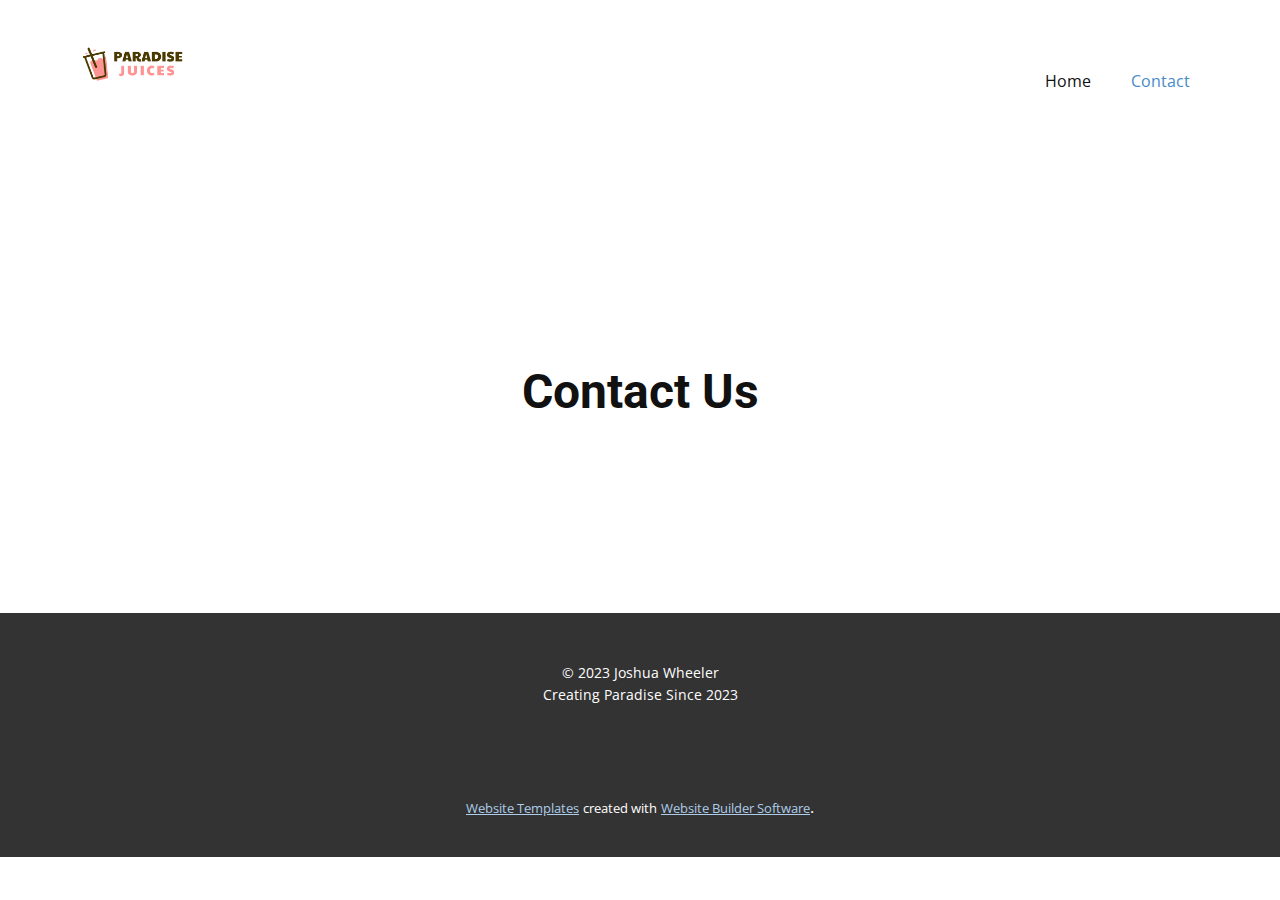
==== commit cf2ce9ef: "Update Contact.html" ====
--- a/Contact.html
+++ b/Contact.html
@@ -57,29 +57,14 @@
     <section class="u-align-center u-clearfix u-section-1" id="sec-3055">
       <div class="u-clearfix u-sheet u-valign-middle u-sheet-1">
         <h2 class="u-text u-text-default u-text-1">Contact Us</h2>
-        <div class="u-form u-form-1">
-          <form action="https://forms.nicepagesrv.com/v2/form/process" class="u-clearfix u-form-spacing-10 u-form-vertical u-inner-form" style="padding: 10px" source="email" name="form">
-            <div class="u-form-group u-form-name u-label-none">
-              <label for="name-3b9a" class="u-label">Name</label>
-              <input type="text" placeholder="Enter your Name" id="name-3b9a" name="name" class="u-input u-input-rectangle" required="">
-            </div>
-            <div class="u-form-email u-form-group u-label-none">
-              <label for="email-3b9a" class="u-label">Email</label>
-              <input type="email" placeholder="Enter a valid email address" id="email-3b9a" name="email" class="u-input u-input-rectangle" required="">
-            </div>
-            <div class="u-form-group u-form-message u-label-none">
-              <label for="message-3b9a" class="u-label">Message</label>
-              <textarea placeholder="Enter your message" rows="4" cols="50" id="message-3b9a" name="message" class="u-input u-input-rectangle" required=""></textarea>
-            </div>
-            <div class="u-align-left u-form-group u-form-submit">
-              <a href="#" class="u-btn u-btn-submit u-button-style">Submit</a>
-              <input type="submit" value="submit" class="u-form-control-hidden">
-            </div>
-            <div class="u-form-send-message u-form-send-success"> Thank you! Your message has been sent. </div>
-            <div class="u-form-send-error u-form-send-message"> Unable to send your message. Please fix errors then try again. </div>
-            <input type="hidden" value="" name="recaptchaResponse">
-            <input type="hidden" name="formServices" value="">
-          </form>
+<script charset="utf-8" type="text/javascript" src="//js.hsforms.net/forms/embed/v2.js"></script>
+<script>
+  hbspt.forms.create({
+    region: "na1",
+    portalId: "39957703",
+    formId: "8a04414a-0378-43cd-a0de-2d60b22f2764"
+  });
+</script>
         </div>
       </div>
     </section>
@@ -101,4 +86,4 @@
       </a>. 
     </section>
   
-</body></html>+</body></html>
